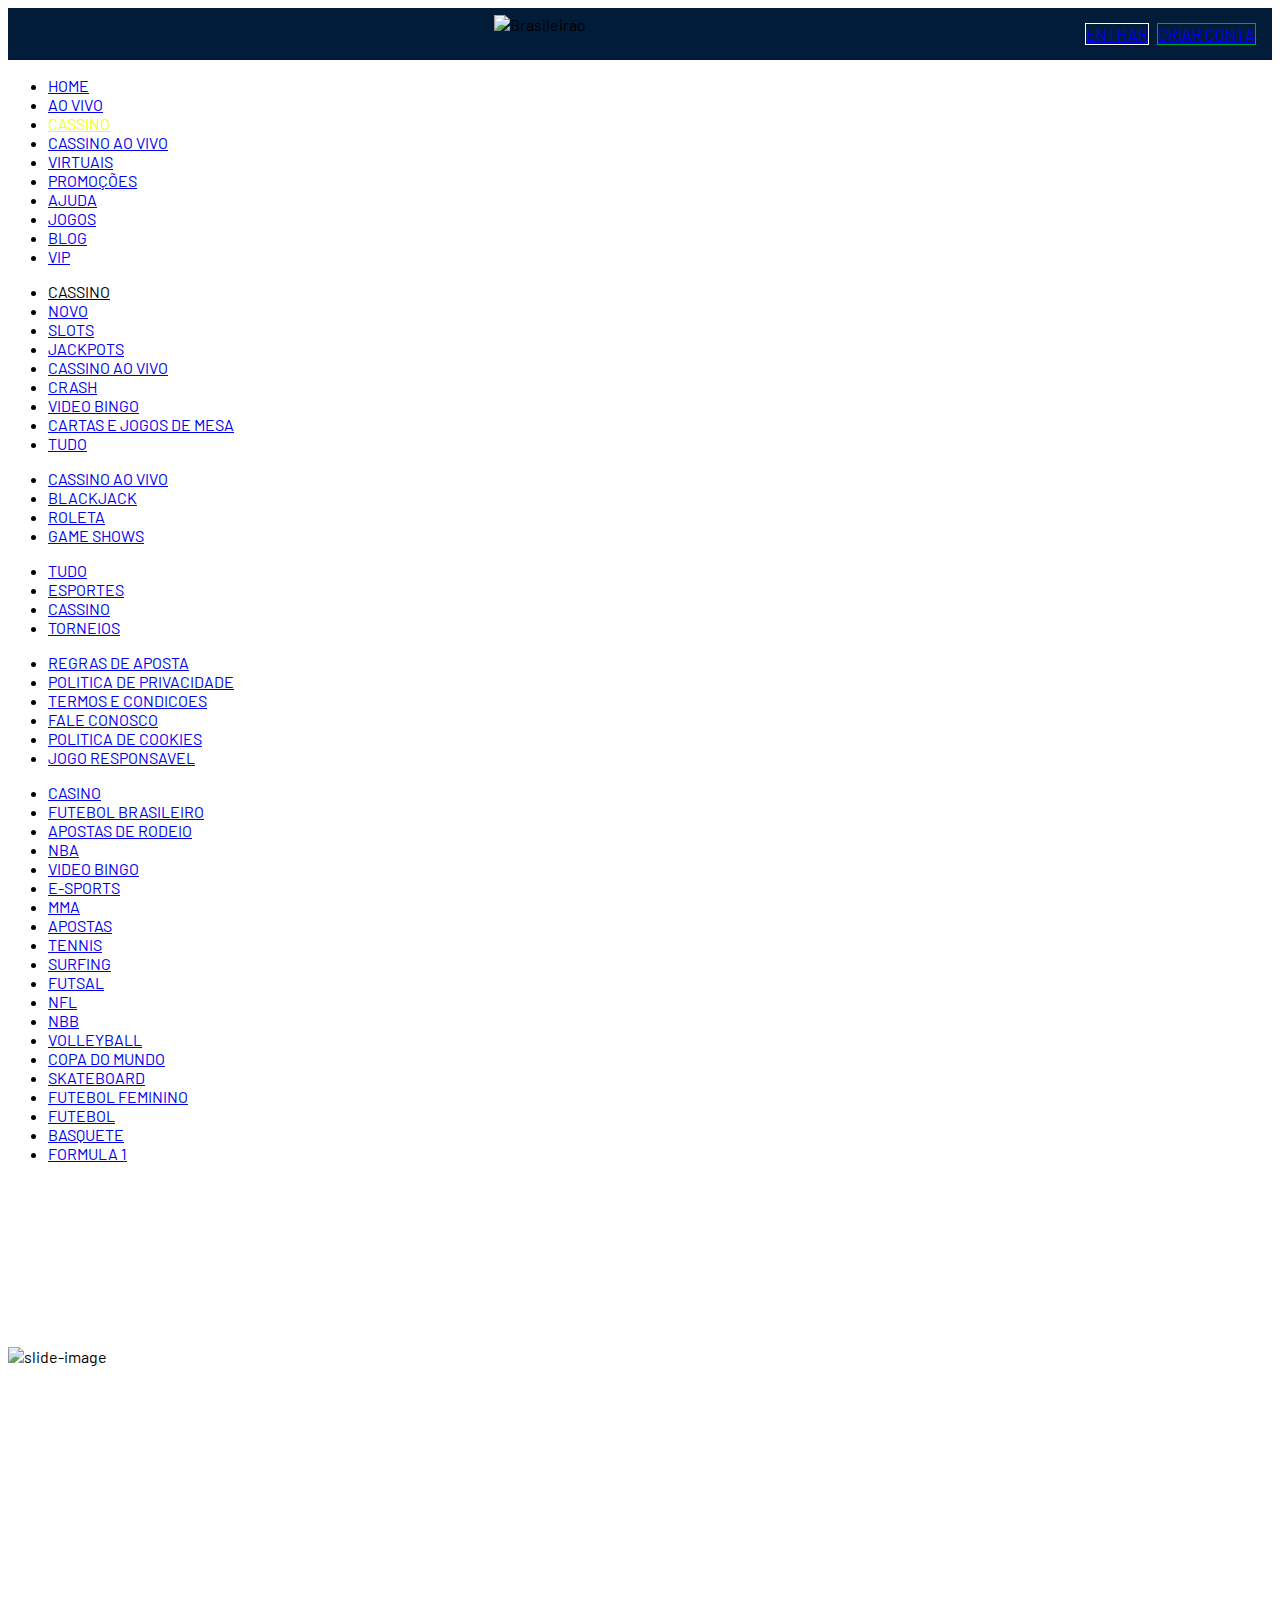
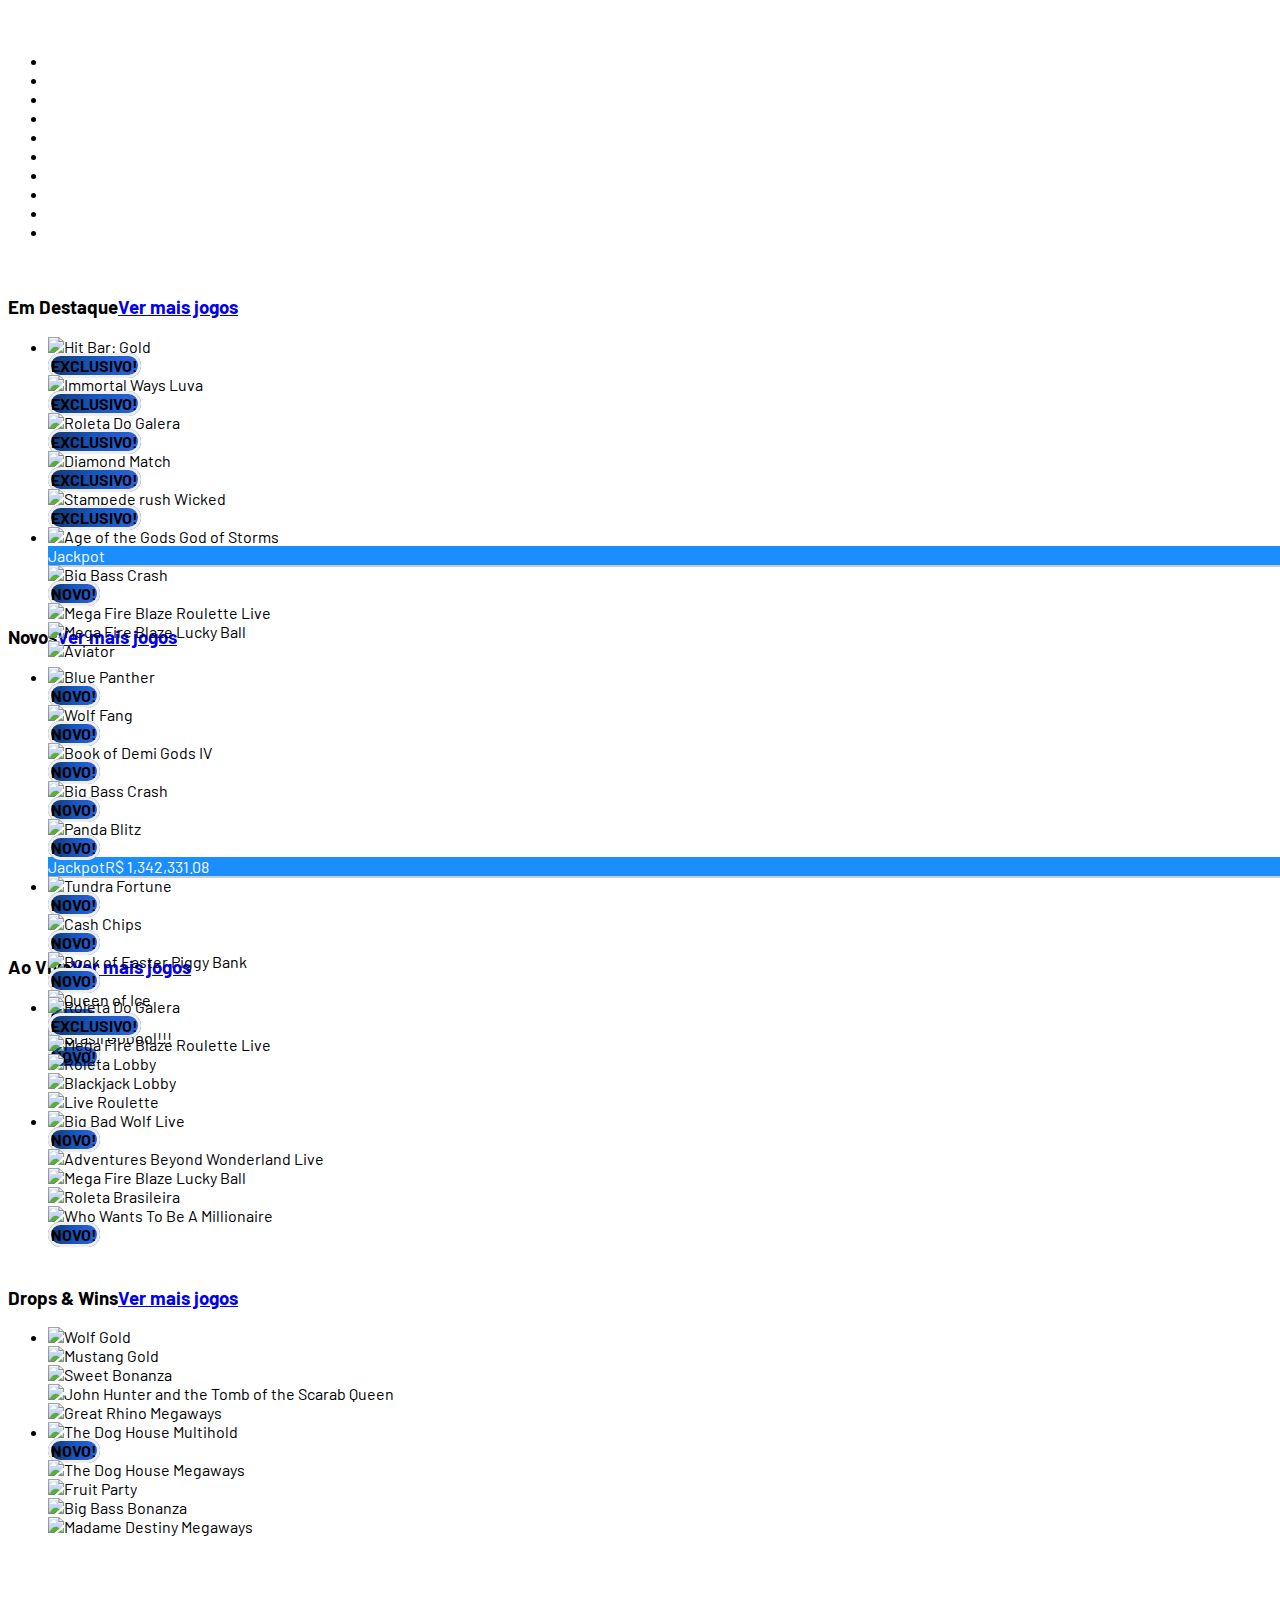
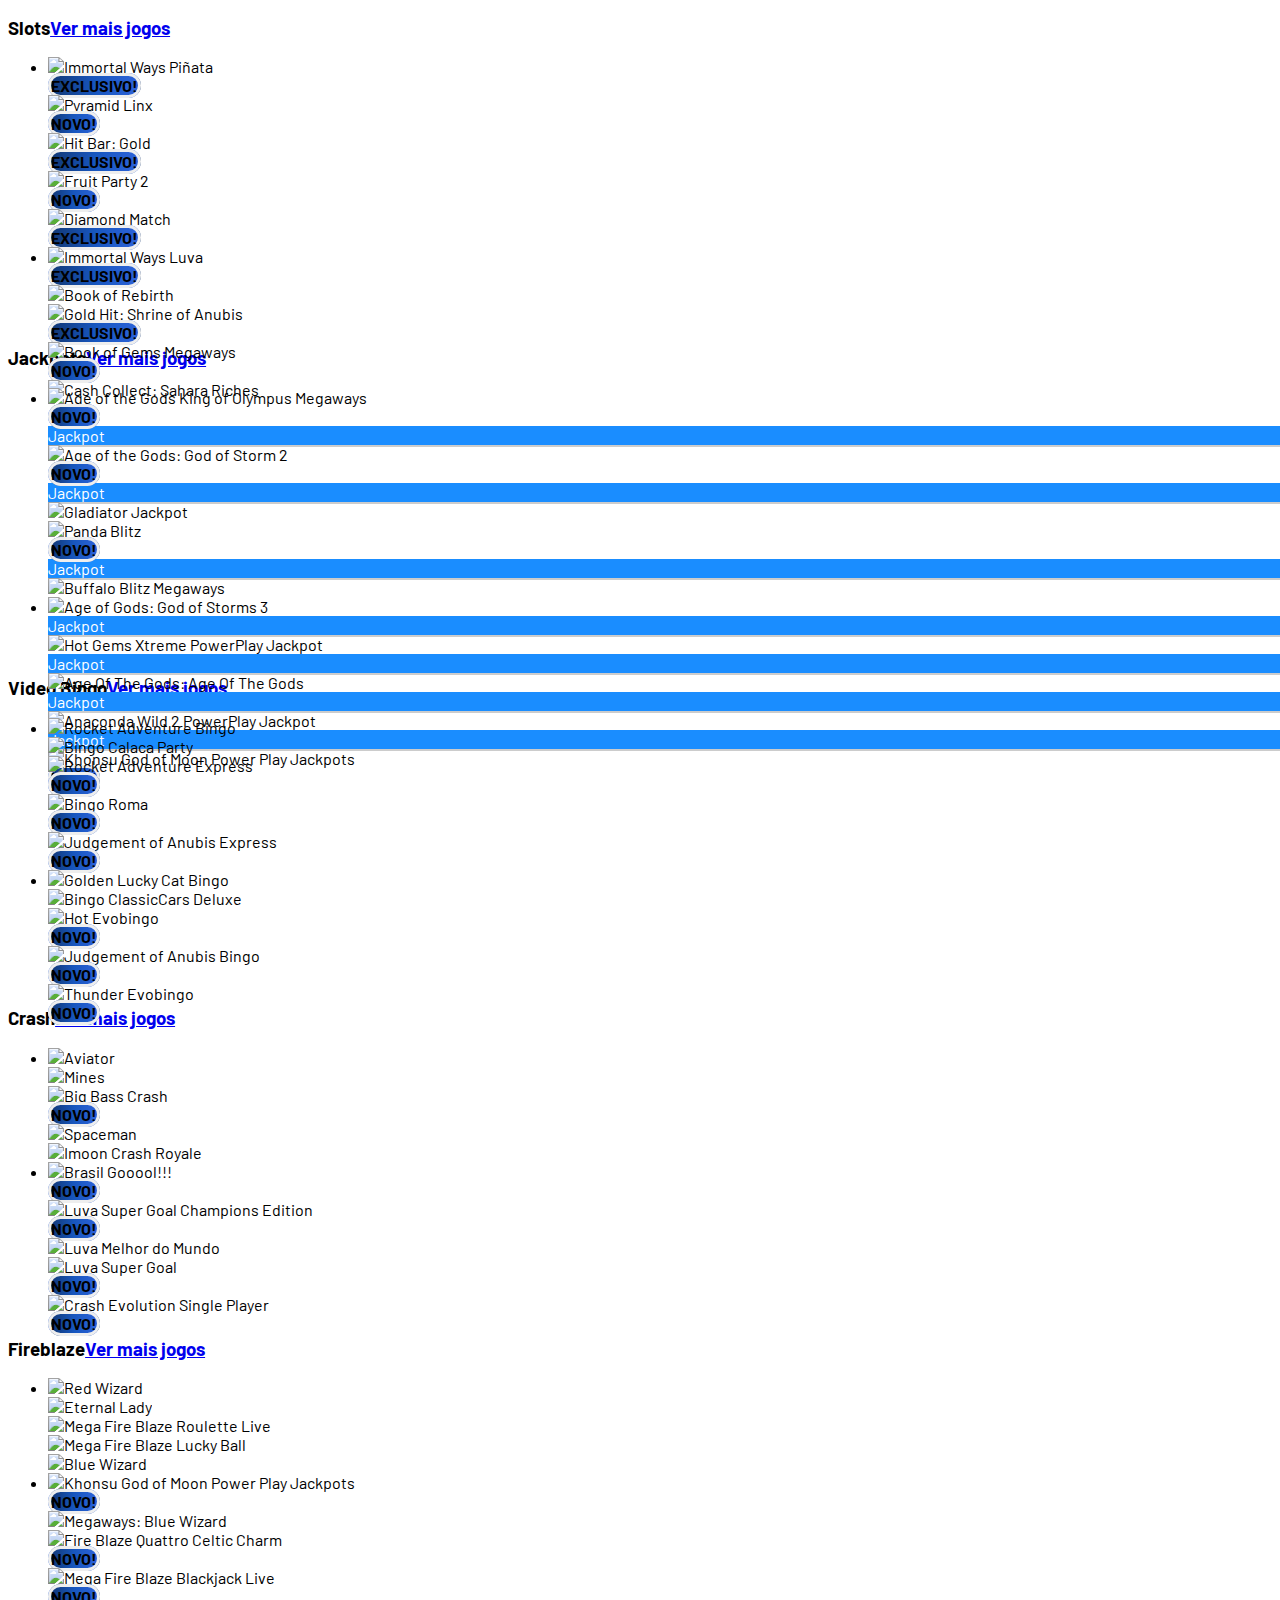
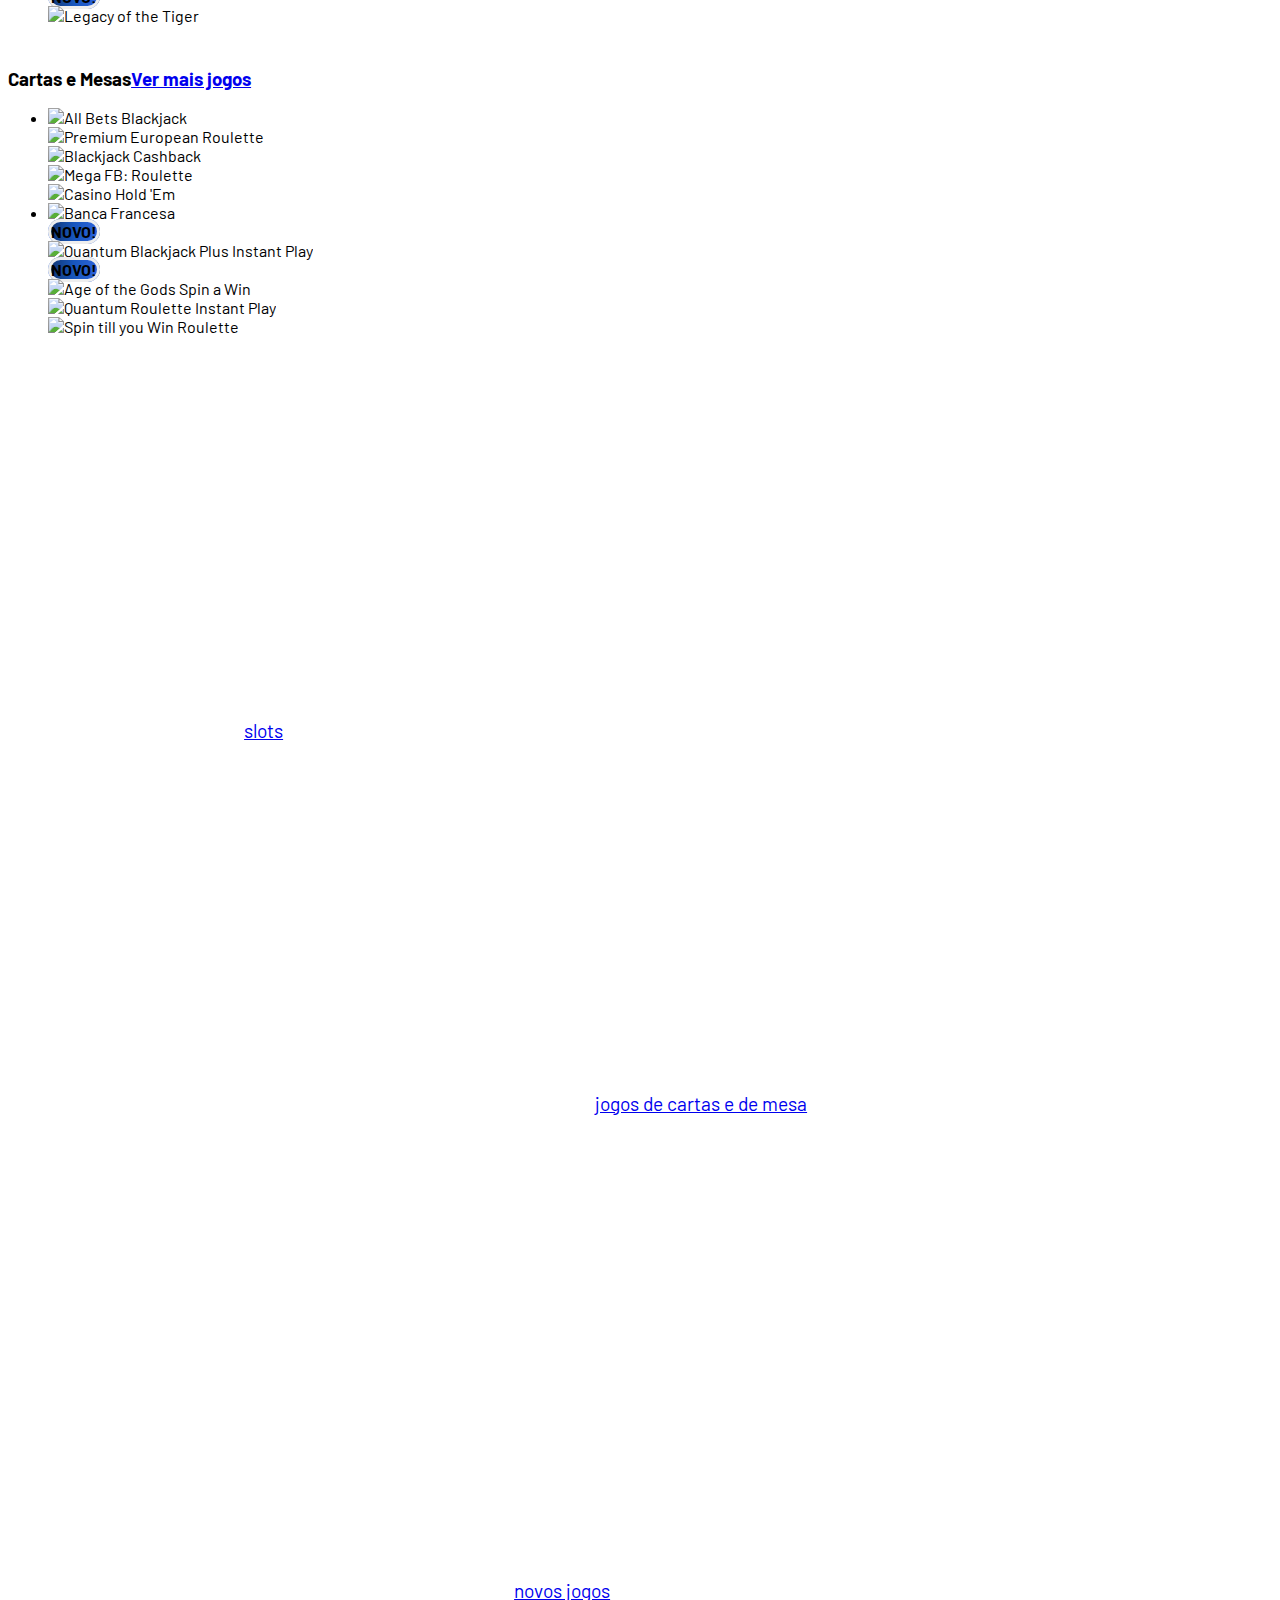
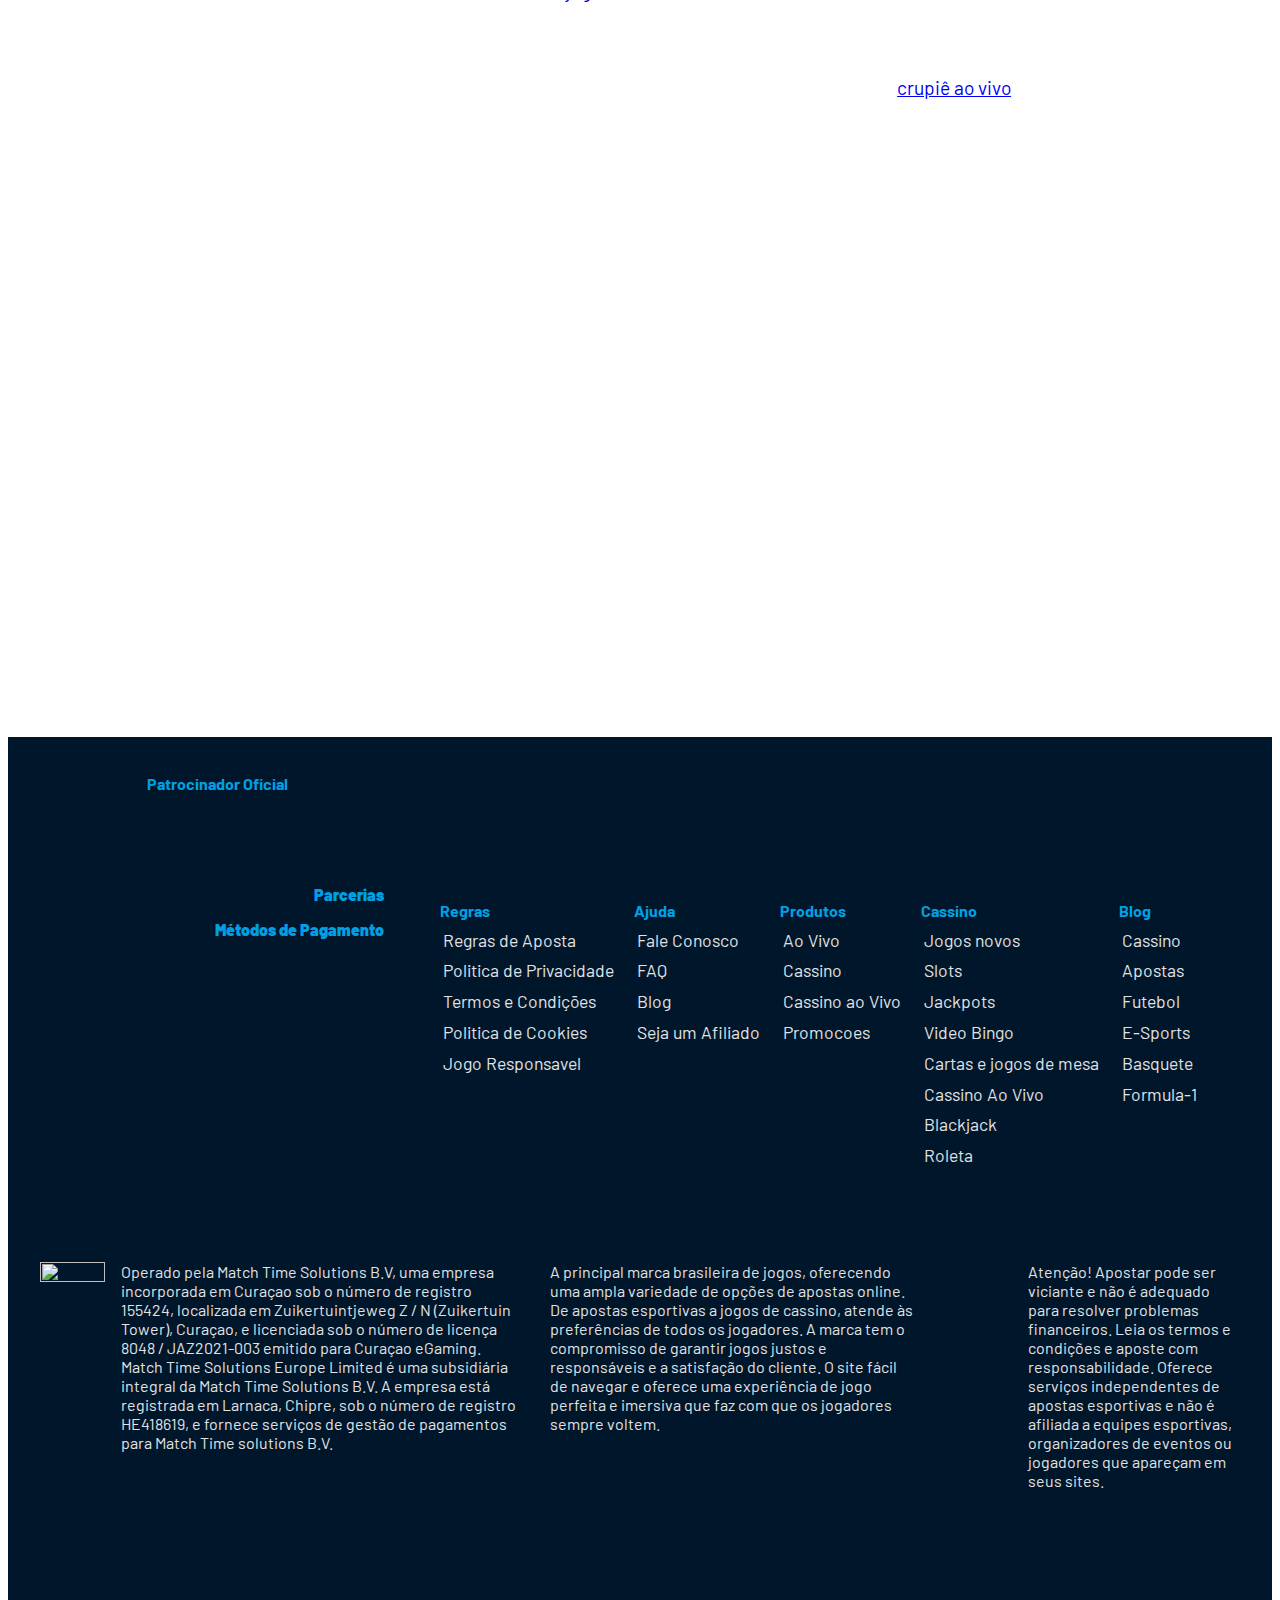
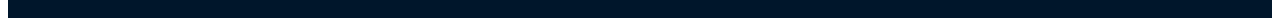
==== index.html @ c949b013 "Initial commit" ====
<html
  lang="pt-PT"
  translate="no"
  class="macintosh chrome macintosh other desktop landscape chrome117 macintosh_x root-casino root-gb-casino-page"
  data-rh="lang,class"
  data-date="2023-10-18"
  data-day-of-the-week="wednesday"
  data-vip-level="unlogged"
>
  <head>
    <script>
      Playtech = {
        Variables: {
          aliasLocaleMapping: {},
          allowedCountries: [{ code: "BR" }],
          allowedCurrencies: ["BRL"],
          allowedLocales: ["pt_PT"],
          allowedRedirectHostNames: "",
          animationConfig: {
            mobile: {
              animationEnabled: true,
              gamesinfoComingUp: true,
              gamesinfoRearrange: true,
              gamesinfoFavorites: false,
              gamesinfoSearch: false,
              listItemPress: true,
              inputPlaceholderTransition: false,
              navBarHover: false,
              buttonPress: true,
              accordionExpandCollapse: false,
              navBetweenPageLoader: true,
            },
            tablet: {
              animationEnabled: true,
              gamesinfoComingUp: true,
              gamesinfoRearrange: true,
              gamesinfoFavorites: false,
              gamesinfoSearch: false,
              listItemPress: true,
              inputPlaceholderTransition: false,
              navBarHover: false,
              buttonPress: true,
              accordionExpandCollapse: false,
              navBetweenPageLoader: true,
            },
            desktop: {
              animationEnabled: true,
              gamesinfoComingUp: true,
              gamesinfoRearrange: true,
              gamesinfoFavorites: false,
              gamesinfoSearch: true,
              listItemPress: true,
              inputPlaceholderTransition: false,
              navBarHover: true,
              buttonPress: true,
              accordionExpandCollapse: false,
              navBetweenPageLoader: true,
            },
          },
          bonusDeepLinkingUrl: "/bonuses",
          cashierUrlTemplates: [],
          casino: "",
          casinoName: "galera.bet",
          cdnUrl: "",
          chatJsUrl: "https://widgets.galera.bet/bundle.js",
          chatCssUrl: "https://widgets.galera.bet/styles.css",
          clientType: "sportsbook",
          clientSkin: "galera.bet",
          clientVersion: "",
          companyLogo: "https://www.galera.bet/library/Logos/LOGO.svg",
          cookiesConfiguration: {
            commonCookieName: "cookie_acknowledge",
            cookieSettingsPage: "/cookie-settings",
            cookiesInformationWC: "COOKIE_WC",
            enableCookiesAdmission: true,
            enablePresistentCookieLayer: true,
            cookieGroups: [
              { group: "system", names: "", enabled: true },
              { group: "marketing", names: "", enabled: true },
              { group: "preferences", names: "", enabled: true },
              {
                group: "statistics",
                names:
                  "data,ZD-suid,ZD-buid,gidd,gad,_GA,_ga_#,_gat,_gid,ai_user,_gat,_ga,_gid,_ga_WRZWPNMVPJ,_ga,portal_AI_buffer,portal_AI_buffer,portal_AI_sentBuffer",
                enabled: true,
              },
            ],
          },
          countryLocaleMapping: [{ countryCode: "BR", locale: "pt_BR" }],
          currencySeparator: "",
          azureConfiguration: { azureInstrumentationKey: "" },
          dateFormat: "",
          dataMapperEndpointURL: "",
          defaultBingoRegion: "BR",
          defaultCountry: "BR",
          defaultCurrency: "BRL",
          defaultLocale: "pt_PT",
          detailsRecovery: {
            isRequiredVerificationEnable: false,
            useEmailOnly: true,
            enableSmsNotifications: false,
          },
          dynamicCurrencyTags: { tags: {} },
          emailVerificationParam: "",
          enableGoogleAnalyticsOAPIEvent: false,
          endpointURL: "",
          forwardRootPage: true,
          galaxyClientType: "sportsbook",
          galaxyClientVersion: "",
          isAdminNode: false,
          isAutoLoginEnabled: false,
          isEnablePasswordSpy: true,
          isShowSidebar: false,
          isUsernameInUppercase: false,
          leaderboard: {
            page: "/leaderboard-details",
            displayPlayer: "username",
            networkType: "casino",
            networkId: "",
            enableDemoMode: false,
            scorePlaces: 0,
          },
          loginChangePassword: "",
          modifiedDate: 1697646422686,
          openApiDomain: "https://oapi-cur.techonlinecorp.com:443",
          paypalMerchantValue: "",
          realMode: 1,
          regulation: "",
          rememberMe: "pas",
          rootPage: "/sportsbook",
          sessionSubscriptionBalances:
            "casino_bonus_buyin_balance,withdrawable_balance,pending_withdrawals, real_gaming_balance, casino_gaming_balance, casino_table_real_balance, bonus_balance, bonus_pending_winnings, ringfenced_real_balance, broken_games_real_balance, broken_games_bonus_balance,total_bonus_balance,free_spin_balance,lifetime_loyalty_points_accrued,poker_loyalty_balance,sports,sportsbook_bonus_balance,sportsbook_gaming_balance",
          sessionSubscriptionTypes:
            "alert,bonus,bonus:2,rg-timer,rg:dep-cool-off,advanced-dialog-lobby",
          sessionSubscriptionTags: "",
          getPlayerInfo: "",
          showSessionTicker: true,
          ssoPasDomain: "login.galera.bet",
          ssoPasJsURLs: "",
          ssoPasExternalJsUrl: "",
          timeFlyingPeriod: "5",
          timeFormat: "",
          useIMSClientApi: false,
          userSegmentURLType: "Segmentation",
          pgg2: {
            endpointUrl: "",
            casino: "",
            guestsTracking: false,
            endpointTrackingUrl: "",
          },
          inboxWidget: {
            enabled: true,
            showIcon: false,
            showLaunchIcon: false,
            counterPage: "/inbox",
          },
          chatWidget: {
            enabled: false,
            showIcon: false,
            showLaunchIcon: false,
            counterPage: "/chat",
          },
          themeName: "galerabet_candy-theme-23-7-2-4",
          facebookClientID: "",
          facebookSuccessURL: "",
          facebookProxyURL: "",
          colorSchemeCSSClass: "",
          customization: {
            siteLogoPath:
              "https://www.galera.bet/library/.customization/logo.png",
          },
        },
      };
    </script>
    <script>
      Playtech.Events = {};
      Playtech._API = {
        on: [],
        once: [],
        eventsMapping: {
          TWO_FA_POPUP_CLOSED: "2fa-popup-closed",
          COOKIE_REGULATION: "cookie-settings-updated",
          LANGUAGE_CHANGED: "user:action:changeLanguage",
          LOGGED_IN: "auth:credentials:login",
          LOGGED_IN_FAIL: "auth:credentials:login:failed",
          LOGGED_OUT: "auth:logout",
          REGISTRATION_COMPLETED: "registration:success",
          REGISTRATION_FAIL: "registration:error",
          REGISTRATION_STEP_CHANGED: "registration:changeStep",
          DEPOSIT_COMPLETED: "deposit:success",
          DEPOSIT_FAIL: "deposit:fail",
          WITHDRAWAL_COMPLETED: "withdraw:success",
          WITHDRAWAL_FAIL: "withdraw:fail",
          FORGOT_USERNAME_SUCCESS: "forgotUsername:success",
          FORGOT_USERNAME_FAIL: "forgotUsername:fail",
          FORGOT_PASSWORD_SUCCESS: "forgotPassword:success",
          FORGOT_PASSWORD_FAIL: "forgotPassword:fail",
          SAFECHARGE_ANALYTICS: "safecharge:analytics",
          SAFECHARGE_PM_REGISTRATION_FAIL: "safecharge:failedRegistration",
          SAFECHARGE_PM_REGISTRATION_SUCCESS:
            "safecharge:successfulRegistration",
          SAFECHARGE_CONTACT_SUPPORT: "safecharge:contactSupport",
          SAFECHARGE_ALTERNATIVE_VERIFICATION:
            "safecharge:alternativeVerification",
          SAFECHARGE_WITHDRAWAL_SUCCESS:
            "safecharge:successfulWithdrawalRequest",
          SAFECHARGE_WITHDRAWAL_FAIL: "safecharge:failedWithdrawalRequest",
          WEB_CONTENT_RENDERED: "webContent:rendered",
          RESPONSIVE_GAME_PORTLET_DISPLAY: "games:mount",
          RESPONSIVE_GAME_PORTLET_CATEGORY_SWITCH: "game:category:switch",
          RESPONSIVE_GAME_PORTLET_CATEGORY_EXPAND: "game:category:expand",
          RESPONSIVE_GAME_PORTLET_CATEGORY_SCROLL:
            "game:category:activeSlide:change",
          RESPONSIVE_GAME_PORTLET_PERSONALIZED_GRID_2:
            "games:personalizedGrid:2",
          RESPONSIVE_GAME_PORTLET_SEARCH: "game:search:change",
          GAME_FAVORITES_HANDLER: "gameFavoritesChange",
          GAME_LAUNCH: "gameGameLaunch",
        },
      };
      Playtech.on = function (event, callback) {
        Playtech._API.on.push({ event: event, callback: callback });
      };
      Playtech.once = function (event, callback) {
        Playtech._API.once.push({ event: event, callback: callback });
      };
      (function () {
        for (var event in Playtech._API.eventsMapping)
          Playtech.Events[event] = event;
      })();
    </script>
    <link
      rel="preconnect"
      href="https://oapi-cur.techonlinecorp.com"
      crossorigin=""
    />
    <link rel="preconnect" href="https://sportswidget.galera.bet" />
    <link rel="preconnect" href="https://widgets.galera.bet" />
    <link rel="preconnect" href="https://login.galera.bet" />
    <meta name="googlebot" content="notranslate" />
    <meta name="google" content="notranslate" />
    <link rel="preconnect" href="https://fonts.googleapis.com" />
    <link rel="preconnect" href="https://fonts.gstatic.com" crossorigin="" />
    <link
      href="https://fonts.googleapis.com/css2?family=Barlow+Condensed:wght@200&amp;family=Barlow:ital,wght@0,400;0,500;0,600;0,700;1,400&amp;display=swap"
      rel="stylesheet"
    />
    <script>
      document.documentElement.translate = false;
    </script>
    <meta http-equiv="X-UA-Compatible" content="IE=edge,chrome=1" />
    <meta charset="UTF-8" />
    <title>Jogue jogos de cassino</title>
    <script>
      if (
        Playtech.Variables.azureConfiguration &&
        Playtech.Variables.azureConfiguration.azureInstrumentationKey
      )
        !(function (T, l, y) {
          var S = T.location,
            k = "script",
            D = "instrumentationKey",
            C = "ingestionendpoint",
            I = "disableExceptionTracking",
            E = "ai.device.",
            b = "toLowerCase",
            w = "crossOrigin",
            N = "POST",
            e = "appInsightsSDK",
            t = y.name || "appInsights";
          (y.name || T[e]) && (T[e] = t);
          var n =
            T[t] ||
            (function (d) {
              var g = !1,
                f = !1,
                m = {
                  initialize: !0,
                  queue: [],
                  sv: "5",
                  version: 2,
                  config: d,
                };
              function v(e, t) {
                var n = {},
                  a = "Browser";
                return (
                  (n[E + "id"] = a[b]()),
                  (n[E + "type"] = a),
                  (n["ai.operation.name"] = (S && S.pathname) || "_unknown_"),
                  (n["ai.internal.sdkVersion"] =
                    "javascript:snippet_" + (m.sv || m.version)),
                  {
                    time: (function () {
                      var e = new Date();
                      function t(e) {
                        var t = "" + e;
                        return 1 === t.length && (t = "0" + t), t;
                      }
                      return (
                        e.getUTCFullYear() +
                        "-" +
                        t(1 + e.getUTCMonth()) +
                        "-" +
                        t(e.getUTCDate()) +
                        "T" +
                        t(e.getUTCHours()) +
                        ":" +
                        t(e.getUTCMinutes()) +
                        ":" +
                        t(e.getUTCSeconds()) +
                        "." +
                        ((e.getUTCMilliseconds() / 1e3).toFixed(3) + "").slice(
                          2,
                          5
                        ) +
                        "Z"
                      );
                    })(),
                    iKey: e,
                    name:
                      "Microsoft.ApplicationInsights." +
                      e.replace(/-/g, "") +
                      "." +
                      t,
                    sampleRate: 100,
                    tags: n,
                    data: { baseData: { ver: 2 } },
                  }
                );
              }
              var h = d.url || y.src;
              if (h) {
                function a(e) {
                  var t, n, a, i, r, o, s, c, u, p, l;
                  (g = !0),
                    (m.queue = []),
                    f ||
                      ((f = !0),
                      (t = h),
                      (s = (function () {
                        var e = {},
                          t = d.connectionString;
                        if (t)
                          for (var n = t.split(";"), a = 0; a < n.length; a++) {
                            var i = n[a].split("=");
                            2 === i.length && (e[i[0][b]()] = i[1]);
                          }
                        if (!e[C]) {
                          var r = e.endpointsuffix,
                            o = r ? e.location : null;
                          e[C] =
                            "https://" +
                            (o ? o + "." : "") +
                            "dc." +
                            (r || "services.visualstudio.com");
                        }
                        return e;
                      })()),
                      (c = s[D] || d[D] || ""),
                      (u = s[C]),
                      (p = u ? u + "/v2/track" : d.endpointUrl),
                      (l = []).push(
                        ((n =
                          "SDK LOAD Failure: Failed to load Application Insights SDK script (See stack for details)"),
                        (a = t),
                        (i = p),
                        ((o = (r = v(c, "Exception")).data).baseType =
                          "ExceptionData"),
                        (o.baseData.exceptions = [
                          {
                            typeName: "SDKLoadFailed",
                            message: n.replace(/\./g, "-"),
                            hasFullStack: !1,
                            stack:
                              n +
                              "\nSnippet failed to load [" +
                              a +
                              "] -- Telemetry is disabled\nHelp Link: https://go.microsoft.com/fwlink/?linkid=2128109\nHost: " +
                              ((S && S.pathname) || "_unknown_") +
                              "\nEndpoint: " +
                              i,
                            parsedStack: [],
                          },
                        ]),
                        r)
                      ),
                      l.push(
                        (function (e, t, n, a) {
                          var i = v(c, "Message"),
                            r = i.data;
                          r.baseType = "MessageData";
                          var o = r.baseData;
                          return (
                            (o.message =
                              'AI (Internal): 99 message:"' +
                              (
                                "SDK LOAD Failure: Failed to load Application Insights SDK script (See stack for details) (" +
                                n +
                                ")"
                              ).replace(/\"/g, "") +
                              '"'),
                            (o.properties = { endpoint: a }),
                            i
                          );
                        })(0, 0, t, p)
                      ),
                      (function (e, t) {
                        if (JSON) {
                          var n = T.fetch;
                          if (n && !y.useXhr)
                            n(t, {
                              method: N,
                              body: JSON.stringify(e),
                              mode: "cors",
                            });
                          else if (XMLHttpRequest) {
                            var a = new XMLHttpRequest();
                            a.open(N, t),
                              a.setRequestHeader(
                                "Content-type",
                                "application/json"
                              ),
                              a.send(JSON.stringify(e));
                          }
                        }
                      })(l, p));
                }
                function i(e, t) {
                  f ||
                    setTimeout(function () {
                      (!t && m.core) || a();
                    }, 500);
                }
                var e = (function () {
                  var n = l.createElement(k);
                  n.src = h;
                  var e = y[w];
                  return (
                    (!e && "" !== e) || "undefined" == n[w] || (n[w] = e),
                    (n.onload = i),
                    (n.onerror = a),
                    (n.onreadystatechange = function (e, t) {
                      ("loaded" !== n.readyState &&
                        "complete" !== n.readyState) ||
                        i(0, t);
                    }),
                    n
                  );
                })();
                y.ld < 0
                  ? l.getElementsByTagName("head")[0].appendChild(e)
                  : setTimeout(function () {
                      l.getElementsByTagName(k)[0].parentNode.appendChild(e);
                    }, y.ld || 0);
              }
              try {
                m.cookie = l.cookie;
              } catch (p) {}
              function t(e) {
                for (; e.length; )
                  !(function (t) {
                    m[t] = function () {
                      var e = arguments;
                      g ||
                        m.queue.push(function () {
                          m[t].apply(m, e);
                        });
                    };
                  })(e.pop());
              }
              var n = "track",
                r = "TrackPage",
                o = "TrackEvent";
              t([
                n + "Event",
                n + "PageView",
                n + "Exception",
                n + "Trace",
                n + "DependencyData",
                n + "Metric",
                n + "PageViewPerformance",
                "start" + r,
                "stop" + r,
                "start" + o,
                "stop" + o,
                "addTelemetryInitializer",
                "setAuthenticatedUserContext",
                "clearAuthenticatedUserContext",
                "flush",
              ]),
                (m.SeverityLevel = {
                  Verbose: 0,
                  Information: 1,
                  Warning: 2,
                  Error: 3,
                  Critical: 4,
                });
              var s =
                (d.extensionConfig || {}).ApplicationInsightsAnalytics || {};
              if (!0 !== d[I] && !0 !== s[I]) {
                var c = "onerror";
                t(["_" + c]);
                var u = T[c];
                (T[c] = function (e, t, n, a, i) {
                  var r = u && u(e, t, n, a, i);
                  return (
                    !0 !== r &&
                      m["_" + c]({
                        message: e,
                        url: t,
                        lineNumber: n,
                        columnNumber: a,
                        error: i,
                      }),
                    r
                  );
                }),
                  (d.autoExceptionInstrumented = !0);
              }
              return m;
            })(y.cfg);
          function a() {
            y.onInit && y.onInit(n);
          }
          (T[t] = n).queue && 0 === n.queue.length
            ? (n.queue.push(a), n.trackPageView({}))
            : a();
        })(window, document, {
          src: "https://js.monitor.azure.com/scripts/b/ai.2.min.js",
          crossOrigin: "anonymous",
          cfg: {
            namePrefix: "portal",
            instrumentationKey:
              Playtech.Variables.azureConfiguration.azureInstrumentationKey,
            isStorageUseDisabled: true,
          },
        });
    </script>
    <meta name="msapplication-tap-highlight" content="no" />
    <meta name="apple-mobile-web-app-capable" content="no" />
    <meta
      name="apple-mobile-web-app-status-bar-style"
      content="black-translucent"
    />
    <meta name="apple-touch-fullscreen" content="no" />
    <script>
      var timeStamp = Playtech.Variables.modifiedDate || Date.now();
      var favIconsSizes = [32, 57, 76, 96, 128, 192, 228];
      favIconsSizes.forEach(function (size) {
        var link = document.createElement("link");
        link.href =
          "https://www.galera.bet/favicons/favicon-" +
          size +
          ".png?t=" +
          timeStamp;
        link.sizes = size + "x" + size;
        link.rel = "icon";
        document.querySelector("head").appendChild(link);
      });
      var link = document.createElement("link");
      link.href =
        "https://www.galera.bet/favicons/favicon-196.png?t=" + timeStamp;
      link.sizes = "196x196";
      link.rel = "shortcut icon";
      document.querySelector("head").appendChild(link);
      var favIconsIosSizes = [120, 152, 180];
      favIconsIosSizes.forEach(function (size) {
        var link = document.createElement("link");
        link.href =
          "https://www.galera.bet/favicons/favicon-" +
          size +
          ".png?t=" +
          timeStamp;
        link.sizes = size + "x" + size;
        link.rel = "apple-touch-icon";
        document.querySelector("head").appendChild(link);
      });
    </script>
    <link
      href="https://www.galera.bet/favicons/favicon-32.png?t=1697646422686"
      sizes="32x32"
      rel="icon"
    />
    <link
      href="https://www.galera.bet/favicons/favicon-57.png?t=1697646422686"
      sizes="57x57"
      rel="icon"
    />
    <link
      href="https://www.galera.bet/favicons/favicon-76.png?t=1697646422686"
      sizes="76x76"
      rel="icon"
    />
    <link
      href="https://www.galera.bet/favicons/favicon-96.png?t=1697646422686"
      sizes="96x96"
      rel="icon"
    />
    <link
      href="https://www.galera.bet/favicons/favicon-128.png?t=1697646422686"
      sizes="128x128"
      rel="icon"
    />
    <link
      href="https://www.galera.bet/favicons/favicon-192.png?t=1697646422686"
      sizes="192x192"
      rel="icon"
    />
    <link
      href="https://www.galera.bet/favicons/favicon-228.png?t=1697646422686"
      sizes="228x228"
      rel="icon"
    />
    <link
      href="https://www.galera.bet/favicons/favicon-196.png?t=1697646422686"
      sizes="196x196"
      rel="shortcut icon"
    />
    <link
      href="https://www.galera.bet/favicons/favicon-120.png?t=1697646422686"
      sizes="120x120"
      rel="apple-touch-icon"
    />
    <link
      href="https://www.galera.bet/favicons/favicon-152.png?t=1697646422686"
      sizes="152x152"
      rel="apple-touch-icon"
    />
    <link
      href="https://www.galera.bet/favicons/favicon-180.png?t=1697646422686"
      sizes="180x180"
      rel="apple-touch-icon"
    />
    <script>
      if (!window.console) {
        window.console = {};
        window.console.log =
          window.console.info =
          window.console.error =
            function () {};
      }
    </script>
    <meta
      name="viewport"
      content="width=device-width, initial-scale=1.0, minimum-scale=1.0, maximum-scale=1.0, user-scalable=no"
    />
    <script>
      function addIESupport(cssFile, hackName) {
        if (window[hackName]) return;
        window[hackName] = true;
        var needApplyUrlsHack = (function () {
          var ua = window.navigator.userAgent.toLowerCase();
          var isTouchDevice = "ontouchstart" in document.documentElement;
          var isIpadLikeDesktop =
            isTouchDevice && ua.indexOf("macintosh") !== -1;
          var isIos =
            isIpadLikeDesktop ||
            ["iphone", "ipod", "ipad"].filter(function (i) {
              return ua.indexOf(i) !== -1;
            }).length > 0;
          var browser =
            (ua.match(
              /(chrome|crios|firefox|safari|msie|trident(?=\/))\/?\s*(\d+)/
            ) || [])[1] || null;
          var isSafari = browser === "safari" || (!browser && isIos);
          var isEdge = ua.indexOf("edge") !== -1;
          return isIos || isSafari || isEdge;
        })();
        if (!needApplyUrlsHack) return;
        var root = getComputedStyle(document.documentElement);
        var newRoot = "";
        var bundleStyleSheet;
        for (var i = 0; i < document.styleSheets.length; i++) {
          var styleSheet = document.styleSheets[i];
          if (styleSheet.href && styleSheet.href.indexOf(cssFile.href) !== -1) {
            bundleStyleSheet = styleSheet;
            break;
          }
        }
        if (!bundleStyleSheet) return;
        var variables = [];
        var varNameRe = /--[\w\d-]+?(?=\:)/g;
        [].slice.call(bundleStyleSheet.cssRules).forEach(function (rule) {
          if (rule.selectorText !== ":root") return;
          var match = rule.cssText.match(varNameRe);
          if (match)
            match.forEach(function (varName) {
              variables.push(varName);
            });
        });
        variables.forEach(function (propName) {
          var value = root.getPropertyValue(propName);
          if (value.indexOf("url(") > -1)
            newRoot +=
              propName +
              ": " +
              value.replace(
                "url(",
                "url(/" + Playtech.Variables.themeName + "/js/app-out/"
              ) +
              ";\n";
        });
        if (newRoot) {
          var sheet = document.createElement("style");
          sheet.type = "text/css";
          sheet.id = "ios-custom-property-fix-" + Date.now();
          sheet.textContent = ":root{" + newRoot + "}";
          document.querySelector("head").appendChild(sheet);
        }
      }
    </script>
    <link
      rel="stylesheet"
      href="https://www.galera.bet/galerabet_candy-theme-23-7-2-4/css/style.raw.css?t=1696004396187"
    />
    <link
      rel="stylesheet"
      href="https://www.galera.bet/galerabet_candy-theme-23-7-2-4/js/app-out/bundle.css?t=1696004394083"
      onload="addIESupport(this, 'bundleHackApplied')"
    />
    <link
      rel="stylesheet"
      href="https://www.galera.bet/galerabet_candy-theme-23-7-2-4/css/custom-variables.css?t=1697646422682"
      onload="addIESupport(this, 'customVariablesHackApplied')"
    />
    <style>
      [data-filter-date],
      [data-filter-day-of-the-week],
      [data-filter-vip-levels] {
        display: none;
      }
      #sports .loader {
        min-height: 100vh;
      }
      .SportsbookApp__loadingContainer--k29 {
        height: auto;
      }
      .application-root {
        font-family: "Barlow", sans-serif;
      }
      .desktop .main-header__logo {
        height: 3.2em;
      }
      .main-header__common--desktop,
      .desktop .menu__nav-wrapper,
      .desktop
        [class*="Layout__layout-2-rows-100-1200--"]
        [class*="Layout__navigation--"],
      .desktop [class*="Layout__layoutWrapper"] .page-layout-width-1200,
      .desktop .menu__secondlevel-nav,
      html.root-games-layout-desktop.desktop
        [class*="Layout__layout-1_column-"] {
        max-width: 1400px;
      }
      [class*="Layout__layout-2-rows-100-1200-"]
        [class*="Layout__navigation--"],
      [class*="Layout__layout-1_column--"],
      [class*="Layout__layout-2_columns_ii--"] {
        box-shadow: none;
      }
      .navigation-container {
        box-shadow: none !important;
      }
      .desktop .application-root .menu__nav-link {
        text-transform: uppercase;
      }
      .portlet-wrapper {
        padding: 0.1px;
      }
      article a {
        text-decoration: underline;
      }
      article a:hover {
        text-decoration: none;
      }
      html.desktop [class*="Games__container--"] {
        padding-bottom: 6.2em;
      }
      [class*="Game__container--"] {
        --image-aspect-ratio: 1;
      }
      [class*="Game__flip--"] {
        padding-bottom: 90%;
      }
      [class*="Game__imageContainer--"] [class*="Game__background--"] {
        background: 0;
      }
      [class*="GameInfo__logoImage--"] {
        padding-bottom: 100%;
      }
      .mobile [class*="GamesInfoPopup__close--"] {
        background-image: url(/library/Icons/games/js__components__main__Games__GamesInfoPopup__assets__arrow_swipedown.svg?siteid=2);
      }
      [class*="Search__searchQuery--"],
      [class*="Search__counter--"] {
        color: #2cd100;
      }
      .root-gb-registration [class*="Popup__close--"] {
        right: 10px;
        top: 10px;
      }
      html:not(.desktop) #p_p_id_registration_WAR_accountportlet {
        padding: 0.5em 2em;
      }
      [class*="Popup__popup--"] {
        border-radius: 1.15em;
      }
      html.desktop
        [class*="Popup__popup--"]
        #p_p_id_registration_WAR_accountportlet {
        padding: 0.5em 3.5em 1em;
      }
      .main-site-loader {
        background-size: 22em auto;
      }
      [class*="NavigationBar__listItem--"] .micon-gb-my-balance {
        background: 0 0
          url(/library/my-account/default/new/MYBALANCE.svg?siteid=1) no-repeat;
        background-position: center;
        background-size: 30px;
      }
      [class*="NavigationBar__listItem--"] .micon-gb-account-details {
        background: 0 0
          url(/library/my-account/default/new/ACCOUNTDETAILS.svg?siteid=1)
          no-repeat;
        background-position: unset !important;
        background-position: center;
        background-size: 30px;
      }
      [class*="NavigationBar__listItem--"] .micon-gb-deposit {
        background: 0 0
          url(/library/my-account/default/new/DEPOSIT.svg?siteid=1) no-repeat;
        background-position: unset !important;
        background-position: center;
        background-size: 30px;
      }
      [class*="NavigationBar__listItem--"] .micon-gb-withdraw {
        background: 0 0
          url(/library/my-account/default/new/WITHDRAW.svg?siteid=1) no-repeat;
        background-position: unset !important;
        background-position: center;
        background-size: 30px;
      }
      [class*="NavigationBar__listItem--"] .micon-gb-transaction-history {
        background: 0 0
          url(/library/my-account/default/new/TRANSACTIONHISTORY.svg?siteid=1)
          no-repeat;
        background-position: unset !important;
        background-position: center;
        background-size: 30px;
      }
      [class*="NavigationBar__listItem--"] .micon-gb-bonus-history {
        background: 0 0
          url(/library/my-account/default/new/BONUSHISTORY.svg?siteid=1)
          no-repeat;
        background-position: unset !important;
        background-position: center;
        background-size: 30px;
      }
      [class*="NavigationBar__listItem--"] .micon-gb-game-history {
        background: 0 0
          url(/library/my-account/default/new/GAMINGHISTORY.svg?siteid=1)
          no-repeat;
        background-position: unset !important;
        background-position: center;
        background-size: 30px;
      }
      [class*="NavigationBar__listItem--"] .micon-gb-loyalty-points {
        background: 0 0
          url(/library/my-account/default/new/LOYALTYPOINTS.svg?siteid=1)
          no-repeat;
        background-position: unset !important;
        background-position: center;
        background-size: 30px;
      }
      [class*="NavigationBar__listItem--"] .micon-gb-change-password {
        background: 0 0
          url(/library/my-account/default/new/CHANGEPASSWORD.svg?siteid=1)
          no-repeat;
        background-position: unset !important;
        background-position: center;
        background-size: 30px;
      }
      [class*="NavigationBar__listItem--"] .micon-gb-responsible-gaming {
        background: 0 0
          url(/library/my-account/default/new/RESPONSIBLEGAMING.svg?siteid=1)
          no-repeat;
        background-position: unset !important;
        background-position: center;
        background-size: 30px;
      }
      [class*="NavigationBar__listItem--"] .micon-gb-contact-preferences {
        background: 0 0
          url(/library/my-account/default/new/CONTACTPREFERENCES.svg?siteid=1)
          no-repeat;
        background-position: unset !important;
        background-position: center;
        background-size: 30px;
      }
      [class*="NavigationBar__listItem--"] .micon-gb-sports-history {
        background: 0 0
          url(/library/my-account/default/new/SPORTS%20HISTORY.svg?siteid=2)
          no-repeat;
        background-position: unset !important;
        background-position: center;
        background-size: 30px;
      }
      [class*="NavigationBar__listItem--"] .micon-gb-sports-bonus-history {
        background: 0 0
          url(/library/my-account/default/new/BONUS%20HISTORY%20SPORTS.svg?siteid=2)
          no-repeat;
        background-position: unset !important;
        background-position: center;
        background-size: 24px;
      }
      [class*="NavigationBar__listItem--"] .micon-gb-sports-active-bonus {
        background: 0 0
          url(/library/my-account/default/new/BONUS%20ACTIVE%20SPORTS.svg?siteid=2)
          no-repeat;
        background-position: unset !important;
        background-position: center;
        background-size: 24px;
      }
      [class*="NavigationBar__listItem--"].active .micon-gb-my-balance {
        background: 0 0 url(/library/my-account/active/new/MYBALANCE.svg)
          no-repeat;
        background-position: center;
        background-size: 30px;
      }
      [class*="NavigationBar__listItem--"].active .micon-gb-account-details {
        background: 0 0
          url(/library/my-account/active/new/ACCOUNTDETAILS.svg?siteid=1)
          no-repeat;
        background-position: center;
        background-size: 30px;
      }
      [class*="NavigationBar__listItem--"].active .micon-gb-deposit {
        background: 0 0 url(/library/my-account/active/new/DEPOSIT.svg?siteid=1)
          no-repeat;
        background-position: center;
        background-size: 30px;
      }
      [class*="NavigationBar__listItem--"].active .micon-gb-withdraw {
        background: 0 0
          url(/library/my-account/active/new/WITHDRAW.svg?siteid=1) no-repeat;
        background-position: center;
        background-size: 30px;
      }
      [class*="NavigationBar__listItem--"].active
        .micon-gb-transaction-history {
        background: 0 0
          url(/library/my-account/active/new/TRANSACTIONHISTORY.svg?siteid=1)
          no-repeat;
        background-position: center;
        background-size: 30px;
      }
      [class*="NavigationBar__listItem--"].active .micon-gb-bonus-history {
        background: 0 0
          url(/library/my-account/active/new/BONUSHISTORY.svg?siteid=1)
          no-repeat;
        background-position: center;
        background-size: 30px;
      }
      [class*="NavigationBar__listItem--"].active .micon-gb-game-history {
        background: 0 0
          url(/library/my-account/active/new/GAMINGHISTORY.svg?siteid=1)
          no-repeat;
        background-position: center;
        background-size: 30px;
      }
      [class*="NavigationBar__listItem--"].active .micon-gb-loyalty-points {
        background: 0 0
          url(/library/my-account/active/new/LOYALTYPOINTS.svg?siteid=1)
          no-repeat;
        background-position: center;
        background-size: 30px;
      }
      [class*="NavigationBar__listItem--"].active .micon-gb-change-password {
        background: 0 0
          url(/library/my-account/active/new/CHANGEPASSWORD.svg?siteid=1)
          no-repeat;
        background-position: center;
        background-size: 30px;
      }
      [class*="NavigationBar__listItem--"].active .micon-gb-responsible-gaming {
        background: 0 0
          url(/library/sidebar/responsible-gaming-icons-cropped.svg?siteid=2)
          no-repeat;
        background-position: center;
        background-size: 26px;
      }
      [class*="NavigationBar__listItem--"].active
        .micon-gb-contact-preferences {
        background: 0 0
          url(/library/my-account/active/new/CONTACTPREFERENCES.svg?siteid=1)
          no-repeat;
        background-position: center;
        background-size: 30px;
      }
      [class*="NavigationBar__listItem--"].active .micon-gb-sports-history {
        background: 0 0
          url(/library/my-account/active/new/SPORTS%20HISTORY%20%20GREEN.svg?siteid=2)
          no-repeat;
        background-position: center;
        background-size: 30px;
      }
      [class*="NavigationBar__listItem--"].active
        .micon-gb-sports-bonus-history {
        background: 0 0
          url(/library/my-account/active/new/BONUS%20HISTORY%20SPORTS%20GREEN.svg?siteid=2)
          no-repeat;
        background-position: center;
        background-size: 24px;
      }
      [class*="NavigationBar__listItem--"].active
        .micon-gb-sports-active-bonus {
        background: 0 0
          url(/library/my-account/active/new/BONUS%20ACTIVE%20SPORTS%20GREEN.svg?siteid=2)
          no-repeat;
        background-position: center;
        background-size: 24px;
      }
      .slide-menu_wrapper .my-account-container > ul li [class*="micon-"] {
        background: 0;
      }
      #bcsportsbookiframe {
        border: 0;
      }
      [class*="Game__imageContainer"] [class*="Game__image"] {
        box-shadow: unset;
      }
      [class*="CookiesRegulationMessage__buttons--"]
        [class*="CookiesRegulationMessage__button--"] {
        text-transform: uppercase;
        font-size: 0.9rem;
      }
      [class*="Overlay__overlay--"] {
        opacity: 0.8;
      }
      [class*="LoginPopup__loginPopupContainer--"],
      .login-form .login-form__actions {
        padding-bottom: 0;
        margin-bottom: 0;
      }
      [class*="Popup__popup--"] [class*="Layout__layout-column-1--"] {
        padding: 0 2em;
      }
      input[type="email"],
      input[type="number"],
      input[type="password"],
      input[type="tel"],
      input[type="text"],
      textarea {
        border: 2px solid rgba(255, 255, 255, 0.6);
        border-radius: 0.5em;
        padding: 1em;
        height: 3.4em;
      }
      .field__label,
      .fieldset__legend {
        font-size: 1.2em;
        font-weight: bold;
        padding-bottom: 1em;
      }
      .js-select__display {
        border: 2px solid rgba(255, 255, 255, 0.6);
        border-radius: 0.5em;
        padding: 1em;
        height: 3.4em;
      }
      .js-select__display {
        line-height: inherit;
      }
      [class*="Select__select--"] {
        color: white;
      }
      [class*="CheckboxShallow__reverse--"]
        [class*="CheckboxShallow__label--"] {
        color: white;
      }
      fieldset .field__control-label {
        color: white;
      }
      fieldset .field {
        color: white;
      }
      ::-webkit-input-placeholder {
        color: white;
      }
      ::placeholder {
        color: white;
      }
      .js-select select.default + .js-select__display {
        color: white;
      }
      input:-webkit-autofill,
      input:-webkit-autofill:hover,
      input:-webkit-autofill:focus,
      textarea:-webkit-autofill,
      textarea:-webkit-autofill:hover,
      textarea:-webkit-autofill:focus,
      select:-webkit-autofill,
      select:-webkit-autofill:hover,
      select:-webkit-autofill:focus {
        -webkit-box-shadow: 0 0 0 1000px #122851 inset !important;
        -webkit-text-fill-color: white !important;
      }
      .js-select select option,
      select option {
        background: #2a4061;
        color: white !important;
      }
      .portlet__actions.fn-register-controls {
        padding: 0;
      }
      .btn-regb.fn-next-btn[data-name="backButton1"] {
        transition: box-shadow 300ms;
        box-shadow: none;
        border: 0.078em solid white;
        border-radius: 0.234em;
        color: white;
        background-color: transparent;
        cursor: pointer;
      }
      .btn-regb.fn-next-btn[data-name="backButton1"]:hover {
        background-color: rgba(255, 255, 255, 0.2);
      }
      [class*="CategoriesTabs__icon--"] {
        height: 11vw;
        margin-bottom: 0.5em;
      }
      [class*="CategoriesTabs__category--"] {
        width: 22%;
      }
      [class*="Games__header--"] {
        flex-direction: row-reverse;
      }
      [class*="FeatureIcons__volatility--"],
      [class*="GameInfo__volatility--"] {
        display: none;
      }
      .mobile .Games__header--Izv,
      .tablet .Games__header--Izv {
        margin-bottom: 2em;
      }
      .mobile .Games__header--Izv:after,
      .tablet .Games__header--Izv:after {
        display: none;
      }
      html.desktop
        [class*="Search__searchContainer--"][class*="Games__search--"] {
        padding-bottom: 0;
      }
      input[class*="Search__input--32K"] {
        border: 1px solid white;
        color: white;
      }
      input[class*="Search__input--32K"]::placeholder {
        color: white;
      }
      [class*="CategoriesTabs__container--"] {
        z-index: 11;
        background: #011c39;
        margin-top: -1px;
        padding: 0.5em 0;
      }
      [class*="CategoriesTabs__active--"][class*="CategoriesTabs__title--"] {
        font-weight: 700;
        color: #00a723;
      }
      [class*="Jackpot__jackpot--"] {
        background: #1a8dff;
        color: #fff;
        box-shadow: 0 2px 0 0 rgba(0 0 0 / 20%);
      }
      html.mobile [class*="Jackpot__jackpot--"] {
        font-size: 0.8em;
      }
      .btn_type_info,
      .btn_type_negative {
        box-shadow: none;
        background: transparent;
        border: 1px solid #fff;
      }
      .btn_type_info:hover,
      .btn_type_negative:hover {
        background-color: rgba(255, 255, 255, 0.2) !important;
      }
      ul.slide-menu__container li .micon-homenew {
        background: url(/library/Icons/mobile-navigation/ICON%20HOME.svg)
          no-repeat 0.6em 0.6em;
      }
      ul.slide-menu__container li .micon-prejogo {
        background: url(/library/Icons/mobile-navigation/ICON%20WHISTLE.svg)
          no-repeat 0.6em 0.6em;
      }
      ul.slide-menu__container li .micon-aovivo {
        background: url(/library/Icons/mobile-navigation/ICON%20LIVE.svg)
          no-repeat 0.6em 0.6em;
      }
      ul.slide-menu__container li .micon-cassino {
        background: url(/library/Icons/mobile-navigation/ICON%20CASINO.svg)
          no-repeat 0.6em 0.6em;
      }
      ul.slide-menu__container li .micon-cassinoaovivo {
        background: url(/library/Icons/mobile-navigation/ICON%20LIVE%20CASINO.svg)
          no-repeat 0.6em 0.6em;
      }
      ul.slide-menu__container li .micon-esports {
        background: url(/library/Icons/mobile-navigation/ICON%20E%20SPORTS.svg)
          no-repeat 0.6em 0.6em;
      }
      ul.slide-menu__container li .micon-promocoes {
        background: url(/library/Icons/mobile-navigation/ICON%20PROMOS.svg)
          no-repeat 0.6em 0.6em;
      }
      ul.slide-menu__container li .micon-ajuda {
        background: url(/library/Icons/mobile-navigation/ICON%20HELP.svg)
          no-repeat 0.6em 0.6em;
      }
      ul.slide-menu__container li .micon-blog {
        background: url(/library/Icons/mobile-navigation/ICON%20BLOG.svg)
          no-repeat 0.6em 0.6em;
      }
      ul.slide-menu__container li .micon-myaccount {
        background: url(/library/Icons/mobile-navigation/ICON%20MY%20ACCOUNT.svg?siteid=2)
          no-repeat 0.6em 0.6em;
      }
      ul.slide-menu__container li .micon-chute {
        background: url(/library/Icons/mobile-navigation/CHUTE_PREMIADO_WHITE1.svg?siteid=2)
          no-repeat 0.6em 0.8em;
        background-size: 80%;
      }
      ul.slide-menu__container li .micon-aviator {
        background: url(/library/Icons/mobile-navigation/ICON_AVIATOR_white.svg?siteid=2)
          no-repeat 0.6em 0.8em;
        background-size: 80%;
      }
      ul.slide-menu__container li .micon-virtuals {
        background: url(/library/Icons/mobile-navigation/virtuals.svg?siteid=2)
          no-repeat 0.6em 0.8em;
        background-size: 65%;
      }
      ul.slide-menu__container li .micon-spaceman {
        background: url(/library/Icons/mobile-navigation/ICON%20MINES.svg?siteid=2)
          no-repeat 0.6em 0.4em;
        background-size: 67%;
      }
      ul.slide-menu__container li .micon-vip-menu-icon {
        background: url(/library/my-account/default/new/LOYALTYPOINTS.svg?siteid=2)
          no-repeat 0.6em 0.4em;
        background-size: 67%;
      }
      .active .slide-menu__point-link {
        font-weight: 700;
      }
      ul.slide-menu__container li.slide-menu__point.active .micon-homenew {
        background: url(/library/Icons/mobile-navigation/dark/ICON%20HOME%20ACTIVE.svg)
          no-repeat 0.6em 0.6em;
      }
      ul.slide-menu__container li.slide-menu__point.active .micon-prejogo {
        background: url(/library/Icons/mobile-navigation/dark/ICON%20WHISTLE%20ACTIVE.svg)
          no-repeat 0.6em 0.6em;
      }
      ul.slide-menu__container li.slide-menu__point.active .micon-aovivo {
        background: url(/library/Icons/mobile-navigation/dark/ICON%20LIVE%20ACTIVE.svg)
          no-repeat 0.6em 0.6em;
      }
      ul.slide-menu__container li.slide-menu__point.active .micon-cassino {
        background: url(/library/Icons/mobile-navigation/dark/ICON%20CASINO%20ACTIVE.svg)
          no-repeat 0.6em 0.6em;
      }
      ul.slide-menu__container
        li.slide-menu__point.active
        .micon-cassinoaovivo {
        background: url(/library/Icons/mobile-navigation/dark/ICON%20LIVE%20CASINO%20ACTIVE.svg)
          no-repeat 0.6em 0.6em;
      }
      ul.slide-menu__container li.slide-menu__point.active .micon-esports {
        background: url(/library/Icons/mobile-navigation/dark/ICON%20E%20SPORTS%20ACTIVE.svg)
          no-repeat 0.6em 0.6em;
      }
      ul.slide-menu__container li.slide-menu__point.active .micon-promocoes {
        background: url(/library/Icons/mobile-navigation/dark/ICON%20PROMOS%20ACTIVE.svg)
          no-repeat 0.6em 0.6em;
      }
      ul.slide-menu__container li.slide-menu__point.active .micon-ajuda {
        background: url(/library/Icons/mobile-navigation/dark/ICON%20HELP%20ACTIVE.svg)
          no-repeat 0.6em 0.6em;
      }
      ul.slide-menu__container li.slide-menu__point.active .micon-blog {
        background: url(/library/Icons/mobile-navigation/dark/ICON%20BLOG%20ACTIVE.svg)
          no-repeat 0.6em 0.6em;
      }
      ul.slide-menu__container li.slide-menu__point.active .micon-myaccount {
        background: url(/library/Icons/mobile-navigation/dark/ICON%20MY%20ACCOUNT%20ACTIVE.svg?siteid=2)
          no-repeat 0.6em 0.6em;
      }
      ul.slide-menu__container li.slide-menu__point.active .micon-aviator {
        background: url(/library/Icons/mobile-navigation/dark/ICON_AVIATOR_green.svg?siteid=2)
          no-repeat 0.2em 0.8em;
      }
      ul.slide-menu__container li.slide-menu__point.active .micon-virtuals {
        background: url(/library/Icons/mobile-navigation/dark/virtuals-active.svg)
          no-repeat 0.2em 0.8em;
      }
      ul.slide-menu__container li.slide-menu__point.active .micon-chute {
        background: url(/library/Icons/mobile-navigation/CHUTE_PREMIADO_GREEN1.svg?siteid=2)
          no-repeat 0.2em 0.8em;
      }
      ul.slide-menu__container li.slide-menu__point.active .micon-spaceman {
        background: url(/library/Icons/mobile-navigation/ICON%20MINES.svg?siteid=2)
          no-repeat 0.6em 0.4em;
      }
      ul.slide-menu__container
        li.slide-menu__point.active
        .micon-vip-menu-icon {
        background: url(/library/my-account/active/new/LOYALTYPOINTS.svg?siteid=2)
          no-repeat 0.6em 0.4em;
        background-size: 67%;
      }
      ul.slide-menu__container li ul li [class*="micon-"] {
        opacity: 0;
      }
      .desktop .menu__secondlevel-link {
        text-transform: uppercase;
      }
      #ada-button-frame {
        z-index: 11 !important;
      }
      .mobile #ada-button-frame,
      .tablet #ada-button-frame {
        bottom: 65px !important;
      }
      [class*="PopupManager__popups"] .popup-modal__title {
        display: none;
      }
      [class*="PopupManager__popups"] .popup-modal__inner-content {
        padding-top: 1em;
      }
      .info-list {
        background: transparent;
        margin: 0;
      }
      [class*="NavigationBar__listItemPoint--"]:hover {
        color: inherit;
      }
      [class*="NavigationBar__listItem--"][class*="NavigationBar__isActive--"] {
        border-left-color: transparent;
      }
      [class*="NavigationBar__listItem--"]:not(.active)
        [class*="NavigationBar__listItemPoint--"]:hover {
        color: white !important;
      }
      .bonusdetailbalance-replacer .field__label {
        padding-left: 1em;
      }
      .portlet-title-text {
        font-weight: bold;
        font-size: 1.4em;
      }
      html.tablet
        .sports-mobile-banner
        [class*="Slider__slider--"][class*="Banner__slider--"],
      html.tablet
        .cassino-mobile-banner
        [class*="Slider__slider--"][class*="Banner__slider--"],
      html.tablet
        .cassinoaovivo-mobile-banner
        [class*="Slider__slider--"][class*="Banner__slider--"] {
        height: 300px !important;
      }
      .desktop [class*="Popup__inner--"] [class*="Layout__layout-1_column--"] {
        margin: 0;
      }
      .portlet-loyalty-points ul[class*="Comppoints__points--"] li:nth-child(2),
      .portlet-loyalty-points
        ul[class*="Comppoints__points--"]
        li:nth-child(4) {
        display: none;
      }
      .app-react-components-Inbox-layouts-Icon-index__icon {
        bottom: 8em !important;
        right: 1.5em !important;
      }
      html.desktop [class*="LoginPopup__layout--"] {
        min-height: 36em;
      }
      html.mobile #ada-button-frame,
      html.tablet #ada-button-frame {
        display: none;
      }
      .desktop
        body.color-scheme-darkblue
        .menu__nav-item.active
        .menu__nav-link {
        color: #f2ff12;
      }
      [class*="Card__cardName--"] [class*="Card__text--"] {
        font-weight: bold;
      }
      .terms-popup .content {
        height: 360px;
      }
      .terms-popup [class*="ConfirmationPopup__inner--"] {
        padding: 0.5em;
      }
      [class*="AdvancedPlayerMessage__popup--"] {
        max-width: 420px;
        padding: 1em 2em;
        font-size: 1.25em;
        background: #011c39;
      }
      [class*="AdvancedPlayerMessage__actionButtons--"] {
        padding-bottom: 0;
      }
      html.desktop .portlet-banners .portlet__content_type_banners {
        max-width: 2000px;
        margin: auto;
      }
      .tablet [class*="CategoriesTabs__icon--"] {
        width: 5em;
        height: 5em;
      }
      .root-gb-casino-page
        [class*="CategoriesTabs__container--"]
        [class*="CategoriesTabs__generic--"]:nth-child(1) {
        background-image: url(/library/Icons/mobile-navigation/ICON_DROPSWINS_WHITE.svg?siteid=2);
      }
      .root-gb-casino-page
        [class*="CategoriesTabs__container--"]
        [class*="CategoriesTabs__generic--"][class*="CategoriesTabs__active--"]:nth-child(
          1
        ) {
        background-image: url(/library/Icons/mobile-navigation/ICON_DROPSWINS_GREEN.svg?siteid=2);
      }
      [class*="CategoriesTabs__favorite--"] {
        background-size: 80%;
      }
      .mobile [class*="CategoriesTabs__icon--"] {
        height: 7.5vw;
        margin-bottom: 0.5em;
      }
      .mobile [class*="CategoriesTabs__title--"] {
        font-size: 0.8em;
        text-transform: uppercase;
        word-break: normal;
      }
      .mobile [class*="CategoriesTabs__category--"] {
        width: 16.5%;
      }
      .mobile [class*="Games__header--"] {
        margin-bottom: 1.2em;
      }
      .mobile [class*="GamesView__game--"]:first-child {
        margin-right: 1.2em;
      }
      .mobile [class*="GamesView__grid--"] [class*="GamesView__slide--"] {
        padding-top: 0.6em;
      }
      html.mobile .my-balance .info-list__field {
        line-height: 1em;
        padding: 0.6em 0.5em;
        white-space: pre-wrap;
        text-overflow: initial;
        overflow: initial;
        display: block;
        padding-left: 0 !important;
      }
      html.mobile .my-balance .info-list__row_type_link:after {
        top: 0;
      }
      .fn-bonus-history .info-list__row_tc {
        display: none;
      }
      html:not(.desktop) #bcsportsbookwrapper {
        margin-bottom: 60px;
      }
      [class*="CategoriesTabs__container--"] {
        padding: 0 0.75em;
      }
      [class*="CategoriesTabs__container--"].customStickyTab {
        padding: 0.5em 0.75em;
        overflow: scroll;
        right: 0;
      }
      [class*="CategoriesTabs__category--"] {
        background: #204792;
        margin: 0 0.2em;
        height: 5em;
        width: 5em !important;
        padding: 0.5em;
        border-radius: 10px;
      }
      [class*="CategoriesTabs__icon--"] {
        height: 2em !important;
        margin-bottom: 0.2em !important;
      }
      .tablet [class*="CategoriesTabs__icon--"] {
        width: 2em;
        height: 2em;
        margin-bottom: 0.2em;
      }
      [class*="CategoriesTabs__title--"] {
        font-size: 0.7em !important;
      }
      html.desktop .banner-desktop-max-width,
      html.desktop .banner-desktop-max-width [class*="Banner__slider--"] {
        max-width: 1800px;
        margin: 0 auto;
      }
      .w-50 {
        width: 50%;
      }
      .w-100 {
        width: 100%;
      }
      .h-100 {
        height: 100%;
      }
      .min-vh-100 {
        min-height: 100vh;
      }
      .d-flex {
        display: flex;
      }
      .justify-content-center {
        justify-content: center;
      }
      .flex-item-bottom {
        margin-top: auto;
        align-self: flex-end;
      }
      html.root-lp-page .portlet-column-content {
        display: contents;
      }
      .page-layout-row-h-100 .page-layout-row {
        height: 100%;
      }
      html.root-lp-page .gb-footer-bar-other {
        display: none;
      }
      html.root-lp-page [class*="CookiesRegulationMessage__container"] {
        position: fixed;
        background: rgba(37, 64, 100, 0.6);
        -webkit-backdrop-filter: blur(10px);
        backdrop-filter: blur(10px);
      }
      html.root-lp-page [data-portlet-type="registration"] {
        background: rgba(20, 39, 63, 0.4);
        backdrop-filter: blur(19px);
        padding: 25px;
      }
      html.root-lp-page
        [data-portlet-type="registration"]
        .fieldset_name_textLabel0 {
        font-weight: bold;
        font-size: 1.6em;
        margin-bottom: 15px;
      }
      html.root-lp-page .registration__regb-buttons .btn {
        font-size: 2.5rem;
      }
      @media only screen and (max-width: 640px) {
        .w-50-mobile {
          width: 50%;
        }
        html.root-lp-page .page-layout-row {
          flex-direction: column;
        }
        .layout-split-mobile100 {
          width: 100vw !important;
        }
      }
      @media screen and (min-device-width: 768px) and (max-device-width: 1024px) {
        .tablet-w-50 {
          width: 50%;
        }
        .layout-split-tablet100 {
          width: 100vw !important;
        }
        .tablet-flex-column {
          flex-direction: column;
        }
      }
      @media screen and (min-width: 1024px) {
        .w-50-desktop {
          width: 50%;
        }
        html.root-lp-page [data-portlet-type="registration"] {
          border-radius: 25px 25px 0 0;
        }
      }
      .desktop .menu__secondlevel-item.active .menu__secondlevel-link {
        background-color: var(--color-scheme-darkblue-sub-bar-selection);
        color: var(--color-scheme-darkblue-sub-bar-title);
      }
      .fn-limits-container .field__control[data-currency-symbol]:before {
        line-height: 3.1em;
        padding-left: 0.2em;
      }
      .portlet-responsiblegaminglosslimits,
      .self_exclusion__container,
      .timeout__container,
      .fn-limits-container {
        padding: 0 1.2em;
      }
      .timeout__container h3,
      .fn-exclude-form h2 {
        font-size: 1.4rem;
      }
      .fn-exclude-form h3 {
        display: none;
      }
    </style>

    <style>
      .video-js .vjs-big-play-button .vjs-icon-placeholder:before,
      .video-js .vjs-modal-dialog,
      .vjs-button > .vjs-icon-placeholder:before,
      .vjs-modal-dialog .vjs-modal-dialog-content {
        position: absolute;
        top: 0;
        left: 0;
        width: 100%;
        height: 100%;
      }
      .video-js .vjs-big-play-button .vjs-icon-placeholder:before,
      .vjs-button > .vjs-icon-placeholder:before {
        text-align: center;
      }
      @font-face {
        font-family: VideoJS;
        src: url([data-uri])
          format("woff");
        font-weight: 400;
        font-style: normal;
      }
      .video-js .vjs-big-play-button .vjs-icon-placeholder:before,
      .video-js .vjs-play-control .vjs-icon-placeholder,
      .vjs-icon-play {
        font-family: VideoJS;
        font-weight: 400;
        font-style: normal;
      }
      .video-js .vjs-big-play-button .vjs-icon-placeholder:before,
      .video-js .vjs-play-control .vjs-icon-placeholder:before,
      .vjs-icon-play:before {
        content: "\f101";
      }
      .vjs-icon-play-circle {
        font-family: VideoJS;
        font-weight: 400;
        font-style: normal;
      }
      .vjs-icon-play-circle:before {
        content: "\f102";
      }
      .video-js .vjs-play-control.vjs-playing .vjs-icon-placeholder,
      .vjs-icon-pause {
        font-family: VideoJS;
        font-weight: 400;
        font-style: normal;
      }
      .video-js .vjs-play-control.vjs-playing .vjs-icon-placeholder:before,
      .vjs-icon-pause:before {
        content: "\f103";
      }
      .video-js .vjs-mute-control.vjs-vol-0 .vjs-icon-placeholder,
      .vjs-icon-volume-mute {
        font-family: VideoJS;
        font-weight: 400;
        font-style: normal;
      }
      .video-js .vjs-mute-control.vjs-vol-0 .vjs-icon-placeholder:before,
      .vjs-icon-volume-mute:before {
        content: "\f104";
      }
      .video-js .vjs-mute-control.vjs-vol-1 .vjs-icon-placeholder,
      .vjs-icon-volume-low {
        font-family: VideoJS;
        font-weight: 400;
        font-style: normal;
      }
      .video-js .vjs-mute-control.vjs-vol-1 .vjs-icon-placeholder:before,
      .vjs-icon-volume-low:before {
        content: "\f105";
      }
      .video-js .vjs-mute-control.vjs-vol-2 .vjs-icon-placeholder,
      .vjs-icon-volume-mid {
        font-family: VideoJS;
        font-weight: 400;
        font-style: normal;
      }
      .video-js .vjs-mute-control.vjs-vol-2 .vjs-icon-placeholder:before,
      .vjs-icon-volume-mid:before {
        content: "\f106";
      }
      .video-js .vjs-mute-control .vjs-icon-placeholder,
      .vjs-icon-volume-high {
        font-family: VideoJS;
        font-weight: 400;
        font-style: normal;
      }
      .video-js .vjs-mute-control .vjs-icon-placeholder:before,
      .vjs-icon-volume-high:before {
        content: "\f107";
      }
      .video-js .vjs-fullscreen-control .vjs-icon-placeholder,
      .vjs-icon-fullscreen-enter {
        font-family: VideoJS;
        font-weight: 400;
        font-style: normal;
      }
      .video-js .vjs-fullscreen-control .vjs-icon-placeholder:before,
      .vjs-icon-fullscreen-enter:before {
        content: "\f108";
      }
      .video-js.vjs-fullscreen .vjs-fullscreen-control .vjs-icon-placeholder,
      .vjs-icon-fullscreen-exit {
        font-family: VideoJS;
        font-weight: 400;
        font-style: normal;
      }
      .video-js.vjs-fullscreen
        .vjs-fullscreen-control
        .vjs-icon-placeholder:before,
      .vjs-icon-fullscreen-exit:before {
        content: "\f109";
      }
      .vjs-icon-spinner {
        font-family: VideoJS;
        font-weight: 400;
        font-style: normal;
      }
      .vjs-icon-spinner:before {
        content: "\f10a";
      }
      .video-js .vjs-subs-caps-button .vjs-icon-placeholder,
      .video-js .vjs-subtitles-button .vjs-icon-placeholder,
      .video-js.video-js:lang(en-AU)
        .vjs-subs-caps-button
        .vjs-icon-placeholder,
      .video-js.video-js:lang(en-GB)
        .vjs-subs-caps-button
        .vjs-icon-placeholder,
      .video-js.video-js:lang(en-IE)
        .vjs-subs-caps-button
        .vjs-icon-placeholder,
      .video-js.video-js:lang(en-NZ)
        .vjs-subs-caps-button
        .vjs-icon-placeholder,
      .vjs-icon-subtitles {
        font-family: VideoJS;
        font-weight: 400;
        font-style: normal;
      }
      .video-js .vjs-subs-caps-button .vjs-icon-placeholder:before,
      .video-js .vjs-subtitles-button .vjs-icon-placeholder:before,
      .video-js.video-js:lang(en-AU)
        .vjs-subs-caps-button
        .vjs-icon-placeholder:before,
      .video-js.video-js:lang(en-GB)
        .vjs-subs-caps-button
        .vjs-icon-placeholder:before,
      .video-js.video-js:lang(en-IE)
        .vjs-subs-caps-button
        .vjs-icon-placeholder:before,
      .video-js.video-js:lang(en-NZ)
        .vjs-subs-caps-button
        .vjs-icon-placeholder:before,
      .vjs-icon-subtitles:before {
        content: "\f10b";
      }
      .video-js .vjs-captions-button .vjs-icon-placeholder,
      .video-js:lang(en) .vjs-subs-caps-button .vjs-icon-placeholder,
      .video-js:lang(fr-CA) .vjs-subs-caps-button .vjs-icon-placeholder,
      .vjs-icon-captions {
        font-family: VideoJS;
        font-weight: 400;
        font-style: normal;
      }
      .video-js .vjs-captions-button .vjs-icon-placeholder:before,
      .video-js:lang(en) .vjs-subs-caps-button .vjs-icon-placeholder:before,
      .video-js:lang(fr-CA) .vjs-subs-caps-button .vjs-icon-placeholder:before,
      .vjs-icon-captions:before {
        content: "\f10c";
      }
      .vjs-icon-hd {
        font-family: VideoJS;
        font-weight: 400;
        font-style: normal;
      }
      .vjs-icon-hd:before {
        content: "\f10d";
      }
      .video-js .vjs-chapters-button .vjs-icon-placeholder,
      .vjs-icon-chapters {
        font-family: VideoJS;
        font-weight: 400;
        font-style: normal;
      }
      .video-js .vjs-chapters-button .vjs-icon-placeholder:before,
      .vjs-icon-chapters:before {
        content: "\f10e";
      }
      .vjs-icon-downloading {
        font-family: VideoJS;
        font-weight: 400;
        font-style: normal;
      }
      .vjs-icon-downloading:before {
        content: "\f10f";
      }
      .vjs-icon-file-download {
        font-family: VideoJS;
        font-weight: 400;
        font-style: normal;
      }
      .vjs-icon-file-download:before {
        content: "\f110";
      }
      .vjs-icon-file-download-done {
        font-family: VideoJS;
        font-weight: 400;
        font-style: normal;
      }
      .vjs-icon-file-download-done:before {
        content: "\f111";
      }
      .vjs-icon-file-download-off {
        font-family: VideoJS;
        font-weight: 400;
        font-style: normal;
      }
      .vjs-icon-file-download-off:before {
        content: "\f112";
      }
      .vjs-icon-share {
        font-family: VideoJS;
        font-weight: 400;
        font-style: normal;
      }
      .vjs-icon-share:before {
        content: "\f113";
      }
      .vjs-icon-cog {
        font-family: VideoJS;
        font-weight: 400;
        font-style: normal;
      }
      .vjs-icon-cog:before {
        content: "\f114";
      }
      .vjs-icon-square {
        font-family: VideoJS;
        font-weight: 400;
        font-style: normal;
      }
      .vjs-icon-square:before {
        content: "\f115";
      }
      .video-js .vjs-play-progress,
      .video-js .vjs-volume-level,
      .vjs-icon-circle,
      .vjs-seek-to-live-control .vjs-icon-placeholder {
        font-family: VideoJS;
        font-weight: 400;
        font-style: normal;
      }
      .video-js .vjs-play-progress:before,
      .video-js .vjs-volume-level:before,
      .vjs-icon-circle:before,
      .vjs-seek-to-live-control .vjs-icon-placeholder:before {
        content: "\f116";
      }
      .vjs-icon-circle-outline {
        font-family: VideoJS;
        font-weight: 400;
        font-style: normal;
      }
      .vjs-icon-circle-outline:before {
        content: "\f117";
      }
      .vjs-icon-circle-inner-circle {
        font-family: VideoJS;
        font-weight: 400;
        font-style: normal;
      }
      .vjs-icon-circle-inner-circle:before {
        content: "\f118";
      }
      .video-js .vjs-control.vjs-close-button .vjs-icon-placeholder,
      .vjs-icon-cancel {
        font-family: VideoJS;
        font-weight: 400;
        font-style: normal;
      }
      .video-js .vjs-control.vjs-close-button .vjs-icon-placeholder:before,
      .vjs-icon-cancel:before {
        content: "\f119";
      }
      .vjs-icon-repeat {
        font-family: VideoJS;
        font-weight: 400;
        font-style: normal;
      }
      .vjs-icon-repeat:before {
        content: "\f11a";
      }
      .video-js .vjs-play-control.vjs-ended .vjs-icon-placeholder,
      .vjs-icon-replay {
        font-family: VideoJS;
        font-weight: 400;
        font-style: normal;
      }
      .video-js .vjs-play-control.vjs-ended .vjs-icon-placeholder:before,
      .vjs-icon-replay:before {
        content: "\f11b";
      }
      .video-js .vjs-skip-backward-5 .vjs-icon-placeholder,
      .vjs-icon-replay-5 {
        font-family: VideoJS;
        font-weight: 400;
        font-style: normal;
      }
      .video-js .vjs-skip-backward-5 .vjs-icon-placeholder:before,
      .vjs-icon-replay-5:before {
        content: "\f11c";
      }
      .video-js .vjs-skip-backward-10 .vjs-icon-placeholder,
      .vjs-icon-replay-10 {
        font-family: VideoJS;
        font-weight: 400;
        font-style: normal;
      }
      .video-js .vjs-skip-backward-10 .vjs-icon-placeholder:before,
      .vjs-icon-replay-10:before {
        content: "\f11d";
      }
      .video-js .vjs-skip-backward-30 .vjs-icon-placeholder,
      .vjs-icon-replay-30 {
        font-family: VideoJS;
        font-weight: 400;
        font-style: normal;
      }
      .video-js .vjs-skip-backward-30 .vjs-icon-placeholder:before,
      .vjs-icon-replay-30:before {
        content: "\f11e";
      }
      .video-js .vjs-skip-forward-5 .vjs-icon-placeholder,
      .vjs-icon-forward-5 {
        font-family: VideoJS;
        font-weight: 400;
        font-style: normal;
      }
      .video-js .vjs-skip-forward-5 .vjs-icon-placeholder:before,
      .vjs-icon-forward-5:before {
        content: "\f11f";
      }
      .video-js .vjs-skip-forward-10 .vjs-icon-placeholder,
      .vjs-icon-forward-10 {
        font-family: VideoJS;
        font-weight: 400;
        font-style: normal;
      }
      .video-js .vjs-skip-forward-10 .vjs-icon-placeholder:before,
      .vjs-icon-forward-10:before {
        content: "\f120";
      }
      .video-js .vjs-skip-forward-30 .vjs-icon-placeholder,
      .vjs-icon-forward-30 {
        font-family: VideoJS;
        font-weight: 400;
        font-style: normal;
      }
      .video-js .vjs-skip-forward-30 .vjs-icon-placeholder:before,
      .vjs-icon-forward-30:before {
        content: "\f121";
      }
      .video-js .vjs-audio-button .vjs-icon-placeholder,
      .vjs-icon-audio {
        font-family: VideoJS;
        font-weight: 400;
        font-style: normal;
      }
      .video-js .vjs-audio-button .vjs-icon-placeholder:before,
      .vjs-icon-audio:before {
        content: "\f122";
      }
      .vjs-icon-next-item {
        font-family: VideoJS;
        font-weight: 400;
        font-style: normal;
      }
      .vjs-icon-next-item:before {
        content: "\f123";
      }
      .vjs-icon-previous-item {
        font-family: VideoJS;
        font-weight: 400;
        font-style: normal;
      }
      .vjs-icon-previous-item:before {
        content: "\f124";
      }
      .vjs-icon-shuffle {
        font-family: VideoJS;
        font-weight: 400;
        font-style: normal;
      }
      .vjs-icon-shuffle:before {
        content: "\f125";
      }
      .vjs-icon-cast {
        font-family: VideoJS;
        font-weight: 400;
        font-style: normal;
      }
      .vjs-icon-cast:before {
        content: "\f126";
      }
      .video-js .vjs-picture-in-picture-control .vjs-icon-placeholder,
      .vjs-icon-picture-in-picture-enter {
        font-family: VideoJS;
        font-weight: 400;
        font-style: normal;
      }
      .video-js .vjs-picture-in-picture-control .vjs-icon-placeholder:before,
      .vjs-icon-picture-in-picture-enter:before {
        content: "\f127";
      }
      .video-js.vjs-picture-in-picture
        .vjs-picture-in-picture-control
        .vjs-icon-placeholder,
      .vjs-icon-picture-in-picture-exit {
        font-family: VideoJS;
        font-weight: 400;
        font-style: normal;
      }
      .video-js.vjs-picture-in-picture
        .vjs-picture-in-picture-control
        .vjs-icon-placeholder:before,
      .vjs-icon-picture-in-picture-exit:before {
        content: "\f128";
      }
      .vjs-icon-facebook {
        font-family: VideoJS;
        font-weight: 400;
        font-style: normal;
      }
      .vjs-icon-facebook:before {
        content: "\f129";
      }
      .vjs-icon-linkedin {
        font-family: VideoJS;
        font-weight: 400;
        font-style: normal;
      }
      .vjs-icon-linkedin:before {
        content: "\f12a";
      }
      .vjs-icon-twitter {
        font-family: VideoJS;
        font-weight: 400;
        font-style: normal;
      }
      .vjs-icon-twitter:before {
        content: "\f12b";
      }
      .vjs-icon-tumblr {
        font-family: VideoJS;
        font-weight: 400;
        font-style: normal;
      }
      .vjs-icon-tumblr:before {
        content: "\f12c";
      }
      .vjs-icon-pinterest {
        font-family: VideoJS;
        font-weight: 400;
        font-style: normal;
      }
      .vjs-icon-pinterest:before {
        content: "\f12d";
      }
      .video-js .vjs-descriptions-button .vjs-icon-placeholder,
      .vjs-icon-audio-description {
        font-family: VideoJS;
        font-weight: 400;
        font-style: normal;
      }
      .video-js .vjs-descriptions-button .vjs-icon-placeholder:before,
      .vjs-icon-audio-description:before {
        content: "\f12e";
      }
      .video-js {
        display: inline-block;
        vertical-align: top;
        box-sizing: border-box;
        color: #fff;
        background-color: #000;
        position: relative;
        padding: 0;
        font-size: 10px;
        line-height: 1;
        font-weight: 400;
        font-style: normal;
        font-family: Arial, Helvetica, sans-serif;
        word-break: initial;
      }
      .video-js:-moz-full-screen {
        position: absolute;
      }
      .video-js:-webkit-full-screen {
        width: 100% !important;
        height: 100% !important;
      }
      .video-js[tabindex="-1"] {
        outline: 0;
      }
      .video-js *,
      .video-js :after,
      .video-js :before {
        box-sizing: inherit;
      }
      .video-js ul {
        font-family: inherit;
        font-size: inherit;
        line-height: inherit;
        list-style-position: outside;
        margin-left: 0;
        margin-right: 0;
        margin-top: 0;
        margin-bottom: 0;
      }
      .video-js.vjs-1-1,
      .video-js.vjs-16-9,
      .video-js.vjs-4-3,
      .video-js.vjs-9-16,
      .video-js.vjs-fluid {
        width: 100%;
        max-width: 100%;
      }
      .video-js.vjs-1-1:not(.vjs-audio-only-mode),
      .video-js.vjs-16-9:not(.vjs-audio-only-mode),
      .video-js.vjs-4-3:not(.vjs-audio-only-mode),
      .video-js.vjs-9-16:not(.vjs-audio-only-mode),
      .video-js.vjs-fluid:not(.vjs-audio-only-mode) {
        height: 0;
      }
      .video-js.vjs-16-9:not(.vjs-audio-only-mode) {
        padding-top: 56.25%;
      }
      .video-js.vjs-4-3:not(.vjs-audio-only-mode) {
        padding-top: 75%;
      }
      .video-js.vjs-9-16:not(.vjs-audio-only-mode) {
        padding-top: 177.7777777778%;
      }
      .video-js.vjs-1-1:not(.vjs-audio-only-mode) {
        padding-top: 100%;
      }
      .video-js.vjs-fill:not(.vjs-audio-only-mode) {
        width: 100%;
        height: 100%;
      }
      .video-js .vjs-tech {
        position: absolute;
        top: 0;
        left: 0;
        width: 100%;
        height: 100%;
      }
      .video-js.vjs-audio-only-mode .vjs-tech {
        display: none;
      }
      body.vjs-full-window,
      body.vjs-pip-window {
        padding: 0;
        margin: 0;
        height: 100%;
      }
      .vjs-full-window .video-js.vjs-fullscreen,
      body.vjs-pip-window .video-js {
        position: fixed;
        overflow: hidden;
        z-index: 1000;
        left: 0;
        top: 0;
        bottom: 0;
        right: 0;
      }
      .video-js.vjs-fullscreen:not(.vjs-ios-native-fs),
      body.vjs-pip-window .video-js {
        width: 100% !important;
        height: 100% !important;
        padding-top: 0 !important;
      }
      .video-js.vjs-fullscreen.vjs-user-inactive {
        cursor: none;
      }
      .vjs-pip-container .vjs-pip-text {
        position: absolute;
        bottom: 10%;
        font-size: 2em;
        background-color: rgba(0, 0, 0, 0.7);
        padding: 0.5em;
        text-align: center;
        width: 100%;
      }
      .vjs-layout-small.vjs-pip-container .vjs-pip-text,
      .vjs-layout-tiny.vjs-pip-container .vjs-pip-text,
      .vjs-layout-x-small.vjs-pip-container .vjs-pip-text {
        bottom: 0;
        font-size: 1.4em;
      }
      .vjs-hidden {
        display: none !important;
      }
      .vjs-disabled {
        opacity: 0.5;
        cursor: default;
      }
      .video-js .vjs-offscreen {
        height: 1px;
        left: -9999px;
        position: absolute;
        top: 0;
        width: 1px;
      }
      .vjs-lock-showing {
        display: block !important;
        opacity: 1 !important;
        visibility: visible !important;
      }
      .vjs-no-js {
        padding: 20px;
        color: #fff;
        background-color: #000;
        font-size: 18px;
        font-family: Arial, Helvetica, sans-serif;
        text-align: center;
        width: 300px;
        height: 150px;
        margin: 0 auto;
      }
      .vjs-no-js a,
      .vjs-no-js a:visited {
        color: #66a8cc;
      }
      .video-js .vjs-big-play-button {
        font-size: 3em;
        line-height: 1.5em;
        height: 1.63332em;
        width: 3em;
        display: block;
        position: absolute;
        top: 50%;
        left: 50%;
        padding: 0;
        margin-top: -0.81666em;
        margin-left: -1.5em;
        cursor: pointer;
        opacity: 1;
        border: 0.06666em solid #fff;
        background-color: #2b333f;
        background-color: rgba(43, 51, 63, 0.7);
        border-radius: 0.3em;
        transition: all 0.4s;
      }
      .video-js .vjs-big-play-button:focus,
      .video-js:hover .vjs-big-play-button {
        border-color: #fff;
        background-color: #73859f;
        background-color: rgba(115, 133, 159, 0.5);
        transition: all 0s;
      }
      .vjs-controls-disabled .vjs-big-play-button,
      .vjs-error .vjs-big-play-button,
      .vjs-has-started .vjs-big-play-button,
      .vjs-using-native-controls .vjs-big-play-button {
        display: none;
      }
      .vjs-has-started.vjs-paused.vjs-show-big-play-button-on-pause
        .vjs-big-play-button {
        display: block;
      }
      .video-js button {
        background: 0 0;
        border: none;
        color: inherit;
        display: inline-block;
        font-size: inherit;
        line-height: inherit;
        text-transform: none;
        text-decoration: none;
        transition: none;
        -webkit-appearance: none;
        -moz-appearance: none;
        appearance: none;
      }
      .vjs-control .vjs-button {
        width: 100%;
        height: 100%;
      }
      .video-js .vjs-control.vjs-close-button {
        cursor: pointer;
        height: 3em;
        position: absolute;
        right: 0;
        top: 0.5em;
        z-index: 2;
      }
      .video-js .vjs-modal-dialog {
        background: rgba(0, 0, 0, 0.8);
        background: linear-gradient(
          180deg,
          rgba(0, 0, 0, 0.8),
          rgba(255, 255, 255, 0)
        );
        overflow: auto;
      }
      .video-js .vjs-modal-dialog > * {
        box-sizing: border-box;
      }
      .vjs-modal-dialog .vjs-modal-dialog-content {
        font-size: 1.2em;
        line-height: 1.5;
        padding: 20px 24px;
        z-index: 1;
      }
      .vjs-menu-button {
        cursor: pointer;
      }
      .vjs-menu-button.vjs-disabled {
        cursor: default;
      }
      .vjs-workinghover .vjs-menu-button.vjs-disabled:hover .vjs-menu {
        display: none;
      }
      .vjs-menu .vjs-menu-content {
        display: block;
        padding: 0;
        margin: 0;
        font-family: Arial, Helvetica, sans-serif;
        overflow: auto;
      }
      .vjs-menu .vjs-menu-content > * {
        box-sizing: border-box;
      }
      .vjs-scrubbing .vjs-control.vjs-menu-button:hover .vjs-menu {
        display: none;
      }
      .vjs-menu li {
        list-style: none;
        margin: 0;
        padding: 0.2em 0;
        line-height: 1.4em;
        font-size: 1.2em;
        text-align: center;
        text-transform: lowercase;
      }
      .js-focus-visible .vjs-menu li.vjs-menu-item:hover,
      .vjs-menu li.vjs-menu-item:focus,
      .vjs-menu li.vjs-menu-item:hover {
        background-color: #73859f;
        background-color: rgba(115, 133, 159, 0.5);
      }
      .js-focus-visible .vjs-menu li.vjs-selected:hover,
      .vjs-menu li.vjs-selected,
      .vjs-menu li.vjs-selected:focus,
      .vjs-menu li.vjs-selected:hover {
        background-color: #fff;
        color: #2b333f;
      }
      .js-focus-visible .vjs-menu :not(.vjs-selected):focus:not(.focus-visible),
      .video-js .vjs-menu :not(.vjs-selected):focus:not(:focus-visible) {
        background: 0 0;
      }
      .vjs-menu li.vjs-menu-title {
        text-align: center;
        text-transform: uppercase;
        font-size: 1em;
        line-height: 2em;
        padding: 0;
        margin: 0 0 0.3em 0;
        font-weight: 700;
        cursor: default;
      }
      .vjs-menu-button-popup .vjs-menu {
        display: none;
        position: absolute;
        bottom: 0;
        width: 10em;
        left: -3em;
        height: 0;
        margin-bottom: 1.5em;
        border-top-color: rgba(43, 51, 63, 0.7);
      }
      .vjs-pip-window .vjs-menu-button-popup .vjs-menu {
        left: unset;
        right: 1em;
      }
      .vjs-menu-button-popup .vjs-menu .vjs-menu-content {
        background-color: #2b333f;
        background-color: rgba(43, 51, 63, 0.7);
        position: absolute;
        width: 100%;
        bottom: 1.5em;
        max-height: 15em;
      }
      .vjs-layout-tiny .vjs-menu-button-popup .vjs-menu .vjs-menu-content,
      .vjs-layout-x-small .vjs-menu-button-popup .vjs-menu .vjs-menu-content {
        max-height: 5em;
      }
      .vjs-layout-small .vjs-menu-button-popup .vjs-menu .vjs-menu-content {
        max-height: 10em;
      }
      .vjs-layout-medium .vjs-menu-button-popup .vjs-menu .vjs-menu-content {
        max-height: 14em;
      }
      .vjs-layout-huge .vjs-menu-button-popup .vjs-menu .vjs-menu-content,
      .vjs-layout-large .vjs-menu-button-popup .vjs-menu .vjs-menu-content,
      .vjs-layout-x-large .vjs-menu-button-popup .vjs-menu .vjs-menu-content {
        max-height: 25em;
      }
      .vjs-menu-button-popup .vjs-menu.vjs-lock-showing,
      .vjs-workinghover .vjs-menu-button-popup.vjs-hover .vjs-menu {
        display: block;
      }
      .video-js .vjs-menu-button-inline {
        transition: all 0.4s;
        overflow: hidden;
      }
      .video-js .vjs-menu-button-inline:before {
        width: 2.222222222em;
      }
      .video-js .vjs-menu-button-inline.vjs-slider-active,
      .video-js .vjs-menu-button-inline:focus,
      .video-js .vjs-menu-button-inline:hover {
        width: 12em;
      }
      .vjs-menu-button-inline .vjs-menu {
        opacity: 0;
        height: 100%;
        width: auto;
        position: absolute;
        left: 4em;
        top: 0;
        padding: 0;
        margin: 0;
        transition: all 0.4s;
      }
      .vjs-menu-button-inline.vjs-slider-active .vjs-menu,
      .vjs-menu-button-inline:focus .vjs-menu,
      .vjs-menu-button-inline:hover .vjs-menu {
        display: block;
        opacity: 1;
      }
      .vjs-menu-button-inline .vjs-menu-content {
        width: auto;
        height: 100%;
        margin: 0;
        overflow: hidden;
      }
      .video-js .vjs-control-bar {
        display: none;
        width: 100%;
        position: absolute;
        bottom: 0;
        left: 0;
        right: 0;
        height: 3em;
        background-color: #2b333f;
        background-color: rgba(43, 51, 63, 0.7);
      }
      .vjs-audio-only-mode .vjs-control-bar,
      .vjs-has-started .vjs-control-bar {
        display: flex;
        visibility: visible;
        opacity: 1;
        transition: visibility 0.1s, opacity 0.1s;
      }
      .vjs-has-started.vjs-user-inactive.vjs-playing .vjs-control-bar {
        visibility: visible;
        opacity: 0;
        pointer-events: none;
        transition: visibility 1s, opacity 1s;
      }
      .vjs-controls-disabled .vjs-control-bar,
      .vjs-error .vjs-control-bar,
      .vjs-using-native-controls .vjs-control-bar {
        display: none !important;
      }
      .vjs-audio-only-mode.vjs-has-started.vjs-user-inactive.vjs-playing
        .vjs-control-bar,
      .vjs-audio.vjs-has-started.vjs-user-inactive.vjs-playing
        .vjs-control-bar {
        opacity: 1;
        visibility: visible;
        pointer-events: auto;
      }
      .video-js .vjs-control {
        position: relative;
        text-align: center;
        margin: 0;
        padding: 0;
        height: 100%;
        width: 4em;
        flex: none;
      }
      .video-js .vjs-control.vjs-visible-text {
        width: auto;
        padding-left: 1em;
        padding-right: 1em;
      }
      .vjs-button > .vjs-icon-placeholder:before {
        font-size: 1.8em;
        line-height: 1.67;
      }
      .vjs-button > .vjs-icon-placeholder {
        display: block;
      }
      .video-js .vjs-control:focus,
      .video-js .vjs-control:focus:before,
      .video-js .vjs-control:hover:before {
        text-shadow: 0 0 1em #fff;
      }
      .video-js :not(.vjs-visible-text) > .vjs-control-text {
        border: 0;
        clip: rect(0 0 0 0);
        height: 1px;
        overflow: hidden;
        padding: 0;
        position: absolute;
        width: 1px;
      }
      .video-js .vjs-custom-control-spacer {
        display: none;
      }
      .video-js .vjs-progress-control {
        cursor: pointer;
        flex: auto;
        display: flex;
        align-items: center;
        min-width: 4em;
        touch-action: none;
      }
      .video-js .vjs-progress-control.disabled {
        cursor: default;
      }
      .vjs-live .vjs-progress-control {
        display: none;
      }
      .vjs-liveui .vjs-progress-control {
        display: flex;
        align-items: center;
      }
      .video-js .vjs-progress-holder {
        flex: auto;
        transition: all 0.2s;
        height: 0.3em;
      }
      .video-js .vjs-progress-control .vjs-progress-holder {
        margin: 0 10px;
      }
      .video-js .vjs-progress-control:hover .vjs-progress-holder {
        font-size: 1.6666666667em;
      }
      .video-js .vjs-progress-control:hover .vjs-progress-holder.disabled {
        font-size: 1em;
      }
      .video-js .vjs-progress-holder .vjs-load-progress,
      .video-js .vjs-progress-holder .vjs-load-progress div,
      .video-js .vjs-progress-holder .vjs-play-progress {
        position: absolute;
        display: block;
        height: 100%;
        margin: 0;
        padding: 0;
        width: 0;
      }
      .video-js .vjs-play-progress {
        background-color: #fff;
      }
      .video-js .vjs-play-progress:before {
        font-size: 0.9em;
        position: absolute;
        right: -0.5em;
        line-height: 0.35em;
        z-index: 1;
      }
      .video-js .vjs-load-progress {
        background: rgba(115, 133, 159, 0.5);
      }
      .video-js .vjs-load-progress div {
        background: rgba(115, 133, 159, 0.75);
      }
      .video-js .vjs-time-tooltip {
        background-color: #fff;
        background-color: rgba(255, 255, 255, 0.8);
        border-radius: 0.3em;
        color: #000;
        float: right;
        font-family: Arial, Helvetica, sans-serif;
        font-size: 1em;
        padding: 6px 8px 8px 8px;
        pointer-events: none;
        position: absolute;
        top: -3.4em;
        visibility: hidden;
        z-index: 1;
      }
      .video-js .vjs-progress-holder:focus .vjs-time-tooltip {
        display: none;
      }
      .video-js
        .vjs-progress-control:hover
        .vjs-progress-holder:focus
        .vjs-time-tooltip,
      .video-js .vjs-progress-control:hover .vjs-time-tooltip {
        display: block;
        font-size: 0.6em;
        visibility: visible;
      }
      .video-js .vjs-progress-control.disabled:hover .vjs-time-tooltip {
        font-size: 1em;
      }
      .video-js .vjs-progress-control .vjs-mouse-display {
        display: none;
        position: absolute;
        width: 1px;
        height: 100%;
        background-color: #000;
        z-index: 1;
      }
      .video-js .vjs-progress-control:hover .vjs-mouse-display {
        display: block;
      }
      .video-js.vjs-user-inactive .vjs-progress-control .vjs-mouse-display {
        visibility: hidden;
        opacity: 0;
        transition: visibility 1s, opacity 1s;
      }
      .vjs-mouse-display .vjs-time-tooltip {
        color: #fff;
        background-color: #000;
        background-color: rgba(0, 0, 0, 0.8);
      }
      .video-js .vjs-slider {
        position: relative;
        cursor: pointer;
        padding: 0;
        margin: 0 0.45em 0 0.45em;
        -webkit-touch-callout: none;
        -webkit-user-select: none;
        -moz-user-select: none;
        user-select: none;
        background-color: #73859f;
        background-color: rgba(115, 133, 159, 0.5);
      }
      .video-js .vjs-slider.disabled {
        cursor: default;
      }
      .video-js .vjs-slider:focus {
        text-shadow: 0 0 1em #fff;
        box-shadow: 0 0 1em #fff;
      }
      .video-js .vjs-mute-control {
        cursor: pointer;
        flex: none;
      }
      .video-js .vjs-volume-control {
        cursor: pointer;
        margin-right: 1em;
        display: flex;
      }
      .video-js .vjs-volume-control.vjs-volume-horizontal {
        width: 5em;
      }
      .video-js .vjs-volume-panel .vjs-volume-control {
        visibility: visible;
        opacity: 0;
        width: 1px;
        height: 1px;
        margin-left: -1px;
      }
      .video-js .vjs-volume-panel {
        transition: width 1s;
      }
      .video-js .vjs-volume-panel .vjs-volume-control.vjs-slider-active,
      .video-js .vjs-volume-panel .vjs-volume-control:active,
      .video-js
        .vjs-volume-panel.vjs-hover
        .vjs-mute-control
        ~ .vjs-volume-control,
      .video-js .vjs-volume-panel.vjs-hover .vjs-volume-control,
      .video-js .vjs-volume-panel:active .vjs-volume-control,
      .video-js .vjs-volume-panel:focus .vjs-volume-control {
        visibility: visible;
        opacity: 1;
        position: relative;
        transition: visibility 0.1s, opacity 0.1s, height 0.1s, width 0.1s,
          left 0s, top 0s;
      }
      .video-js
        .vjs-volume-panel
        .vjs-volume-control.vjs-slider-active.vjs-volume-horizontal,
      .video-js
        .vjs-volume-panel
        .vjs-volume-control:active.vjs-volume-horizontal,
      .video-js
        .vjs-volume-panel.vjs-hover
        .vjs-mute-control
        ~ .vjs-volume-control.vjs-volume-horizontal,
      .video-js
        .vjs-volume-panel.vjs-hover
        .vjs-volume-control.vjs-volume-horizontal,
      .video-js
        .vjs-volume-panel:active
        .vjs-volume-control.vjs-volume-horizontal,
      .video-js
        .vjs-volume-panel:focus
        .vjs-volume-control.vjs-volume-horizontal {
        width: 5em;
        height: 3em;
        margin-right: 0;
      }
      .video-js
        .vjs-volume-panel
        .vjs-volume-control.vjs-slider-active.vjs-volume-vertical,
      .video-js
        .vjs-volume-panel
        .vjs-volume-control:active.vjs-volume-vertical,
      .video-js
        .vjs-volume-panel.vjs-hover
        .vjs-mute-control
        ~ .vjs-volume-control.vjs-volume-vertical,
      .video-js
        .vjs-volume-panel.vjs-hover
        .vjs-volume-control.vjs-volume-vertical,
      .video-js
        .vjs-volume-panel:active
        .vjs-volume-control.vjs-volume-vertical,
      .video-js
        .vjs-volume-panel:focus
        .vjs-volume-control.vjs-volume-vertical {
        left: -3.5em;
        transition: left 0s;
      }
      .video-js .vjs-volume-panel.vjs-volume-panel-horizontal.vjs-hover,
      .video-js .vjs-volume-panel.vjs-volume-panel-horizontal.vjs-slider-active,
      .video-js .vjs-volume-panel.vjs-volume-panel-horizontal:active {
        width: 10em;
        transition: width 0.1s;
      }
      .video-js
        .vjs-volume-panel.vjs-volume-panel-horizontal.vjs-mute-toggle-only {
        width: 4em;
      }
      .video-js .vjs-volume-panel .vjs-volume-control.vjs-volume-vertical {
        height: 8em;
        width: 3em;
        left: -3000em;
        transition: visibility 1s, opacity 1s, height 1s 1s, width 1s 1s,
          left 1s 1s, top 1s 1s;
      }
      .video-js .vjs-volume-panel .vjs-volume-control.vjs-volume-horizontal {
        transition: visibility 1s, opacity 1s, height 1s 1s, width 1s,
          left 1s 1s, top 1s 1s;
      }
      .video-js .vjs-volume-panel {
        display: flex;
      }
      .video-js .vjs-volume-bar {
        margin: 1.35em 0.45em;
      }
      .vjs-volume-bar.vjs-slider-horizontal {
        width: 5em;
        height: 0.3em;
      }
      .vjs-volume-bar.vjs-slider-vertical {
        width: 0.3em;
        height: 5em;
        margin: 1.35em auto;
      }
      .video-js .vjs-volume-level {
        position: absolute;
        bottom: 0;
        left: 0;
        background-color: #fff;
      }
      .video-js .vjs-volume-level:before {
        position: absolute;
        font-size: 0.9em;
        z-index: 1;
      }
      .vjs-slider-vertical .vjs-volume-level {
        width: 0.3em;
      }
      .vjs-slider-vertical .vjs-volume-level:before {
        top: -0.5em;
        left: -0.3em;
        z-index: 1;
      }
      .vjs-slider-horizontal .vjs-volume-level {
        height: 0.3em;
      }
      .vjs-slider-horizontal .vjs-volume-level:before {
        line-height: 0.35em;
        right: -0.5em;
      }
      .video-js .vjs-volume-panel.vjs-volume-panel-vertical {
        width: 4em;
      }
      .vjs-volume-bar.vjs-slider-vertical .vjs-volume-level {
        height: 100%;
      }
      .vjs-volume-bar.vjs-slider-horizontal .vjs-volume-level {
        width: 100%;
      }
      .video-js .vjs-volume-vertical {
        width: 3em;
        height: 8em;
        bottom: 8em;
        background-color: #2b333f;
        background-color: rgba(43, 51, 63, 0.7);
      }
      .video-js .vjs-volume-horizontal .vjs-menu {
        left: -2em;
      }
      .video-js .vjs-volume-tooltip {
        background-color: #fff;
        background-color: rgba(255, 255, 255, 0.8);
        border-radius: 0.3em;
        color: #000;
        float: right;
        font-family: Arial, Helvetica, sans-serif;
        font-size: 1em;
        padding: 6px 8px 8px 8px;
        pointer-events: none;
        position: absolute;
        top: -3.4em;
        visibility: hidden;
        z-index: 1;
      }
      .video-js
        .vjs-volume-control:hover
        .vjs-progress-holder:focus
        .vjs-volume-tooltip,
      .video-js .vjs-volume-control:hover .vjs-volume-tooltip {
        display: block;
        font-size: 1em;
        visibility: visible;
      }
      .video-js
        .vjs-volume-vertical:hover
        .vjs-progress-holder:focus
        .vjs-volume-tooltip,
      .video-js .vjs-volume-vertical:hover .vjs-volume-tooltip {
        left: 1em;
        top: -12px;
      }
      .video-js .vjs-volume-control.disabled:hover .vjs-volume-tooltip {
        font-size: 1em;
      }
      .video-js .vjs-volume-control .vjs-mouse-display {
        display: none;
        position: absolute;
        width: 100%;
        height: 1px;
        background-color: #000;
        z-index: 1;
      }
      .video-js .vjs-volume-horizontal .vjs-mouse-display {
        width: 1px;
        height: 100%;
      }
      .video-js .vjs-volume-control:hover .vjs-mouse-display {
        display: block;
      }
      .video-js.vjs-user-inactive .vjs-volume-control .vjs-mouse-display {
        visibility: hidden;
        opacity: 0;
        transition: visibility 1s, opacity 1s;
      }
      .vjs-mouse-display .vjs-volume-tooltip {
        color: #fff;
        background-color: #000;
        background-color: rgba(0, 0, 0, 0.8);
      }
      .vjs-poster {
        display: inline-block;
        vertical-align: middle;
        cursor: pointer;
        margin: 0;
        padding: 0;
        position: absolute;
        top: 0;
        right: 0;
        bottom: 0;
        left: 0;
        height: 100%;
      }
      .vjs-has-started .vjs-poster,
      .vjs-using-native-controls .vjs-poster {
        display: none;
      }
      .vjs-audio.vjs-has-started .vjs-poster,
      .vjs-has-started.vjs-audio-poster-mode .vjs-poster,
      .vjs-pip-container.vjs-has-started .vjs-poster {
        display: block;
      }
      .vjs-poster img {
        width: 100%;
        height: 100%;
        -o-object-fit: contain;
        object-fit: contain;
      }
      .video-js .vjs-live-control {
        display: flex;
        align-items: flex-start;
        flex: auto;
        font-size: 1em;
        line-height: 3em;
      }
      .video-js.vjs-liveui .vjs-live-control,
      .video-js:not(.vjs-live) .vjs-live-control {
        display: none;
      }
      .video-js .vjs-seek-to-live-control {
        align-items: center;
        cursor: pointer;
        flex: none;
        display: inline-flex;
        height: 100%;
        padding-left: 0.5em;
        padding-right: 0.5em;
        font-size: 1em;
        line-height: 3em;
        width: auto;
        min-width: 4em;
      }
      .video-js.vjs-live:not(.vjs-liveui) .vjs-seek-to-live-control,
      .video-js:not(.vjs-live) .vjs-seek-to-live-control {
        display: none;
      }
      .vjs-seek-to-live-control.vjs-control.vjs-at-live-edge {
        cursor: auto;
      }
      .vjs-seek-to-live-control .vjs-icon-placeholder {
        margin-right: 0.5em;
        color: #888;
      }
      .vjs-seek-to-live-control.vjs-control.vjs-at-live-edge
        .vjs-icon-placeholder {
        color: red;
      }
      .video-js .vjs-time-control {
        flex: none;
        font-size: 1em;
        line-height: 3em;
        min-width: 2em;
        width: auto;
        padding-left: 1em;
        padding-right: 1em;
      }
      .video-js .vjs-current-time,
      .video-js .vjs-duration,
      .vjs-live .vjs-time-control,
      .vjs-live .vjs-time-divider {
        display: none;
      }
      .vjs-time-divider {
        display: none;
        line-height: 3em;
      }
      .video-js .vjs-play-control {
        cursor: pointer;
      }
      .video-js .vjs-play-control .vjs-icon-placeholder {
        flex: none;
      }
      .vjs-text-track-display {
        position: absolute;
        bottom: 3em;
        left: 0;
        right: 0;
        top: 0;
        pointer-events: none;
      }
      .video-js.vjs-controls-disabled .vjs-text-track-display,
      .video-js.vjs-user-inactive.vjs-playing .vjs-text-track-display {
        bottom: 1em;
      }
      .video-js .vjs-text-track {
        font-size: 1.4em;
        text-align: center;
        margin-bottom: 0.1em;
      }
      .vjs-subtitles {
        color: #fff;
      }
      .vjs-captions {
        color: #fc6;
      }
      .vjs-tt-cue {
        display: block;
      }
      video::-webkit-media-text-track-display {
        transform: translateY(-3em);
      }
      .video-js.vjs-controls-disabled video::-webkit-media-text-track-display,
      .video-js.vjs-user-inactive.vjs-playing
        video::-webkit-media-text-track-display {
        transform: translateY(-1.5em);
      }
      .video-js .vjs-picture-in-picture-control {
        cursor: pointer;
        flex: none;
      }
      .video-js.vjs-audio-only-mode .vjs-picture-in-picture-control,
      .vjs-pip-window .vjs-picture-in-picture-control {
        display: none;
      }
      .video-js .vjs-fullscreen-control {
        cursor: pointer;
        flex: none;
      }
      .video-js.vjs-audio-only-mode .vjs-fullscreen-control,
      .vjs-pip-window .vjs-fullscreen-control {
        display: none;
      }
      .vjs-playback-rate .vjs-playback-rate-value,
      .vjs-playback-rate > .vjs-menu-button {
        position: absolute;
        top: 0;
        left: 0;
        width: 100%;
        height: 100%;
      }
      .vjs-playback-rate .vjs-playback-rate-value {
        pointer-events: none;
        font-size: 1.5em;
        line-height: 2;
        text-align: center;
      }
      .vjs-playback-rate .vjs-menu {
        width: 4em;
        left: 0;
      }
      .vjs-error .vjs-error-display .vjs-modal-dialog-content {
        font-size: 1.4em;
        text-align: center;
      }
      .vjs-error .vjs-error-display:before {
        color: #fff;
        content: "X";
        font-family: Arial, Helvetica, sans-serif;
        font-size: 4em;
        left: 0;
        line-height: 1;
        margin-top: -0.5em;
        position: absolute;
        text-shadow: 0.05em 0.05em 0.1em #000;
        text-align: center;
        top: 50%;
        vertical-align: middle;
        width: 100%;
      }
      .vjs-loading-spinner {
        display: none;
        position: absolute;
        top: 50%;
        left: 50%;
        margin: -25px 0 0 -25px;
        opacity: 0.85;
        text-align: left;
        border: 6px solid rgba(43, 51, 63, 0.7);
        box-sizing: border-box;
        background-clip: padding-box;
        width: 50px;
        height: 50px;
        border-radius: 25px;
        visibility: hidden;
      }
      .vjs-seeking .vjs-loading-spinner,
      .vjs-waiting .vjs-loading-spinner {
        display: block;
        animation: vjs-spinner-show 0s linear 0.3s forwards;
      }
      .vjs-loading-spinner:after,
      .vjs-loading-spinner:before {
        content: "";
        position: absolute;
        margin: -6px;
        box-sizing: inherit;
        width: inherit;
        height: inherit;
        border-radius: inherit;
        opacity: 1;
        border: inherit;
        border-color: transparent;
        border-top-color: #fff;
      }
      .vjs-seeking .vjs-loading-spinner:after,
      .vjs-seeking .vjs-loading-spinner:before,
      .vjs-waiting .vjs-loading-spinner:after,
      .vjs-waiting .vjs-loading-spinner:before {
        animation: vjs-spinner-spin 1.1s cubic-bezier(0.6, 0.2, 0, 0.8) infinite,
          vjs-spinner-fade 1.1s linear infinite;
      }
      .vjs-seeking .vjs-loading-spinner:before,
      .vjs-waiting .vjs-loading-spinner:before {
        border-top-color: #fff;
      }
      .vjs-seeking .vjs-loading-spinner:after,
      .vjs-waiting .vjs-loading-spinner:after {
        border-top-color: #fff;
        animation-delay: 0.44s;
      }
      @keyframes vjs-spinner-show {
        to {
          visibility: visible;
        }
      }
      @keyframes vjs-spinner-spin {
        100% {
          transform: rotate(360deg);
        }
      }
      @keyframes vjs-spinner-fade {
        0% {
          border-top-color: #73859f;
        }
        20% {
          border-top-color: #73859f;
        }
        35% {
          border-top-color: #fff;
        }
        60% {
          border-top-color: #73859f;
        }
        100% {
          border-top-color: #73859f;
        }
      }
      .video-js.vjs-audio-only-mode .vjs-captions-button {
        display: none;
      }
      .vjs-chapters-button .vjs-menu ul {
        width: 24em;
      }
      .video-js.vjs-audio-only-mode .vjs-descriptions-button {
        display: none;
      }
      .video-js
        .vjs-subs-caps-button
        + .vjs-menu
        .vjs-captions-menu-item
        .vjs-menu-item-text
        .vjs-icon-placeholder {
        vertical-align: middle;
        display: inline-block;
        margin-bottom: -0.1em;
      }
      .video-js
        .vjs-subs-caps-button
        + .vjs-menu
        .vjs-captions-menu-item
        .vjs-menu-item-text
        .vjs-icon-placeholder:before {
        font-family: VideoJS;
        content: "\f10c";
        font-size: 1.5em;
        line-height: inherit;
      }
      .video-js.vjs-audio-only-mode .vjs-subs-caps-button {
        display: none;
      }
      .video-js
        .vjs-audio-button
        + .vjs-menu
        .vjs-main-desc-menu-item
        .vjs-menu-item-text
        .vjs-icon-placeholder {
        vertical-align: middle;
        display: inline-block;
        margin-bottom: -0.1em;
      }
      .video-js
        .vjs-audio-button
        + .vjs-menu
        .vjs-main-desc-menu-item
        .vjs-menu-item-text
        .vjs-icon-placeholder:before {
        font-family: VideoJS;
        content: " \f12e";
        font-size: 1.5em;
        line-height: inherit;
      }
      .video-js.vjs-layout-small .vjs-current-time,
      .video-js.vjs-layout-small .vjs-duration,
      .video-js.vjs-layout-small .vjs-playback-rate,
      .video-js.vjs-layout-small .vjs-remaining-time,
      .video-js.vjs-layout-small .vjs-time-divider,
      .video-js.vjs-layout-small .vjs-volume-control,
      .video-js.vjs-layout-tiny .vjs-current-time,
      .video-js.vjs-layout-tiny .vjs-duration,
      .video-js.vjs-layout-tiny .vjs-playback-rate,
      .video-js.vjs-layout-tiny .vjs-remaining-time,
      .video-js.vjs-layout-tiny .vjs-time-divider,
      .video-js.vjs-layout-tiny .vjs-volume-control,
      .video-js.vjs-layout-x-small .vjs-current-time,
      .video-js.vjs-layout-x-small .vjs-duration,
      .video-js.vjs-layout-x-small .vjs-playback-rate,
      .video-js.vjs-layout-x-small .vjs-remaining-time,
      .video-js.vjs-layout-x-small .vjs-time-divider,
      .video-js.vjs-layout-x-small .vjs-volume-control {
        display: none;
      }
      .video-js.vjs-layout-small
        .vjs-volume-panel.vjs-volume-panel-horizontal.vjs-hover,
      .video-js.vjs-layout-small
        .vjs-volume-panel.vjs-volume-panel-horizontal.vjs-slider-active,
      .video-js.vjs-layout-small
        .vjs-volume-panel.vjs-volume-panel-horizontal:active,
      .video-js.vjs-layout-small
        .vjs-volume-panel.vjs-volume-panel-horizontal:hover,
      .video-js.vjs-layout-tiny
        .vjs-volume-panel.vjs-volume-panel-horizontal.vjs-hover,
      .video-js.vjs-layout-tiny
        .vjs-volume-panel.vjs-volume-panel-horizontal.vjs-slider-active,
      .video-js.vjs-layout-tiny
        .vjs-volume-panel.vjs-volume-panel-horizontal:active,
      .video-js.vjs-layout-tiny
        .vjs-volume-panel.vjs-volume-panel-horizontal:hover,
      .video-js.vjs-layout-x-small
        .vjs-volume-panel.vjs-volume-panel-horizontal.vjs-hover,
      .video-js.vjs-layout-x-small
        .vjs-volume-panel.vjs-volume-panel-horizontal.vjs-slider-active,
      .video-js.vjs-layout-x-small
        .vjs-volume-panel.vjs-volume-panel-horizontal:active,
      .video-js.vjs-layout-x-small
        .vjs-volume-panel.vjs-volume-panel-horizontal:hover {
        width: auto;
        width: initial;
      }
      .video-js.vjs-layout-tiny .vjs-progress-control,
      .video-js.vjs-layout-x-small .vjs-progress-control {
        display: none;
      }
      .video-js.vjs-layout-x-small .vjs-custom-control-spacer {
        flex: auto;
        display: block;
      }
      .vjs-modal-dialog.vjs-text-track-settings {
        background-color: #2b333f;
        background-color: rgba(43, 51, 63, 0.75);
        color: #fff;
        height: 70%;
      }
      .vjs-text-track-settings .vjs-modal-dialog-content {
        display: table;
      }
      .vjs-text-track-settings .vjs-track-settings-colors,
      .vjs-text-track-settings .vjs-track-settings-controls,
      .vjs-text-track-settings .vjs-track-settings-font {
        display: table-cell;
      }
      .vjs-text-track-settings .vjs-track-settings-controls {
        text-align: right;
        vertical-align: bottom;
      }
      @supports (display: grid) {
        .vjs-text-track-settings .vjs-modal-dialog-content {
          display: grid;
          grid-template-columns: 1fr 1fr;
          grid-template-rows: 1fr;
          padding: 20px 24px 0 24px;
        }
        .vjs-track-settings-controls .vjs-default-button {
          margin-bottom: 20px;
        }
        .vjs-text-track-settings .vjs-track-settings-controls {
          grid-column: 1/-1;
        }
        .vjs-layout-small .vjs-text-track-settings .vjs-modal-dialog-content,
        .vjs-layout-tiny .vjs-text-track-settings .vjs-modal-dialog-content,
        .vjs-layout-x-small .vjs-text-track-settings .vjs-modal-dialog-content {
          grid-template-columns: 1fr;
        }
      }
      .vjs-track-setting > select {
        margin-right: 1em;
        margin-bottom: 0.5em;
      }
      .vjs-text-track-settings fieldset {
        margin: 10px;
        border: none;
      }
      .vjs-text-track-settings fieldset span {
        display: inline-block;
        padding: 0 6px 8px;
      }
      .vjs-text-track-settings fieldset span > select {
        max-width: 7.3em;
      }
      .vjs-text-track-settings legend {
        color: #fff;
        font-weight: 700;
        font-size: 14px;
      }
      .vjs-text-track-settings .vjs-label {
        clip: rect(1px 1px 1px 1px);
        clip: rect(1px, 1px, 1px, 1px);
        margin: 0 5px 5px 0;
        border: 0;
        height: 1px;
        width: 1px;
        overflow: hidden;
      }
      .vjs-track-settings-controls button:active,
      .vjs-track-settings-controls button:focus {
        outline-style: solid;
        outline-width: medium;
        background-image: linear-gradient(0deg, #fff 88%, #73859f 100%);
      }
      .vjs-track-settings-controls button:hover {
        color: rgba(43, 51, 63, 0.75);
      }
      .vjs-track-settings-controls button {
        background-color: #fff;
        background-image: linear-gradient(-180deg, #fff 88%, #73859f 100%);
        color: #2b333f;
        cursor: pointer;
        border-radius: 2px;
      }
      .vjs-track-settings-controls .vjs-default-button {
        margin-right: 1em;
      }
      .vjs-title-bar {
        background: rgba(0, 0, 0, 0.9);
        background: linear-gradient(
          180deg,
          rgba(0, 0, 0, 0.9) 0,
          rgba(0, 0, 0, 0.7) 60%,
          rgba(0, 0, 0, 0) 100%
        );
        font-size: 1.2em;
        line-height: 1.5;
        transition: opacity 0.1s;
        padding: 0.666em 1.333em 4em;
        pointer-events: none;
        position: absolute;
        top: 0;
        width: 100%;
      }
      .vjs-title-bar-description,
      .vjs-title-bar-title {
        margin: 0;
        overflow: hidden;
        text-overflow: ellipsis;
        white-space: nowrap;
      }
      .vjs-title-bar-title {
        font-weight: 700;
        margin-bottom: 0.333em;
      }
      .vjs-playing.vjs-user-inactive .vjs-title-bar {
        opacity: 0;
        transition: opacity 1s;
      }
      .video-js .vjs-skip-forward-5 {
        cursor: pointer;
      }
      .video-js .vjs-skip-forward-10 {
        cursor: pointer;
      }
      .video-js .vjs-skip-forward-30 {
        cursor: pointer;
      }
      .video-js .vjs-skip-backward-5 {
        cursor: pointer;
      }
      .video-js .vjs-skip-backward-10 {
        cursor: pointer;
      }
      .video-js .vjs-skip-backward-30 {
        cursor: pointer;
      }
      @media print {
        .video-js > :not(.vjs-tech):not(.vjs-poster) {
          visibility: hidden;
        }
      }
      .vjs-resize-manager {
        position: absolute;
        top: 0;
        left: 0;
        width: 100%;
        height: 100%;
        border: none;
        z-index: -1000;
      }
      .js-focus-visible .video-js :focus:not(.focus-visible) {
        outline: 0;
      }
      .video-js :focus:not(:focus-visible) {
        outline: 0;
      }
    </style>
    <link
      rel="stylesheet"
      type="text/css"
      href="https://widgets.galera.bet/styles.css"
      media="all"
    />
    <link
      rel="alternate"
      href="https://www.galera.bet/cassino"
      hreflang="pt-PT"
      data-rh="true"
    />
    <link
      rel="canonical"
      href="https://www.galera.bet/cassino"
      data-rh="true"
    />
    <meta name="robots" content="" data-rh="true" />
    <meta name="keywords" content="" data-rh="true" />
    <meta
      name="description"
      content="Jogue contra os crupiers na roleta, blackjack, bacará, pôquer e muito mais no cassino ao vivo do galera.bet."
      data-rh="true"
    />
    <meta name="referrer" content="no-referrer-when-downgrade" data-rh="true" />
    <style type="text/css" data-rh="true">
      body {
        background-image: url("");
      }
    </style>
    <!-- Tag name is Game tag styling -->
    <style type="text/css">
      [class*="Game__sideLabels--"]
        [class*="Game__labels--"]
        [class*="Game__label--"] {
        border: 3px solid #eee;
        border-radius: 1em;
        font-weight: bold;
        font-size: 1em;
        text-transform: uppercase;
        background: rgb(18, 56, 116);
        background: linear-gradient(
          90deg,
          rgba(18, 56, 116, 1) 0%,
          rgba(23, 86, 190, 1) 50%,
          rgba(45, 99, 217, 1) 100%
        );
      }

      html.mobile
        [class*="Game__sideLabels--"]
        [class*="Game__labels--"]
        [class*="Game__label--"] {
        font-size: 0.8em;
      }
    </style>
    <!-- Tag name is Styling Game Grid Icons -->
    <style type="text/css">
      .mobile
        [class*="Game__container--"]
        [class*="Game__jackpot--"][class*="Game__medium--"],
      .mobile
        [class*="Game__container--"]
        [class*="Game__jackpot--"][class*="Game__small--"] {
        font-size: 0.8em;
      }
      [class*="Game__sideLabels--"] [class*="Game__label--"],
      [class*="Game__sideLabels--"] [class*="Game__liveLimits--"] {
        font-size: 0.7em;
      }
    </style>
  </head>
  <body class="theme-name-galerabet_candy-theme-23-7-2-4 color-scheme-darkblue">
    <div id="application" class="application-root loged-out">
      <div class="fn-slide-menu-container"></div>
      <div
        class="MyAccountSidebar__sidebar--1gI MyAccountSidebar__right--3TJ"
      ></div>
      <div class="AppRouter__header--3bT header">
        <div class="bb-app-root">
          <div class="fn-navigation-container navigation-container">
            <div data-web-content-id="HEADER" class="">
              <article>
                <div class="gb-header-wrapper">
                  <div class="gb-header">
                    <div class="gb-header-left">
                      <div class="gb-header-item gb-header-item-mobile">
                        <div class="gb-header-burger-menu">
                          <div class="main-header__menu fn-open-menu"></div>
                        </div>
                      </div>
                      <div class="gb-header-item">
                        <div class="gb-header-logo">
                          <!-- <a href="/" class="gb-header-logo-link" target="_self"
                            ><img
                              alt="galera.bet"
                              src="https://www.galera.bet/library/Header/logo-galera.svg"
                          /></a> -->
                        </div>
                      </div>
                    </div>
                    <div class="gb-header-right">
                      <div class="gb-header-item">
                        <div class="gb-header-login">
                          <a
                            href="javascript:Playtech.API.popup.showPopup('login')"
                            class="btn btn_size_small btn_type_info"
                            target="_self"
                            >Entrar</a
                          >
                        </div>
                      </div>
                      <div class="gb-header-item">
                        <div class="gb-header-register">
                          <a
                            href="/register"
                            class="btn btn_size_small"
                            target="_self"
                            >Criar Conta</a
                          >
                        </div>
                      </div>
                    </div>
                  </div>

                  <div class="gb-header-sponsor">
                    <img
                      alt="Brasileirao"
                      src="https://www.galera.bet/library/Header/assinatura-brasileirao-transparent-min.png"
                    />
                  </div>
                </div>
                <style type="text/css">
                  /* Layout */

                  .gb-header-wrapper {
                    background: #011c39;
                  }

                  /*Sponsor logo*/

                  .gb-header-wrapper .gb-header-sponsor {
                    text-align: center;
                    background: #122851;
                  }

                  .gb-header-sponsor img {
                    max-height: 38px;
                  }

                  html.mobile .gb-header-sponsor img {
                    max-height: 32px;
                  }

                  html.desktop .gb-header-wrapper .gb-header-sponsor img {
                    position: absolute;
                    left: calc(50% - 146px);
                    top: 15px;
                  }

                  @media (max-width: 968px) {
                    html.desktop .gb-header-wrapper .gb-header-sponsor img {
                      display: none;
                    }
                  }

                  /*End Sponsor logo*/

                  .gb-header-wrapper .gb-header {
                    display: flex;
                    justify-content: space-between;
                    max-width: 1400px;
                    margin: 0 auto;
                    padding: 1em 0.5em;
                  }

                  .gb-header .gb-header-left,
                  .gb-header .gb-header-right {
                    display: flex;
                    flex-direction: row;
                  }

                  .gb-header .gb-header-item {
                    color: white;
                    display: flex;
                    flex-direction: column;
                    justify-content: center;
                  }

                  .gb-header-item.gb-header-item-desktop {
                    display: none;
                  }

                  /* Components */

                  .gb-header-item .gb-header-burger-menu .main-header__menu {
                    margin-right: 0;
                  }
                  html.desktop .gb-header-item .gb-header-burger-menu {
                    display: none;
                  }

                  .gb-header-item .gb-header-logo {
                    padding-left: 0.75em;
                  }
                  .gb-header-item .gb-header-logo img {
                    padding-top: 0.2em;
                    width: 10em;
                  }

                  @media (max-width: 330px) {
                    .gb-header-item .gb-header-logo img {
                      width: 9em;
                    }
                  }

                  .gb-header-item .gb-header-balance-v2 {
                    padding-right: 0.5em;
                  }

                  .gb-header-item .gb-header-balance-v2 > div {
                    align-items: center;
                    background: #204792;
                    border-radius: 2em;
                    display: flex;
                    justify-content: center;
                    padding: 0 0 0 0.75em;
                  }

                  .gb-header-item .gb-header-balance-v2 > div a {
                    color: white;
                    text-decoration: none;
                  }

                  .gb-header-balance-v2 .balance-plus-icon {
                    display: block;
                    background-color: #00a723;
                    background-image: url(/library/Header/ICONPLUS.svg);
                    background-repeat: no-repeat;
                    background-position: center center;
                    background-size: 50%;
                    border-radius: 50%;
                    height: 2em;
                    text-decoration: none;
                    margin-left: 0.5em;
                    width: 2em;
                  }

                  .gb-header-balance-v2 .balance-sports {
                    display: flex;
                    flex-direction: column;
                    justify-content: center;
                  }

                  .gb-header-balance-v2 .balance-casino {
                    display: none;
                  }

                  html.root-casino .gb-header-balance-v2 .balance-sports,
                  html.root-livecasino .gb-header-balance-v2 .balance-sports {
                    display: none;
                  }

                  html.root-casino .gb-header-balance-v2 .balance-casino,
                  html.root-livecasino .gb-header-balance-v2 .balance-casino {
                    display: flex;
                    flex-direction: column;
                    justify-content: center;
                  }

                  .gb-header-item .gb-header-myaccount-v2 {
                    padding: 0 0.75em 0 0.5em;
                  }

                  @media (max-width: 330px) {
                    .gb-header-item .gb-header-myaccount-v2 {
                      padding: 0;
                    }
                  }

                  .gb-header-item .gb-header-myaccount-v2 a {
                    display: block;
                    background-image: url(/library/sidebar/ICON-MY-ACCOUNT.svg);
                    background-repeat: no-repeat;
                    background-position: center center;
                    background-size: 75%;
                    height: 2em;
                    text-decoration: none;
                    width: 2em;
                  }

                  .gb-header-item .gb-header-myaccount-v2 a.hasNotifications {
                    background-image: url(/library/sidebar/ICON-MY-ACCOUNT-NOTIFICATIONS.svg);
                    background-size: 100%;
                  }

                  .gb-header-item .gb-header-myaccount a {
                    color: white;
                    display: flex;
                    gap: 0.5em;
                    text-decoration: none;
                  }

                  .gb-header-item .gb-header-balance a {
                    color: white;
                    display: flex;
                    padding: 0 1.5em;
                    text-decoration: none;
                  }

                  .gb-header-balance .micon-header-user-balance {
                    background-position: -2.5em -117.5em;
                  }

                  .gb-header-balance .balance-sports {
                    display: flex;
                    flex-direction: column;
                    justify-content: center;
                  }

                  .gb-header-balance .balance-casino {
                    display: none;
                  }

                  html.root-casino .gb-header-balance .balance-sports,
                  html.root-livecasino .gb-header-balance .balance-sports {
                    display: none;
                  }

                  html.root-casino .gb-header-balance .balance-casino,
                  html.root-livecasino .gb-header-balance .balance-casino {
                    display: flex;
                    flex-direction: column;
                    justify-content: center;
                  }

                  .gb-header-item .gb-header-deposit .btn {
                    text-transform: uppercase;
                  }

                  .gb-header-item .gb-header-logout {
                    padding-left: 1em;
                  }

                  .gb-header-item .gb-header-login .btn {
                    font-size: 0.8em;
                    text-transform: uppercase;
                  }

                  .gb-header-item .gb-header-register {
                    padding: 0 0.5em;
                  }

                  .gb-header-item .gb-header-register .btn {
                    border: 1px solid #00a723;
                    font-size: 0.8em;
                    text-transform: uppercase;
                  }

                  html.mobile .gb-header-item .gb-header-register .btn {
                    max-width: 100px;
                    overflow: hidden;
                    display: inline-block;
                    text-overflow: ellipsis;
                    white-space: nowrap;
                  }

                  /* Media queries */

                  html.mobile .gb-header-item.gb-header-item-desktop,
                  html.tablet .gb-header-item.gb-header-item-desktop {
                    display: none;
                  }

                  html.desktop .gb-header-item.gb-header-item-desktop {
                    display: flex;
                  }

                  html.desktop .gb-header-item.gb-header-item-mobile {
                    display: none;
                  }

                  /* Small devices (portrait tablets and large phones, 600px and up) */
                  @media only screen and (min-width: 768px) {
                    .gb-header-item .gb-header-logo img {
                      width: 15em;
                    }

                    .gb-header-item .gb-header-login .btn,
                    .gb-header-item .gb-header-register .btn {
                      font-size: 1.05em;
                    }
                  }
                </style>
              </article>
            </div>
            <div class="bb-app-root">
              <div>
                <div
                  class="fn-navigation menu__navigation slide-line-menu"
                  data-hover="false"
                >
                  <div class="menu__nav-wrapper">
                    <ul class="menu__nav fn-nav">
                      <li
                        data-url="/sportsbook"
                        data-type="simple"
                        class="menu__nav-item fn-menu-nav-item"
                      >
                        <a
                          href="/sportsbook"
                          target=""
                          class="menu__nav-link animation-injected"
                          >Home</a
                        >
                      </li>
                      <li
                        data-url="/ao-vivo"
                        data-type="simple"
                        class="menu__nav-item fn-menu-nav-item"
                      >
                        <a
                          href="/ao-vivo"
                          target=""
                          class="menu__nav-link animation-injected"
                          >Ao Vivo</a
                        >
                      </li>
                      <li
                        data-url="/cassino-top"
                        data-type="simple"
                        class="menu__nav-item fn-menu-nav-item active"
                      >
                        <a
                          href="/cassino"
                          target=""
                          class="menu__nav-link animation-injected"
                          >Cassino</a
                        >
                      </li>
                      <li
                        data-url="/cassino-ao-vivo-top"
                        data-type="simple"
                        class="menu__nav-item fn-menu-nav-item"
                      >
                        <a
                          href="/cassino-ao-vivo"
                          target=""
                          class="menu__nav-link animation-injected"
                          >Cassino ao Vivo</a
                        >
                      </li>
                      <li
                        data-url="/virtuais"
                        data-type="simple"
                        class="menu__nav-item fn-menu-nav-item"
                      >
                        <a
                          href="/virtuais"
                          target=""
                          class="menu__nav-link animation-injected"
                          >Virtuais</a
                        >
                      </li>
                      <li
                        data-url="/promocoes"
                        data-type="simple"
                        class="menu__nav-item fn-menu-nav-item"
                      >
                        <a
                          href="/promocoes/tudo"
                          target=""
                          class="menu__nav-link animation-injected"
                          >Promoções</a
                        >
                      </li>
                      <li
                        data-url="/ajuda"
                        data-type="simple"
                        class="menu__nav-item fn-menu-nav-item"
                      >
                        <a
                          href="https://support.galera.bet/hc/pt-br"
                          target="_blank"
                          class="menu__nav-link animation-injected"
                          >Ajuda</a
                        >
                      </li>
                      <li
                        data-url="/jogos-container"
                        data-type="simple"
                        class="menu__nav-item fn-menu-nav-item"
                      >
                        <a
                          href="/jogos"
                          target=""
                          class="menu__nav-link animation-injected"
                          >Jogos</a
                        >
                      </li>
                      <li
                        data-url="/blog"
                        data-type="simple"
                        class="menu__nav-item fn-menu-nav-item"
                      >
                        <a
                          href="/blog"
                          target=""
                          class="menu__nav-link animation-injected"
                          >Blog</a
                        >
                      </li>
                      <li
                        data-url="/VIP"
                        data-type="simple"
                        class="menu__nav-item fn-menu-nav-item"
                      >
                        <a
                          href="/galerabet-torne-se-vip"
                          target=""
                          class="menu__nav-link animation-injected"
                          >VIP</a
                        >
                      </li>
                      <span
                        class="effect vanished"
                        style="
                          height: 6.4px;
                          top: 40.6px;
                          width: 118px;
                          left: 658.516px;
                        "
                      ></span>
                    </ul>
                  </div>
                  <div
                    class="menu__subnavigation fn-menu-subnavigation hidden fn-menu-hover"
                  ></div>
                  <div class="menu__secondlevel-wrapper fn-secondlevel-wrapper">
                    <div class="menu__secondlevel-nav">
                      <ul
                        data-parent-url="/cassino-top"
                        class="menu__secondlevel fn-secondlevel"
                      >
                        <li
                          data-url="/cassino"
                          class="menu__secondlevel-item active"
                        >
                          <a
                            href="/cassino"
                            target=""
                            class="menu__secondlevel-link animation-injected"
                            >Cassino</a
                          >
                        </li>
                        <li
                          data-url="/cassino/novo"
                          class="menu__secondlevel-item"
                        >
                          <a
                            href="/cassino/novo"
                            target=""
                            class="menu__secondlevel-link animation-injected"
                            >Novo</a
                          >
                        </li>
                        <li
                          data-url="/cassino/slots"
                          class="menu__secondlevel-item"
                        >
                          <a
                            href="/cassino/slots"
                            target=""
                            class="menu__secondlevel-link animation-injected"
                            >Slots</a
                          >
                        </li>
                        <li
                          data-url="/cassino/jackpots"
                          class="menu__secondlevel-item"
                        >
                          <a
                            href="/cassino/jackpots"
                            target=""
                            class="menu__secondlevel-link animation-injected"
                            >Jackpots</a
                          >
                        </li>
                        <li
                          data-url="/cassino-ao-vivo-tudo"
                          class="menu__secondlevel-item"
                        >
                          <a
                            href="/cassino-ao-vivo-tudo"
                            target=""
                            class="menu__secondlevel-link animation-injected"
                            >Cassino ao Vivo</a
                          >
                        </li>
                        <li
                          data-url="/cassino/crash"
                          class="menu__secondlevel-item"
                        >
                          <a
                            href="/cassino/crash"
                            target=""
                            class="menu__secondlevel-link animation-injected"
                            >Crash</a
                          >
                        </li>
                        <li
                          data-url="/cassino/video-bingo"
                          class="menu__secondlevel-item videobingomenu"
                        >
                          <a
                            href="/cassino/video-bingo"
                            target=""
                            class="menu__secondlevel-link animation-injected"
                            >Video Bingo</a
                          >
                        </li>
                        <li
                          data-url="/cassino/cartas-e-jogos-de-mesa"
                          class="menu__secondlevel-item"
                        >
                          <a
                            href="/cassino/cartas-e-jogos-de-mesa"
                            target=""
                            class="menu__secondlevel-link animation-injected"
                            >Cartas e Jogos de Mesa</a
                          >
                        </li>
                        <li
                          data-url="/cassino/all-casino"
                          class="menu__secondlevel-item"
                        >
                          <a
                            href="/cassino/all-casino"
                            target=""
                            class="menu__secondlevel-link animation-injected"
                            >Tudo</a
                          >
                        </li>
                        <span
                          class="effect vanished"
                          style="
                            height: 24px;
                            top: 60px;
                            width: 66px;
                            left: 650.875px;
                          "
                        ></span>
                      </ul>
                      <ul
                        data-parent-url="/cassino-ao-vivo-top"
                        class="menu__secondlevel hidden fn-secondlevel"
                      >
                        <li
                          data-url="/cassino-ao-vivo"
                          class="menu__secondlevel-item"
                        >
                          <a
                            href="/cassino-ao-vivo"
                            target=""
                            class="menu__secondlevel-link"
                            >Cassino ao Vivo</a
                          >
                        </li>
                        <li
                          data-url="/cassino-ao-vivo/blackjack"
                          class="menu__secondlevel-item"
                        >
                          <a
                            href="/cassino-ao-vivo/blackjack"
                            target=""
                            class="menu__secondlevel-link"
                            >Blackjack</a
                          >
                        </li>
                        <li
                          data-url="/cassino-ao-vivo/roleta"
                          class="menu__secondlevel-item"
                        >
                          <a
                            href="/cassino-ao-vivo/roleta"
                            target=""
                            class="menu__secondlevel-link"
                            >Roleta</a
                          >
                        </li>
                        <li
                          data-url="/cassino-ao-vivo/Game-Shows"
                          class="menu__secondlevel-item"
                        >
                          <a
                            href="/cassino-ao-vivo/Game-Shows"
                            target=""
                            class="menu__secondlevel-link"
                            >Game Shows</a
                          >
                        </li>
                      </ul>
                      <ul
                        data-parent-url="/promocoes"
                        class="menu__secondlevel hidden fn-secondlevel"
                      >
                        <li
                          data-url="/promocoes/tudo"
                          class="menu__secondlevel-item"
                        >
                          <a
                            href="/promocoes/tudo"
                            target=""
                            class="menu__secondlevel-link"
                            >Tudo</a
                          >
                        </li>
                        <li
                          data-url="/promocoes/esportes"
                          class="menu__secondlevel-item"
                        >
                          <a
                            href="/promocoes/esportes"
                            target=""
                            class="menu__secondlevel-link"
                            >Esportes</a
                          >
                        </li>
                        <li
                          data-url="/promocoes/cassino"
                          class="menu__secondlevel-item"
                        >
                          <a
                            href="/promocoes/cassino"
                            target=""
                            class="menu__secondlevel-link"
                            >Cassino</a
                          >
                        </li>
                        <li
                          data-url="/leaderboards"
                          class="menu__secondlevel-item"
                        >
                          <a
                            href="/leaderboards"
                            target=""
                            class="menu__secondlevel-link"
                            >Torneios</a
                          >
                        </li>
                      </ul>
                      <ul
                        data-parent-url="/ajuda"
                        class="menu__secondlevel hidden fn-secondlevel"
                      >
                        <li
                          data-url="/regras-de-aposta"
                          class="menu__secondlevel-item"
                        >
                          <a
                            href="/regras-de-aposta"
                            target=""
                            class="menu__secondlevel-link"
                            >Regras De Aposta</a
                          >
                        </li>
                        <li
                          data-url="/politica-de-privacidade"
                          class="menu__secondlevel-item"
                        >
                          <a
                            href="https://galera.bet/politica-de-privacidade"
                            target=""
                            class="menu__secondlevel-link"
                            >Politica de Privacidade</a
                          >
                        </li>
                        <li
                          data-url="/termos-e-condicoes"
                          class="menu__secondlevel-item"
                        >
                          <a
                            href="https://galera.bet/termos-e-condicoes"
                            target=""
                            class="menu__secondlevel-link"
                            >Termos e Condicoes</a
                          >
                        </li>
                        <li
                          data-url="/fale-conosco"
                          class="menu__secondlevel-item"
                        >
                          <a
                            href="/fale-conosco"
                            target=""
                            class="menu__secondlevel-link"
                            >Fale Conosco</a
                          >
                        </li>
                        <li
                          data-url="/politica-de-cookies"
                          class="menu__secondlevel-item"
                        >
                          <a
                            href="https://galera.bet/politica-de-cookies"
                            target=""
                            class="menu__secondlevel-link"
                            >Politica de Cookies</a
                          >
                        </li>
                        <li
                          data-url="/jogo-responsavel"
                          class="menu__secondlevel-item"
                        >
                          <a
                            href="https://galera.bet/jogo-responsavel"
                            target=""
                            class="menu__secondlevel-link"
                            >Jogo Responsavel</a
                          >
                        </li>
                      </ul>
                      <ul
                        data-parent-url="/blog"
                        class="menu__secondlevel hidden fn-secondlevel"
                      >
                        <li
                          data-url="/blog/casino"
                          class="menu__secondlevel-item"
                        >
                          <a
                            href="/blog/casino"
                            target=""
                            class="menu__secondlevel-link"
                            >Casino</a
                          >
                        </li>
                        <li
                          data-url="/blog/football-brasileiro"
                          class="menu__secondlevel-item"
                        >
                          <a
                            href="/blog/football-brasileiro"
                            target=""
                            class="menu__secondlevel-link"
                            >Futebol Brasileiro</a
                          >
                        </li>
                        <li
                          data-url="/blog/apostas-de-rodeio"
                          class="menu__secondlevel-item"
                        >
                          <a
                            href="/blog/apostas-de-rodeio"
                            target=""
                            class="menu__secondlevel-link"
                            >Apostas de rodeio</a
                          >
                        </li>
                        <li data-url="/blog/nba" class="menu__secondlevel-item">
                          <a
                            href="/blog/nba"
                            target=""
                            class="menu__secondlevel-link"
                            >NBA</a
                          >
                        </li>
                        <li
                          data-url="/blog/video-bingo"
                          class="menu__secondlevel-item"
                        >
                          <a
                            href="/blog/video-bingo"
                            target=""
                            class="menu__secondlevel-link"
                            >Video Bingo</a
                          >
                        </li>
                        <li
                          data-url="/blog/e-sports"
                          class="menu__secondlevel-item"
                        >
                          <a
                            href="/blog/e-sports"
                            target=""
                            class="menu__secondlevel-link"
                            >E-Sports</a
                          >
                        </li>
                        <li data-url="/blog/mma" class="menu__secondlevel-item">
                          <a
                            href="/blog/mma"
                            target=""
                            class="menu__secondlevel-link"
                            >MMA</a
                          >
                        </li>
                        <li
                          data-url="/blog/apostas"
                          class="menu__secondlevel-item"
                        >
                          <a
                            href="/blog/apostas"
                            target=""
                            class="menu__secondlevel-link"
                            >Apostas</a
                          >
                        </li>
                        <li
                          data-url="/blog/tennis"
                          class="menu__secondlevel-item"
                        >
                          <a
                            href="/blog/tennis"
                            target=""
                            class="menu__secondlevel-link"
                            >Tennis</a
                          >
                        </li>
                        <li
                          data-url="/blog/surfing"
                          class="menu__secondlevel-item"
                        >
                          <a
                            href="/blog/surfing"
                            target=""
                            class="menu__secondlevel-link"
                            >Surfing</a
                          >
                        </li>
                        <li
                          data-url="/blog/futsal"
                          class="menu__secondlevel-item"
                        >
                          <a
                            href="/blog/futsal"
                            target=""
                            class="menu__secondlevel-link"
                            >Futsal</a
                          >
                        </li>
                        <li data-url="/blog/nfl" class="menu__secondlevel-item">
                          <a
                            href="/blog/nfl"
                            target=""
                            class="menu__secondlevel-link"
                            >NFL</a
                          >
                        </li>
                        <li data-url="/blog/nbb" class="menu__secondlevel-item">
                          <a
                            href="/blog/nbb"
                            target=""
                            class="menu__secondlevel-link"
                            >NBB</a
                          >
                        </li>
                        <li
                          data-url="/blog/voleibol"
                          class="menu__secondlevel-item"
                        >
                          <a
                            href="/blog/voleibol"
                            target=""
                            class="menu__secondlevel-link"
                            >Volleyball</a
                          >
                        </li>
                        <li
                          data-url="/blog/copa-do-mundo"
                          class="menu__secondlevel-item"
                        >
                          <a
                            href="/blog/copa-do-mundo"
                            target=""
                            class="menu__secondlevel-link"
                            >Copa do Mundo</a
                          >
                        </li>
                        <li
                          data-url="/blog/skate"
                          class="menu__secondlevel-item"
                        >
                          <a
                            href="/blog/skate"
                            target=""
                            class="menu__secondlevel-link"
                            >Skateboard</a
                          >
                        </li>
                        <li
                          data-url="/blog/futebol-feminino"
                          class="menu__secondlevel-item"
                        >
                          <a
                            href="/blog/futebol-feminino"
                            target=""
                            class="menu__secondlevel-link"
                            >Futebol Feminino</a
                          >
                        </li>
                        <li
                          data-url="/blog/futebol"
                          class="menu__secondlevel-item"
                        >
                          <a
                            href="/blog/futebol"
                            target=""
                            class="menu__secondlevel-link"
                            >Futebol</a
                          >
                        </li>
                        <li
                          data-url="/blog/basquete"
                          class="menu__secondlevel-item"
                        >
                          <a
                            href="/blog/basquete"
                            target=""
                            class="menu__secondlevel-link"
                            >Basquete</a
                          >
                        </li>
                        <li
                          data-url="/blog/formula-1"
                          class="menu__secondlevel-item"
                        >
                          <a
                            href="/blog/formula-1"
                            target=""
                            class="menu__secondlevel-link"
                            >Formula 1</a
                          >
                        </li>
                      </ul>
                    </div>
                  </div>
                </div>
              </div>
            </div>
          </div>
        </div>
      </div>
      <div class="AppRouter__content--DEY" style="padding-top: 168px">
        <div
          id="main-content"
          class="layout-wrapper Layout__layoutWrapper--2Sx default-2-rows-100-1200"
        >
          <div
            id="b6daf4f0-07f9-54be-c6f1-48cb1f6e0f7f"
            class="Layout__column--3yl page-layout-column"
            style="width: 100%"
          >
            <div
              id="8f03f586-e099-7928-86c6-7e11d6bd5689"
              data-column-id="column-1"
              class="Layout__layout--hHb"
              style="width: 100%"
            >
              <div
                id="layout-column_column-1"
                class="portlet-dropzone portlet-column-content fn-portlet-container column-1"
              >
                <div
                  id="p_p_id_7"
                  data-portlet-title="Banner"
                  data-portlet-id="7"
                  data-portlet-column="column-1"
                  data-portlet-type="banner"
                  data-react-portlet-id="7"
                  class="portlet portlet_name_banner portlet-wrapper fn-portlet-wrapper portlet-boundary portlet-boundary_7_ portlet-banner banner portlet_type_no-border banner-desktop-max-width"
                >
                  <div
                    class="fn-portlet portlet__content portlet__content_border_none portlet__content_type_banner"
                  >
                    <div class="Banner__banner--14Y">
                      <div class="Slider__component--1n1">
                        <div class="Slide__slide--28b" style="height: 288px">
                          <img
                            alt="slide-image"
                            src="https://www.galera.bet/library/Promotion%20Images/cassino/welcome/Desktop_3240x506_BONUS_5000.webp?siteid=2"
                            class="Image__image--CkF Slide__image--2I1 Slide__link--1uo"
                          />
                        </div>
                        <ul
                          class="Slider__bullets--3Ex Banner__bullets--2d7"
                          style="
                            text-align: center;
                            vertical-align: bottom;
                            left: 0px;
                            bottom: 8px;
                          "
                        >
                          <li
                            tabindex="0"
                            class="Slider__bullet--29u Slider__active--1-H AccessibilityElement__wrapper--3x7"
                            aria-label="Bullet 1"
                          ></li>
                          <li
                            tabindex="0"
                            class="Slider__bullet--29u AccessibilityElement__wrapper--3x7"
                            aria-label="Bullet 2"
                          ></li>
                          <li
                            tabindex="0"
                            class="Slider__bullet--29u AccessibilityElement__wrapper--3x7"
                            aria-label="Bullet 3"
                          ></li>
                          <li
                            tabindex="0"
                            class="Slider__bullet--29u AccessibilityElement__wrapper--3x7"
                            aria-label="Bullet 4"
                          ></li>
                          <li
                            tabindex="0"
                            class="Slider__bullet--29u AccessibilityElement__wrapper--3x7"
                            aria-label="Bullet 5"
                          ></li>
                          <li
                            tabindex="0"
                            class="Slider__bullet--29u AccessibilityElement__wrapper--3x7"
                            aria-label="Bullet 6"
                          ></li>
                          <li
                            tabindex="0"
                            class="Slider__bullet--29u AccessibilityElement__wrapper--3x7"
                            aria-label="Bullet 7"
                          ></li>
                          <li
                            tabindex="0"
                            class="Slider__bullet--29u AccessibilityElement__wrapper--3x7"
                            aria-label="Bullet 8"
                          ></li>
                          <li
                            tabindex="0"
                            class="Slider__bullet--29u AccessibilityElement__wrapper--3x7"
                            aria-label="Bullet 9"
                          ></li>
                          <li
                            tabindex="0"
                            class="Slider__bullet--29u AccessibilityElement__wrapper--3x7"
                            aria-label="Bullet 10"
                          ></li>
                        </ul>
                      </div>
                    </div>
                  </div>
                </div>
              </div>
            </div>
            <div
              id="90f04e67-2738-6b49-5a66-69ec9dc6e7ca"
              data-column-id="column-2"
              class="Layout__layout--hHb page-layout-width-1200 two-rows-100-1200-width"
              style="width: 100%"
            >
              <div
                id="layout-column_column-2"
                class="portlet-dropzone portlet-column-content fn-portlet-container column-2"
              >
                <div
                  id="p_p_id_1"
                  data-portlet-title="Responsive Games"
                  data-portlet-id="1"
                  data-portlet-column="column-2"
                  data-portlet-type="responsivegames"
                  data-react-portlet-id="1"
                  class="portlet portlet_name_responsivegames portlet-wrapper fn-portlet-wrapper portlet-boundary portlet-boundary_1_ portlet-responsivegames responsivegames portlet_type_no-border"
                >
                  <div
                    class="fn-portlet portlet__content portlet__content_border_none portlet__content_type_responsivegames"
                  >
                    <div class="Games__container--2rT">
                      <div class="Games__header--Izv">
                        <div
                          class="Search__searchContainer--2De Games__search--rYk"
                        >
                          <div class="Search__inputWrapper--3vI">
                            <div class="Search__inputContainer--2PQ">
                              <div
                                tabindex="0"
                                class="Icon__common--18p Icon__icon--vOf Icon__search--3Qf Search__icon--WcS Search__search--2uA AccessibilityElement__wrapper--3x7 AccessibilityElement__inline--1Fk"
                              ></div>
                              <input
                                class="components__input--6hP Search__input--32K"
                                placeholder="Buscar"
                                aria-label="Buscar"
                                value=""
                              />
                            </div>
                          </div>
                          <ul class="Search__list--2Ub"></ul>
                        </div>
                      </div>
                      <div class="Category__category--e-A">
                        <h3 class="Category__heading--323">
                          Em Destaque<a
                            href="#"
                            class="Link__link--saE Category__toggleAllGames--1Ih"
                            target="_self"
                            >Ver mais jogos<span
                              class="Icon__common--18p Icon__icon--vOf Icon__showMoreArrow--2P- Category__icon--PFu"
                            ></span
                          ></a>
                        </h3>
                        <div class="Slider__component--1n1">
                          <div
                            class="Slider__container--3ik GamesView__sliderContainer--pQu"
                          >
                            <ul
                              class="Slider__slider---o- GamesView__innerSlider--3dL"
                              style="
                                transform: translateX(0%);
                                height: 269.758px;
                                width: 1400px;
                              "
                            >
                              <li
                                aria-hidden="false"
                                class="Slider__slide--2nK GamesView__slide--2Rr"
                              >
                                <div
                                  class="Game__container--1xA Game__hoverContainer--2Gb GamesView__game--39w"
                                >
                                  <div
                                    tabindex="0"
                                    class="Game__container--B0y Game__medium--3jc Game__game--2y7 AccessibilityElement__wrapper--3x7"
                                    data-game-code="gpas_hitbargl_pop"
                                    aria-label="Game Hit Bar: Gold"
                                  >
                                    <div
                                      aria-hidden="true"
                                      class="Game__imageContainer--3Sx"
                                    >
                                      <img
                                        alt="Hit Bar: Gold"
                                        src="https://www.galera.bet/library/Game%20Icons/Playtech/gpas_hitbargl1_pop.webp"
                                        class="Image__image--CkF Game__image--2rI"
                                      />
                                      <div class="Game__background--3ls"></div>
                                    </div>
                                    <div
                                      class="Game__sideLabels--2cT"
                                      aria-hidden="true"
                                    >
                                      <div class="Game__labels--3Hv">
                                        <span class="Game__label--1QL"
                                          >Exclusivo!</span
                                        >
                                      </div>
                                    </div>
                                    <div class="Game__sideIcons--2gf">
                                      <div
                                        tabindex="0"
                                        class="FeatureIcons__icon--3K1 FeatureIcons__volatility--3zi FeatureIcons__high--35q Game__featured--1IN AccessibilityElement__wrapper--3x7"
                                        aria-label="High game volatility"
                                      ></div>
                                    </div>
                                  </div>
                                </div>
                                <div
                                  class="Game__container--1xA Game__hoverContainer--2Gb GamesView__game--39w"
                                >
                                  <div
                                    tabindex="0"
                                    class="Game__container--B0y Game__medium--3jc Game__game--2y7 AccessibilityElement__wrapper--3x7"
                                    data-game-code="pop_d11e5263_rbp"
                                    aria-label="Game Immortal Ways Luva"
                                  >
                                    <div
                                      aria-hidden="true"
                                      class="Game__imageContainer--3Sx"
                                    >
                                      <img
                                        alt="Immortal Ways Luva"
                                        src="https://www.galera.bet/library/Game%20Icons/Rubyplay/pop_d11e5263_rbp.png"
                                        class="Image__image--CkF Game__image--2rI"
                                      />
                                      <div class="Game__background--3ls"></div>
                                    </div>
                                    <div
                                      class="Game__sideLabels--2cT"
                                      aria-hidden="true"
                                    >
                                      <div class="Game__labels--3Hv">
                                        <span class="Game__label--1QL"
                                          >Exclusivo!</span
                                        >
                                      </div>
                                    </div>
                                    <div class="Game__sideIcons--2gf"></div>
                                  </div>
                                </div>
                                <div
                                  class="Game__container--1xA Game__hoverContainer--2Gb GamesView__game--39w"
                                >
                                  <div
                                    tabindex="0"
                                    class="Game__container--B0y Game__medium--3jc Game__game--2y7 AccessibilityElement__wrapper--3x7"
                                    data-game-code="rol_roulettegalera"
                                    aria-label="Game Roleta Do Galera"
                                  >
                                    <div
                                      aria-hidden="true"
                                      class="Game__imageContainer--3Sx"
                                    >
                                      <img
                                        alt="Roleta Do Galera"
                                        src="https://www.galera.bet/library/Game%20Icons/Live%20Casino/roleta-do-galera.webp"
                                        class="Image__image--CkF Game__image--2rI"
                                      />
                                      <div class="Game__background--3ls"></div>
                                    </div>
                                    <div
                                      class="Game__sideLabels--2cT"
                                      aria-hidden="true"
                                    >
                                      <div class="Game__labels--3Hv">
                                        <span class="Game__label--1QL"
                                          >Exclusivo!</span
                                        >
                                      </div>
                                    </div>
                                    <div class="Game__sideIcons--2gf"></div>
                                  </div>
                                </div>
                                <div
                                  class="Game__container--1xA Game__hoverContainer--2Gb GamesView__game--39w"
                                >
                                  <div
                                    tabindex="0"
                                    class="Game__container--B0y Game__medium--3jc Game__game--2y7 AccessibilityElement__wrapper--3x7"
                                    data-game-code="gpas_dmatch_pop"
                                    aria-label="Game Diamond Match"
                                  >
                                    <div
                                      aria-hidden="true"
                                      class="Game__imageContainer--3Sx"
                                    >
                                      <img
                                        alt="Diamond Match"
                                        src="https://www.galera.bet/library/Game%20Icons/Playtech/gpas_dmatch_pop.webp"
                                        class="Image__image--CkF Game__image--2rI"
                                      />
                                      <div class="Game__background--3ls"></div>
                                    </div>
                                    <div
                                      class="Game__sideLabels--2cT"
                                      aria-hidden="true"
                                    >
                                      <div class="Game__labels--3Hv">
                                        <span class="Game__label--1QL"
                                          >Exclusivo!</span
                                        >
                                      </div>
                                    </div>
                                    <div class="Game__sideIcons--2gf"></div>
                                  </div>
                                </div>
                                <div
                                  class="Game__container--1xA Game__hoverContainer--2Gb GamesView__game--39w"
                                >
                                  <div
                                    tabindex="0"
                                    class="Game__container--B0y Game__medium--3jc Game__game--2y7 AccessibilityElement__wrapper--3x7"
                                    data-game-code="pop_2236f651_rbp"
                                    aria-label="Game Stampede rush Wicked"
                                  >
                                    <div
                                      aria-hidden="true"
                                      class="Game__imageContainer--3Sx"
                                    >
                                      <img
                                        alt="Stampede rush Wicked"
                                        src="https://www.galera.bet/library/Game%20Icons/Rubyplay/pop_2236f651_rbp.svg"
                                        class="Image__image--CkF Game__image--2rI"
                                      />
                                      <div class="Game__background--3ls"></div>
                                    </div>
                                    <div
                                      class="Game__sideLabels--2cT"
                                      aria-hidden="true"
                                    >
                                      <div class="Game__labels--3Hv">
                                        <span class="Game__label--1QL"
                                          >Exclusivo!</span
                                        >
                                      </div>
                                    </div>
                                    <div class="Game__sideIcons--2gf"></div>
                                  </div>
                                </div>
                              </li>
                              <li
                                aria-hidden="true"
                                class="Slider__slide--2nK GamesView__slide--2Rr Slider__visibilityHidden--3pj"
                              >
                                <div
                                  class="Game__container--1xA Game__hoverContainer--2Gb GamesView__game--39w"
                                >
                                  <div
                                    tabindex="0"
                                    class="Game__container--B0y Game__medium--3jc Game__game--2y7 AccessibilityElement__wrapper--3x7"
                                    data-game-code="aeolus"
                                    aria-label="Game Age of the Gods God of Storms"
                                  >
                                    <div
                                      aria-hidden="true"
                                      class="Game__imageContainer--3Sx"
                                    >
                                      <img
                                        alt="Age of the Gods God of Storms"
                                        src="https://www.galera.bet/library/Game%20Icons/compressed/220323/aeolus.webp?siteid=2"
                                        class="Image__image--CkF Game__image--2rI"
                                      />
                                      <div class="Game__background--3ls"></div>
                                    </div>
                                    <div
                                      class="Game__sideLabels--2cT"
                                      aria-hidden="true"
                                    >
                                      <div class="Game__labels--3Hv"></div>
                                    </div>
                                    <div class="Game__sideIcons--2gf">
                                      <div
                                        tabindex="0"
                                        class="FeatureIcons__icon--3K1 FeatureIcons__volatility--3zi FeatureIcons__low--2Lf Game__featured--1IN AccessibilityElement__wrapper--3x7"
                                        aria-label="Low game volatility"
                                      ></div>
                                    </div>
                                  </div>
                                  <div
                                    class="Jackpot__jackpot--3Ya Game__jackpot--31L Game__jackpot--31L Game__medium--3s5"
                                    data-jackpot-code="mrj-4"
                                  >
                                    <span class="Jackpot__title--oMC"
                                      >Jackpot</span
                                    ><span></span>
                                  </div>
                                </div>
                                <div
                                  class="Game__container--1xA Game__hoverContainer--2Gb GamesView__game--39w"
                                >
                                  <div
                                    tabindex="0"
                                    class="Game__container--B0y Game__medium--3jc Game__game--2y7 AccessibilityElement__wrapper--3x7"
                                    data-game-code="pop_6f76697a_prg"
                                    aria-label="Game Big Bass Crash"
                                  >
                                    <div
                                      aria-hidden="true"
                                      class="Game__imageContainer--3Sx"
                                    >
                                      <img
                                        alt="Big Bass Crash"
                                        src="https://www.galera.bet/library/Game%20Icons/Pragmatic/pop_6f76697a_prg.webp"
                                        class="Image__image--CkF Game__image--2rI"
                                      />
                                      <div class="Game__background--3ls"></div>
                                    </div>
                                    <div
                                      class="Game__sideLabels--2cT"
                                      aria-hidden="true"
                                    >
                                      <div class="Game__labels--3Hv">
                                        <span class="Game__label--1QL"
                                          >Novo!</span
                                        >
                                      </div>
                                    </div>
                                    <div class="Game__sideIcons--2gf"></div>
                                  </div>
                                </div>
                                <div
                                  class="Game__container--1xA Game__hoverContainer--2Gb GamesView__game--39w"
                                >
                                  <div
                                    tabindex="0"
                                    class="Game__container--B0y Game__medium--3jc Game__game--2y7 AccessibilityElement__wrapper--3x7"
                                    data-game-code="fbrol_fireblazerol"
                                    aria-label="Game Mega Fire Blaze Roulette Live"
                                  >
                                    <div
                                      aria-hidden="true"
                                      class="Game__imageContainer--3Sx"
                                    >
                                      <img
                                        alt="Mega Fire Blaze Roulette Live"
                                        src="https://www.galera.bet/library/Game%20Icons/Live%20Casino/Mega%20Fire%20Blaze%20Roulette%20Live.webp"
                                        class="Image__image--CkF Game__image--2rI"
                                      />
                                      <div class="Game__background--3ls"></div>
                                    </div>
                                    <div
                                      class="Game__sideLabels--2cT"
                                      aria-hidden="true"
                                    >
                                      <div class="Game__labels--3Hv"></div>
                                    </div>
                                    <div class="Game__sideIcons--2gf"></div>
                                  </div>
                                </div>
                                <div
                                  class="Game__container--1xA Game__hoverContainer--2Gb GamesView__game--39w"
                                >
                                  <div
                                    tabindex="0"
                                    class="Game__container--B0y Game__medium--3jc Game__game--2y7 AccessibilityElement__wrapper--3x7"
                                    data-game-code="fbbl_luckyballbr"
                                    aria-label="Game Mega Fire Blaze Lucky Ball"
                                  >
                                    <div
                                      aria-hidden="true"
                                      class="Game__imageContainer--3Sx"
                                    >
                                      <img
                                        alt="Mega Fire Blaze Lucky Ball"
                                        src="https://www.galera.bet/library/Game%20Icons/Live%20Casino/Mega%20Fire%20Blaze%20Lucky%20Ball%20Live%20Brasilero.webp"
                                        class="Image__image--CkF Game__image--2rI"
                                      />
                                      <div class="Game__background--3ls"></div>
                                    </div>
                                    <div
                                      class="Game__sideLabels--2cT"
                                      aria-hidden="true"
                                    >
                                      <div class="Game__labels--3Hv"></div>
                                    </div>
                                    <div class="Game__sideIcons--2gf"></div>
                                  </div>
                                </div>
                                <div
                                  class="Game__container--1xA Game__hoverContainer--2Gb GamesView__game--39w"
                                >
                                  <div
                                    tabindex="0"
                                    class="Game__container--B0y Game__medium--3jc Game__game--2y7 AccessibilityElement__wrapper--3x7"
                                    data-game-code="pop_5767cf5c_spr"
                                    aria-label="Game Aviator"
                                  >
                                    <div
                                      aria-hidden="true"
                                      class="Game__imageContainer--3Sx"
                                    >
                                      <img
                                        alt="Aviator"
                                        src="https://www.galera.bet/library/Game%20Icons/compressed/220323/Game_art_400x400.webp?siteid=2"
                                        class="Image__image--CkF Game__image--2rI"
                                      />
                                      <div class="Game__background--3ls"></div>
                                    </div>
                                    <div
                                      class="Game__sideLabels--2cT"
                                      aria-hidden="true"
                                    >
                                      <div class="Game__labels--3Hv"></div>
                                    </div>
                                    <div class="Game__sideIcons--2gf"></div>
                                  </div>
                                </div>
                              </li>
                            </ul>
                          </div>
                        </div>
                      </div>
                      <div class="Category__category--e-A">
                        <h3 class="Category__heading--323">
                          Novos<a
                            href="#"
                            class="Link__link--saE Category__toggleAllGames--1Ih"
                            target="_self"
                            >Ver mais jogos<span
                              class="Icon__common--18p Icon__icon--vOf Icon__showMoreArrow--2P- Category__icon--PFu"
                            ></span
                          ></a>
                        </h3>
                        <div class="Slider__component--1n1">
                          <div
                            class="Slider__container--3ik GamesView__sliderContainer--pQu"
                          >
                            <ul
                              class="Slider__slider---o- GamesView__innerSlider--3dL"
                              style="
                                transform: translateX(0%);
                                height: 269.758px;
                                width: 1400px;
                              "
                            >
                              <li
                                aria-hidden="false"
                                class="Slider__slide--2nK GamesView__slide--2Rr"
                              >
                                <div
                                  class="Game__container--1xA Game__hoverContainer--2Gb GamesView__game--39w"
                                >
                                  <div
                                    tabindex="0"
                                    class="Game__container--B0y Game__medium--3jc Game__game--2y7 AccessibilityElement__wrapper--3x7"
                                    data-game-code="pop_41d0a231_spl"
                                    aria-label="Game Blue Panther"
                                  >
                                    <div
                                      aria-hidden="true"
                                      class="Game__imageContainer--3Sx"
                                    >
                                      <img
                                        alt="Blue Panther"
                                        src="https://www.galera.bet/library/Game%20Icons/Spinomenal/500X500_BLUEPANTHER.webp"
                                        class="Image__image--CkF Game__image--2rI"
                                      />
                                      <div class="Game__background--3ls"></div>
                                    </div>
                                    <div
                                      class="Game__sideLabels--2cT"
                                      aria-hidden="true"
                                    >
                                      <div class="Game__labels--3Hv">
                                        <span class="Game__label--1QL"
                                          >Novo!</span
                                        >
                                      </div>
                                    </div>
                                    <div class="Game__sideIcons--2gf"></div>
                                  </div>
                                </div>
                                <div
                                  class="Game__container--1xA Game__hoverContainer--2Gb GamesView__game--39w"
                                >
                                  <div
                                    tabindex="0"
                                    class="Game__container--B0y Game__medium--3jc Game__game--2y7 AccessibilityElement__wrapper--3x7"
                                    data-game-code="pop_56cdb54f_spl"
                                    aria-label="Game Wolf Fang"
                                  >
                                    <div
                                      aria-hidden="true"
                                      class="Game__imageContainer--3Sx"
                                    >
                                      <img
                                        alt="Wolf Fang"
                                        src="https://www.galera.bet/library/Game%20Icons/Spinomenal/500x500_WolfFang.webp"
                                        class="Image__image--CkF Game__image--2rI"
                                      />
                                      <div class="Game__background--3ls"></div>
                                    </div>
                                    <div
                                      class="Game__sideLabels--2cT"
                                      aria-hidden="true"
                                    >
                                      <div class="Game__labels--3Hv">
                                        <span class="Game__label--1QL"
                                          >Novo!</span
                                        >
                                      </div>
                                    </div>
                                    <div class="Game__sideIcons--2gf"></div>
                                  </div>
                                </div>
                                <div
                                  class="Game__container--1xA Game__hoverContainer--2Gb GamesView__game--39w"
                                >
                                  <div
                                    tabindex="0"
                                    class="Game__container--B0y Game__medium--3jc Game__game--2y7 AccessibilityElement__wrapper--3x7"
                                    data-game-code="pop_1dc4b9cd_spl"
                                    aria-label="Game Book of Demi Gods IV"
                                  >
                                    <div
                                      aria-hidden="true"
                                      class="Game__imageContainer--3Sx"
                                    >
                                      <img
                                        alt="Book of Demi Gods IV"
                                        src="https://www.galera.bet/library/Game%20Icons/Spinomenal/pop_ff65fb2f_spl.webp"
                                        class="Image__image--CkF Game__image--2rI"
                                      />
                                      <div class="Game__background--3ls"></div>
                                    </div>
                                    <div
                                      class="Game__sideLabels--2cT"
                                      aria-hidden="true"
                                    >
                                      <div class="Game__labels--3Hv">
                                        <span class="Game__label--1QL"
                                          >Novo!</span
                                        >
                                      </div>
                                    </div>
                                    <div class="Game__sideIcons--2gf"></div>
                                  </div>
                                </div>
                                <div
                                  class="Game__container--1xA Game__hoverContainer--2Gb GamesView__game--39w"
                                >
                                  <div
                                    tabindex="0"
                                    class="Game__container--B0y Game__medium--3jc Game__game--2y7 AccessibilityElement__wrapper--3x7"
                                    data-game-code="pop_6f76697a_prg"
                                    aria-label="Game Big Bass Crash"
                                  >
                                    <div
                                      aria-hidden="true"
                                      class="Game__imageContainer--3Sx"
                                    >
                                      <img
                                        alt="Big Bass Crash"
                                        src="https://www.galera.bet/library/Game%20Icons/Pragmatic/pop_6f76697a_prg.webp"
                                        class="Image__image--CkF Game__image--2rI"
                                      />
                                      <div class="Game__background--3ls"></div>
                                    </div>
                                    <div
                                      class="Game__sideLabels--2cT"
                                      aria-hidden="true"
                                    >
                                      <div class="Game__labels--3Hv">
                                        <span class="Game__label--1QL"
                                          >Novo!</span
                                        >
                                      </div>
                                    </div>
                                    <div class="Game__sideIcons--2gf"></div>
                                  </div>
                                </div>
                                <div
                                  class="Game__container--1xA Game__hoverContainer--2Gb GamesView__game--39w"
                                >
                                  <div
                                    tabindex="0"
                                    class="Game__container--B0y Game__medium--3jc Game__game--2y7 AccessibilityElement__wrapper--3x7"
                                    data-game-code="gpas_pandabz_pop"
                                    aria-label="Game Panda Blitz"
                                  >
                                    <div
                                      aria-hidden="true"
                                      class="Game__imageContainer--3Sx"
                                    >
                                      <img
                                        alt="Panda Blitz"
                                        src="https://www.galera.bet/library/Game%20Icons/Playtech/gpas_pandabza1_pop.webp"
                                        class="Image__image--CkF Game__image--2rI"
                                      />
                                      <div class="Game__background--3ls"></div>
                                    </div>
                                    <div
                                      class="Game__sideLabels--2cT"
                                      aria-hidden="true"
                                    >
                                      <div class="Game__labels--3Hv">
                                        <span class="Game__label--1QL"
                                          >Novo!</span
                                        >
                                      </div>
                                    </div>
                                    <div class="Game__sideIcons--2gf"></div>
                                  </div>
                                  <div
                                    class="Jackpot__jackpot--3Ya Game__jackpot--31L Game__jackpot--31L Game__medium--3s5"
                                    data-jackpot-code="bjp-4"
                                  >
                                    <span class="Jackpot__title--oMC"
                                      >Jackpot</span
                                    ><span>R$ 1,342,331.08</span>
                                  </div>
                                </div>
                              </li>
                              <li
                                aria-hidden="true"
                                class="Slider__slide--2nK GamesView__slide--2Rr Slider__visibilityHidden--3pj"
                              >
                                <div
                                  class="Game__container--1xA Game__hoverContainer--2Gb GamesView__game--39w"
                                >
                                  <div
                                    tabindex="0"
                                    class="Game__container--B0y Game__medium--3jc Game__game--2y7 AccessibilityElement__wrapper--3x7"
                                    data-game-code="pop_dd233ab5_prg"
                                    aria-label="Game Tundra Fortune"
                                  >
                                    <div
                                      aria-hidden="true"
                                      class="Game__imageContainer--3Sx"
                                    >
                                      <img
                                        alt="Tundra Fortune"
                                        src="https://www.galera.bet/library/Game%20Icons/Pragmatic/pop_dd233ab5_prg.svg"
                                        class="Image__image--CkF Game__image--2rI"
                                      />
                                      <div class="Game__background--3ls"></div>
                                    </div>
                                    <div
                                      class="Game__sideLabels--2cT"
                                      aria-hidden="true"
                                    >
                                      <div class="Game__labels--3Hv">
                                        <span class="Game__label--1QL"
                                          >Novo!</span
                                        >
                                      </div>
                                    </div>
                                    <div class="Game__sideIcons--2gf"></div>
                                  </div>
                                </div>
                                <div
                                  class="Game__container--1xA Game__hoverContainer--2Gb GamesView__game--39w"
                                >
                                  <div
                                    tabindex="0"
                                    class="Game__container--B0y Game__medium--3jc Game__game--2y7 AccessibilityElement__wrapper--3x7"
                                    data-game-code="pop_81f5c641_prg"
                                    aria-label="Game Cash Chips"
                                  >
                                    <div
                                      aria-hidden="true"
                                      class="Game__imageContainer--3Sx"
                                    >
                                      <img
                                        alt="Cash Chips"
                                        src="https://www.galera.bet/library/Game%20Icons/Pragmatic/pop_dd233ab5_prg.webp"
                                        class="Image__image--CkF Game__image--2rI"
                                      />
                                      <div class="Game__background--3ls"></div>
                                    </div>
                                    <div
                                      class="Game__sideLabels--2cT"
                                      aria-hidden="true"
                                    >
                                      <div class="Game__labels--3Hv">
                                        <span class="Game__label--1QL"
                                          >Novo!</span
                                        >
                                      </div>
                                    </div>
                                    <div class="Game__sideIcons--2gf"></div>
                                  </div>
                                </div>
                                <div
                                  class="Game__container--1xA Game__hoverContainer--2Gb GamesView__game--39w"
                                >
                                  <div
                                    tabindex="0"
                                    class="Game__container--B0y Game__medium--3jc Game__game--2y7 AccessibilityElement__wrapper--3x7"
                                    data-game-code="pop_c789e8df_spl"
                                    aria-label="Game Book of Easter Piggy Bank"
                                  >
                                    <div
                                      aria-hidden="true"
                                      class="Game__imageContainer--3Sx"
                                    >
                                      <img
                                        alt="Book of Easter Piggy Bank"
                                        src="https://www.galera.bet/library/Game%20Icons/Spinomenal/pop_c789e8df_spl.webp"
                                        class="Image__image--CkF Game__image--2rI"
                                      />
                                      <div class="Game__background--3ls"></div>
                                    </div>
                                    <div
                                      class="Game__sideLabels--2cT"
                                      aria-hidden="true"
                                    >
                                      <div class="Game__labels--3Hv">
                                        <span class="Game__label--1QL"
                                          >Novo!</span
                                        >
                                      </div>
                                    </div>
                                    <div class="Game__sideIcons--2gf"></div>
                                  </div>
                                </div>
                                <div
                                  class="Game__container--1xA Game__hoverContainer--2Gb GamesView__game--39w"
                                >
                                  <div
                                    tabindex="0"
                                    class="Game__container--B0y Game__medium--3jc Game__game--2y7 AccessibilityElement__wrapper--3x7"
                                    data-game-code="pop_0e83548a_spl"
                                    aria-label="Game Queen of Ice"
                                  >
                                    <div
                                      aria-hidden="true"
                                      class="Game__imageContainer--3Sx"
                                    >
                                      <img
                                        alt="Queen of Ice"
                                        src="https://www.galera.bet/library/Game%20Icons/Spinomenal/pop_0e83548a_spl.webp"
                                        class="Image__image--CkF Game__image--2rI"
                                      />
                                      <div class="Game__background--3ls"></div>
                                    </div>
                                    <div
                                      class="Game__sideLabels--2cT"
                                      aria-hidden="true"
                                    >
                                      <div class="Game__labels--3Hv">
                                        <span class="Game__label--1QL"
                                          >Novo!</span
                                        >
                                      </div>
                                    </div>
                                    <div class="Game__sideIcons--2gf"></div>
                                  </div>
                                </div>
                                <div
                                  class="Game__container--1xA Game__hoverContainer--2Gb GamesView__game--39w"
                                >
                                  <div
                                    tabindex="0"
                                    class="Game__container--B0y Game__medium--3jc Game__game--2y7 AccessibilityElement__wrapper--3x7"
                                    data-game-code="pop_308bac74_dar"
                                    aria-label="Game Brasil Gooool!!!"
                                  >
                                    <div
                                      aria-hidden="true"
                                      class="Game__imageContainer--3Sx"
                                    >
                                      <img
                                        alt="Brasil Gooool!!!"
                                        src="https://www.galera.bet/library/Game%20Icons/Spinomenal/pop_308bac74_dar.webp"
                                        class="Image__image--CkF Game__image--2rI"
                                      />
                                      <div class="Game__background--3ls"></div>
                                    </div>
                                    <div
                                      class="Game__sideLabels--2cT"
                                      aria-hidden="true"
                                    >
                                      <div class="Game__labels--3Hv">
                                        <span class="Game__label--1QL"
                                          >Novo!</span
                                        >
                                      </div>
                                    </div>
                                    <div class="Game__sideIcons--2gf"></div>
                                  </div>
                                </div>
                              </li>
                            </ul>
                          </div>
                        </div>
                      </div>
                      <div class="Category__category--e-A">
                        <h3 class="Category__heading--323">
                          Ao Vivo<a
                            href="#"
                            class="Link__link--saE Category__toggleAllGames--1Ih"
                            target="_self"
                            >Ver mais jogos<span
                              class="Icon__common--18p Icon__icon--vOf Icon__showMoreArrow--2P- Category__icon--PFu"
                            ></span
                          ></a>
                        </h3>
                        <div class="Slider__component--1n1">
                          <div
                            class="Slider__container--3ik GamesView__sliderContainer--pQu"
                          >
                            <ul
                              class="Slider__slider---o- GamesView__innerSlider--3dL"
                              style="
                                transform: translateX(0%);
                                height: 269.758px;
                                width: 1400px;
                              "
                            >
                              <li
                                aria-hidden="false"
                                class="Slider__slide--2nK GamesView__slide--2Rr"
                              >
                                <div
                                  class="Game__container--1xA Game__hoverContainer--2Gb GamesView__game--39w"
                                >
                                  <div
                                    tabindex="0"
                                    class="Game__container--B0y Game__medium--3jc Game__game--2y7 AccessibilityElement__wrapper--3x7"
                                    data-game-code="rol_roulettegalera"
                                    aria-label="Game Roleta Do Galera"
                                  >
                                    <div
                                      aria-hidden="true"
                                      class="Game__imageContainer--3Sx"
                                    >
                                      <img
                                        alt="Roleta Do Galera"
                                        src="https://www.galera.bet/library/Game%20Icons/Live%20Casino/roleta-do-galera.webp"
                                        class="Image__image--CkF Game__image--2rI"
                                      />
                                      <div class="Game__background--3ls"></div>
                                    </div>
                                    <div
                                      class="Game__sideLabels--2cT"
                                      aria-hidden="true"
                                    >
                                      <div class="Game__labels--3Hv">
                                        <span class="Game__label--1QL"
                                          >Exclusivo!</span
                                        >
                                      </div>
                                    </div>
                                    <div class="Game__sideIcons--2gf"></div>
                                  </div>
                                </div>
                                <div
                                  class="Game__container--1xA Game__hoverContainer--2Gb GamesView__game--39w"
                                >
                                  <div
                                    tabindex="0"
                                    class="Game__container--B0y Game__medium--3jc Game__game--2y7 AccessibilityElement__wrapper--3x7"
                                    data-game-code="fbrol_fireblazerol"
                                    aria-label="Game Mega Fire Blaze Roulette Live"
                                  >
                                    <div
                                      aria-hidden="true"
                                      class="Game__imageContainer--3Sx"
                                    >
                                      <img
                                        alt="Mega Fire Blaze Roulette Live"
                                        src="https://www.galera.bet/library/Game%20Icons/Live%20Casino/Mega%20Fire%20Blaze%20Roulette%20Live.webp"
                                        class="Image__image--CkF Game__image--2rI"
                                      />
                                      <div class="Game__background--3ls"></div>
                                    </div>
                                    <div
                                      class="Game__sideLabels--2cT"
                                      aria-hidden="true"
                                    >
                                      <div class="Game__labels--3Hv"></div>
                                    </div>
                                    <div class="Game__sideIcons--2gf"></div>
                                  </div>
                                </div>
                                <div
                                  class="Game__container--1xA Game__hoverContainer--2Gb GamesView__game--39w"
                                >
                                  <div
                                    tabindex="0"
                                    class="Game__container--B0y Game__medium--3jc Game__game--2y7 AccessibilityElement__wrapper--3x7"
                                    data-game-code="roulette"
                                    aria-label="Game Roleta Lobby"
                                  >
                                    <div
                                      aria-hidden="true"
                                      class="Game__imageContainer--3Sx"
                                    >
                                      <img
                                        alt="Roleta Lobby"
                                        src="https://www.galera.bet/library/Game%20Icons/Playtech/roulette.webp"
                                        class="Image__image--CkF Game__image--2rI"
                                      />
                                      <div class="Game__background--3ls"></div>
                                    </div>
                                    <div
                                      class="Game__sideLabels--2cT"
                                      aria-hidden="true"
                                    >
                                      <div class="Game__labels--3Hv"></div>
                                    </div>
                                    <div class="Game__sideIcons--2gf"></div>
                                  </div>
                                </div>
                                <div
                                  class="Game__container--1xA Game__hoverContainer--2Gb GamesView__game--39w"
                                >
                                  <div
                                    tabindex="0"
                                    class="Game__container--B0y Game__medium--3jc Game__game--2y7 AccessibilityElement__wrapper--3x7"
                                    data-game-code="blackjack"
                                    aria-label="Game Blackjack Lobby"
                                  >
                                    <div
                                      aria-hidden="true"
                                      class="Game__imageContainer--3Sx"
                                    >
                                      <img
                                        alt="Blackjack Lobby"
                                        src="https://www.galera.bet/library/Game%20Icons/Playtech/blackjack.webp"
                                        class="Image__image--CkF Game__image--2rI"
                                      />
                                      <div class="Game__background--3ls"></div>
                                    </div>
                                    <div
                                      class="Game__sideLabels--2cT"
                                      aria-hidden="true"
                                    >
                                      <div class="Game__labels--3Hv"></div>
                                    </div>
                                    <div class="Game__sideIcons--2gf"></div>
                                  </div>
                                </div>
                                <div
                                  class="Game__container--1xA Game__hoverContainer--2Gb GamesView__game--39w"
                                >
                                  <div
                                    tabindex="0"
                                    class="Game__container--B0y Game__medium--3jc Game__game--2y7 AccessibilityElement__wrapper--3x7"
                                    data-game-code="rol_loungerol"
                                    aria-label="Game Live Roulette"
                                  >
                                    <div
                                      aria-hidden="true"
                                      class="Game__imageContainer--3Sx"
                                    >
                                      <img
                                        alt="Live Roulette"
                                        src="https://www.galera.bet/library/Game%20Icons/Live%20Casino/Roulette%20Live%20copy%202.webp"
                                        class="Image__image--CkF Game__image--2rI"
                                      />
                                      <div class="Game__background--3ls"></div>
                                    </div>
                                    <div
                                      class="Game__sideLabels--2cT"
                                      aria-hidden="true"
                                    >
                                      <div class="Game__labels--3Hv"></div>
                                    </div>
                                    <div class="Game__sideIcons--2gf"></div>
                                  </div>
                                </div>
                              </li>
                              <li
                                aria-hidden="true"
                                class="Slider__slide--2nK GamesView__slide--2Rr Slider__visibilityHidden--3pj"
                              >
                                <div
                                  class="Game__container--1xA Game__hoverContainer--2Gb GamesView__game--39w"
                                >
                                  <div
                                    tabindex="0"
                                    class="Game__container--B0y Game__medium--3jc Game__game--2y7 AccessibilityElement__wrapper--3x7"
                                    data-game-code="bbwl_bigbadwolf"
                                    aria-label="Game Big Bad Wolf Live"
                                  >
                                    <div
                                      aria-hidden="true"
                                      class="Game__imageContainer--3Sx"
                                    >
                                      <img
                                        alt="Big Bad Wolf Live"
                                        src="https://www.galera.bet/library/Game%20Icons/Live%20Casino/Big%20Bad%20Wolf%20Live.webp"
                                        class="Image__image--CkF Game__image--2rI"
                                      />
                                      <div class="Game__background--3ls"></div>
                                    </div>
                                    <div
                                      class="Game__sideLabels--2cT"
                                      aria-hidden="true"
                                    >
                                      <div class="Game__labels--3Hv">
                                        <span class="Game__label--1QL"
                                          >Novo!</span
                                        >
                                      </div>
                                    </div>
                                    <div class="Game__sideIcons--2gf"></div>
                                  </div>
                                </div>
                                <div
                                  class="Game__container--1xA Game__hoverContainer--2Gb GamesView__game--39w"
                                >
                                  <div
                                    tabindex="0"
                                    class="Game__container--B0y Game__medium--3jc Game__game--2y7 AccessibilityElement__wrapper--3x7"
                                    data-game-code="abwl_wonderland"
                                    aria-label="Game Adventures Beyond Wonderland Live"
                                  >
                                    <div
                                      aria-hidden="true"
                                      class="Game__imageContainer--3Sx"
                                    >
                                      <img
                                        alt="Adventures Beyond Wonderland Live"
                                        src="https://www.galera.bet/library/Game%20Icons/Live%20Casino/Adventures%20Beyond%20Wonderland%20Live.webp"
                                        class="Image__image--CkF Game__image--2rI"
                                      />
                                      <div class="Game__background--3ls"></div>
                                    </div>
                                    <div
                                      class="Game__sideLabels--2cT"
                                      aria-hidden="true"
                                    >
                                      <div class="Game__labels--3Hv"></div>
                                    </div>
                                    <div class="Game__sideIcons--2gf"></div>
                                  </div>
                                </div>
                                <div
                                  class="Game__container--1xA Game__hoverContainer--2Gb GamesView__game--39w"
                                >
                                  <div
                                    tabindex="0"
                                    class="Game__container--B0y Game__medium--3jc Game__game--2y7 AccessibilityElement__wrapper--3x7"
                                    data-game-code="fbbl_luckyballbr"
                                    aria-label="Game Mega Fire Blaze Lucky Ball"
                                  >
                                    <div
                                      aria-hidden="true"
                                      class="Game__imageContainer--3Sx"
                                    >
                                      <img
                                        alt="Mega Fire Blaze Lucky Ball"
                                        src="https://www.galera.bet/library/Game%20Icons/Live%20Casino/Mega%20Fire%20Blaze%20Lucky%20Ball%20Live%20Brasilero.webp"
                                        class="Image__image--CkF Game__image--2rI"
                                      />
                                      <div class="Game__background--3ls"></div>
                                    </div>
                                    <div
                                      class="Game__sideLabels--2cT"
                                      aria-hidden="true"
                                    >
                                      <div class="Game__labels--3Hv"></div>
                                    </div>
                                    <div class="Game__sideIcons--2gf"></div>
                                  </div>
                                </div>
                                <div
                                  class="Game__container--1xA Game__hoverContainer--2Gb GamesView__game--39w"
                                >
                                  <div
                                    tabindex="0"
                                    class="Game__container--B0y Game__medium--3jc Game__game--2y7 AccessibilityElement__wrapper--3x7"
                                    data-game-code="rol_brazilianrol"
                                    aria-label="Game Roleta Brasileira"
                                  >
                                    <div
                                      aria-hidden="true"
                                      class="Game__imageContainer--3Sx"
                                    >
                                      <img
                                        alt="Roleta Brasileira"
                                        src="https://www.galera.bet/library/Game%20Icons/Live%20Casino/Roleta%20Brasilera.webp"
                                        class="Image__image--CkF Game__image--2rI"
                                      />
                                      <div class="Game__background--3ls"></div>
                                    </div>
                                    <div
                                      class="Game__sideLabels--2cT"
                                      aria-hidden="true"
                                    >
                                      <div class="Game__labels--3Hv"></div>
                                    </div>
                                    <div class="Game__sideIcons--2gf"></div>
                                  </div>
                                </div>
                                <div
                                  class="Game__container--1xA Game__hoverContainer--2Gb GamesView__game--39w"
                                >
                                  <div
                                    tabindex="0"
                                    class="Game__container--B0y Game__medium--3jc Game__game--2y7 AccessibilityElement__wrapper--3x7"
                                    data-game-code="wwtbamrol_millrol"
                                    aria-label="Game Who Wants To Be A Millionaire"
                                  >
                                    <div
                                      aria-hidden="true"
                                      class="Game__imageContainer--3Sx"
                                    >
                                      <img
                                        alt="Who Wants To Be A Millionaire"
                                        src="https://www.galera.bet/library/Game%20Icons/Live%20Casino/Who%20Wants%20To%20Be%20A%20Millionaire%20Roulette%20Live.webp"
                                        class="Image__image--CkF Game__image--2rI"
                                      />
                                      <div class="Game__background--3ls"></div>
                                    </div>
                                    <div
                                      class="Game__sideLabels--2cT"
                                      aria-hidden="true"
                                    >
                                      <div class="Game__labels--3Hv">
                                        <span class="Game__label--1QL"
                                          >Novo!</span
                                        >
                                      </div>
                                    </div>
                                    <div class="Game__sideIcons--2gf"></div>
                                  </div>
                                </div>
                              </li>
                            </ul>
                          </div>
                        </div>
                      </div>
                      <div class="Category__category--e-A">
                        <h3 class="Category__heading--323">
                          Drops &amp; Wins<a
                            href="#"
                            class="Link__link--saE Category__toggleAllGames--1Ih"
                            target="_self"
                            >Ver mais jogos<span
                              class="Icon__common--18p Icon__icon--vOf Icon__showMoreArrow--2P- Category__icon--PFu"
                            ></span
                          ></a>
                        </h3>
                        <div class="Slider__component--1n1">
                          <div
                            class="Slider__container--3ik GamesView__sliderContainer--pQu"
                          >
                            <ul
                              class="Slider__slider---o- GamesView__innerSlider--3dL"
                              style="
                                transform: translateX(0%);
                                height: 269.758px;
                                width: 1400px;
                              "
                            >
                              <li
                                aria-hidden="false"
                                class="Slider__slide--2nK GamesView__slide--2Rr"
                              >
                                <div
                                  class="Game__container--1xA Game__hoverContainer--2Gb GamesView__game--39w"
                                >
                                  <div
                                    tabindex="0"
                                    class="Game__container--B0y Game__medium--3jc Game__game--2y7 AccessibilityElement__wrapper--3x7"
                                    data-game-code="pop_vs25wolfgold_prg"
                                    aria-label="Game Wolf Gold"
                                  >
                                    <div
                                      aria-hidden="true"
                                      class="Game__imageContainer--3Sx"
                                    >
                                      <img
                                        alt="Wolf Gold"
                                        src="https://www.galera.bet/library/Game%20Icons/Pragmatic/drops-wins/DROPS_WINS_TILES_wolfgold.webp?siteid=2"
                                        class="Image__image--CkF Game__image--2rI"
                                      />
                                      <div class="Game__background--3ls"></div>
                                    </div>
                                    <div
                                      class="Game__sideLabels--2cT"
                                      aria-hidden="true"
                                    >
                                      <div class="Game__labels--3Hv"></div>
                                    </div>
                                    <div class="Game__sideIcons--2gf"></div>
                                  </div>
                                </div>
                                <div
                                  class="Game__container--1xA Game__hoverContainer--2Gb GamesView__game--39w"
                                >
                                  <div
                                    tabindex="0"
                                    class="Game__container--B0y Game__medium--3jc Game__game--2y7 AccessibilityElement__wrapper--3x7"
                                    data-game-code="pop_vs25mustang_prg"
                                    aria-label="Game Mustang Gold"
                                  >
                                    <div
                                      aria-hidden="true"
                                      class="Game__imageContainer--3Sx"
                                    >
                                      <img
                                        alt="Mustang Gold"
                                        src="https://www.galera.bet/library/Game%20Icons/Pragmatic/drops-wins/DROPS_WINS_TILES_mustanggold.webp?siteid=2"
                                        class="Image__image--CkF Game__image--2rI"
                                      />
                                      <div class="Game__background--3ls"></div>
                                    </div>
                                    <div
                                      class="Game__sideLabels--2cT"
                                      aria-hidden="true"
                                    >
                                      <div class="Game__labels--3Hv"></div>
                                    </div>
                                    <div class="Game__sideIcons--2gf"></div>
                                  </div>
                                </div>
                                <div
                                  class="Game__container--1xA Game__hoverContainer--2Gb GamesView__game--39w"
                                >
                                  <div
                                    tabindex="0"
                                    class="Game__container--B0y Game__medium--3jc Game__game--2y7 AccessibilityElement__wrapper--3x7"
                                    data-game-code="pop_vs20fruitsw_prg"
                                    aria-label="Game Sweet Bonanza"
                                  >
                                    <div
                                      aria-hidden="true"
                                      class="Game__imageContainer--3Sx"
                                    >
                                      <img
                                        alt="Sweet Bonanza"
                                        src="https://www.galera.bet/library/Game%20Icons/Pragmatic/drops-wins/DROPS_WINS_TILES_sweetbonanza.webp?siteid=2"
                                        class="Image__image--CkF Game__image--2rI"
                                      />
                                      <div class="Game__background--3ls"></div>
                                    </div>
                                    <div
                                      class="Game__sideLabels--2cT"
                                      aria-hidden="true"
                                    >
                                      <div class="Game__labels--3Hv"></div>
                                    </div>
                                    <div class="Game__sideIcons--2gf"></div>
                                  </div>
                                </div>
                                <div
                                  class="Game__container--1xA Game__hoverContainer--2Gb GamesView__game--39w"
                                >
                                  <div
                                    tabindex="0"
                                    class="Game__container--B0y Game__medium--3jc Game__game--2y7 AccessibilityElement__wrapper--3x7"
                                    data-game-code="pop_vs25scarabqn_prg"
                                    aria-label="Game John Hunter and the Tomb of the Scarab Queen"
                                  >
                                    <div
                                      aria-hidden="true"
                                      class="Game__imageContainer--3Sx"
                                    >
                                      <img
                                        alt="John Hunter and the Tomb of the Scarab Queen"
                                        src="https://www.galera.bet/library/Game%20Icons/Drops%20%26%20Wins/pop_vs25scarabqn_prg.webp?siteid=2"
                                        class="Image__image--CkF Game__image--2rI"
                                      />
                                      <div class="Game__background--3ls"></div>
                                    </div>
                                    <div
                                      class="Game__sideLabels--2cT"
                                      aria-hidden="true"
                                    >
                                      <div class="Game__labels--3Hv"></div>
                                    </div>
                                    <div class="Game__sideIcons--2gf"></div>
                                  </div>
                                </div>
                                <div
                                  class="Game__container--1xA Game__hoverContainer--2Gb GamesView__game--39w"
                                >
                                  <div
                                    tabindex="0"
                                    class="Game__container--B0y Game__medium--3jc Game__game--2y7 AccessibilityElement__wrapper--3x7"
                                    data-game-code="pop_vswaysrhino_prg"
                                    aria-label="Game Great Rhino Megaways"
                                  >
                                    <div
                                      aria-hidden="true"
                                      class="Game__imageContainer--3Sx"
                                    >
                                      <img
                                        alt="Great Rhino Megaways"
                                        src="https://www.galera.bet/library/Game%20Icons/Pragmatic/drops-wins/DROPS_WINS_TILES_greatrhinomegaways.webp?siteid=2"
                                        class="Image__image--CkF Game__image--2rI"
                                      />
                                      <div class="Game__background--3ls"></div>
                                    </div>
                                    <div
                                      class="Game__sideLabels--2cT"
                                      aria-hidden="true"
                                    >
                                      <div class="Game__labels--3Hv"></div>
                                    </div>
                                    <div class="Game__sideIcons--2gf"></div>
                                  </div>
                                </div>
                              </li>
                              <li
                                aria-hidden="true"
                                class="Slider__slide--2nK GamesView__slide--2Rr Slider__visibilityHidden--3pj"
                              >
                                <div
                                  class="Game__container--1xA Game__hoverContainer--2Gb GamesView__game--39w"
                                >
                                  <div
                                    tabindex="0"
                                    class="Game__container--B0y Game__medium--3jc Game__game--2y7 AccessibilityElement__wrapper--3x7"
                                    data-game-code="pop_10e38615_prg"
                                    aria-label="Game The Dog House Multihold"
                                  >
                                    <div
                                      aria-hidden="true"
                                      class="Game__imageContainer--3Sx"
                                    >
                                      <img
                                        alt="The Dog House Multihold"
                                        src="https://www.galera.bet/library/Game%20Icons/Drops%20%26%20Wins/pop_10e38615_prg_dw.webp"
                                        class="Image__image--CkF Game__image--2rI"
                                      />
                                      <div class="Game__background--3ls"></div>
                                    </div>
                                    <div
                                      class="Game__sideLabels--2cT"
                                      aria-hidden="true"
                                    >
                                      <div class="Game__labels--3Hv">
                                        <span class="Game__label--1QL"
                                          >Novo!</span
                                        >
                                      </div>
                                    </div>
                                    <div class="Game__sideIcons--2gf"></div>
                                  </div>
                                </div>
                                <div
                                  class="Game__container--1xA Game__hoverContainer--2Gb GamesView__game--39w"
                                >
                                  <div
                                    tabindex="0"
                                    class="Game__container--B0y Game__medium--3jc Game__game--2y7 AccessibilityElement__wrapper--3x7"
                                    data-game-code="pop_3cb84eb4_prg"
                                    aria-label="Game The Dog House Megaways"
                                  >
                                    <div
                                      aria-hidden="true"
                                      class="Game__imageContainer--3Sx"
                                    >
                                      <img
                                        alt="The Dog House Megaways"
                                        src="https://www.galera.bet/library/Game%20Icons/Pragmatic/drops-wins/DROPS_WINS_TILES_thedoghousemegaways.webp?siteid=2"
                                        class="Image__image--CkF Game__image--2rI"
                                      />
                                      <div class="Game__background--3ls"></div>
                                    </div>
                                    <div
                                      class="Game__sideLabels--2cT"
                                      aria-hidden="true"
                                    >
                                      <div class="Game__labels--3Hv"></div>
                                    </div>
                                    <div class="Game__sideIcons--2gf"></div>
                                  </div>
                                </div>
                                <div
                                  class="Game__container--1xA Game__hoverContainer--2Gb GamesView__game--39w"
                                >
                                  <div
                                    tabindex="0"
                                    class="Game__container--B0y Game__medium--3jc Game__game--2y7 AccessibilityElement__wrapper--3x7"
                                    data-game-code="pop_5393075e_prg"
                                    aria-label="Game Fruit Party"
                                  >
                                    <div
                                      aria-hidden="true"
                                      class="Game__imageContainer--3Sx"
                                    >
                                      <img
                                        alt="Fruit Party"
                                        src="https://www.galera.bet/library/Game%20Icons/Pragmatic/drops-wins/DROPS_WINS_TILES_fruitparty.webp?siteid=2"
                                        class="Image__image--CkF Game__image--2rI"
                                      />
                                      <div class="Game__background--3ls"></div>
                                    </div>
                                    <div
                                      class="Game__sideLabels--2cT"
                                      aria-hidden="true"
                                    >
                                      <div class="Game__labels--3Hv"></div>
                                    </div>
                                    <div class="Game__sideIcons--2gf"></div>
                                  </div>
                                </div>
                                <div
                                  class="Game__container--1xA Game__hoverContainer--2Gb GamesView__game--39w"
                                >
                                  <div
                                    tabindex="0"
                                    class="Game__container--B0y Game__medium--3jc Game__game--2y7 AccessibilityElement__wrapper--3x7"
                                    data-game-code="pop_9d072825_prg"
                                    aria-label="Game Big Bass Bonanza"
                                  >
                                    <div
                                      aria-hidden="true"
                                      class="Game__imageContainer--3Sx"
                                    >
                                      <img
                                        alt="Big Bass Bonanza"
                                        src="https://www.galera.bet/library/Game%20Icons/Pragmatic/drops-wins/DROPS_WINS_TILES_bigbassbonanza.webp?siteid=2"
                                        class="Image__image--CkF Game__image--2rI"
                                      />
                                      <div class="Game__background--3ls"></div>
                                    </div>
                                    <div
                                      class="Game__sideLabels--2cT"
                                      aria-hidden="true"
                                    >
                                      <div class="Game__labels--3Hv"></div>
                                    </div>
                                    <div class="Game__sideIcons--2gf"></div>
                                  </div>
                                </div>
                                <div
                                  class="Game__container--1xA Game__hoverContainer--2Gb GamesView__game--39w"
                                >
                                  <div
                                    tabindex="0"
                                    class="Game__container--B0y Game__medium--3jc Game__game--2y7 AccessibilityElement__wrapper--3x7"
                                    data-game-code="pop_98870f36_prg"
                                    aria-label="Game Madame Destiny Megaways"
                                  >
                                    <div
                                      aria-hidden="true"
                                      class="Game__imageContainer--3Sx"
                                    >
                                      <img
                                        alt="Madame Destiny Megaways"
                                        src="https://www.galera.bet/library/Game%20Icons/Pragmatic/drops-wins/DROPS_WINS_TILES_madamedestinymegaways.webp?siteid=2"
                                        class="Image__image--CkF Game__image--2rI"
                                      />
                                      <div class="Game__background--3ls"></div>
                                    </div>
                                    <div
                                      class="Game__sideLabels--2cT"
                                      aria-hidden="true"
                                    >
                                      <div class="Game__labels--3Hv"></div>
                                    </div>
                                    <div class="Game__sideIcons--2gf"></div>
                                  </div>
                                </div>
                              </li>
                            </ul>
                          </div>
                        </div>
                      </div>
                      <div class="Category__category--e-A">
                        <h3 class="Category__heading--323">
                          Slots<a
                            href="#"
                            class="Link__link--saE Category__toggleAllGames--1Ih"
                            target="_self"
                            >Ver mais jogos<span
                              class="Icon__common--18p Icon__icon--vOf Icon__showMoreArrow--2P- Category__icon--PFu"
                            ></span
                          ></a>
                        </h3>
                        <div class="Slider__component--1n1">
                          <div
                            class="Slider__container--3ik GamesView__sliderContainer--pQu"
                          >
                            <ul
                              class="Slider__slider---o- GamesView__innerSlider--3dL"
                              style="
                                transform: translateX(0%);
                                height: 269.758px;
                                width: 1400px;
                              "
                            >
                              <li
                                aria-hidden="false"
                                class="Slider__slide--2nK GamesView__slide--2Rr"
                              >
                                <div
                                  class="Game__container--1xA Game__hoverContainer--2Gb GamesView__game--39w"
                                >
                                  <div
                                    tabindex="0"
                                    class="Game__container--B0y Game__medium--3jc Game__game--2y7 AccessibilityElement__wrapper--3x7"
                                    data-game-code="pop_0c0d5300_rbp"
                                    aria-label="Game Immortal Ways Piñata"
                                  >
                                    <div
                                      aria-hidden="true"
                                      class="Game__imageContainer--3Sx"
                                    >
                                      <img
                                        alt="Immortal Ways Piñata"
                                        src="https://www.galera.bet/library/Game%20Icons/Rubyplay/IWPinata_300x300_A.svg"
                                        class="Image__image--CkF Game__image--2rI"
                                      />
                                      <div class="Game__background--3ls"></div>
                                    </div>
                                    <div
                                      class="Game__sideLabels--2cT"
                                      aria-hidden="true"
                                    >
                                      <div class="Game__labels--3Hv">
                                        <span class="Game__label--1QL"
                                          >Exclusivo!</span
                                        >
                                      </div>
                                    </div>
                                    <div class="Game__sideIcons--2gf"></div>
                                  </div>
                                </div>
                                <div
                                  class="Game__container--1xA Game__hoverContainer--2Gb GamesView__game--39w"
                                >
                                  <div
                                    tabindex="0"
                                    class="Game__container--B0y Game__medium--3jc Game__game--2y7 AccessibilityElement__wrapper--3x7"
                                    data-game-code="gpas_plink_pop"
                                    aria-label="Game Pyramid Linx"
                                  >
                                    <div
                                      aria-hidden="true"
                                      class="Game__imageContainer--3Sx"
                                    >
                                      <img
                                        alt="Pyramid Linx"
                                        src="https://www.galera.bet/library/Game%20Icons/compressed/gpas_plink_pop.webp?siteid=2"
                                        class="Image__image--CkF Game__image--2rI"
                                      />
                                      <div class="Game__background--3ls"></div>
                                    </div>
                                    <div
                                      class="Game__sideLabels--2cT"
                                      aria-hidden="true"
                                    >
                                      <div class="Game__labels--3Hv">
                                        <span class="Game__label--1QL"
                                          >Novo!</span
                                        >
                                      </div>
                                    </div>
                                    <div class="Game__sideIcons--2gf">
                                      <div
                                        tabindex="0"
                                        class="FeatureIcons__icon--3K1 FeatureIcons__volatility--3zi FeatureIcons__high--35q Game__featured--1IN AccessibilityElement__wrapper--3x7"
                                        aria-label="High game volatility"
                                      ></div>
                                    </div>
                                  </div>
                                </div>
                                <div
                                  class="Game__container--1xA Game__hoverContainer--2Gb GamesView__game--39w"
                                >
                                  <div
                                    tabindex="0"
                                    class="Game__container--B0y Game__medium--3jc Game__game--2y7 AccessibilityElement__wrapper--3x7"
                                    data-game-code="gpas_hitbargl_pop"
                                    aria-label="Game Hit Bar: Gold"
                                  >
                                    <div
                                      aria-hidden="true"
                                      class="Game__imageContainer--3Sx"
                                    >
                                      <img
                                        alt="Hit Bar: Gold"
                                        src="https://www.galera.bet/library/Game%20Icons/Playtech/gpas_hitbargl1_pop.webp"
                                        class="Image__image--CkF Game__image--2rI"
                                      />
                                      <div class="Game__background--3ls"></div>
                                    </div>
                                    <div
                                      class="Game__sideLabels--2cT"
                                      aria-hidden="true"
                                    >
                                      <div class="Game__labels--3Hv">
                                        <span class="Game__label--1QL"
                                          >Exclusivo!</span
                                        >
                                      </div>
                                    </div>
                                    <div class="Game__sideIcons--2gf">
                                      <div
                                        tabindex="0"
                                        class="FeatureIcons__icon--3K1 FeatureIcons__volatility--3zi FeatureIcons__high--35q Game__featured--1IN AccessibilityElement__wrapper--3x7"
                                        aria-label="High game volatility"
                                      ></div>
                                    </div>
                                  </div>
                                </div>
                                <div
                                  class="Game__container--1xA Game__hoverContainer--2Gb GamesView__game--39w"
                                >
                                  <div
                                    tabindex="0"
                                    class="Game__container--B0y Game__medium--3jc Game__game--2y7 AccessibilityElement__wrapper--3x7"
                                    data-game-code="pop_054dddd4_prg"
                                    aria-label="Game Fruit Party 2"
                                  >
                                    <div
                                      aria-hidden="true"
                                      class="Game__imageContainer--3Sx"
                                    >
                                      <img
                                        alt="Fruit Party 2"
                                        src="https://www.galera.bet/library/Game%20Icons/Pragmatic/pop_054dddd4_prg.webp?siteid=2"
                                        class="Image__image--CkF Game__image--2rI"
                                      />
                                      <div class="Game__background--3ls"></div>
                                    </div>
                                    <div
                                      class="Game__sideLabels--2cT"
                                      aria-hidden="true"
                                    >
                                      <div class="Game__labels--3Hv">
                                        <span class="Game__label--1QL"
                                          >Novo!</span
                                        >
                                      </div>
                                    </div>
                                    <div class="Game__sideIcons--2gf"></div>
                                  </div>
                                </div>
                                <div
                                  class="Game__container--1xA Game__hoverContainer--2Gb GamesView__game--39w"
                                >
                                  <div
                                    tabindex="0"
                                    class="Game__container--B0y Game__medium--3jc Game__game--2y7 AccessibilityElement__wrapper--3x7"
                                    data-game-code="gpas_dmatch_pop"
                                    aria-label="Game Diamond Match"
                                  >
                                    <div
                                      aria-hidden="true"
                                      class="Game__imageContainer--3Sx"
                                    >
                                      <img
                                        alt="Diamond Match"
                                        src="https://www.galera.bet/library/Game%20Icons/Playtech/gpas_dmatch_pop.webp"
                                        class="Image__image--CkF Game__image--2rI"
                                      />
                                      <div class="Game__background--3ls"></div>
                                    </div>
                                    <div
                                      class="Game__sideLabels--2cT"
                                      aria-hidden="true"
                                    >
                                      <div class="Game__labels--3Hv">
                                        <span class="Game__label--1QL"
                                          >Exclusivo!</span
                                        >
                                      </div>
                                    </div>
                                    <div class="Game__sideIcons--2gf"></div>
                                  </div>
                                </div>
                              </li>
                              <li
                                aria-hidden="true"
                                class="Slider__slide--2nK GamesView__slide--2Rr Slider__visibilityHidden--3pj"
                              >
                                <div
                                  class="Game__container--1xA Game__hoverContainer--2Gb GamesView__game--39w"
                                >
                                  <div
                                    tabindex="0"
                                    class="Game__container--B0y Game__medium--3jc Game__game--2y7 AccessibilityElement__wrapper--3x7"
                                    data-game-code="pop_d11e5263_rbp"
                                    aria-label="Game Immortal Ways Luva"
                                  >
                                    <div
                                      aria-hidden="true"
                                      class="Game__imageContainer--3Sx"
                                    >
                                      <img
                                        alt="Immortal Ways Luva"
                                        src="https://www.galera.bet/library/Game%20Icons/Rubyplay/pop_d11e5263_rbp.png"
                                        class="Image__image--CkF Game__image--2rI"
                                      />
                                      <div class="Game__background--3ls"></div>
                                    </div>
                                    <div
                                      class="Game__sideLabels--2cT"
                                      aria-hidden="true"
                                    >
                                      <div class="Game__labels--3Hv">
                                        <span class="Game__label--1QL"
                                          >Exclusivo!</span
                                        >
                                      </div>
                                    </div>
                                    <div class="Game__sideIcons--2gf"></div>
                                  </div>
                                </div>
                                <div
                                  class="Game__container--1xA Game__hoverContainer--2Gb GamesView__game--39w"
                                >
                                  <div
                                    tabindex="0"
                                    class="Game__container--B0y Game__medium--3jc Game__game--2y7 AccessibilityElement__wrapper--3x7"
                                    data-game-code="pop_2d607d60_spl"
                                    aria-label="Game Book of Rebirth"
                                  >
                                    <div
                                      aria-hidden="true"
                                      class="Game__imageContainer--3Sx"
                                    >
                                      <img
                                        alt="Book of Rebirth"
                                        src="https://www.galera.bet/library/Game%20Icons/Spinomenal/pop_2d607d60_spl.webp"
                                        class="Image__image--CkF Game__image--2rI"
                                      />
                                      <div class="Game__background--3ls"></div>
                                    </div>
                                    <div
                                      class="Game__sideLabels--2cT"
                                      aria-hidden="true"
                                    >
                                      <div class="Game__labels--3Hv"></div>
                                    </div>
                                    <div class="Game__sideIcons--2gf"></div>
                                  </div>
                                </div>
                                <div
                                  class="Game__container--1xA Game__hoverContainer--2Gb GamesView__game--39w"
                                >
                                  <div
                                    tabindex="0"
                                    class="Game__container--B0y Game__medium--3jc Game__game--2y7 AccessibilityElement__wrapper--3x7"
                                    data-game-code="gpas_goldhit2_pop"
                                    aria-label="Game Gold Hit: Shrine of Anubis"
                                  >
                                    <div
                                      aria-hidden="true"
                                      class="Game__imageContainer--3Sx"
                                    >
                                      <img
                                        alt="Gold Hit: Shrine of Anubis"
                                        src="https://www.galera.bet/library/Game%20Icons/Playtech/gpas_goldhit2_pop.webp"
                                        class="Image__image--CkF Game__image--2rI"
                                      />
                                      <div class="Game__background--3ls"></div>
                                    </div>
                                    <div
                                      class="Game__sideLabels--2cT"
                                      aria-hidden="true"
                                    >
                                      <div class="Game__labels--3Hv">
                                        <span class="Game__label--1QL"
                                          >Exclusivo!</span
                                        >
                                      </div>
                                    </div>
                                    <div class="Game__sideIcons--2gf">
                                      <div
                                        tabindex="0"
                                        class="FeatureIcons__icon--3K1 FeatureIcons__volatility--3zi FeatureIcons__high--35q Game__featured--1IN AccessibilityElement__wrapper--3x7"
                                        aria-label="High game volatility"
                                      ></div>
                                    </div>
                                  </div>
                                </div>
                                <div
                                  class="Game__container--1xA Game__hoverContainer--2Gb GamesView__game--39w"
                                >
                                  <div
                                    tabindex="0"
                                    class="Game__container--B0y Game__medium--3jc Game__game--2y7 AccessibilityElement__wrapper--3x7"
                                    data-game-code="pop_70915a6f_skw"
                                    aria-label="Game Book of Gems Megaways"
                                  >
                                    <div
                                      aria-hidden="true"
                                      class="Game__imageContainer--3Sx"
                                    >
                                      <img
                                        alt="Book of Gems Megaways"
                                        src="https://www.galera.bet/library/Game%20Icons/Skywind/pop_70915a6f_skw.webp"
                                        class="Image__image--CkF Game__image--2rI"
                                      />
                                      <div class="Game__background--3ls"></div>
                                    </div>
                                    <div
                                      class="Game__sideLabels--2cT"
                                      aria-hidden="true"
                                    >
                                      <div class="Game__labels--3Hv">
                                        <span class="Game__label--1QL"
                                          >Novo!</span
                                        >
                                      </div>
                                    </div>
                                    <div class="Game__sideIcons--2gf"></div>
                                  </div>
                                </div>
                                <div
                                  class="Game__container--1xA Game__hoverContainer--2Gb GamesView__game--39w"
                                >
                                  <div
                                    tabindex="0"
                                    class="Game__container--B0y Game__medium--3jc Game__game--2y7 AccessibilityElement__wrapper--3x7"
                                    data-game-code="gpas_ccsahara_pop"
                                    aria-label="Game Cash Collect: Sahara Riches"
                                  >
                                    <div
                                      aria-hidden="true"
                                      class="Game__imageContainer--3Sx"
                                    >
                                      <img
                                        alt="Cash Collect: Sahara Riches"
                                        src="https://www.galera.bet/library/Game%20Icons/Playtech/gpas_ccsahara_pop.jpg?siteid=1"
                                        class="Image__image--CkF Game__image--2rI"
                                      />
                                      <div class="Game__background--3ls"></div>
                                    </div>
                                    <div
                                      class="Game__sideLabels--2cT"
                                      aria-hidden="true"
                                    >
                                      <div class="Game__labels--3Hv"></div>
                                    </div>
                                    <div class="Game__sideIcons--2gf">
                                      <div
                                        tabindex="0"
                                        class="FeatureIcons__icon--3K1 FeatureIcons__volatility--3zi FeatureIcons__high--35q Game__featured--1IN AccessibilityElement__wrapper--3x7"
                                        aria-label="High game volatility"
                                      ></div>
                                    </div>
                                  </div>
                                </div>
                              </li>
                            </ul>
                          </div>
                        </div>
                      </div>
                      <div class="Category__category--e-A">
                        <h3 class="Category__heading--323">
                          Jackpots<a
                            href="#"
                            class="Link__link--saE Category__toggleAllGames--1Ih"
                            target="_self"
                            >Ver mais jogos<span
                              class="Icon__common--18p Icon__icon--vOf Icon__showMoreArrow--2P- Category__icon--PFu"
                            ></span
                          ></a>
                        </h3>
                        <div class="Slider__component--1n1">
                          <div
                            class="Slider__container--3ik GamesView__sliderContainer--pQu"
                          >
                            <ul
                              class="Slider__slider---o- GamesView__innerSlider--3dL"
                              style="
                                transform: translateX(0%);
                                height: 269.758px;
                                width: 1400px;
                              "
                            >
                              <li
                                aria-hidden="false"
                                class="Slider__slide--2nK GamesView__slide--2Rr"
                              >
                                <div
                                  class="Game__container--1xA Game__hoverContainer--2Gb GamesView__game--39w"
                                >
                                  <div
                                    tabindex="0"
                                    class="Game__container--B0y Game__medium--3jc Game__game--2y7 AccessibilityElement__wrapper--3x7"
                                    data-game-code="gpas_mgaogkolbf_pop"
                                    aria-label="Game Age of the Gods King of Olympus Megaways"
                                  >
                                    <div
                                      aria-hidden="true"
                                      class="Game__imageContainer--3Sx"
                                    >
                                      <img
                                        alt="Age of the Gods King of Olympus Megaways"
                                        src="https://www.galera.bet/library/Game%20Icons/compressed/220323/gpas_mgaogkolbf_pop.webp?siteid=2"
                                        class="Image__image--CkF Game__image--2rI"
                                      />
                                      <div class="Game__background--3ls"></div>
                                    </div>
                                    <div
                                      class="Game__sideLabels--2cT"
                                      aria-hidden="true"
                                    >
                                      <div class="Game__labels--3Hv">
                                        <span class="Game__label--1QL"
                                          >Novo!</span
                                        >
                                      </div>
                                    </div>
                                    <div class="Game__sideIcons--2gf">
                                      <div
                                        tabindex="0"
                                        class="FeatureIcons__icon--3K1 FeatureIcons__volatility--3zi FeatureIcons__high--35q Game__featured--1IN AccessibilityElement__wrapper--3x7"
                                        aria-label="High game volatility"
                                      ></div>
                                    </div>
                                  </div>
                                  <div
                                    class="Jackpot__jackpot--3Ya Game__jackpot--31L Game__jackpot--31L Game__medium--3s5"
                                    data-jackpot-code="mrj-4"
                                  >
                                    <span class="Jackpot__title--oMC"
                                      >Jackpot</span
                                    ><span></span>
                                  </div>
                                </div>
                                <div
                                  class="Game__container--1xA Game__hoverContainer--2Gb GamesView__game--39w"
                                >
                                  <div
                                    tabindex="0"
                                    class="Game__container--B0y Game__medium--3jc Game__game--2y7 AccessibilityElement__wrapper--3x7"
                                    data-game-code="gpas_gstorm2_pop"
                                    aria-label="Game Age of the Gods: God of Storm 2"
                                  >
                                    <div
                                      aria-hidden="true"
                                      class="Game__imageContainer--3Sx"
                                    >
                                      <img
                                        alt="Age of the Gods: God of Storm 2"
                                        src="https://www.galera.bet/library/Game%20Icons/compressed/gpas_gstorm2_pop.webp?siteid=2"
                                        class="Image__image--CkF Game__image--2rI"
                                      />
                                      <div class="Game__background--3ls"></div>
                                    </div>
                                    <div
                                      class="Game__sideLabels--2cT"
                                      aria-hidden="true"
                                    >
                                      <div class="Game__labels--3Hv">
                                        <span class="Game__label--1QL"
                                          >Novo!</span
                                        >
                                      </div>
                                    </div>
                                    <div class="Game__sideIcons--2gf">
                                      <div
                                        tabindex="0"
                                        class="FeatureIcons__icon--3K1 FeatureIcons__volatility--3zi FeatureIcons__low--2Lf Game__featured--1IN AccessibilityElement__wrapper--3x7"
                                        aria-label="Low game volatility"
                                      ></div>
                                    </div>
                                  </div>
                                  <div
                                    class="Jackpot__jackpot--3Ya Game__jackpot--31L Game__jackpot--31L Game__medium--3s5"
                                    data-jackpot-code="mrj-4"
                                  >
                                    <span class="Jackpot__title--oMC"
                                      >Jackpot</span
                                    ><span></span>
                                  </div>
                                </div>
                                <div
                                  class="Game__container--1xA Game__hoverContainer--2Gb GamesView__game--39w"
                                >
                                  <div
                                    tabindex="0"
                                    class="Game__container--B0y Game__medium--3jc Game__game--2y7 AccessibilityElement__wrapper--3x7"
                                    data-game-code="glrj"
                                    aria-label="Game Gladiator Jackpot"
                                  >
                                    <div
                                      aria-hidden="true"
                                      class="Game__imageContainer--3Sx"
                                    >
                                      <img
                                        alt="Gladiator Jackpot"
                                        src="https://www.galera.bet/library/Game%20Icons/Playtech/glrj.jpg?siteid=1"
                                        class="Image__image--CkF Game__image--2rI"
                                      />
                                      <div class="Game__background--3ls"></div>
                                    </div>
                                    <div
                                      class="Game__sideLabels--2cT"
                                      aria-hidden="true"
                                    >
                                      <div class="Game__labels--3Hv"></div>
                                    </div>
                                    <div class="Game__sideIcons--2gf">
                                      <div
                                        tabindex="0"
                                        class="FeatureIcons__icon--3K1 FeatureIcons__volatility--3zi FeatureIcons__very-low--3K- Game__featured--1IN AccessibilityElement__wrapper--3x7"
                                        aria-label="Very low game volatility"
                                      ></div>
                                    </div>
                                  </div>
                                </div>
                                <div
                                  class="Game__container--1xA Game__hoverContainer--2Gb GamesView__game--39w"
                                >
                                  <div
                                    tabindex="0"
                                    class="Game__container--B0y Game__medium--3jc Game__game--2y7 AccessibilityElement__wrapper--3x7"
                                    data-game-code="gpas_pandabz_pop"
                                    aria-label="Game Panda Blitz"
                                  >
                                    <div
                                      aria-hidden="true"
                                      class="Game__imageContainer--3Sx"
                                    >
                                      <img
                                        alt="Panda Blitz"
                                        src="https://www.galera.bet/library/Game%20Icons/Playtech/gpas_pandabza1_pop.webp"
                                        class="Image__image--CkF Game__image--2rI"
                                      />
                                      <div class="Game__background--3ls"></div>
                                    </div>
                                    <div
                                      class="Game__sideLabels--2cT"
                                      aria-hidden="true"
                                    >
                                      <div class="Game__labels--3Hv">
                                        <span class="Game__label--1QL"
                                          >Novo!</span
                                        >
                                      </div>
                                    </div>
                                    <div class="Game__sideIcons--2gf"></div>
                                  </div>
                                  <div
                                    class="Jackpot__jackpot--3Ya Game__jackpot--31L Game__jackpot--31L Game__medium--3s5"
                                    data-jackpot-code="bjp-4"
                                  >
                                    <span class="Jackpot__title--oMC"
                                      >Jackpot</span
                                    ><span></span>
                                  </div>
                                </div>
                                <div
                                  class="Game__container--1xA Game__hoverContainer--2Gb GamesView__game--39w"
                                >
                                  <div
                                    tabindex="0"
                                    class="Game__container--B0y Game__medium--3jc Game__game--2y7 AccessibilityElement__wrapper--3x7"
                                    data-game-code="gpas_bbmways_pop"
                                    aria-label="Game Buffalo Blitz Megaways"
                                  >
                                    <div
                                      aria-hidden="true"
                                      class="Game__imageContainer--3Sx"
                                    >
                                      <img
                                        alt="Buffalo Blitz Megaways"
                                        src="https://www.galera.bet/library/Game%20Icons/compressed/220323/gpas_bbmways_pop.webp?siteid=2"
                                        class="Image__image--CkF Game__image--2rI"
                                      />
                                      <div class="Game__background--3ls"></div>
                                    </div>
                                    <div
                                      class="Game__sideLabels--2cT"
                                      aria-hidden="true"
                                    >
                                      <div class="Game__labels--3Hv"></div>
                                    </div>
                                    <div class="Game__sideIcons--2gf">
                                      <div
                                        tabindex="0"
                                        class="FeatureIcons__icon--3K1 FeatureIcons__volatility--3zi FeatureIcons__high--35q Game__featured--1IN AccessibilityElement__wrapper--3x7"
                                        aria-label="High game volatility"
                                      ></div>
                                    </div>
                                  </div>
                                </div>
                              </li>
                              <li
                                aria-hidden="true"
                                class="Slider__slide--2nK GamesView__slide--2Rr Slider__visibilityHidden--3pj"
                              >
                                <div
                                  class="Game__container--1xA Game__hoverContainer--2Gb GamesView__game--39w"
                                >
                                  <div
                                    tabindex="0"
                                    class="Game__container--B0y Game__medium--3jc Game__game--2y7 AccessibilityElement__wrapper--3x7"
                                    data-game-code="gpas_agstorm3_pop"
                                    aria-label="Game Age of Gods: God of Storms 3"
                                  >
                                    <div
                                      aria-hidden="true"
                                      class="Game__imageContainer--3Sx"
                                    >
                                      <img
                                        alt="Age of Gods: God of Storms 3"
                                        src="https://www.galera.bet/library/Game%20Icons/Playtech/gpas_agstorm3_pop.webp"
                                        class="Image__image--CkF Game__image--2rI"
                                      />
                                      <div class="Game__background--3ls"></div>
                                    </div>
                                    <div
                                      class="Game__sideLabels--2cT"
                                      aria-hidden="true"
                                    >
                                      <div class="Game__labels--3Hv"></div>
                                    </div>
                                    <div class="Game__sideIcons--2gf"></div>
                                  </div>
                                  <div
                                    class="Jackpot__jackpot--3Ya Game__jackpot--31L Game__jackpot--31L Game__medium--3s5"
                                    data-jackpot-code="mrj-4"
                                  >
                                    <span class="Jackpot__title--oMC"
                                      >Jackpot</span
                                    ><span></span>
                                  </div>
                                </div>
                                <div
                                  class="Game__container--1xA Game__hoverContainer--2Gb GamesView__game--39w"
                                >
                                  <div
                                    tabindex="0"
                                    class="Game__container--B0y Game__medium--3jc Game__game--2y7 AccessibilityElement__wrapper--3x7"
                                    data-game-code="gpas_hgextremepp_pop"
                                    aria-label="Game Hot Gems Xtreme PowerPlay Jackpot"
                                  >
                                    <div
                                      aria-hidden="true"
                                      class="Game__imageContainer--3Sx"
                                    >
                                      <img
                                        alt="Hot Gems Xtreme PowerPlay Jackpot"
                                        src="https://www.galera.bet/library/Game%20Icons/compressed/240223/2/gpas_hgextremepp_pop.jpg?siteid=2"
                                        class="Image__image--CkF Game__image--2rI"
                                      />
                                      <div class="Game__background--3ls"></div>
                                    </div>
                                    <div
                                      class="Game__sideLabels--2cT"
                                      aria-hidden="true"
                                    >
                                      <div class="Game__labels--3Hv"></div>
                                    </div>
                                    <div class="Game__sideIcons--2gf">
                                      <div
                                        tabindex="0"
                                        class="FeatureIcons__icon--3K1 FeatureIcons__volatility--3zi FeatureIcons__high--35q Game__featured--1IN AccessibilityElement__wrapper--3x7"
                                        aria-label="High game volatility"
                                      ></div>
                                    </div>
                                  </div>
                                  <div
                                    class="Jackpot__jackpot--3Ya Game__jackpot--31L Game__jackpot--31L Game__medium--3s5"
                                    data-jackpot-code="ptjp-1"
                                  >
                                    <span class="Jackpot__title--oMC"
                                      >Jackpot</span
                                    ><span></span>
                                  </div>
                                </div>
                                <div
                                  class="Game__container--1xA Game__hoverContainer--2Gb GamesView__game--39w"
                                >
                                  <div
                                    tabindex="0"
                                    class="Game__container--B0y Game__medium--3jc Game__game--2y7 AccessibilityElement__wrapper--3x7"
                                    data-game-code="aogs"
                                    aria-label="Game Age Of The Gods: Age Of The Gods"
                                  >
                                    <div
                                      aria-hidden="true"
                                      class="Game__imageContainer--3Sx"
                                    >
                                      <img
                                        alt="Age Of The Gods: Age Of The Gods"
                                        src="https://www.galera.bet/library/Game%20Icons/compressed/220323/aogs.webp?siteid=2"
                                        class="Image__image--CkF Game__image--2rI"
                                      />
                                      <div class="Game__background--3ls"></div>
                                    </div>
                                    <div
                                      class="Game__sideLabels--2cT"
                                      aria-hidden="true"
                                    >
                                      <div class="Game__labels--3Hv"></div>
                                    </div>
                                    <div class="Game__sideIcons--2gf">
                                      <div
                                        tabindex="0"
                                        class="FeatureIcons__icon--3K1 FeatureIcons__volatility--3zi FeatureIcons__medium--3PR Game__featured--1IN AccessibilityElement__wrapper--3x7"
                                        aria-label="Medium game volatility"
                                      ></div>
                                    </div>
                                  </div>
                                  <div
                                    class="Jackpot__jackpot--3Ya Game__jackpot--31L Game__jackpot--31L Game__medium--3s5"
                                    data-jackpot-code="mrj-4"
                                  >
                                    <span class="Jackpot__title--oMC"
                                      >Jackpot</span
                                    ><span></span>
                                  </div>
                                </div>
                                <div
                                  class="Game__container--1xA Game__hoverContainer--2Gb GamesView__game--39w"
                                >
                                  <div
                                    tabindex="0"
                                    class="Game__container--B0y Game__medium--3jc Game__game--2y7 AccessibilityElement__wrapper--3x7"
                                    data-game-code="gpas_awild2pp_pop"
                                    aria-label="Game Anaconda Wild 2 PowerPlay Jackpot"
                                  >
                                    <div
                                      aria-hidden="true"
                                      class="Game__imageContainer--3Sx"
                                    >
                                      <img
                                        alt="Anaconda Wild 2 PowerPlay Jackpot"
                                        src="https://www.galera.bet/library/Game%20Icons/compressed/gpas_awild2pp_pop.webp?siteid=2"
                                        class="Image__image--CkF Game__image--2rI"
                                      />
                                      <div class="Game__background--3ls"></div>
                                    </div>
                                    <div
                                      class="Game__sideLabels--2cT"
                                      aria-hidden="true"
                                    >
                                      <div class="Game__labels--3Hv"></div>
                                    </div>
                                    <div class="Game__sideIcons--2gf">
                                      <div
                                        tabindex="0"
                                        class="FeatureIcons__icon--3K1 FeatureIcons__volatility--3zi FeatureIcons__medium--3PR Game__featured--1IN AccessibilityElement__wrapper--3x7"
                                        aria-label="Medium game volatility"
                                      ></div>
                                    </div>
                                  </div>
                                  <div
                                    class="Jackpot__jackpot--3Ya Game__jackpot--31L Game__jackpot--31L Game__medium--3s5"
                                    data-jackpot-code="ptjp-1"
                                  >
                                    <span class="Jackpot__title--oMC"
                                      >Jackpot</span
                                    ><span></span>
                                  </div>
                                </div>
                                <div
                                  class="Game__container--1xA Game__hoverContainer--2Gb GamesView__game--39w"
                                >
                                  <div
                                    tabindex="0"
                                    class="Game__container--B0y Game__medium--3jc Game__game--2y7 AccessibilityElement__wrapper--3x7"
                                    data-game-code="gpas_kgomoonpp_pop"
                                    aria-label="Game Khonsu God of Moon Power Play Jackpots"
                                  >
                                    <div
                                      aria-hidden="true"
                                      class="Game__imageContainer--3Sx"
                                    >
                                      <img
                                        alt="Khonsu God of Moon Power Play Jackpots"
                                        src="https://www.galera.bet/library/Game%20Icons/Playtech/gpas_kgomoonpp_pop.webp?siteid=2"
                                        class="Image__image--CkF Game__image--2rI"
                                      />
                                      <div class="Game__background--3ls"></div>
                                    </div>
                                    <div
                                      class="Game__sideLabels--2cT"
                                      aria-hidden="true"
                                    >
                                      <div class="Game__labels--3Hv">
                                        <span class="Game__label--1QL"
                                          >Novo!</span
                                        >
                                      </div>
                                    </div>
                                    <div class="Game__sideIcons--2gf">
                                      <div
                                        tabindex="0"
                                        class="FeatureIcons__icon--3K1 FeatureIcons__volatility--3zi FeatureIcons__high--35q Game__featured--1IN AccessibilityElement__wrapper--3x7"
                                        aria-label="High game volatility"
                                      ></div>
                                    </div>
                                  </div>
                                </div>
                              </li>
                            </ul>
                          </div>
                        </div>
                      </div>
                      <div class="Category__category--e-A">
                        <h3 class="Category__heading--323">
                          Video Bingo<a
                            href="#"
                            class="Link__link--saE Category__toggleAllGames--1Ih"
                            target="_self"
                            >Ver mais jogos<span
                              class="Icon__common--18p Icon__icon--vOf Icon__showMoreArrow--2P- Category__icon--PFu"
                            ></span
                          ></a>
                        </h3>
                        <div class="Slider__component--1n1">
                          <div
                            class="Slider__container--3ik GamesView__sliderContainer--pQu"
                          >
                            <ul
                              class="Slider__slider---o- GamesView__innerSlider--3dL"
                              style="
                                transform: translateX(0%);
                                height: 269.758px;
                                width: 1400px;
                              "
                            >
                              <li
                                aria-hidden="false"
                                class="Slider__slide--2nK GamesView__slide--2Rr"
                              >
                                <div
                                  class="Game__container--1xA Game__hoverContainer--2Gb GamesView__game--39w"
                                >
                                  <div
                                    tabindex="0"
                                    class="Game__container--B0y Game__medium--3jc Game__game--2y7 AccessibilityElement__wrapper--3x7"
                                    data-game-code="pop_4ab63943_dar"
                                    aria-label="Game Rocket Adventure Bingo"
                                  >
                                    <div
                                      aria-hidden="true"
                                      class="Game__imageContainer--3Sx"
                                    >
                                      <img
                                        alt="Rocket Adventure Bingo"
                                        src="https://www.galera.bet/library/Game%20Icons/Darwin/pop_4ab63943_dar.webp"
                                        class="Image__image--CkF Game__image--2rI"
                                      />
                                      <div class="Game__background--3ls"></div>
                                    </div>
                                    <div
                                      class="Game__sideLabels--2cT"
                                      aria-hidden="true"
                                    >
                                      <div class="Game__labels--3Hv"></div>
                                    </div>
                                    <div class="Game__sideIcons--2gf"></div>
                                  </div>
                                </div>
                                <div
                                  class="Game__container--1xA Game__hoverContainer--2Gb GamesView__game--39w"
                                >
                                  <div
                                    tabindex="0"
                                    class="Game__container--B0y Game__medium--3jc Game__game--2y7 AccessibilityElement__wrapper--3x7"
                                    data-game-code="pop_1001062_mga"
                                    aria-label="Game Bingo Calaca Party"
                                  >
                                    <div
                                      aria-hidden="true"
                                      class="Game__imageContainer--3Sx"
                                    >
                                      <img
                                        alt="Bingo Calaca Party"
                                        src="https://www.galera.bet/library/Game%20Icons/MGA/pop_1001062_mga1.webp"
                                        class="Image__image--CkF Game__image--2rI"
                                      />
                                      <div class="Game__background--3ls"></div>
                                    </div>
                                    <div
                                      class="Game__sideLabels--2cT"
                                      aria-hidden="true"
                                    >
                                      <div class="Game__labels--3Hv"></div>
                                    </div>
                                    <div class="Game__sideIcons--2gf"></div>
                                  </div>
                                </div>
                                <div
                                  class="Game__container--1xA Game__hoverContainer--2Gb GamesView__game--39w"
                                >
                                  <div
                                    tabindex="0"
                                    class="Game__container--B0y Game__medium--3jc Game__game--2y7 AccessibilityElement__wrapper--3x7"
                                    data-game-code="pop_c3b6cec0_dar"
                                    aria-label="Game Rocket Adventure Express"
                                  >
                                    <div
                                      aria-hidden="true"
                                      class="Game__imageContainer--3Sx"
                                    >
                                      <img
                                        alt="Rocket Adventure Express"
                                        src="https://www.galera.bet/library/Game%20Icons/Darwin/pop_c3b6cec0_dar.webp?siteid=2"
                                        class="Image__image--CkF Game__image--2rI"
                                      />
                                      <div class="Game__background--3ls"></div>
                                    </div>
                                    <div
                                      class="Game__sideLabels--2cT"
                                      aria-hidden="true"
                                    >
                                      <div class="Game__labels--3Hv">
                                        <span class="Game__label--1QL"
                                          >Novo!</span
                                        >
                                      </div>
                                    </div>
                                    <div class="Game__sideIcons--2gf"></div>
                                  </div>
                                </div>
                                <div
                                  class="Game__container--1xA Game__hoverContainer--2Gb GamesView__game--39w"
                                >
                                  <div
                                    tabindex="0"
                                    class="Game__container--B0y Game__medium--3jc Game__game--2y7 AccessibilityElement__wrapper--3x7"
                                    data-game-code="pop_1001006_mga"
                                    aria-label="Game Bingo Roma"
                                  >
                                    <div
                                      aria-hidden="true"
                                      class="Game__imageContainer--3Sx"
                                    >
                                      <img
                                        alt="Bingo Roma"
                                        src="https://www.galera.bet/library/Game%20Icons/MGA/pop_1001006_mga.webp"
                                        class="Image__image--CkF Game__image--2rI"
                                      />
                                      <div class="Game__background--3ls"></div>
                                    </div>
                                    <div
                                      class="Game__sideLabels--2cT"
                                      aria-hidden="true"
                                    >
                                      <div class="Game__labels--3Hv">
                                        <span class="Game__label--1QL"
                                          >Novo!</span
                                        >
                                      </div>
                                    </div>
                                    <div class="Game__sideIcons--2gf"></div>
                                  </div>
                                </div>
                                <div
                                  class="Game__container--1xA Game__hoverContainer--2Gb GamesView__game--39w"
                                >
                                  <div
                                    tabindex="0"
                                    class="Game__container--B0y Game__medium--3jc Game__game--2y7 AccessibilityElement__wrapper--3x7"
                                    data-game-code="pop_55bf38f5_dar"
                                    aria-label="Game Judgement of Anubis Express"
                                  >
                                    <div
                                      aria-hidden="true"
                                      class="Game__imageContainer--3Sx"
                                    >
                                      <img
                                        alt="Judgement of Anubis Express"
                                        src="https://www.galera.bet/library/Game%20Icons/Darwin/pop_55bf38f5_dar.webp?siteid=2"
                                        class="Image__image--CkF Game__image--2rI"
                                      />
                                      <div class="Game__background--3ls"></div>
                                    </div>
                                    <div
                                      class="Game__sideLabels--2cT"
                                      aria-hidden="true"
                                    >
                                      <div class="Game__labels--3Hv">
                                        <span class="Game__label--1QL"
                                          >Novo!</span
                                        >
                                      </div>
                                    </div>
                                    <div class="Game__sideIcons--2gf"></div>
                                  </div>
                                </div>
                              </li>
                              <li
                                aria-hidden="true"
                                class="Slider__slide--2nK GamesView__slide--2Rr Slider__visibilityHidden--3pj"
                              >
                                <div
                                  class="Game__container--1xA Game__hoverContainer--2Gb GamesView__game--39w"
                                >
                                  <div
                                    tabindex="0"
                                    class="Game__container--B0y Game__medium--3jc Game__game--2y7 AccessibilityElement__wrapper--3x7"
                                    data-game-code="pop_98fc7c65_mga"
                                    aria-label="Game Golden Lucky Cat Bingo"
                                  >
                                    <div
                                      aria-hidden="true"
                                      class="Game__imageContainer--3Sx"
                                    >
                                      <img
                                        alt="Golden Lucky Cat Bingo"
                                        src="https://www.galera.bet/library/Game%20Icons/MGA/pop_98fc7c65_mga.webp"
                                        class="Image__image--CkF Game__image--2rI"
                                      />
                                      <div class="Game__background--3ls"></div>
                                    </div>
                                    <div
                                      class="Game__sideLabels--2cT"
                                      aria-hidden="true"
                                    >
                                      <div class="Game__labels--3Hv"></div>
                                    </div>
                                    <div class="Game__sideIcons--2gf"></div>
                                  </div>
                                </div>
                                <div
                                  class="Game__container--1xA Game__hoverContainer--2Gb GamesView__game--39w"
                                >
                                  <div
                                    tabindex="0"
                                    class="Game__container--B0y Game__medium--3jc Game__game--2y7 AccessibilityElement__wrapper--3x7"
                                    data-game-code="pop_1001001_mga"
                                    aria-label="Game Bingo ClassicCars Deluxe"
                                  >
                                    <div
                                      aria-hidden="true"
                                      class="Game__imageContainer--3Sx"
                                    >
                                      <img
                                        alt="Bingo ClassicCars Deluxe"
                                        src="https://www.galera.bet/library/Game%20Icons/MGA/pop_1001001_mga.webp"
                                        class="Image__image--CkF Game__image--2rI"
                                      />
                                      <div class="Game__background--3ls"></div>
                                    </div>
                                    <div
                                      class="Game__sideLabels--2cT"
                                      aria-hidden="true"
                                    >
                                      <div class="Game__labels--3Hv"></div>
                                    </div>
                                    <div class="Game__sideIcons--2gf"></div>
                                  </div>
                                </div>
                                <div
                                  class="Game__container--1xA Game__hoverContainer--2Gb GamesView__game--39w"
                                >
                                  <div
                                    tabindex="0"
                                    class="Game__container--B0y Game__medium--3jc Game__game--2y7 AccessibilityElement__wrapper--3x7"
                                    data-game-code="pop_543c01a8_dar"
                                    aria-label="Game Hot Evobingo"
                                  >
                                    <div
                                      aria-hidden="true"
                                      class="Game__imageContainer--3Sx"
                                    >
                                      <img
                                        alt="Hot Evobingo"
                                        src="https://www.galera.bet/library/Game%20Icons/Darwin/pop_543c01a8_dar.webp?siteid=2"
                                        class="Image__image--CkF Game__image--2rI"
                                      />
                                      <div class="Game__background--3ls"></div>
                                    </div>
                                    <div
                                      class="Game__sideLabels--2cT"
                                      aria-hidden="true"
                                    >
                                      <div class="Game__labels--3Hv">
                                        <span class="Game__label--1QL"
                                          >Novo!</span
                                        >
                                      </div>
                                    </div>
                                    <div class="Game__sideIcons--2gf"></div>
                                  </div>
                                </div>
                                <div
                                  class="Game__container--1xA Game__hoverContainer--2Gb GamesView__game--39w"
                                >
                                  <div
                                    tabindex="0"
                                    class="Game__container--B0y Game__medium--3jc Game__game--2y7 AccessibilityElement__wrapper--3x7"
                                    data-game-code="pop_a911f714_dar"
                                    aria-label="Game Judgement of Anubis Bingo"
                                  >
                                    <div
                                      aria-hidden="true"
                                      class="Game__imageContainer--3Sx"
                                    >
                                      <img
                                        alt="Judgement of Anubis Bingo"
                                        src="https://www.galera.bet/library/Game%20Icons/Darwin/pop_a911f714_dar.webp"
                                        class="Image__image--CkF Game__image--2rI"
                                      />
                                      <div class="Game__background--3ls"></div>
                                    </div>
                                    <div
                                      class="Game__sideLabels--2cT"
                                      aria-hidden="true"
                                    >
                                      <div class="Game__labels--3Hv">
                                        <span class="Game__label--1QL"
                                          >Novo!</span
                                        >
                                      </div>
                                    </div>
                                    <div class="Game__sideIcons--2gf"></div>
                                  </div>
                                </div>
                                <div
                                  class="Game__container--1xA Game__hoverContainer--2Gb GamesView__game--39w"
                                >
                                  <div
                                    tabindex="0"
                                    class="Game__container--B0y Game__medium--3jc Game__game--2y7 AccessibilityElement__wrapper--3x7"
                                    data-game-code="pop_0b4af127_dar"
                                    aria-label="Game Thunder Evobingo"
                                  >
                                    <div
                                      aria-hidden="true"
                                      class="Game__imageContainer--3Sx"
                                    >
                                      <img
                                        alt="Thunder Evobingo"
                                        src="https://www.galera.bet/library/Game%20Icons/Darwin/pop_0b4af127_dar.webp?siteid=2"
                                        class="Image__image--CkF Game__image--2rI"
                                      />
                                      <div class="Game__background--3ls"></div>
                                    </div>
                                    <div
                                      class="Game__sideLabels--2cT"
                                      aria-hidden="true"
                                    >
                                      <div class="Game__labels--3Hv">
                                        <span class="Game__label--1QL"
                                          >Novo!</span
                                        >
                                      </div>
                                    </div>
                                    <div class="Game__sideIcons--2gf"></div>
                                  </div>
                                </div>
                              </li>
                            </ul>
                          </div>
                        </div>
                      </div>
                      <div class="Category__category--e-A">
                        <h3 class="Category__heading--323">
                          Crash<a
                            href="#"
                            class="Link__link--saE Category__toggleAllGames--1Ih"
                            target="_self"
                            >Ver mais jogos<span
                              class="Icon__common--18p Icon__icon--vOf Icon__showMoreArrow--2P- Category__icon--PFu"
                            ></span
                          ></a>
                        </h3>
                        <div class="Slider__component--1n1">
                          <div
                            class="Slider__container--3ik GamesView__sliderContainer--pQu"
                          >
                            <ul
                              class="Slider__slider---o- GamesView__innerSlider--3dL"
                              style="
                                transform: translateX(0%);
                                height: 269.758px;
                                width: 1400px;
                              "
                            >
                              <li
                                aria-hidden="false"
                                class="Slider__slide--2nK GamesView__slide--2Rr"
                              >
                                <div
                                  class="Game__container--1xA Game__hoverContainer--2Gb GamesView__game--39w"
                                >
                                  <div
                                    tabindex="0"
                                    class="Game__container--B0y Game__medium--3jc Game__game--2y7 AccessibilityElement__wrapper--3x7"
                                    data-game-code="pop_5767cf5c_spr"
                                    aria-label="Game Aviator"
                                  >
                                    <div
                                      aria-hidden="true"
                                      class="Game__imageContainer--3Sx"
                                    >
                                      <img
                                        alt="Aviator"
                                        src="https://www.galera.bet/library/Game%20Icons/compressed/220323/Game_art_400x400.webp?siteid=2"
                                        class="Image__image--CkF Game__image--2rI"
                                      />
                                      <div class="Game__background--3ls"></div>
                                    </div>
                                    <div
                                      class="Game__sideLabels--2cT"
                                      aria-hidden="true"
                                    >
                                      <div class="Game__labels--3Hv"></div>
                                    </div>
                                    <div class="Game__sideIcons--2gf"></div>
                                  </div>
                                </div>
                                <div
                                  class="Game__container--1xA Game__hoverContainer--2Gb GamesView__game--39w"
                                >
                                  <div
                                    tabindex="0"
                                    class="Game__container--B0y Game__medium--3jc Game__game--2y7 AccessibilityElement__wrapper--3x7"
                                    data-game-code="pop_5bbdcadb_spr"
                                    aria-label="Game Mines"
                                  >
                                    <div
                                      aria-hidden="true"
                                      class="Game__imageContainer--3Sx"
                                    >
                                      <img
                                        alt="Mines"
                                        src="https://www.galera.bet/library/Game%20Icons/Spribe/MINES.webp?siteid=2"
                                        class="Image__image--CkF Game__image--2rI"
                                      />
                                      <div class="Game__background--3ls"></div>
                                    </div>
                                    <div
                                      class="Game__sideLabels--2cT"
                                      aria-hidden="true"
                                    >
                                      <div class="Game__labels--3Hv"></div>
                                    </div>
                                    <div class="Game__sideIcons--2gf"></div>
                                  </div>
                                </div>
                                <div
                                  class="Game__container--1xA Game__hoverContainer--2Gb GamesView__game--39w"
                                >
                                  <div
                                    tabindex="0"
                                    class="Game__container--B0y Game__medium--3jc Game__game--2y7 AccessibilityElement__wrapper--3x7"
                                    data-game-code="pop_6f76697a_prg"
                                    aria-label="Game Big Bass Crash"
                                  >
                                    <div
                                      aria-hidden="true"
                                      class="Game__imageContainer--3Sx"
                                    >
                                      <img
                                        alt="Big Bass Crash"
                                        src="https://www.galera.bet/library/Game%20Icons/Pragmatic/pop_6f76697a_prg.webp"
                                        class="Image__image--CkF Game__image--2rI"
                                      />
                                      <div class="Game__background--3ls"></div>
                                    </div>
                                    <div
                                      class="Game__sideLabels--2cT"
                                      aria-hidden="true"
                                    >
                                      <div class="Game__labels--3Hv">
                                        <span class="Game__label--1QL"
                                          >Novo!</span
                                        >
                                      </div>
                                    </div>
                                    <div class="Game__sideIcons--2gf"></div>
                                  </div>
                                </div>
                                <div
                                  class="Game__container--1xA Game__hoverContainer--2Gb GamesView__game--39w"
                                >
                                  <div
                                    tabindex="0"
                                    class="Game__container--B0y Game__medium--3jc Game__game--2y7 AccessibilityElement__wrapper--3x7"
                                    data-game-code="pop_0e9dee9e_prg"
                                    aria-label="Game Spaceman"
                                  >
                                    <div
                                      aria-hidden="true"
                                      class="Game__imageContainer--3Sx"
                                    >
                                      <img
                                        alt="Spaceman"
                                        src="https://www.galera.bet/library/Game%20Icons/Pragmatic/Spaceman_500x500_css.svg"
                                        class="Image__image--CkF Game__image--2rI"
                                      />
                                      <div class="Game__background--3ls"></div>
                                    </div>
                                    <div
                                      class="Game__sideLabels--2cT"
                                      aria-hidden="true"
                                    >
                                      <div class="Game__labels--3Hv"></div>
                                    </div>
                                    <div class="Game__sideIcons--2gf"></div>
                                  </div>
                                </div>
                                <div
                                  class="Game__container--1xA Game__hoverContainer--2Gb GamesView__game--39w"
                                >
                                  <div
                                    tabindex="0"
                                    class="Game__container--B0y Game__medium--3jc Game__game--2y7 AccessibilityElement__wrapper--3x7"
                                    data-game-code="pop_51ed4b44_skw"
                                    aria-label="Game Imoon Crash Royale"
                                  >
                                    <div
                                      aria-hidden="true"
                                      class="Game__imageContainer--3Sx"
                                    >
                                      <img
                                        alt="Imoon Crash Royale"
                                        src="https://www.galera.bet/library/Game%20Icons/Skywind/pop_51ed4b44_skw.webp"
                                        class="Image__image--CkF Game__image--2rI"
                                      />
                                      <div class="Game__background--3ls"></div>
                                    </div>
                                    <div
                                      class="Game__sideLabels--2cT"
                                      aria-hidden="true"
                                    >
                                      <div class="Game__labels--3Hv"></div>
                                    </div>
                                    <div class="Game__sideIcons--2gf"></div>
                                  </div>
                                </div>
                              </li>
                              <li
                                aria-hidden="true"
                                class="Slider__slide--2nK GamesView__slide--2Rr Slider__visibilityHidden--3pj"
                              >
                                <div
                                  class="Game__container--1xA Game__hoverContainer--2Gb GamesView__game--39w"
                                >
                                  <div
                                    tabindex="0"
                                    class="Game__container--B0y Game__medium--3jc Game__game--2y7 AccessibilityElement__wrapper--3x7"
                                    data-game-code="pop_308bac74_dar"
                                    aria-label="Game Brasil Gooool!!!"
                                  >
                                    <div
                                      aria-hidden="true"
                                      class="Game__imageContainer--3Sx"
                                    >
                                      <img
                                        alt="Brasil Gooool!!!"
                                        src="https://www.galera.bet/library/Game%20Icons/Spinomenal/pop_308bac74_dar.webp"
                                        class="Image__image--CkF Game__image--2rI"
                                      />
                                      <div class="Game__background--3ls"></div>
                                    </div>
                                    <div
                                      class="Game__sideLabels--2cT"
                                      aria-hidden="true"
                                    >
                                      <div class="Game__labels--3Hv">
                                        <span class="Game__label--1QL"
                                          >Novo!</span
                                        >
                                      </div>
                                    </div>
                                    <div class="Game__sideIcons--2gf"></div>
                                  </div>
                                </div>
                                <div
                                  class="Game__container--1xA Game__hoverContainer--2Gb GamesView__game--39w"
                                >
                                  <div
                                    tabindex="0"
                                    class="Game__container--B0y Game__medium--3jc Game__game--2y7 AccessibilityElement__wrapper--3x7"
                                    data-game-code="pop_1e923ef4_dar"
                                    aria-label="Game Luva Super Goal Champions Edition"
                                  >
                                    <div
                                      aria-hidden="true"
                                      class="Game__imageContainer--3Sx"
                                    >
                                      <img
                                        alt="Luva Super Goal Champions Edition"
                                        src="https://www.galera.bet/library/Game%20Icons/Darwin/pop_1e923ef4_dar.webp"
                                        class="Image__image--CkF Game__image--2rI"
                                      />
                                      <div class="Game__background--3ls"></div>
                                    </div>
                                    <div
                                      class="Game__sideLabels--2cT"
                                      aria-hidden="true"
                                    >
                                      <div class="Game__labels--3Hv">
                                        <span class="Game__label--1QL"
                                          >Novo!</span
                                        >
                                      </div>
                                    </div>
                                    <div class="Game__sideIcons--2gf"></div>
                                  </div>
                                </div>
                                <div
                                  class="Game__container--1xA Game__hoverContainer--2Gb GamesView__game--39w"
                                >
                                  <div
                                    tabindex="0"
                                    class="Game__container--B0y Game__medium--3jc Game__game--2y7 AccessibilityElement__wrapper--3x7"
                                    data-game-code="pop_ac1a3fc3_dar"
                                    aria-label="Game Luva Melhor do Mundo"
                                  >
                                    <div
                                      aria-hidden="true"
                                      class="Game__imageContainer--3Sx"
                                    >
                                      <img
                                        alt="Luva Melhor do Mundo"
                                        src="https://www.galera.bet/library/Game%20Icons/Darwin/pop_ac1a3fc3_dar.webp?siteid=2"
                                        class="Image__image--CkF Game__image--2rI"
                                      />
                                      <div class="Game__background--3ls"></div>
                                    </div>
                                    <div
                                      class="Game__sideLabels--2cT"
                                      aria-hidden="true"
                                    >
                                      <div class="Game__labels--3Hv"></div>
                                    </div>
                                    <div class="Game__sideIcons--2gf"></div>
                                  </div>
                                </div>
                                <div
                                  class="Game__container--1xA Game__hoverContainer--2Gb GamesView__game--39w"
                                >
                                  <div
                                    tabindex="0"
                                    class="Game__container--B0y Game__medium--3jc Game__game--2y7 AccessibilityElement__wrapper--3x7"
                                    data-game-code="pop_61b93537_dar"
                                    aria-label="Game Luva Super Goal"
                                  >
                                    <div
                                      aria-hidden="true"
                                      class="Game__imageContainer--3Sx"
                                    >
                                      <img
                                        alt="Luva Super Goal"
                                        src="https://www.galera.bet/library/Game%20Icons/Darwin/Luva%20Super%20Gol.webp?siteid=2"
                                        class="Image__image--CkF Game__image--2rI"
                                      />
                                      <div class="Game__background--3ls"></div>
                                    </div>
                                    <div
                                      class="Game__sideLabels--2cT"
                                      aria-hidden="true"
                                    >
                                      <div class="Game__labels--3Hv">
                                        <span class="Game__label--1QL"
                                          >Novo!</span
                                        >
                                      </div>
                                    </div>
                                    <div class="Game__sideIcons--2gf"></div>
                                  </div>
                                </div>
                                <div
                                  class="Game__container--1xA Game__hoverContainer--2Gb GamesView__game--39w"
                                >
                                  <div
                                    tabindex="0"
                                    class="Game__container--B0y Game__medium--3jc Game__game--2y7 AccessibilityElement__wrapper--3x7"
                                    data-game-code="pop_74d36494_dar"
                                    aria-label="Game Crash Evolution Single Player"
                                  >
                                    <div
                                      aria-hidden="true"
                                      class="Game__imageContainer--3Sx"
                                    >
                                      <img
                                        alt="Crash Evolution Single Player"
                                        src="https://www.galera.bet/library/Game%20Icons/Darwin/pop_74d36494_dar.webp?siteid=2"
                                        class="Image__image--CkF Game__image--2rI"
                                      />
                                      <div class="Game__background--3ls"></div>
                                    </div>
                                    <div
                                      class="Game__sideLabels--2cT"
                                      aria-hidden="true"
                                    >
                                      <div class="Game__labels--3Hv">
                                        <span class="Game__label--1QL"
                                          >Novo!</span
                                        >
                                      </div>
                                    </div>
                                    <div class="Game__sideIcons--2gf"></div>
                                  </div>
                                </div>
                              </li>
                            </ul>
                          </div>
                        </div>
                      </div>
                      <div class="Category__category--e-A">
                        <h3 class="Category__heading--323">
                          Fireblaze<a
                            href="#"
                            class="Link__link--saE Category__toggleAllGames--1Ih"
                            target="_self"
                            >Ver mais jogos<span
                              class="Icon__common--18p Icon__icon--vOf Icon__showMoreArrow--2P- Category__icon--PFu"
                            ></span
                          ></a>
                        </h3>
                        <div class="Slider__component--1n1">
                          <div
                            class="Slider__container--3ik GamesView__sliderContainer--pQu"
                          >
                            <ul
                              class="Slider__slider---o- GamesView__innerSlider--3dL"
                              style="
                                transform: translateX(0%);
                                height: 269.758px;
                                width: 1400px;
                              "
                            >
                              <li
                                aria-hidden="false"
                                class="Slider__slide--2nK GamesView__slide--2Rr"
                              >
                                <div
                                  class="Game__container--1xA Game__hoverContainer--2Gb GamesView__game--39w"
                                >
                                  <div
                                    tabindex="0"
                                    class="Game__container--B0y Game__medium--3jc Game__game--2y7 AccessibilityElement__wrapper--3x7"
                                    data-game-code="gpas_rwizard_pop"
                                    aria-label="Game Red Wizard"
                                  >
                                    <div
                                      aria-hidden="true"
                                      class="Game__imageContainer--3Sx"
                                    >
                                      <img
                                        alt="Red Wizard"
                                        src="https://www.galera.bet/library/Game%20Icons/compressed/220323/gpas_rwizard_pop.webp?siteid=2"
                                        class="Image__image--CkF Game__image--2rI"
                                      />
                                      <div class="Game__background--3ls"></div>
                                    </div>
                                    <div
                                      class="Game__sideLabels--2cT"
                                      aria-hidden="true"
                                    >
                                      <div class="Game__labels--3Hv"></div>
                                    </div>
                                    <div class="Game__sideIcons--2gf">
                                      <div
                                        tabindex="0"
                                        class="FeatureIcons__icon--3K1 FeatureIcons__volatility--3zi FeatureIcons__high--35q Game__featured--1IN AccessibilityElement__wrapper--3x7"
                                        aria-label="High game volatility"
                                      ></div>
                                    </div>
                                  </div>
                                </div>
                                <div
                                  class="Game__container--1xA Game__hoverContainer--2Gb GamesView__game--39w"
                                >
                                  <div
                                    tabindex="0"
                                    class="Game__container--B0y Game__medium--3jc Game__game--2y7 AccessibilityElement__wrapper--3x7"
                                    data-game-code="gpas_elady_pop"
                                    aria-label="Game Eternal Lady"
                                  >
                                    <div
                                      aria-hidden="true"
                                      class="Game__imageContainer--3Sx"
                                    >
                                      <img
                                        alt="Eternal Lady"
                                        src="https://www.galera.bet/library/Game%20Icons/compressed/220323/gpas_elady_pop.webp?siteid=2"
                                        class="Image__image--CkF Game__image--2rI"
                                      />
                                      <div class="Game__background--3ls"></div>
                                    </div>
                                    <div
                                      class="Game__sideLabels--2cT"
                                      aria-hidden="true"
                                    >
                                      <div class="Game__labels--3Hv"></div>
                                    </div>
                                    <div class="Game__sideIcons--2gf">
                                      <div
                                        tabindex="0"
                                        class="FeatureIcons__icon--3K1 FeatureIcons__volatility--3zi FeatureIcons__high--35q Game__featured--1IN AccessibilityElement__wrapper--3x7"
                                        aria-label="High game volatility"
                                      ></div>
                                    </div>
                                  </div>
                                </div>
                                <div
                                  class="Game__container--1xA Game__hoverContainer--2Gb GamesView__game--39w"
                                >
                                  <div
                                    tabindex="0"
                                    class="Game__container--B0y Game__medium--3jc Game__game--2y7 AccessibilityElement__wrapper--3x7"
                                    data-game-code="fbrol_fireblazerol"
                                    aria-label="Game Mega Fire Blaze Roulette Live"
                                  >
                                    <div
                                      aria-hidden="true"
                                      class="Game__imageContainer--3Sx"
                                    >
                                      <img
                                        alt="Mega Fire Blaze Roulette Live"
                                        src="https://www.galera.bet/library/Game%20Icons/Live%20Casino/Mega%20Fire%20Blaze%20Roulette%20Live.webp"
                                        class="Image__image--CkF Game__image--2rI"
                                      />
                                      <div class="Game__background--3ls"></div>
                                    </div>
                                    <div
                                      class="Game__sideLabels--2cT"
                                      aria-hidden="true"
                                    >
                                      <div class="Game__labels--3Hv"></div>
                                    </div>
                                    <div class="Game__sideIcons--2gf"></div>
                                  </div>
                                </div>
                                <div
                                  class="Game__container--1xA Game__hoverContainer--2Gb GamesView__game--39w"
                                >
                                  <div
                                    tabindex="0"
                                    class="Game__container--B0y Game__medium--3jc Game__game--2y7 AccessibilityElement__wrapper--3x7"
                                    data-game-code="fbbl_luckyballbr"
                                    aria-label="Game Mega Fire Blaze Lucky Ball"
                                  >
                                    <div
                                      aria-hidden="true"
                                      class="Game__imageContainer--3Sx"
                                    >
                                      <img
                                        alt="Mega Fire Blaze Lucky Ball"
                                        src="https://www.galera.bet/library/Game%20Icons/Live%20Casino/Mega%20Fire%20Blaze%20Lucky%20Ball%20Live%20Brasilero.webp"
                                        class="Image__image--CkF Game__image--2rI"
                                      />
                                      <div class="Game__background--3ls"></div>
                                    </div>
                                    <div
                                      class="Game__sideLabels--2cT"
                                      aria-hidden="true"
                                    >
                                      <div class="Game__labels--3Hv"></div>
                                    </div>
                                    <div class="Game__sideIcons--2gf"></div>
                                  </div>
                                </div>
                                <div
                                  class="Game__container--1xA Game__hoverContainer--2Gb GamesView__game--39w"
                                >
                                  <div
                                    tabindex="0"
                                    class="Game__container--B0y Game__medium--3jc Game__game--2y7 AccessibilityElement__wrapper--3x7"
                                    data-game-code="gpas_bwizard_pop"
                                    aria-label="Game Blue Wizard"
                                  >
                                    <div
                                      aria-hidden="true"
                                      class="Game__imageContainer--3Sx"
                                    >
                                      <img
                                        alt="Blue Wizard"
                                        src="https://www.galera.bet/library/Game%20Icons/compressed/220323/gpas_bwizard_pop.webp?siteid=2"
                                        class="Image__image--CkF Game__image--2rI"
                                      />
                                      <div class="Game__background--3ls"></div>
                                    </div>
                                    <div
                                      class="Game__sideLabels--2cT"
                                      aria-hidden="true"
                                    >
                                      <div class="Game__labels--3Hv"></div>
                                    </div>
                                    <div class="Game__sideIcons--2gf">
                                      <div
                                        tabindex="0"
                                        class="FeatureIcons__icon--3K1 FeatureIcons__volatility--3zi FeatureIcons__high--35q Game__featured--1IN AccessibilityElement__wrapper--3x7"
                                        aria-label="High game volatility"
                                      ></div>
                                    </div>
                                  </div>
                                </div>
                              </li>
                              <li
                                aria-hidden="true"
                                class="Slider__slide--2nK GamesView__slide--2Rr Slider__visibilityHidden--3pj"
                              >
                                <div
                                  class="Game__container--1xA Game__hoverContainer--2Gb GamesView__game--39w"
                                >
                                  <div
                                    tabindex="0"
                                    class="Game__container--B0y Game__medium--3jc Game__game--2y7 AccessibilityElement__wrapper--3x7"
                                    data-game-code="gpas_kgomoonpp_pop"
                                    aria-label="Game Khonsu God of Moon Power Play Jackpots"
                                  >
                                    <div
                                      aria-hidden="true"
                                      class="Game__imageContainer--3Sx"
                                    >
                                      <img
                                        alt="Khonsu God of Moon Power Play Jackpots"
                                        src="https://www.galera.bet/library/Game%20Icons/Playtech/gpas_kgomoonpp_pop.webp?siteid=2"
                                        class="Image__image--CkF Game__image--2rI"
                                      />
                                      <div class="Game__background--3ls"></div>
                                    </div>
                                    <div
                                      class="Game__sideLabels--2cT"
                                      aria-hidden="true"
                                    >
                                      <div class="Game__labels--3Hv">
                                        <span class="Game__label--1QL"
                                          >Novo!</span
                                        >
                                      </div>
                                    </div>
                                    <div class="Game__sideIcons--2gf">
                                      <div
                                        tabindex="0"
                                        class="FeatureIcons__icon--3K1 FeatureIcons__volatility--3zi FeatureIcons__high--35q Game__featured--1IN AccessibilityElement__wrapper--3x7"
                                        aria-label="High game volatility"
                                      ></div>
                                    </div>
                                  </div>
                                </div>
                                <div
                                  class="Game__container--1xA Game__hoverContainer--2Gb GamesView__game--39w"
                                >
                                  <div
                                    tabindex="0"
                                    class="Game__container--B0y Game__medium--3jc Game__game--2y7 AccessibilityElement__wrapper--3x7"
                                    data-game-code="gpas_mgbwizard_pop"
                                    aria-label="Game Megaways: Blue Wizard"
                                  >
                                    <div
                                      aria-hidden="true"
                                      class="Game__imageContainer--3Sx"
                                    >
                                      <img
                                        alt="Megaways: Blue Wizard"
                                        src="https://www.galera.bet/library/Game%20Icons/Playtech/gpas_mgbwizard_pop.jpg?siteid=1"
                                        class="Image__image--CkF Game__image--2rI"
                                      />
                                      <div class="Game__background--3ls"></div>
                                    </div>
                                    <div
                                      class="Game__sideLabels--2cT"
                                      aria-hidden="true"
                                    >
                                      <div class="Game__labels--3Hv"></div>
                                    </div>
                                    <div class="Game__sideIcons--2gf">
                                      <div
                                        tabindex="0"
                                        class="FeatureIcons__icon--3K1 FeatureIcons__volatility--3zi FeatureIcons__high--35q Game__featured--1IN AccessibilityElement__wrapper--3x7"
                                        aria-label="High game volatility"
                                      ></div>
                                    </div>
                                  </div>
                                </div>
                                <div
                                  class="Game__container--1xA Game__hoverContainer--2Gb GamesView__game--39w"
                                >
                                  <div
                                    tabindex="0"
                                    class="Game__container--B0y Game__medium--3jc Game__game--2y7 AccessibilityElement__wrapper--3x7"
                                    data-game-code="gpas_qccharm_pop"
                                    aria-label="Game Fire Blaze Quattro Celtic Charm"
                                  >
                                    <div
                                      aria-hidden="true"
                                      class="Game__imageContainer--3Sx"
                                    >
                                      <img
                                        alt="Fire Blaze Quattro Celtic Charm"
                                        src="https://www.galera.bet/library/Game%20Icons/compressed/gpas_qccharm_pop.webp?siteid=2"
                                        class="Image__image--CkF Game__image--2rI"
                                      />
                                      <div class="Game__background--3ls"></div>
                                    </div>
                                    <div
                                      class="Game__sideLabels--2cT"
                                      aria-hidden="true"
                                    >
                                      <div class="Game__labels--3Hv">
                                        <span class="Game__label--1QL"
                                          >Novo!</span
                                        >
                                      </div>
                                    </div>
                                    <div class="Game__sideIcons--2gf">
                                      <div
                                        tabindex="0"
                                        class="FeatureIcons__icon--3K1 FeatureIcons__volatility--3zi FeatureIcons__high--35q Game__featured--1IN AccessibilityElement__wrapper--3x7"
                                        aria-label="High game volatility"
                                      ></div>
                                    </div>
                                  </div>
                                </div>
                                <div
                                  class="Game__container--1xA Game__hoverContainer--2Gb GamesView__game--39w"
                                >
                                  <div
                                    tabindex="0"
                                    class="Game__container--B0y Game__medium--3jc Game__game--2y7 AccessibilityElement__wrapper--3x7"
                                    data-game-code="fbbjl_fireblazebj"
                                    aria-label="Game Mega Fire Blaze Blackjack Live"
                                  >
                                    <div
                                      aria-hidden="true"
                                      class="Game__imageContainer--3Sx"
                                    >
                                      <img
                                        alt="Mega Fire Blaze Blackjack Live"
                                        src="https://www.galera.bet/library/Game%20Icons/Live%20Casino/Mega%20Fire%20Blaze%20Blackjack%20Live.webp"
                                        class="Image__image--CkF Game__image--2rI"
                                      />
                                      <div class="Game__background--3ls"></div>
                                    </div>
                                    <div
                                      class="Game__sideLabels--2cT"
                                      aria-hidden="true"
                                    >
                                      <div class="Game__labels--3Hv">
                                        <span class="Game__label--1QL"
                                          >Novo!</span
                                        >
                                      </div>
                                    </div>
                                    <div class="Game__sideIcons--2gf"></div>
                                  </div>
                                </div>
                                <div
                                  class="Game__container--1xA Game__hoverContainer--2Gb GamesView__game--39w"
                                >
                                  <div
                                    tabindex="0"
                                    class="Game__container--B0y Game__medium--3jc Game__game--2y7 AccessibilityElement__wrapper--3x7"
                                    data-game-code="gpas_lottiger_pop"
                                    aria-label="Game Legacy of the Tiger"
                                  >
                                    <div
                                      aria-hidden="true"
                                      class="Game__imageContainer--3Sx"
                                    >
                                      <img
                                        alt="Legacy of the Tiger"
                                        src="https://www.galera.bet/library/Game%20Icons/Playtech/gpas_lottiger_pop.jpg?siteid=1"
                                        class="Image__image--CkF Game__image--2rI"
                                      />
                                      <div class="Game__background--3ls"></div>
                                    </div>
                                    <div
                                      class="Game__sideLabels--2cT"
                                      aria-hidden="true"
                                    >
                                      <div class="Game__labels--3Hv"></div>
                                    </div>
                                    <div class="Game__sideIcons--2gf">
                                      <div
                                        tabindex="0"
                                        class="FeatureIcons__icon--3K1 FeatureIcons__volatility--3zi FeatureIcons__high--35q Game__featured--1IN AccessibilityElement__wrapper--3x7"
                                        aria-label="High game volatility"
                                      ></div>
                                    </div>
                                  </div>
                                </div>
                              </li>
                            </ul>
                          </div>
                        </div>
                      </div>
                      <div class="Category__category--e-A">
                        <h3 class="Category__heading--323">
                          Cartas e Mesas<a
                            href="#"
                            class="Link__link--saE Category__toggleAllGames--1Ih"
                            target="_self"
                            >Ver mais jogos<span
                              class="Icon__common--18p Icon__icon--vOf Icon__showMoreArrow--2P- Category__icon--PFu"
                            ></span
                          ></a>
                        </h3>
                        <div class="Slider__component--1n1">
                          <div
                            class="Slider__container--3ik GamesView__sliderContainer--pQu"
                          >
                            <ul
                              class="Slider__slider---o- GamesView__innerSlider--3dL"
                              style="
                                transform: translateX(0%);
                                height: 269.758px;
                                width: 1400px;
                              "
                            >
                              <li
                                aria-hidden="false"
                                class="Slider__slide--2nK GamesView__slide--2Rr"
                              >
                                <div
                                  class="Game__container--1xA Game__hoverContainer--2Gb GamesView__game--39w"
                                >
                                  <div
                                    tabindex="0"
                                    class="Game__container--B0y Game__medium--3jc Game__game--2y7 AccessibilityElement__wrapper--3x7"
                                    data-game-code="abbj"
                                    aria-label="Game All Bets Blackjack"
                                  >
                                    <div
                                      aria-hidden="true"
                                      class="Game__imageContainer--3Sx"
                                    >
                                      <img
                                        alt="All Bets Blackjack"
                                        src="https://www.galera.bet/library/Game%20Icons/compressed/220323/abbj.webp?siteid=2"
                                        class="Image__image--CkF Game__image--2rI"
                                      />
                                      <div class="Game__background--3ls"></div>
                                    </div>
                                    <div
                                      class="Game__sideLabels--2cT"
                                      aria-hidden="true"
                                    >
                                      <div class="Game__labels--3Hv"></div>
                                    </div>
                                    <div class="Game__sideIcons--2gf"></div>
                                  </div>
                                </div>
                                <div
                                  class="Game__container--1xA Game__hoverContainer--2Gb GamesView__game--39w"
                                >
                                  <div
                                    tabindex="0"
                                    class="Game__container--B0y Game__medium--3jc Game__game--2y7 AccessibilityElement__wrapper--3x7"
                                    data-game-code="ro_g"
                                    aria-label="Game Premium European Roulette"
                                  >
                                    <div
                                      aria-hidden="true"
                                      class="Game__imageContainer--3Sx"
                                    >
                                      <img
                                        alt="Premium European Roulette"
                                        src="https://www.galera.bet/library/Game%20Icons/compressed/220323/ro_g-comp.webp?siteid=2"
                                        class="Image__image--CkF Game__image--2rI"
                                      />
                                      <div class="Game__background--3ls"></div>
                                    </div>
                                    <div
                                      class="Game__sideLabels--2cT"
                                      aria-hidden="true"
                                    >
                                      <div class="Game__labels--3Hv"></div>
                                    </div>
                                    <div class="Game__sideIcons--2gf"></div>
                                  </div>
                                </div>
                                <div
                                  class="Game__container--1xA Game__hoverContainer--2Gb GamesView__game--39w"
                                >
                                  <div
                                    tabindex="0"
                                    class="Game__container--B0y Game__medium--3jc Game__game--2y7 AccessibilityElement__wrapper--3x7"
                                    data-game-code="bjcb"
                                    aria-label="Game Blackjack Cashback"
                                  >
                                    <div
                                      aria-hidden="true"
                                      class="Game__imageContainer--3Sx"
                                    >
                                      <img
                                        alt="Blackjack Cashback"
                                        src="https://www.galera.bet/library/Game%20Icons/Live%20Casino/CashBack%20Blackjack.webp"
                                        class="Image__image--CkF Game__image--2rI"
                                      />
                                      <div class="Game__background--3ls"></div>
                                    </div>
                                    <div
                                      class="Game__sideLabels--2cT"
                                      aria-hidden="true"
                                    >
                                      <div class="Game__labels--3Hv"></div>
                                    </div>
                                    <div class="Game__sideIcons--2gf"></div>
                                  </div>
                                </div>
                                <div
                                  class="Game__container--1xA Game__hoverContainer--2Gb GamesView__game--39w"
                                >
                                  <div
                                    tabindex="0"
                                    class="Game__container--B0y Game__medium--3jc Game__game--2y7 AccessibilityElement__wrapper--3x7"
                                    data-game-code="mfbro"
                                    aria-label="Game Mega FB: Roulette"
                                  >
                                    <div
                                      aria-hidden="true"
                                      class="Game__imageContainer--3Sx"
                                    >
                                      <img
                                        alt="Mega FB: Roulette"
                                        src="https://www.galera.bet/library/Game%20Icons/compressed/220323/mfbro.webp?siteid=2"
                                        class="Image__image--CkF Game__image--2rI"
                                      />
                                      <div class="Game__background--3ls"></div>
                                    </div>
                                    <div
                                      class="Game__sideLabels--2cT"
                                      aria-hidden="true"
                                    >
                                      <div class="Game__labels--3Hv"></div>
                                    </div>
                                    <div class="Game__sideIcons--2gf"></div>
                                  </div>
                                </div>
                                <div
                                  class="Game__container--1xA Game__hoverContainer--2Gb GamesView__game--39w"
                                >
                                  <div
                                    tabindex="0"
                                    class="Game__container--B0y Game__medium--3jc Game__game--2y7 AccessibilityElement__wrapper--3x7"
                                    data-game-code="cheaa"
                                    aria-label="Game Casino Hold 'Em"
                                  >
                                    <div
                                      aria-hidden="true"
                                      class="Game__imageContainer--3Sx"
                                    >
                                      <img
                                        alt="Casino Hold 'Em"
                                        src="https://www.galera.bet/library/Game%20Icons/compressed/220323/cheaa.webp?siteid=2"
                                        class="Image__image--CkF Game__image--2rI"
                                      />
                                      <div class="Game__background--3ls"></div>
                                    </div>
                                    <div
                                      class="Game__sideLabels--2cT"
                                      aria-hidden="true"
                                    >
                                      <div class="Game__labels--3Hv"></div>
                                    </div>
                                    <div class="Game__sideIcons--2gf"></div>
                                  </div>
                                </div>
                              </li>
                              <li
                                aria-hidden="true"
                                class="Slider__slide--2nK GamesView__slide--2Rr Slider__visibilityHidden--3pj"
                              >
                                <div
                                  class="Game__container--1xA Game__hoverContainer--2Gb GamesView__game--39w"
                                >
                                  <div
                                    tabindex="0"
                                    class="Game__container--B0y Game__medium--3jc Game__game--2y7 AccessibilityElement__wrapper--3x7"
                                    data-game-code="bafr"
                                    aria-label="Game Banca Francesa"
                                  >
                                    <div
                                      aria-hidden="true"
                                      class="Game__imageContainer--3Sx"
                                    >
                                      <img
                                        alt="Banca Francesa"
                                        src="https://www.galera.bet/library/Game%20Icons/compressed/220323/bafr.webp?siteid=2"
                                        class="Image__image--CkF Game__image--2rI"
                                      />
                                      <div class="Game__background--3ls"></div>
                                    </div>
                                    <div
                                      class="Game__sideLabels--2cT"
                                      aria-hidden="true"
                                    >
                                      <div class="Game__labels--3Hv">
                                        <span class="Game__label--1QL"
                                          >Novo!</span
                                        >
                                      </div>
                                    </div>
                                    <div class="Game__sideIcons--2gf"></div>
                                  </div>
                                </div>
                                <div
                                  class="Game__container--1xA Game__hoverContainer--2Gb GamesView__game--39w"
                                >
                                  <div
                                    tabindex="0"
                                    class="Game__container--B0y Game__medium--3jc Game__game--2y7 AccessibilityElement__wrapper--3x7"
                                    data-game-code="qbjp"
                                    aria-label="Game Quantum Blackjack Plus Instant Play"
                                  >
                                    <div
                                      aria-hidden="true"
                                      class="Game__imageContainer--3Sx"
                                    >
                                      <img
                                        alt="Quantum Blackjack Plus Instant Play"
                                        src="https://www.galera.bet/library/Game%20Icons/Playtech/qbjp.jpg?siteid=1"
                                        class="Image__image--CkF Game__image--2rI"
                                      />
                                      <div class="Game__background--3ls"></div>
                                    </div>
                                    <div
                                      class="Game__sideLabels--2cT"
                                      aria-hidden="true"
                                    >
                                      <div class="Game__labels--3Hv">
                                        <span class="Game__label--1QL"
                                          >Novo!</span
                                        >
                                      </div>
                                    </div>
                                    <div class="Game__sideIcons--2gf"></div>
                                  </div>
                                </div>
                                <div
                                  class="Game__container--1xA Game__hoverContainer--2Gb GamesView__game--39w"
                                >
                                  <div
                                    tabindex="0"
                                    class="Game__container--B0y Game__medium--3jc Game__game--2y7 AccessibilityElement__wrapper--3x7"
                                    data-game-code="wop"
                                    aria-label="Game Age of the Gods Spin a Win"
                                  >
                                    <div
                                      aria-hidden="true"
                                      class="Game__imageContainer--3Sx"
                                    >
                                      <img
                                        alt="Age of the Gods Spin a Win"
                                        src="https://www.galera.bet/library/Game%20Icons/Playtech/wop.png?siteid=1"
                                        class="Image__image--CkF Game__image--2rI"
                                      />
                                      <div class="Game__background--3ls"></div>
                                    </div>
                                    <div
                                      class="Game__sideLabels--2cT"
                                      aria-hidden="true"
                                    >
                                      <div class="Game__labels--3Hv"></div>
                                    </div>
                                    <div class="Game__sideIcons--2gf"></div>
                                  </div>
                                </div>
                                <div
                                  class="Game__container--1xA Game__hoverContainer--2Gb GamesView__game--39w"
                                >
                                  <div
                                    tabindex="0"
                                    class="Game__container--B0y Game__medium--3jc Game__game--2y7 AccessibilityElement__wrapper--3x7"
                                    data-game-code="qro"
                                    aria-label="Game Quantum Roulette Instant Play"
                                  >
                                    <div
                                      aria-hidden="true"
                                      class="Game__imageContainer--3Sx"
                                    >
                                      <img
                                        alt="Quantum Roulette Instant Play"
                                        src="https://www.galera.bet/library/Game%20Icons/Playtech/qro.jpg?siteid=1"
                                        class="Image__image--CkF Game__image--2rI"
                                      />
                                      <div class="Game__background--3ls"></div>
                                    </div>
                                    <div
                                      class="Game__sideLabels--2cT"
                                      aria-hidden="true"
                                    >
                                      <div class="Game__labels--3Hv"></div>
                                    </div>
                                    <div class="Game__sideIcons--2gf"></div>
                                  </div>
                                </div>
                                <div
                                  class="Game__container--1xA Game__hoverContainer--2Gb GamesView__game--39w"
                                >
                                  <div
                                    tabindex="0"
                                    class="Game__container--B0y Game__medium--3jc Game__game--2y7 AccessibilityElement__wrapper--3x7"
                                    data-game-code="stywro"
                                    aria-label="Game Spin till you Win Roulette"
                                  >
                                    <div
                                      aria-hidden="true"
                                      class="Game__imageContainer--3Sx"
                                    >
                                      <img
                                        alt="Spin till you Win Roulette"
                                        src="https://www.galera.bet/library/Game%20Icons/Playtech/stywro.png?siteid=1"
                                        class="Image__image--CkF Game__image--2rI"
                                      />
                                      <div class="Game__background--3ls"></div>
                                    </div>
                                    <div
                                      class="Game__sideLabels--2cT"
                                      aria-hidden="true"
                                    >
                                      <div class="Game__labels--3Hv"></div>
                                    </div>
                                    <div class="Game__sideIcons--2gf"></div>
                                  </div>
                                </div>
                              </li>
                            </ul>
                          </div>
                        </div>
                      </div>
                    </div>
                  </div>
                </div>
                <div
                  id="p_p_id_3"
                  data-portlet-title="Web Content"
                  data-portlet-id="3"
                  data-portlet-column="column-2"
                  data-portlet-type="56"
                  data-react-portlet-id="3"
                  class="portlet portlet_name_56 portlet-wrapper fn-portlet-wrapper portlet-boundary portlet-boundary_3_ portlet-56 56 portlet_type_no-border"
                >
                  <div
                    class="fn-portlet portlet__content portlet__content_border_none portlet__content_type_56"
                  >
                    <div data-web-content-id="CASSINOBELOWTEXT" class="">
                      <article>
                        <style type="text/css">
                          .gb-c-text {
                            color: white;
                            padding: 0 1em 3em 1em;
                          }

                          .gb-c-text h1 {
                            font-weight: bold;
                            font-size: 2em;
                            padding: 0;
                            margin: 0;
                            line-height: 2;
                          }

                          .gb-c-text h2 {
                            font-size: 1.6em;
                          }

                          .gb-c-text p,
                          .gb-c-text li {
                            font-size: 1.2em;
                          }
                        </style>
                        <div class="gb-c-text">
                          <h1>Cassino on-line - Slots e Jogos de Mesa</h1>
                          <p>
                            Boas-vindas ao cassino online. Aqui você pode
                            desfrutar de uma grande variedade de jogos de
                            cassino de alta qualidade que vão manter você
                            entretido por muitas horas. Temos algo para todos os
                            tipos de jogadores. Gire os slots, tente a sorte nos
                            jogos de cartas, aposte na roleta e muito mais.
                            Nossa coleção de jogos está sempre crescendo e temos
                            certeza de que você se vai se divertir sem parar
                            assim que criar a sua conta.
                          </p>
                          <h2>Centenas de slots emocionantes online</h2>
                          <p>
                            O nosso grande número de
                            <a href="/cassino/slots" class=" " target="_self"
                              >slots</a
                            >
                            à sua disposição com certeza vai impressionar você.
                            Eles incluem desde os slots clássicos retrô até os
                            mais recentes slots de vídeo. Os jogos têm uma
                            enorme variedade de temas, como natureza, esportes,
                            fantasia, mitologia, viagens e muito mais, para
                            garantir que todos encontrem algo que lhes
                            agrade.<br />
                            Se você gosta de slots clássicos, não vai se
                            decepcionar. Encontre muitos jogos no estilo máquina
                            de frutas. Eles geralmente têm apenas três cilindros
                            e poucas linhas de pagamento e, embora não ofereçam
                            muitos recursos, com certeza proporcionam horas de
                            entretenimento e alguns prêmios enormes. Além disso,
                            embora os jogos costumem ser mais básicos, isso não
                            significa que não ofereçam recursos
                            interessantes.<br />
                            No entanto, a maioria dos nossos slots são slots em
                            vídeo. Eles não só têm uma incrível variedade de
                            temas, mas também são repletos de recursos. Você
                            encontra jogos que oferecem rodadas grátis, grandes
                            multiplicadores de pagamento, símbolos que se
                            expandem, cilindros em cascata, jogos de seleção e
                            muito mais. Com tantos recursos, cada giro é um
                            evento verdadeiramente emocionante e, com um pouco
                            de sorte, você receberá um pagamento enorme.<br />
                            Não se esqueça de dar uma olhada nos nossos slots
                            com jackpot. Toda vez que você gira os cilindros de
                            um desses jogos, uma parte da sua aposta vai para o
                            jackpot. Isso significa que os jackpots podem
                            alcançar somas insanas e, com um pouco de sorte,
                            você pode ganhar um deles com apenas alguns giros.
                          </p>
                          <h2>Muitos jogos de cartas e de mesa</h2>
                          <p>
                            Não se preocupe se você não gosta de slots, temos
                            uma infinidade de
                            <a
                              href="/cassino/cartas-e-jogos-de-mesa"
                              class=" "
                              target="_self"
                              >jogos de cartas e de mesa</a
                            >
                            para você se entreter por horas a fio. Oferecemos
                            todos os jogos clássicos de cassino, como blackjack,
                            roleta e bacará, assim como diversas variações
                            interessantes.<br />
                            Por exemplo, se você gosta de apostar na roleta, vai
                            amar a nossa Roleta Europeia, Francesa e Americana.
                            Os jogos oferecem todos os recursos de que você pode
                            precisar, como áreas de apostas na racetrack e
                            análise estatística. Além disso, você também
                            encontra diversas variações exclusivas que
                            introduzem coisas como multiplicadores de prêmio,
                            apostas em spread e, até mesmo, jackpots
                            progressivos. Em outras palavras, você tem uma
                            enorme quantidade de opções e muita coisa para
                            descobrir.<br />
                            O mesmo vale para os jogadores de blackjack. Você
                            vai ver que pode se divertir com jogos multi-hand ou
                            de baralho único, com a possibilidade de
                            desistência, apostas paralelas recompensadoras e
                            muito mais. Você também pode encontrar algumas
                            variações que nunca tinha visto, ou seja, até mesmo
                            os jogadores mais experientes podem se
                            surpreender.<br />
                            Você encontra muito mais na nossa coleção de jogos
                            de cartas e de mesa. Por exemplo, você pode testar
                            as suas habilidades no poker em um dos nossos vários
                            jogos de poker de cassino. Você também encontra
                            jogos como bacará e várias versões de poker em
                            vídeo. Explore a nossa coleção com calma e vai
                            encontrar muitos jogos do seu interesse.
                          </p>
                          <h2>Novos lançamentos sempre</h2>
                          <p>
                            Nós nunca paramos de tentar encontrar os melhores
                            jogos de cassino para nossos membros. Nossa coleção
                            cresce o tempo todo e você vai ver que há novos
                            lançamentos quase toda semana.<br />
                            Embora seja verdade que a maioria dos nossos novos
                            lançamentos sejam de slots, também nos empenhamos
                            para trazer a você novas versões dos jogos clássicos
                            de cassino. Nós não temos como saber qual será a
                            próxima novidade, mas você pode ter certeza de que
                            quase sempre vai ter algo novo para descobrir.
                            Independentemente do tipo de jogo que você gosta,
                            pode ter certeza de que vamos trazer novas versões
                            empolgantes assim que estiverem disponíveis.
                            Queremos garantir que, juntamente com os seus jogos
                            favoritos, você vai encontrar coisas novas para
                            experimentar e, assim, descobrir novos favoritos.
                            Fique de olho na nossa página de
                            <a href="/cassino/novo" class=" " target="_self"
                              >novos jogos</a
                            >, pois você nunca sabe o que pode aparecer.
                          </p>
                          <h2>Jogos imersivos com crupiês ao vivo</h2>
                          <p>
                            Se você está em busca da experiência de jogo mais
                            realista possível, não deixe de testar nossos jogos
                            com
                            <a href="/cassino-ao-vivo" class=" " target="_self"
                              >crupiê ao vivo</a
                            >. Divirta-se com uma grande variedade de jogos,
                            como roleta, blackjack e até slots, com um crupiê
                            profissional ao vivo transmitido para você em alta
                            definição diretamente do cassino. Enquanto você
                            joga, pode conversar com seus colegas jogadores e
                            com os crupiês, o que torna esta uma verdadeira
                            experiência social, como se estivesse jogando em um
                            cassino real.<br />
                            Nossos jogos com crupiê ao vivo são repletos de
                            recursos como apostas paralelas, scorecards,
                            estatísticas e muito mais. Temos mesas para todos os
                            bolsos, então não importa se quer apostar pouco ou
                            procura uma experiência VIP, você vai encontrar
                            exatamente o que precisa. As mesas estão abertas 24
                            horas e os crupiês estão sempre felizes em ver você.
                          </p>
                          <h3>Perguntas Frequentes:</h3>
                          <p>
                            <b
                              >Posso aproveitar os jogos de cassino no meu
                              celular?</b
                            >
                          </p>
                          <p>
                            Sim. Todos os nossos jogos são totalmente
                            compatíveis com dispositivos móveis. Você pode
                            reproduzi-los diretamente em um navegador no seu
                            smartphone ou tablet. Isso significa que você só
                            precisa de uma conexão com a Internet para desfrutar
                            de todos os seus jogos favoritos com a maior
                            facilidade.
                          </p>
                          <p>
                            <b>Existem jogos com jackpot progressivo?</b>
                          </p>
                          <p>
                            Sim! Temos uma enorme coleção de jogos com jackpot
                            progressivo. A maioria deles são slots e alguns dos
                            jackpots atingem somas de dinheiro que podem mudar a
                            sua vida. Além disso, você também encontra alguns
                            jogos de cartas e de mesa com jackpots progressivos,
                            assim todos têm a chance de competir por grandes
                            prêmios.
                          </p>
                          <p>
                            <b>Quais tipos de jogos de cassino posso jogar?</b>
                          </p>
                          <p>
                            Oferecemos uma enorme variedade de jogos de casino
                            para você desfrutar. Temos uma grande quantidade de
                            slots, incluindo clássicos, em vídeo e progressivos.
                            Também temos uma ampla coleção de jogos de cartas e
                            de mesa, incluindo blackjack, roleta, bacará e poker
                            de cassino. Você também pode jogar no nosso cassino
                            com um crupiê ao vivo e vai encontrar muitos outros
                            títulos para se divertir.
                          </p>
                        </div>
                      </article>
                    </div>
                  </div>
                </div>
              </div>
            </div>
          </div>
        </div>
        <div class="Notifications__notifications--1Hr"></div>
      </div>
      <footer class="Footer__footer--LxN">
        <div data-web-content-id="FOOTER-CUSTOM" class="">
          <article>
            <style type="text/css">
              #gb-footer-wrapper {
                background: #00162b;
              }

              #gb-footer {
                max-width: 1400px;
                margin: 0 auto;
                color: #e1e2e4;
                padding: 2em 1em;
                text-align: center;
              }

              #gb-footer li,
              #gb-footer p {
                font-size: 1.1em;
              }

              #gb-footer h4 {
                color: #00a1e4;
                margin: 0;
                padding: 0;
                font-weight: 700;
              }

              #gb-footer ul {
                padding: 0;
                margin-top: 0;
              }

              #gb-footer ul li {
                list-style-type: none;
                margin: 0em 0.2em;
              }

              #gb-footer .gb-footer-links ul li {
                margin: 0.5em 0.2em;
              }

              #gb-footer a {
                color: #e1e2e4;
                text-decoration: none;
              }

              #gb-footer a:hover {
                text-decoration: underline;
              }

              #gb-footer hr {
                max-width: 200px;
                border: 0;
                border-top: 1px solid rgba(0, 161, 228, 0.5);
                margin: 0em auto 2em auto;
              }

              #gb-footer .gb-footer-logo img {
                max-width: 220px;
              }

              #gb-footer .gb-footer-logo .galera-footer-logo {
                max-width: 170px;
              }

              #gb-footer .gb-footer-links {
                display: flex;
                flex-direction: row;
                justify-content: center;
                /* max-width: 420px;
        margin: 0 auto 1em auto; */
                text-align: left;
                flex-wrap: wrap;
              }

              #gb-footer .gb-footer-links > div {
                padding: 1em 0.5em;
                max-width: 30%;
              }

              #gb-footer .gb-footer-logos-row ul li {
                display: inline-block;
              }

              #gb-footer .gb-footer-logos-row ul li img {
                height: 55px;
                margin-bottom: 0.2em;
              }

              #gb-footer .gb-footer-social .gb-footer-logos-row ul li img {
                height: 40px;
              }

              #gb-footer .gb-footer-social .gb-footer-logos-row ul li {
                padding: 0em 0.6em 0em 0.6em;
              }

              #gb-footer
                .gb-footer-logos:first-child
                .gb-footer-logos-row
                ul
                li
                img {
                height: 65px;
                margin-bottom: 0.2em;
              }

              /* html.desktop #gb-footer .gb-footer-logo-mobile,
    html.mobile #gb-footer .gb-footer-logo-desktop,
    html.tablet #gb-footer .gb-footer-logo-desktop {
        display: none;
    } */

              #gb-footer .gb-footer-disclaimer:first-child {
                padding-bottom: 1em;
              }

              #gb-footer .gb-footer-disclaimer {
                display: flex;
                flex-direction: row;
                justify-content: space-between;
                align-items: flex-start;
                margin: 1em;
              }

              #gb-footer .gb-footer-disclaimer .gb-footer-disclaimer-logo {
                min-width: 65px;
                padding-right: 1em;
                text-align: center;
              }

              #gb-footer .gb-footer-disclaimer .gb-footer-disclaimer-text {
                text-align: left;
              }

              #gb-footer .gb-footer-seo-text {
                text-align: left;
              }

              #gb-footer .gb-footer-column-3 {
                padding-bottom: 1em;
              }

              #gb-footer .gb-footer-section-1 {
                display: flex;
                flex-direction: column;
              }

              #gb-footer .gb-footer-section-1 .gb-footer-column-1 {
                order: 1;
                margin-bottom: 2em;
              }

              #gb-footer .gb-footer-section-1 .gb-footer-column-2 {
                order: 3;
              }

              #gb-footer .gb-footer-section-1 .gb-footer-column-3 {
                order: 2;
              }

              #gb-footer .gb-footer-section-2 .gb-footer-column-1 {
                display: flex;
                flex-direction: column;
              }

              #gb-footer .gb-footer-logos:nth-child(1) {
                order: 2;
              }

              #gb-footer .gb-footer-logos:nth-child(2) {
                order: 1;
                padding-bottom: 1em;
              }

              #gb-footer .gb-footer-section-3 {
                padding-bottom: 4em;
              }

              @media only screen and (min-width: 1145px) {
                /* For desktop: */
                /* #gb-footer {
            display: flex;
            flex-direction: row;
            justify-content: space-between;
        } */

                .gb-footer-section-1 {
                  flex-direction: row !important;
                  width: 80%;
                  align-items: center;
                  justify-content: space-between;
                  margin: 0em auto;
                }

                .gb-footer-section-2 {
                  display: flex;
                  flex-direction: row;
                  justify-content: space-evenly;
                  padding: 0em 0em 0em 9em;
                }

                .gb-footer-section-3 {
                  display: flex;
                  flex-direction: row;
                  justify-content: space-between;
                  padding: 3em 0em;
                }

                .gb-footer-section-3 .gb-footer-disclaimer:nth-of-type(1) {
                  order: 3;
                }

                .gb-footer-section-3 .gb-footer-disclaimer:nth-of-type(2) {
                  order: 1;
                }

                .gb-footer-section-3 .gb-footer-disclaimer:nth-of-type(3) {
                  order: 2;
                }

                /* #gb-footer .gb-footer-column {
            width: 32%;
        } */

                #gb-footer .gb-footer-column:nth-of-type(1) {
                  order: 2;
                }

                #gb-footer .gb-footer-column:nth-of-type(2) {
                  order: 1;
                }

                #gb-footer .gb-footer-column:nth-of-type(3) {
                  order: 3;
                }

                #gb-footer hr {
                  display: none;
                }

                #gb-footer .gb-footer-logos {
                  text-align: right;
                }

                #gb-footer .gb-footer-disclaimer-logo {
                  display: flex;
                  flex-direction: column;
                  justify-content: center;
                }

                .gb-footer-column-3 {
                  padding: 35px 0 60px 0;
                }

                #gb-footer .gb-footer-logo .galera-footer-logo {
                  max-width: 220px;
                }

                #gb-footer .gb-footer-section-1 .gb-footer-column-2 {
                  order: 1;
                }

                #gb-footer .gb-footer-section-1 .gb-footer-column-3 {
                  order: 3;
                }
              }
            </style>

            <style type="text/css">
              .gb-footer-bar {
                position: fixed;
                bottom: 0;
                left: 0;
                right: 0;
                /* z-index: 98; */
                z-index: 13;
                /*13 so shows behind mobile sidebar*/
                min-height: 55px;
                display: flex;
                text-align: center;
                transform: translateX(0px);
                background-color: rgba(1, 28, 57, 0.9);
              }

              .iphone .gb-footer-bar {
                padding-bottom: 7px;
              }

              .gb-footer-bar a {
                color: rgb(255, 255, 255);
                text-decoration: none;
                padding: 10px 0;
                position: relative;
                flex: 1 1 auto;
                text-transform: uppercase;
                max-width: 20%;
              }

              .gb-footer-bar a:hover {
                color: rgb(255, 255, 255);
              }

              .gb-footer-bar .gb-footer-active {
                background-color: rgba(0, 169, 30, 0.9);
              }

              .gb-footer-bar a span {
                position: relative;
                z-index: 2;
                display: block;
                font-size: 10px;
                font-weight: 500;
                margin-top: 5px;
              }

              .gb-footer-bar a i {
                position: relative;
                z-index: 2;
                height: 20px;
                background-size: 20px;
                display: block;
                background-repeat: no-repeat;
                background-position: 50% 50%;
              }

              .gb-footer-bar i.gb-icon-home {
                background-image: url("https://www.galera.bet/library/Footer/Sticky%20Footer/ICONHOMESPORTS.svg?siteid=1");
              }

              .gb-footer-bar i.gb-icon-aovivo {
                background-image: url("https://www.galera.bet/library/Footer/Sticky%20Footer/ICONLIVE.svg?siteid=1");
              }

              .gb-footer-bar i.gb-icon-entrar {
                background-image: url("https://www.galera.bet/library/Footer/Sticky%20Footer/ICONLOGIN.svg?siteid=1");
                background-size: 16px;
              }

              .gb-footer-bar i.gb-icon-apostas {
                background-image: url("https://www.galera.bet/library/Footer/Sticky%20Footer/ICONBETS.svg?siteid=1");
              }

              .gb-footer-bar i.gb-icon-cassino {
                background-image: url("https://www.galera.bet/library/Footer/Sticky%20Footer/ICONCASSINO.svg?siteid=1");
              }

              .gb-footer-bar i.gb-icon-livecasino {
                background-image: url("https://www.galera.bet/library/Footer/Sticky%20Footer/ICONLIVECASINO.svg?siteid=1");
              }

              .gb-footer-bar i.gb-icon-promotions {
                background-image: url("https://www.galera.bet/library/Footer/Sticky%20Footer/ICONPROMO.svg?siteid=1");
              }

              .gb-footer-bar i.gb-icon-deposit {
                background-image: url("https://www.galera.bet/library/Footer/Sticky%20Footer/ICONDEPOSIT.svg?siteid=1");
              }

              /*Active states*/

              html.root-gb-home-page .gb-footer-bar i.gb-icon-home {
                background-image: url("https://www.galera.bet/library/Footer/Sticky%20Footer/active/dark/ICONHOMESPORTS.svg?siteid=1");
              }

              html.root-gb-aovivo-page .gb-footer-bar i.gb-icon-aovivo {
                background-image: url("https://www.galera.bet/library/Footer/Sticky%20Footer/active/dark/ICONLIVE.svg?siteid=1");
              }

              html.root-gb-login-page .gb-footer-bar i.gb-icon-entrar {
                background-image: url("https://www.galera.bet/library/Footer/Sticky%20Footer/active/dark/ICONLOGIN.svg?siteid=1");
                background-size: 16px;
              }

              html.root-gb-bethistory-page .gb-footer-bar i.gb-icon-apostas {
                background-image: url("https://www.galera.bet/library/Footer/Sticky%20Footer/active/dark/ICONBETS.svg?siteid=1");
              }

              html.root-gb-casino-page .gb-footer-bar i.gb-icon-cassino {
                background-image: url("https://www.galera.bet/library/Footer/Sticky%20Footer/active/dark/ICONCASSINO.svg?siteid=1");
              }

              html.root-gb-livecasino-page .gb-footer-bar i.gb-icon-livecasino {
                background-image: url("https://www.galera.bet/library/Footer/Sticky%20Footer/active/dark/ICONLIVECASINO.svg?siteid=1");
              }

              html.root-gb-promotions-page .gb-footer-bar i.gb-icon-promotions {
                background-image: url("https://www.galera.bet/library/Footer/Sticky%20Footer/active/dark/ICONPROMO.svg?siteid=1");
              }

              html.root-gb-deposit-page .gb-footer-bar i.gb-icon-deposit {
                background-image: url("https://www.galera.bet/library/Footer/Sticky%20Footer/active/dark/ICONDEPOSIT.svg?siteid=1");
              }

              html.root-gb-home-page .gb-footer-bar .gb-text-home,
              html.root-gb-aovivo-page .gb-footer-bar .gb-text-aovivo,
              html.root-gb-login-page .gb-footer-bar .gb-text-entrar,
              html.root-gb-bethistory-page .gb-footer-bar .gb-text-apostas,
              html.root-gb-casino-page .gb-footer-bar .gb-text-cassino,
              html.root-gb-livecasino-page .gb-footer-bar .gb-text-livecasino,
              html.root-gb-promotions-page .gb-footer-bar .gb-text-promotions,
              html.root-gb-deposit-page .gb-footer-bar .gb-text-deposit {
                color: #00a723;
              }

              /* Configurations */

              html.desktop .gb-footer-bar {
                display: none;
              }

              .root-gb-home-page .gb-footer-bar-other,
              .root-gb-prejogo-page .gb-footer-bar-other,
              .root-gb-aovivo-page .gb-footer-bar-other,
              .root-gb-esports-page .gb-footer-bar-other,
              .root-gb-bethistory-page .gb-footer-bar-other {
                display: none;
              }

              .root-sportsbook .gb-footer-bar {
                display: none;
              }

              #application.logged .gb-sticky-entrar {
                display: none;
              }

              #application.loged-out .gb-sticky-deposit {
                display: none;
              }

              html:not(.root-gb-sports-sticky) .gb-footer-bar-sports {
                display: none;
              }
            </style>

            <div id="gb-footer-wrapper">
              <div id="gb-footer">
                <div class="gb-footer-section-1">
                  <div class="gb-footer-column gb-footer-column-1">
                    <div class="gb-footer-logo">
                      <a href="/" class=" " target="_self"
                        ><img
                          alt="Galera.bet"
                          class="galera-footer-logo"
                          loading="lazy"
                          src="https://www.galera.bet/library/Footer/logo-vert.png?siteid=1"
                      /></a>
                    </div>
                    <div
                      class="gb-footer-regulation"
                      style="text-align: center"
                    >
                      <a href="https://ibia.bet/" class=" " target="_blank"
                        ><img
                          alt="IBIA"
                          class="galera-footer-ibia"
                          loading="lazy"
                          src="https://www.galera.bet/library/Footer/2020-LOGO-IBIA-COLOR.webp?siteid=2"
                          style="max-width: 80px; margin-top: 1em"
                      /></a>
                    </div>
                  </div>
                  <div class="gb-footer-column gb-footer-column-2">
                    <div class="gb-footer-logos">
                      <h4>Patrocinador Oficial</h4>
                      <div class="gb-footer-logos-row">
                        <ul>
                          <li>
                            <img
                              alt="Brazileiro"
                              loading="lazy"
                              src="https://www.galera.bet/library/Footer/New%20Webp%20Icons/brasileirao.webp?siteid=2"
                            />
                          </li>
                          <li>
                            <img
                              alt="AFE"
                              loading="lazy"
                              src="https://www.galera.bet/library/Footer/New%20Webp%20Icons/ferroviaria.webp?siteid=2"
                            />
                          </li>
                          <li>
                            <img
                              alt="Circuito"
                              loading="lazy"
                              src="https://www.galera.bet/library/Footer/New%20Webp%20Icons/circuito.webp?siteid=2"
                            />
                          </li>
                          <li>
                            <img
                              alt="CBB"
                              loading="lazy"
                              src="https://www.galera.bet/library/Footer/New%20Webp%20Icons/cbb.webp?siteid=2"
                            />
                          </li>
                        </ul>
                      </div>
                    </div>
                  </div>
                  <div
                    class="gb-footer-column gb-footer-column-3 gb-footer-social"
                  >
                    <div class="gb-footer-logos-row">
                      <ul>
                        <li>
                          <a
                            href="https://twitter.com/galerabet"
                            class=" "
                            target="_blank"
                            ><img
                              alt="Twitter"
                              loading="lazy"
                              src="https://www.galera.bet/library/Footer/New%20Webp%20Icons/twitter-x.webp?siteid=2"
                              style="height: 35px; padding: 0em 0em 0.4em"
                          /></a>
                        </li>
                        <li>
                          <a
                            href="https://www.instagram.com/galera.bet/"
                            class=" "
                            target="_blank"
                            ><img
                              alt="Instagram"
                              loading="lazy"
                              src="https://www.galera.bet/library/Footer/New%20Webp%20Icons/instagram.webp?siteid=2"
                          /></a>
                        </li>
                        <li>
                          <a
                            href="https://kwai-video.com/u/@galera.bet/CgIC0M8I"
                            class=" "
                            target="_blank"
                            ><img
                              alt="YouTube"
                              loading="lazy"
                              src="https://www.galera.bet/library/Footer/New%20Webp%20Icons/kwai.webp?siteid=2"
                          /></a>
                        </li>
                        <li>
                          <a
                            href="https://www.tiktok.com/@galera.bet"
                            class=" "
                            target="_blank"
                            ><img
                              alt="TikTok"
                              loading="lazy"
                              src="https://www.galera.bet/library/Footer/New%20Webp%20Icons/tiktok.webp?siteid=2"
                          /></a>
                        </li>
                      </ul>
                    </div>
                  </div>
                </div>

                <div class="gb-footer-section-2">
                  <div class="gb-footer-column-1">
                    <div class="gb-footer-logos">
                      <h4>
                        <strong>Métodos de Pagamento</strong>
                      </h4>
                      <div class="gb-footer-logos-row">
                        <ul>
                          <li>
                            <img
                              alt="Pix"
                              loading="lazy"
                              src="https://www.galera.bet/library/Footer/payment-methods/pix-logo-trans.png?siteid=1"
                              style="max-height: 60px"
                            />
                          </li>
                        </ul>
                      </div>
                    </div>
                    <div class="gb-footer-logos">
                      <h4>
                        <strong>Parcerias</strong>
                      </h4>
                      <div class="gb-footer-logos-row">
                        <img
                          alt="Fanclubs"
                          class="gb-footer-logo-fanclub"
                          loading="lazy"
                          src="https://www.galera.bet/library/Footer/New%20Webp%20Icons/anatorg.webp?siteid=2"
                          style="width: 100%; max-width: 100px"
                        />
                        <img
                          alt="Fanclubs"
                          class="gb-footer-logo-fanclub"
                          loading="lazy"
                          src="https://www.galera.bet/library/Footer/New%20Webp%20Icons/lgbt.webp?siteid=2"
                          style="width: 100%; max-width: 100px"
                        />
                      </div>
                    </div>
                  </div>
                  <hr />
                  <div class="gb-footer-links gb-footer-column-2">
                    <div class="gb-footer-links-column">
                      <h4>Regras</h4>
                      <ul>
                        <li>
                          <a href="/regras-de-aposta" class=" " target="_self"
                            >Regras de Aposta</a
                          >
                        </li>
                        <li>
                          <a
                            href="https://galera.bet/politica-de-privacidade"
                            class=" "
                            target="_self"
                            >Politica de Privacidade</a
                          >
                        </li>
                        <li>
                          <a
                            href="https://galera.bet/termos-e-condicoes"
                            class=" "
                            target="_self"
                            >Termos e Condiçōes</a
                          >
                        </li>
                        <li>
                          <a
                            href="https://galera.bet/politica-de-cookies"
                            class=" "
                            target="_self"
                            >Politica de Cookies</a
                          >
                        </li>
                        <li>
                          <a
                            href="https://galera.bet/jogo-responsavel"
                            class=" "
                            target="_self"
                            >Jogo Responsavel</a
                          >
                        </li>
                      </ul>
                    </div>
                    <div class="gb-footer-links-column">
                      <h4>Ajuda</h4>
                      <ul>
                        <li>
                          <a href="/fale-conosco" class=" " target="_self"
                            >Fale Conosco</a
                          >
                        </li>
                        <li>
                          <a
                            href="https://support.galera.bet/hc/pt-br"
                            class=" "
                            target="_blank"
                            >FAQ</a
                          >
                        </li>
                        <li>
                          <a href="/blog" class=" " target="_self">Blog</a>
                        </li>
                        <li>
                          <a
                            href="https://www.glraff.net/"
                            class=" "
                            target="_blank"
                            >Seja um Afiliado</a
                          >
                        </li>
                      </ul>
                    </div>
                    <div class="gb-footer-links-column">
                      <h4>Produtos</h4>
                      <ul>
                        <li>
                          <a href="/ao-vivo" class=" " target="_self"
                            >Ao Vivo</a
                          >
                        </li>
                        <li>
                          <a href="/cassino" class=" " target="_self"
                            >Cassino</a
                          >
                        </li>
                        <li>
                          <a href="/cassino-ao-vivo" class=" " target="_self"
                            >Cassino ao Vivo</a
                          >
                        </li>
                        <li>
                          <a href="/promocoes" class=" " target="_self"
                            >Promocoes</a
                          >
                        </li>
                      </ul>
                    </div>
                    <div class="gb-footer-links-column">
                      <h4>Cassino</h4>
                      <ul>
                        <li>
                          <a href="/cassino/novo" class=" " target="_self"
                            >Jogos novos</a
                          >
                        </li>
                        <li>
                          <a href="/cassino/slots" class=" " target="_self"
                            >Slots</a
                          >
                        </li>
                        <li>
                          <a href="/cassino/jackpots" class=" " target="_self"
                            >Jackpots</a
                          >
                        </li>
                        <li>
                          <a
                            href="/cassino/video-bingo"
                            class=" "
                            target="_self"
                            >Video Bingo</a
                          >
                        </li>
                        <li>
                          <a
                            href="/cassino/cartas-e-jogos-de-mesa"
                            class=" "
                            target="_self"
                            >Cartas e jogos de mesa</a
                          >
                        </li>
                        <li>
                          <a href="/cassino-ao-vivo" class=" " target="_self"
                            >Cassino Ao Vivo</a
                          >
                        </li>
                        <li>
                          <a
                            href="/cassino-ao-vivo/blackjack"
                            class=" "
                            target="_self"
                            >Blackjack</a
                          >
                        </li>
                        <li>
                          <a
                            href="/cassino-ao-vivo/roleta"
                            class=" "
                            target="_self"
                            >Roleta</a
                          >
                        </li>
                      </ul>
                    </div>
                    <div class="gb-footer-links-column">
                      <h4>Blog</h4>
                      <ul>
                        <li>
                          <a href="/blog/casino" class=" " target="_self"
                            >Cassino</a
                          >
                        </li>
                        <li>
                          <a href="/blog/apostas" class=" " target="_self"
                            >Apostas</a
                          >
                        </li>
                        <li>
                          <a href="/blog/futebol" class=" " target="_self"
                            >Futebol</a
                          >
                        </li>
                        <li>
                          <a href="/blog/e-sports" class=" " target="_self"
                            >E-Sports</a
                          >
                        </li>
                        <li>
                          <a href="/blog/basquete" class=" " target="_self"
                            >Basquete</a
                          >
                        </li>
                        <li>
                          <a href="/blog/formula-1" class=" " target="_self"
                            >Formula-1</a
                          >
                        </li>
                      </ul>
                    </div>
                  </div>
                </div>

                <hr />

                <div class="gb-footer-section-3">
                  <div class="gb-footer-disclaimer">
                    <div class="gb-footer-disclaimer-logo">
                      <img
                        alt="18+"
                        loading="lazy"
                        src="https://www.galera.bet/library/Footer/00575758-limit.png?siteid=2"
                      />
                    </div>
                    <div class="gb-footer-disclaimer-text">
                      Atenção! Apostar pode ser viciante e não é adequado para
                      resolver problemas financeiros. Leia os termos e condições
                      e aposte com responsabilidade. Oferece serviços
                      independentes de apostas esportivas e não é afiliada a
                      equipes esportivas, organizadores de eventos ou jogadores
                      que apareçam em seus sites.
                    </div>
                  </div>
                  <div class="gb-footer-disclaimer">
                    <div class="gb-footer-disclaimer-logo">
                      <div
                        data-apg-image-size="128"
                        data-apg-image-type="basic-small"
                        data-apg-seal-id="95490a17-85bd-442a-90a1-245153092f51"
                        id="apg-95490a17-85bd-442a-90a1-245153092f51"
                      >
                        <div
                          style="
                            display: block;
                            position: relative;
                            overflow: hidden;
                            max-width: 128px;
                            min-width: 32px;
                            background-image: url(https://95490a17-85bd-442a-90a1-245153092f51.snippet.antillephone.com/54f396e0-b046-49b1-9cb3-0c69281d7ea9-beacon.png);
                          "
                        >
                          <a
                            target="_blank"
                            rel="nonoopener"
                            href="https://validator.antillephone.com/validate?domain=www.galera.bet&amp;seal_id=d2cc940eb8c4343fa7cbb5fba8fe2a972a7e2e4d11da24988e6e617e31352c00722252813c30f48cf57f02dc58c9b142&amp;stamp=5c2bd54b8aa8df3d7b0681aa645e010c"
                            ><img
                              alt=""
                              style="width: 100%; height: auto"
                              src="https://95490a17-85bd-442a-90a1-245153092f51.snippet.antillephone.com/sealassets/5c2bd54b8aa8df3d7b0681aa645e010c-www.galera.bet-d2cc940eb8c4343fa7cbb5fba8fe2a972a7e2e4d11da24988e6e617e31352c00722252813c30f48cf57f02dc58c9b142-c2VhbC5wbmc%3D?status=valid"
                          /></a>
                        </div>
                      </div>
                      <script
                        type="text/javascript"
                        src="https://95490a17-85bd-442a-90a1-245153092f51.snippet.antillephone.com/apg-seal.js"
                      ></script>
                    </div>
                    <div class="gb-footer-disclaimer-text">
                      Operado pela Match Time Solutions B.V, uma empresa
                      incorporada em Curaçao sob o número de registro 155424,
                      localizada em Zuikertuintjeweg Z / N (Zuikertuin Tower),
                      Curaçao, e licenciada sob o número de licença 8048 /
                      JAZ2021-003 emitido para Curaçao eGaming. Match Time
                      Solutions Europe Limited é uma subsidiária integral da
                      Match Time Solutions B.V. A empresa está registrada em
                      Larnaca, Chipre, sob o número de registro HE418619, e
                      fornece serviços de gestão de pagamentos para Match Time
                      solutions B.V.
                    </div>
                  </div>
                  <div class="gb-footer-disclaimer gb-footer-seo-text">
                    A principal marca brasileira de jogos, oferecendo uma ampla
                    variedade de opções de apostas online. De apostas esportivas
                    a jogos de cassino, atende às preferências de todos os
                    jogadores. A marca tem o compromisso de garantir jogos
                    justos e responsáveis e a satisfação do cliente. O site
                    fácil de navegar e oferece uma experiência de jogo perfeita
                    e imersiva que faz com que os jogadores sempre voltem.
                  </div>
                </div>
              </div>
            </div>

            <div class="gb-footer-bar gb-footer-bar-sports galeraStickyFooter">
              <a href="/" class=" " target="_self"
                ><i class="gb-icon-home">&nbsp;</i
                ><span class="gb-text-home">Home</span></a
              >
              <a href="/ao-vivo" class="aovivo" target="_self"
                ><i class="gb-icon-aovivo">&nbsp;</i
                ><span class="gb-text-aovivo">Ao Vivo</span></a
              >
              <a
                href="javascript:Playtech.API.popup.showPopup('login')"
                class="gb-sticky-entrar"
                target="_self"
                ><i class="gb-icon-entrar">&nbsp;</i
                ><span class="gb-text-entrar">Entrar</span></a
              >
              <a href="/deposit" class="gb-sticky-deposit" target="_self"
                ><i class="gb-icon-deposit">&nbsp;</i
                ><span class="gb-text-deposit">Deposito</span></a
              >
              <a href="/sports-bonus-history" class=" " target="_self"
                ><i class="gb-icon-apostas">&nbsp;</i
                ><span class="gb-text-apostas">Apostas</span></a
              >
              <a href="/cassino" class=" " target="_self"
                ><i class="gb-icon-cassino">&nbsp;</i
                ><span class="gb-text-cassino">Cassino</span></a
              >
            </div>

            <div class="gb-footer-bar gb-footer-bar-other galeraStickyFooter">
              <a href="/" class=" " target="_self"
                ><i class="gb-icon-home">&nbsp;</i
                ><span class="gb-text-home">Home</span></a
              >
              <a href="/cassino" class=" " target="_self"
                ><i class="gb-icon-cassino">&nbsp;</i
                ><span class="gb-text-cassino">Cassino</span></a
              >
              <a
                href="javascript:Playtech.API.popup.showPopup('login')"
                class="gb-sticky-entrar"
                target="_self"
                ><i class="gb-icon-entrar">&nbsp;</i
                ><span class="gb-text-entrar">Entrar</span></a
              >
              <a href="/deposit" class="gb-sticky-deposit" target="_self"
                ><i class="gb-icon-deposit">&nbsp;</i
                ><span class="gb-text-deposit">Deposito</span></a
              >
              <a href="/cassino-ao-vivo" class=" " target="_self"
                ><i class="gb-icon-livecasino">&nbsp;</i
                ><span class="gb-text-livecasino">Live Cassino</span></a
              >
              <a href="/promocoes/tudo" class=" " target="_self"
                ><i class="gb-icon-promotions">&nbsp;</i
                ><span class="gb-text-promotions">Promocoes</span></a
              >
            </div>
          </article>
        </div>
      </footer>
    </div>
    <style>
      /* LEVEL 1 */
      [data-filter-date],
      [data-filter-day-of-the-week],
      [data-filter-vip-levels] {
        display: none;
      }

      html[data-date="2023-10-18"] [data-filter-date~="2023-10-18"],
      html[data-day-of-the-week="wednesday"]
        [data-filter-day-of-the-week~="wednesday"],
      html[data-vip-level="unlogged"] [data-filter-vip-levels~="unlogged"] {
        display: block;
      }

      html[data-date="2023-10-18"]
        [data-filter-date~="2023-10-18"][data-style-display="flex"],
      html[data-day-of-the-week="wednesday"]
        [data-filter-day-of-the-week~="wednesday"][data-style-display="flex"],
      html[data-vip-level="unlogged"]
        [data-filter-vip-levels~="unlogged"][data-style-display="flex"] {
        display: flex;
      }

      /* LEVEL 2 */
      html [data-filter-date][data-filter-day-of-the-week],
      html [data-filter-date][data-filter-vip-levels],
      html [data-filter-day-of-the-week][data-filter-vip-levels] {
        display: none;
      }

      html[data-date="2023-10-18"][data-day-of-the-week="wednesday"]
        [data-filter-date~="2023-10-18"][data-filter-day-of-the-week~="wednesday"],
      html[data-date="2023-10-18"][data-vip-level="unlogged"]
        [data-filter-date~="2023-10-18"][data-filter-vip-levels~="unlogged"],
      html[data-day-of-the-week="wednesday"][data-vip-level="unlogged"]
        [data-filter-day-of-the-week][data-filter-vip-levels~="unlogged"] {
        display: block;
      }

      html[data-date="2023-10-18"][data-day-of-the-week="wednesday"]
        [data-filter-date~="2023-10-18"][data-filter-day-of-the-week~="wednesday"][data-style-display="flex"],
      html[data-date="2023-10-18"][data-vip-level="unlogged"]
        [data-filter-date~="2023-10-18"][data-filter-vip-levels~="unlogged"][data-style-display="flex"],
      html[data-day-of-the-week="wednesday"][data-vip-level="unlogged"]
        [data-filter-day-of-the-week][data-filter-vip-levels~="unlogged"][data-style-display="flex"] {
        display: flex;
      }

      /* LEVEL 3 */
      html
        [data-filter-date][data-filter-vip-levels][data-filter-day-of-the-week] {
        display: none;
      }

      html[data-date="2023-10-18"][data-day-of-the-week="wednesday"][data-vip-level="unlogged"]
        [data-filter-date~="2023-10-18"][data-filter-day-of-the-week~="wednesday"][data-filter-vip-levels~="unlogged"] {
        display: block;
      }

      html[data-date="2023-10-18"][data-day-of-the-week="wednesday"][data-vip-level="unlogged"]
        [data-filter-date~="2023-10-18"][data-filter-day-of-the-week~="wednesday"][data-filter-vip-levels~="unlogged"][data-style-display="flex"] {
        display: flex;
      }

      @media (min-width: 640px) {
        html [data-filter-date][data-desktop-style-display],
        html [data-filter-day-of-the-week][data-desktop-style-display],
        html [data-filter-vip-levels][data-desktop-style-display] {
          display: none;
        }

        html[data-date="2023-10-18"]
          [data-filter-date~="2023-10-18"][data-desktop-style-display],
        html[data-vip-level="unlogged"]
          [data-filter-vip-levels~="unlogged"][data-desktop-style-display],
        html[data-day-of-the-week="wednesday"]
          [data-filter-day-of-the-week~="wednesday"][data-desktop-style-display] {
          display: attr(data-desktop-style-display);
        }

        /* LEVEL 2 */
        html
          [data-filter-date][data-filter-day-of-the-week][data-desktop-style-display],
        html
          [data-filter-date][data-filter-vip-levels][data-desktop-style-display],
        html
          [data-filter-day-of-the-week][data-filter-vip-levels][data-desktop-style-display] {
          display: none;
        }

        html[data-date="2023-10-18"][data-day-of-the-week="wednesday"]
          [data-filter-date~="2023-10-18"][data-filter-day-of-the-week~="wednesday"][data-desktop-style-display],
        html[data-date="2023-10-18"][data-vip-level="unlogged"]
          [data-filter-date~="2023-10-18"][data-filter-vip-levels~="unlogged"][data-desktop-style-display],
        html[data-day-of-the-week="wednesday"][data-vip-level="unlogged"]
          [data-filter-day-of-the-week][data-filter-vip-levels~="unlogged"][data-desktop-style-display] {
          display: attr(data-desktop-style-display);
        }

        /* LEVEL 3 */
        html
          [data-filter-date][data-filter-vip-levels][data-filter-day-of-the-week][data-desktop-style-display] {
          display: none;
        }

        html[data-date="2023-10-18"][data-day-of-the-week="wednesday"][data-vip-level="unlogged"]
          [data-filter-date~="2023-10-18"][data-filter-day-of-the-week~="wednesday"][data-filter-vip-levels~="unlogged"][data-desktop-style-display] {
          display: attr(data-desktop-style-display);
        }
      }
    </style>

    <script type="text/javascript" id="">
      Playtech.on("REGISTRATION_COMPLETED", function () {
        dataLayer.push({ event: "REGISTRATION_COMPLETED" });
      });
      Playtech.on("REGISTRATION_FAIL", function () {
        dataLayer.push({ event: "REGISTRATION_FAIL" });
      });
      Playtech.on("DEPOSIT_COMPLETED", function () {
        dataLayer.push({
          event: "DEPOSIT_COMPLETED",
          user_id: Playtech.fetchUserDetails().userId,
        });
      });
      Playtech.on(Playtech.Events.SAFECHARGE_ANALYTICS, function (b) {
        switch (b.action) {
          case "failed  deposit":
            var a = "DEPOSIT_FAIL";
            break;
          case "failed  first deposit":
            a = "FIRST_DEPOSIT_FAIL";
            break;
          case "made first deposit":
            a = "FIRST_DEPOSIT_COMPLETED";
            break;
          case "made deposit":
            a = "DEPOSIT_COMPLETED";
            break;
          default:
            return;
        }
        dataLayer.push({
          event: a,
          user_id: Playtech.fetchUserDetails().userId,
          currency: b.currency,
          value: b.deposit_amount,
        });
      });
    </script>
    <style type="text/css">
      /*Sidebar styling*/

      [class*="MyAccountSidebar__opened"]
        ~ [class*="AppRouter__content--"]
        #sportsbook-modals {
        display: none;
      }

      [class*="MyAccountSidebar__sidebar--"] {
        background-color: #083476;
      }

      [class*="MyAccountSidebar__sidebar--"] [class*="Content__content--"] {
        padding-left: 0;
        padding-right: 0;
      }

      [class*="MyAccountSidebar__sidebar--"] [class*="Header__header--"] {
        border: 0;
        background-color: #083476;
      }

      [class*="MyAccountSidebar__sidebar--"] [class*="Header__title--"] {
        display: none;
      }

      .desktop
        [class*="MyAccountSidebar__sidebar--"]
        [class*="Menu__menuListItem--"]:hover,
      [class*="MyAccountSidebar__sidebar--"] [class*="Menu__menuListItem--"],
      [class*="MyAccountSidebar__sidebar--"]
        .mobile
        [class*="Menu__menuListItem--"]:visited,
      .tablet
        [class*="MyAccountSidebar__sidebar--"]
        [class*="Menu__menuListItem--"]:active {
        color: white !important;
        text-transform: uppercase;
        padding: 0;
        border-bottom: 1px solid rgba(255, 255, 255, 0.3);
        margin: 0 2rem 0 2rem;
      }

      [class*="MyAccountSidebar__sidebar--"]
        [class*="Menu__menuListItem--"]:hover {
        background-color: transparent;
      }

      [class*="MyAccountSidebar__sidebar--"]
        [class*="Menu__menuListItem--"]:last-child {
        border-bottom: 0 !important;
      }

      [class*="MyAccountSidebar__sidebar--"]
        [class*="Menu__menuListItem--"]
        [class*="Menu__title--"] {
        padding: 1.5rem 0;
      }

      [class*="MyAccountSidebar__sidebar--"]
        [class*="Menu__menuListItem--"]
        [class*="Menu__rightArrow--"] {
        right: 0;
      }

      [class*="MyAccountSidebar__sidebar--"]
        [class*="Menu__menuListItem--"]
        [class*="Menu__icon--"] {
        width: 2rem;
        height: 2rem;
      }

      [class*="MyAccountSidebar__sidebar--"] .updatedetailsusernamewrapper p,
      [class*="MyAccountSidebar__sidebar--"]
        [class*="ContactPreferences__container--"],
      [class*="MyAccountSidebar__sidebar--"] .my-balance {
        padding: 0 1.25em;
      }
      [class*="MyAccountSidebar__sidebar--"] .my-balance {
        margin-top: 1em;
      }

      /*END Sidebar styling*/

      /*Mobile slide menu styling*/
      .slide-menu__point,
      .slide-menu__list__header,
      .slide-menu__list__header_nonexpandable_expanded,
      .slide-menu__point.active {
        background-color: transparent;
      }
      .slide-menu__point__name,
      .slide-menu__list__header {
        text-transform: uppercase;
        font-size: 1.1rem;
        border-bottom: 1px solid rgba(255, 255, 255, 0.3);
        line-height: 3.8em;
      }

      .slide-menu__list__body_expanded .slide-menu__point__name {
        text-transform: none;
        padding: 0 1.5em;
      }
      .slide-menu__point,
      .slide-menu__list {
        padding: 0 2em;
      }

      .slide-menu__icon {
        margin-left: 0;
      }
      .slide-menu__point_nested {
        padding: 0;
      }
      .slide-menu__point_nested .slide-menu__icon_nested {
        display: none;
      }

      /*END Mobile slide menu styling*/

      /*Inbox styling*/
      .app-react-components-Inbox-common-Header-index__header {
        color: white;
        background-color: #254064;
      }

      .app-react-components-Inbox-common-Button-Button__inbox-button.app-react-components-Inbox-common-Button-Button__primary {
        background: #2cd100;
        color: #fff;
        -webkit-box-shadow: none;
        box-shadow: none;
      }

      .app-react-components-Inbox-common-Button-Button__inbox-button.app-react-components-Inbox-common-Button-Button__primary.app-react-components-Inbox-common-Button-Button__empty {
        border: 0.1em solid #2cd100;
        background: transparent;
        -webkit-box-shadow: none;
        box-shadow: none;
        color: #2cd100;
      }
      .app-react-components-Inbox-common-Tabs-index__tabs
        > .app-react-components-Inbox-common-Tabs-index__tab.app-react-components-Inbox-common-Tabs-index__active {
        color: #00a1e4;
        border-bottom: 0.3em solid #00a1e4;
        font-weight: bold;
        padding: 1em 0 0.8em;
      }
      .mobile
        .app-react-components-Inbox-common-Button-Button__inbox-button.app-react-components-Inbox-common-Button-Button__primary.app-react-components-Inbox-common-Button-Button__empty:active,
      .tablet
        .app-react-components-Inbox-common-Button-Button__inbox-button.app-react-components-Inbox-common-Button-Button__primary.app-react-components-Inbox-common-Button-Button__empty:active {
        background: rgb(110 205 141 / 50%);
      }
      .app-react-components-Inbox-common-Button-Button__inbox-button.app-react-components-Inbox-common-Button-Button__footer.app-react-components-Inbox-common-Button-Button__create {
        display: none;
      }
      /*END Inbox styling */
    </style>
    <div
      id="seon-container-dis"
      class="disconnect-highlighted"
      style="
        position: absolute !important;
        visibility: hidden !important;
        top: 0px !important;
        left: -9999px !important;
        width: auto !important;
      "
    ></div>

    <div id="inboxContainer" class="hide-icon">
      <div
        class="app-react-components-common-Root-index__container app-react-components-Inbox-index__container mws-inbox-layout--icon mws-inbox-container js-inbox-container macintosh chrome other desktop landscape chrome117 macintosh_x"
      ></div>
    </div>
    <!-- <script type="module" src="./index.js"></script> -->
  </body>
</html>
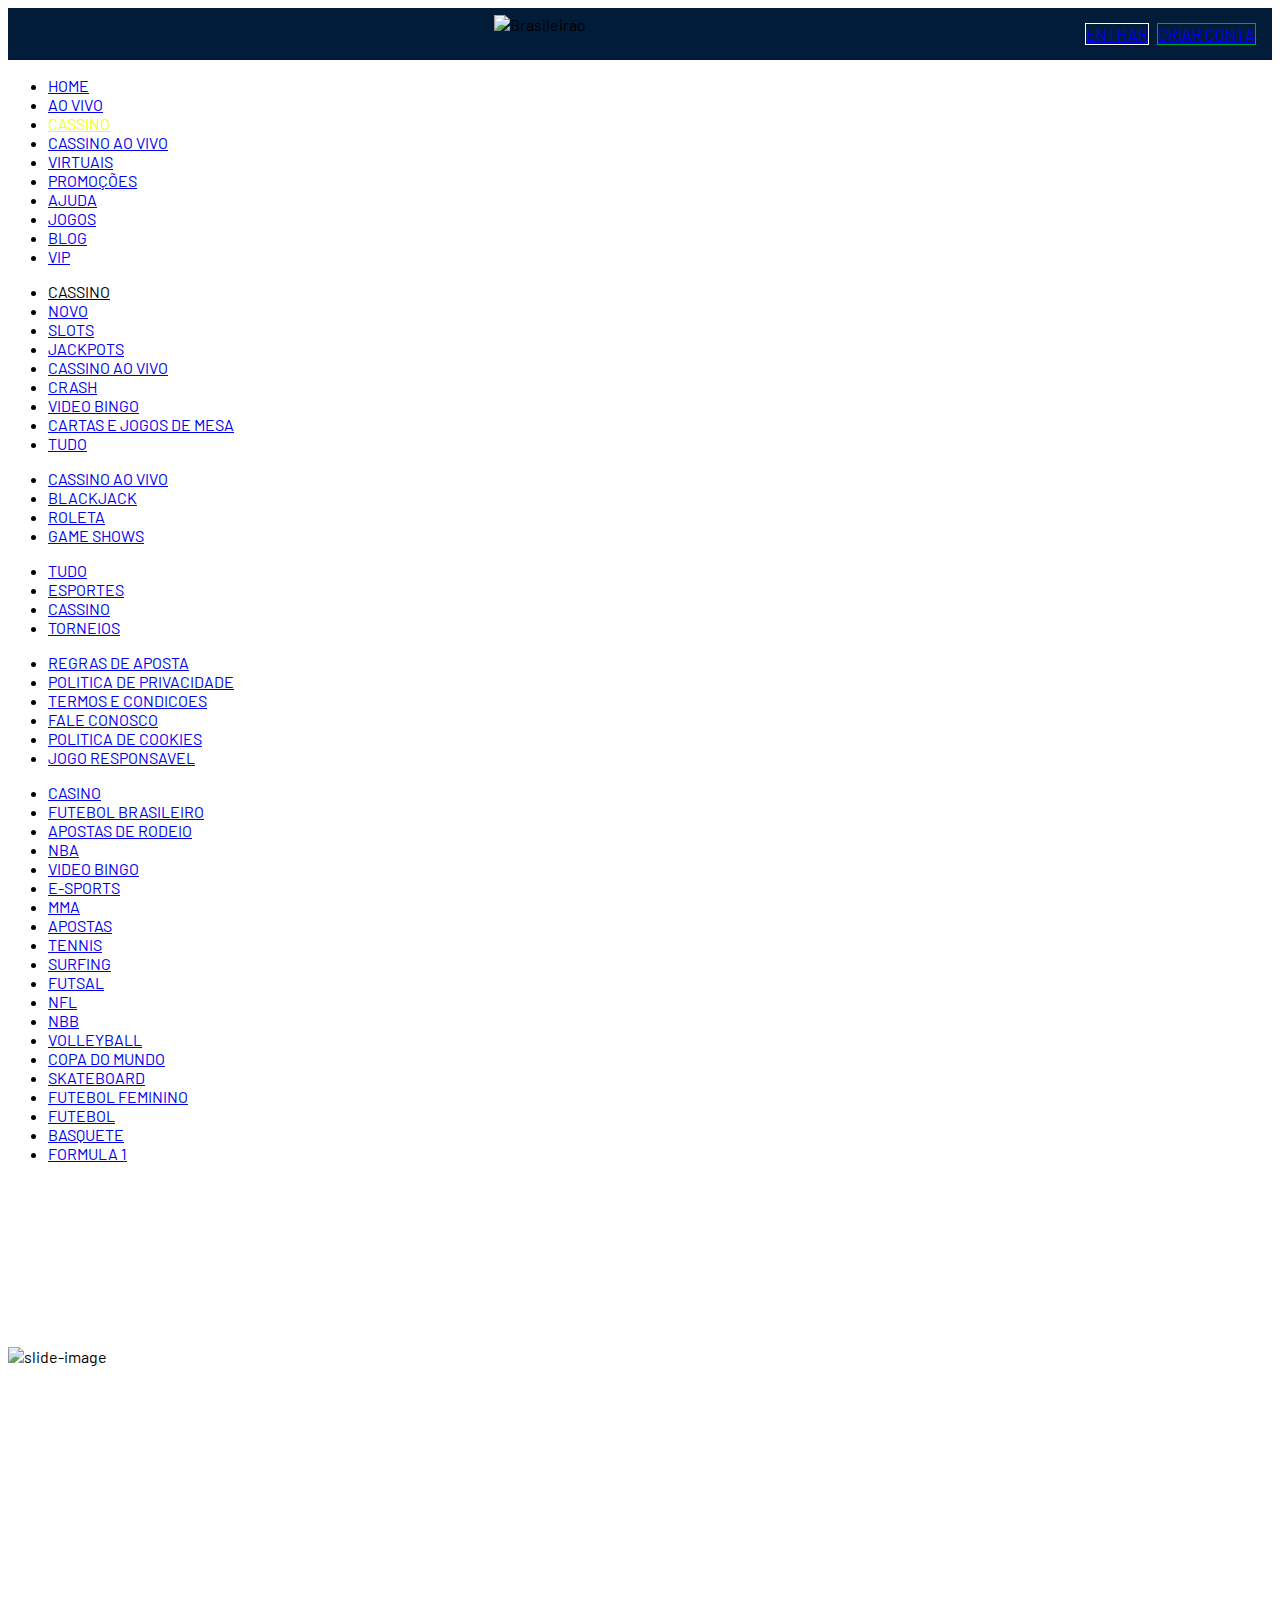
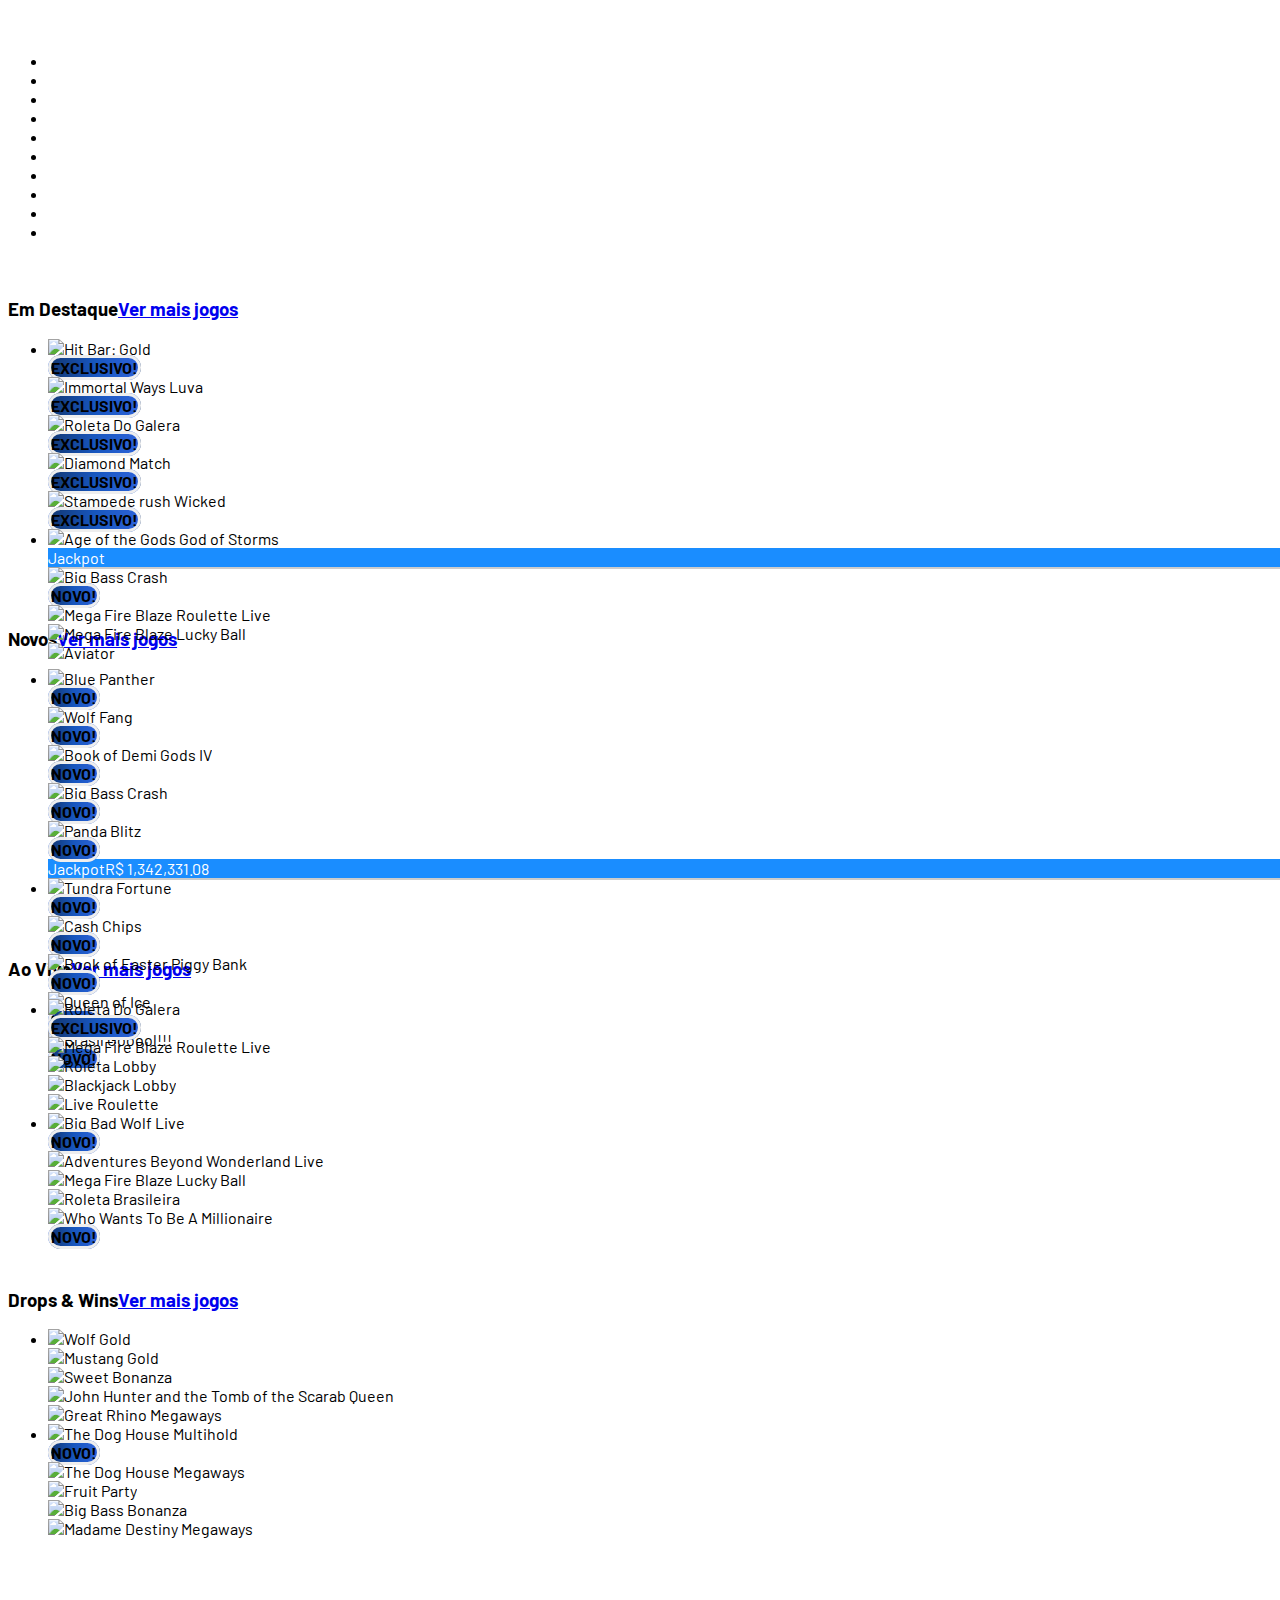
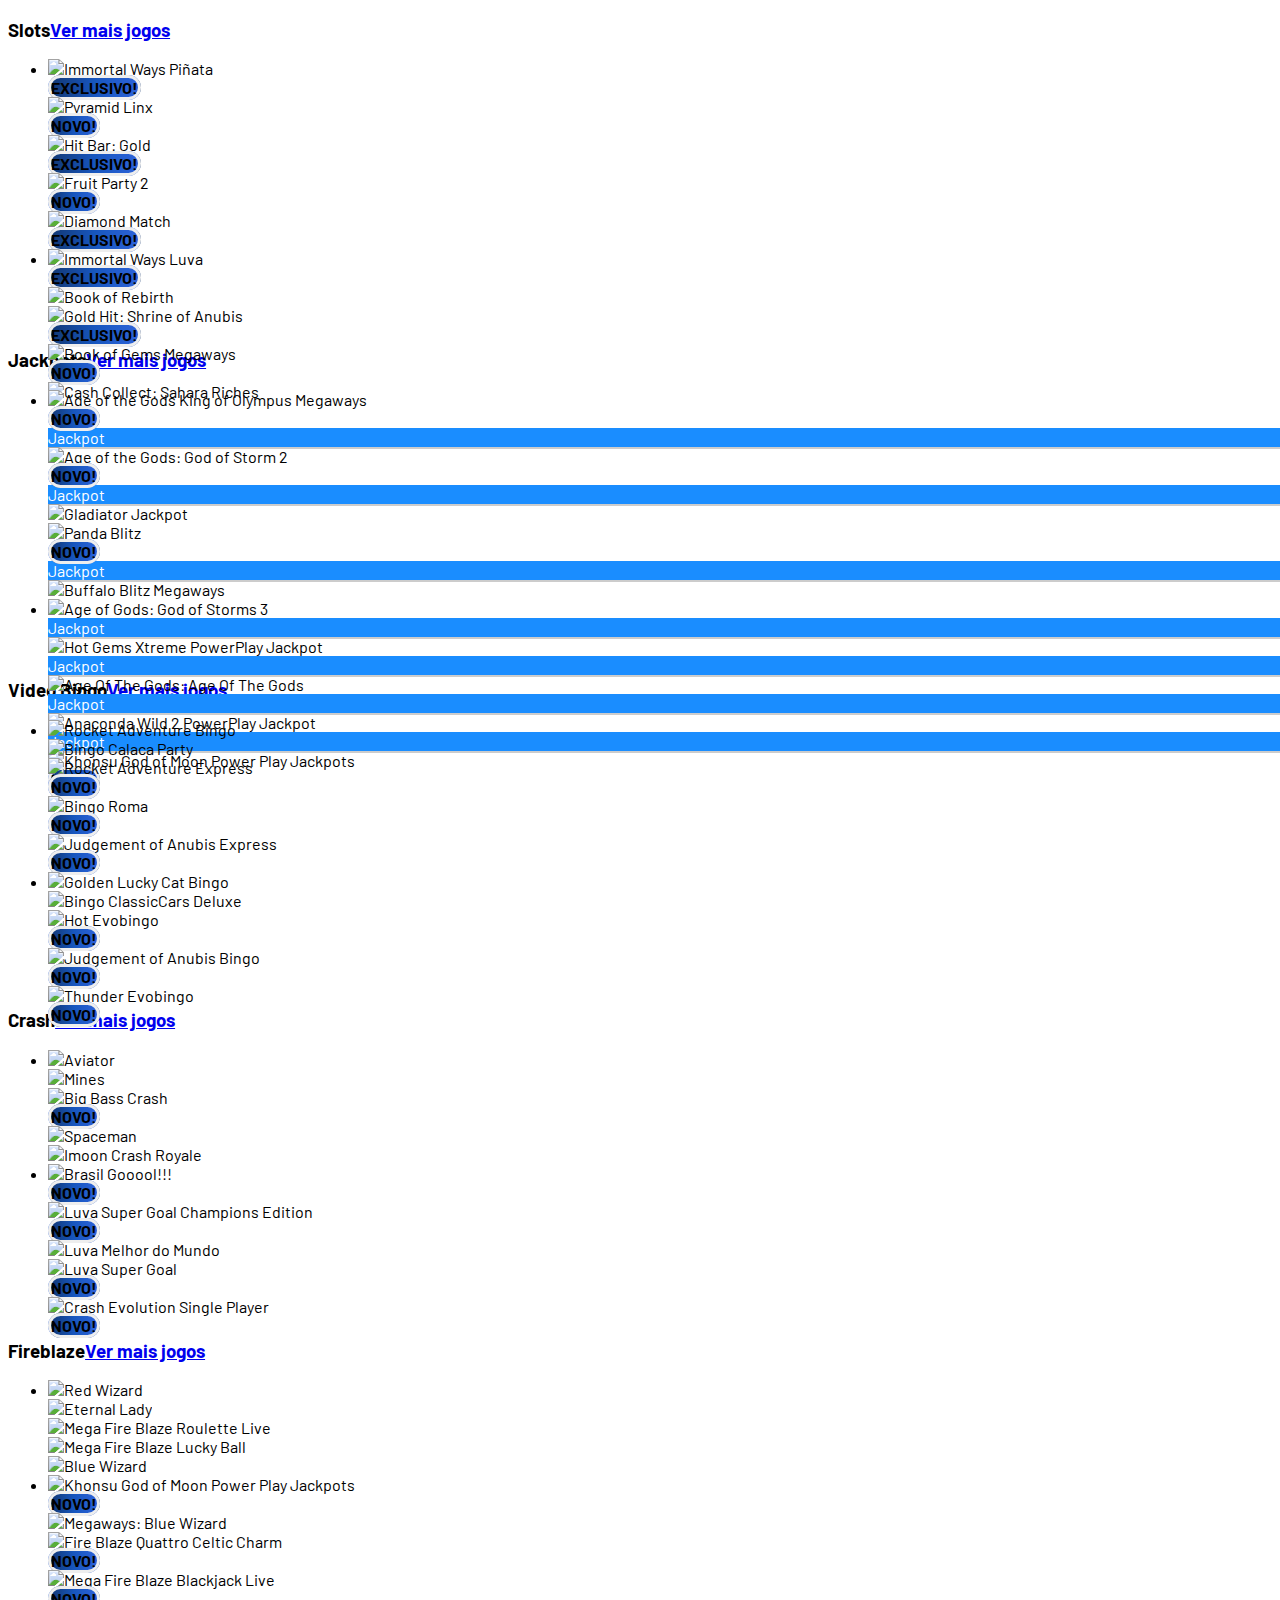
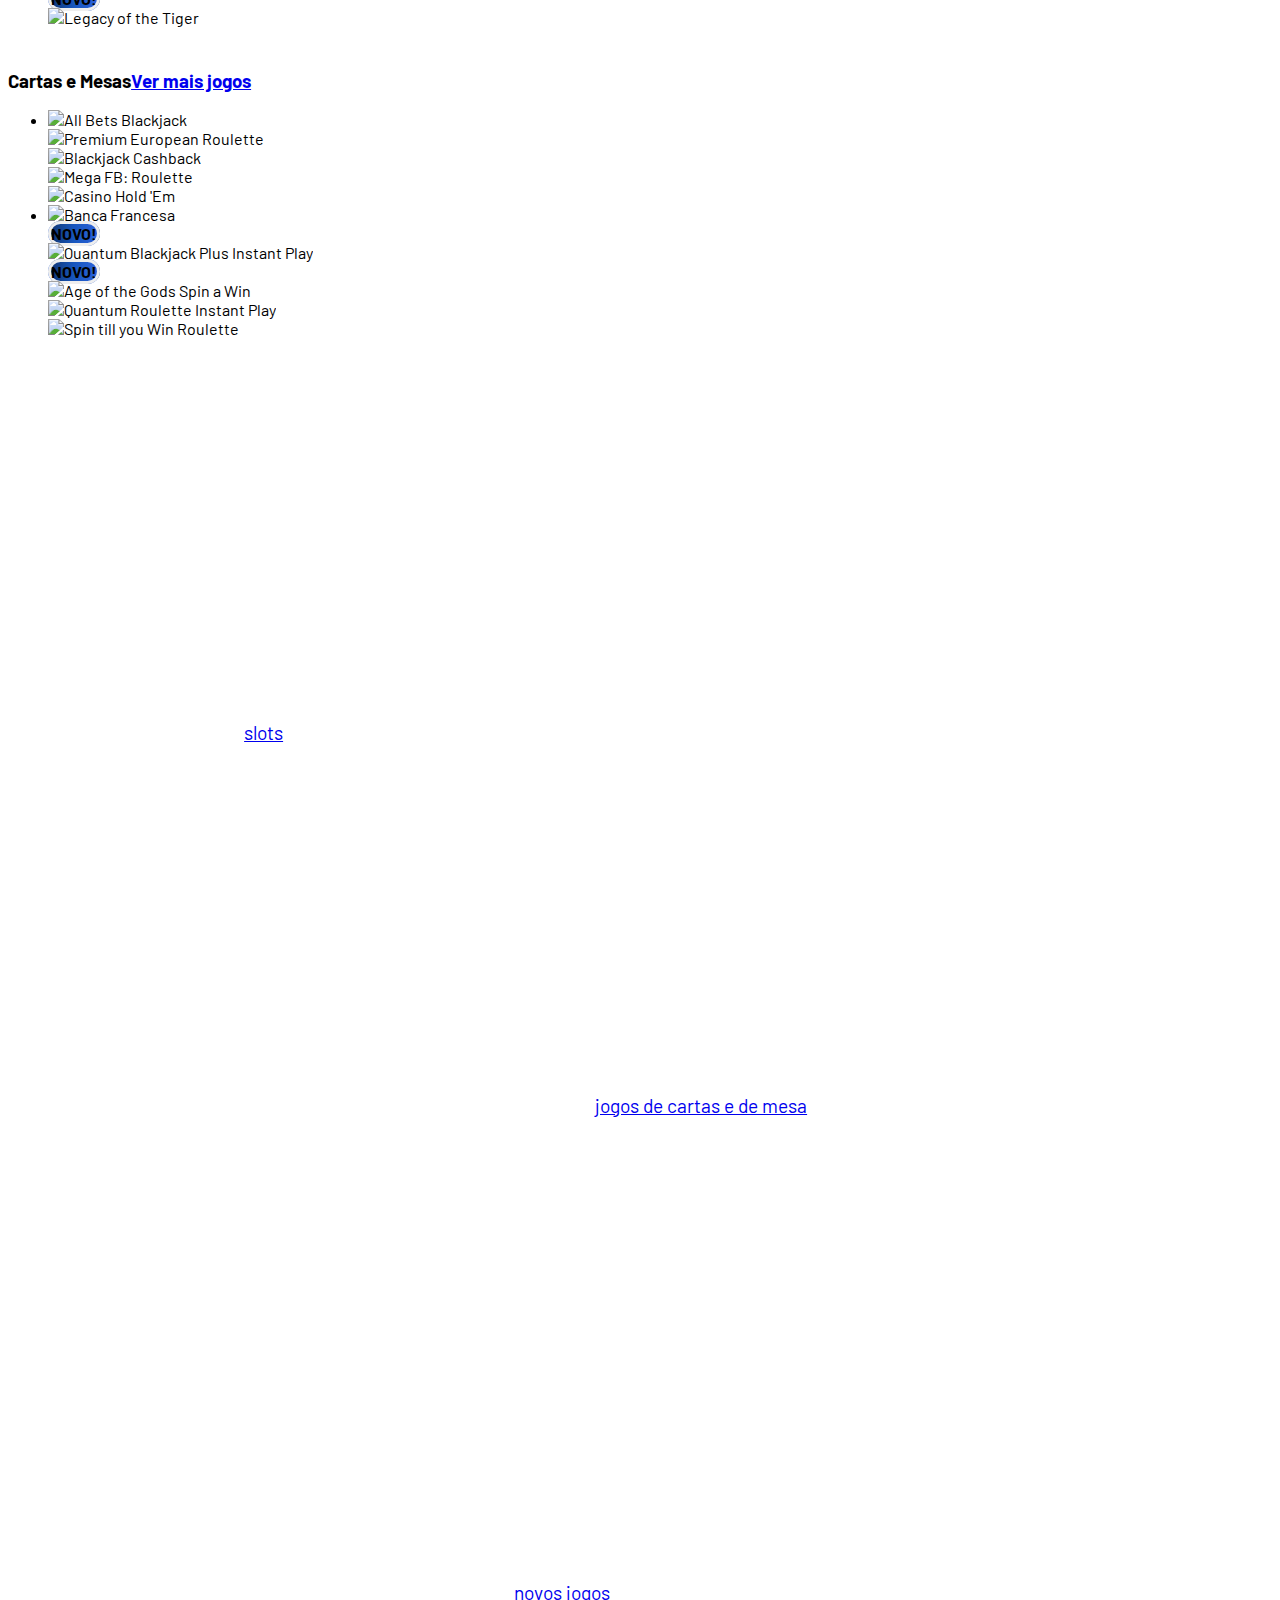
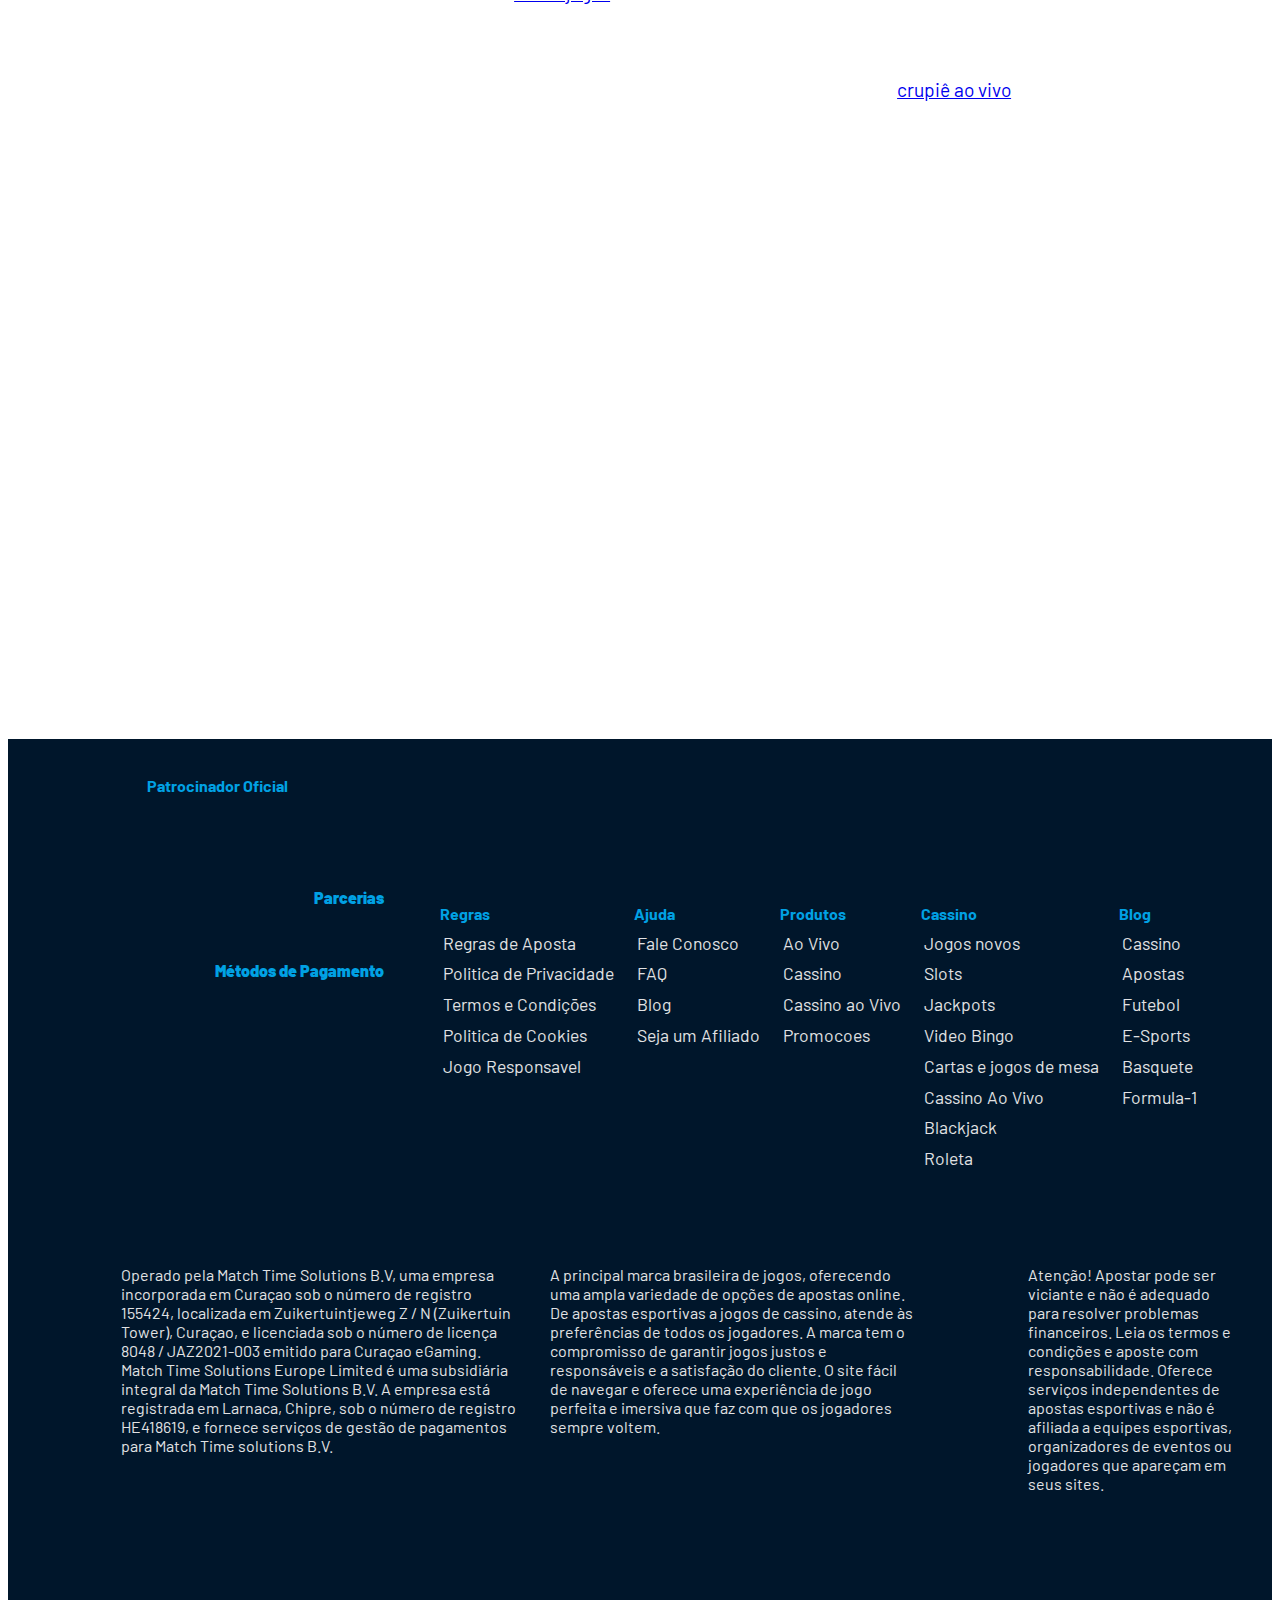
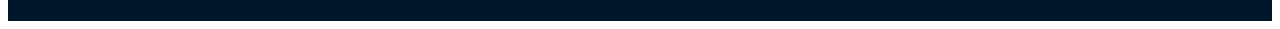
==== commit cacb5552: "added mobile, netlify deploy" ====
--- a/index.html
+++ b/index.html
@@ -1,9762 +1,15 @@
-<html
-  lang="pt-PT"
-  translate="no"
-  class="macintosh chrome macintosh other desktop landscape chrome117 macintosh_x root-casino root-gb-casino-page"
-  data-rh="lang,class"
-  data-date="2023-10-18"
-  data-day-of-the-week="wednesday"
-  data-vip-level="unlogged"
->
+<!DOCTYPE html>
+<html lang="en">
   <head>
-    <script>
-      Playtech = {
-        Variables: {
-          aliasLocaleMapping: {},
-          allowedCountries: [{ code: "BR" }],
-          allowedCurrencies: ["BRL"],
-          allowedLocales: ["pt_PT"],
-          allowedRedirectHostNames: "",
-          animationConfig: {
-            mobile: {
-              animationEnabled: true,
-              gamesinfoComingUp: true,
-              gamesinfoRearrange: true,
-              gamesinfoFavorites: false,
-              gamesinfoSearch: false,
-              listItemPress: true,
-              inputPlaceholderTransition: false,
-              navBarHover: false,
-              buttonPress: true,
-              accordionExpandCollapse: false,
-              navBetweenPageLoader: true,
-            },
-            tablet: {
-              animationEnabled: true,
-              gamesinfoComingUp: true,
-              gamesinfoRearrange: true,
-              gamesinfoFavorites: false,
-              gamesinfoSearch: false,
-              listItemPress: true,
-              inputPlaceholderTransition: false,
-              navBarHover: false,
-              buttonPress: true,
-              accordionExpandCollapse: false,
-              navBetweenPageLoader: true,
-            },
-            desktop: {
-              animationEnabled: true,
-              gamesinfoComingUp: true,
-              gamesinfoRearrange: true,
-              gamesinfoFavorites: false,
-              gamesinfoSearch: true,
-              listItemPress: true,
-              inputPlaceholderTransition: false,
-              navBarHover: true,
-              buttonPress: true,
-              accordionExpandCollapse: false,
-              navBetweenPageLoader: true,
-            },
-          },
-          bonusDeepLinkingUrl: "/bonuses",
-          cashierUrlTemplates: [],
-          casino: "",
-          casinoName: "galera.bet",
-          cdnUrl: "",
-          chatJsUrl: "https://widgets.galera.bet/bundle.js",
-          chatCssUrl: "https://widgets.galera.bet/styles.css",
-          clientType: "sportsbook",
-          clientSkin: "galera.bet",
-          clientVersion: "",
-          companyLogo: "https://www.galera.bet/library/Logos/LOGO.svg",
-          cookiesConfiguration: {
-            commonCookieName: "cookie_acknowledge",
-            cookieSettingsPage: "/cookie-settings",
-            cookiesInformationWC: "COOKIE_WC",
-            enableCookiesAdmission: true,
-            enablePresistentCookieLayer: true,
-            cookieGroups: [
-              { group: "system", names: "", enabled: true },
-              { group: "marketing", names: "", enabled: true },
-              { group: "preferences", names: "", enabled: true },
-              {
-                group: "statistics",
-                names:
-                  "data,ZD-suid,ZD-buid,gidd,gad,_GA,_ga_#,_gat,_gid,ai_user,_gat,_ga,_gid,_ga_WRZWPNMVPJ,_ga,portal_AI_buffer,portal_AI_buffer,portal_AI_sentBuffer",
-                enabled: true,
-              },
-            ],
-          },
-          countryLocaleMapping: [{ countryCode: "BR", locale: "pt_BR" }],
-          currencySeparator: "",
-          azureConfiguration: { azureInstrumentationKey: "" },
-          dateFormat: "",
-          dataMapperEndpointURL: "",
-          defaultBingoRegion: "BR",
-          defaultCountry: "BR",
-          defaultCurrency: "BRL",
-          defaultLocale: "pt_PT",
-          detailsRecovery: {
-            isRequiredVerificationEnable: false,
-            useEmailOnly: true,
-            enableSmsNotifications: false,
-          },
-          dynamicCurrencyTags: { tags: {} },
-          emailVerificationParam: "",
-          enableGoogleAnalyticsOAPIEvent: false,
-          endpointURL: "",
-          forwardRootPage: true,
-          galaxyClientType: "sportsbook",
-          galaxyClientVersion: "",
-          isAdminNode: false,
-          isAutoLoginEnabled: false,
-          isEnablePasswordSpy: true,
-          isShowSidebar: false,
-          isUsernameInUppercase: false,
-          leaderboard: {
-            page: "/leaderboard-details",
-            displayPlayer: "username",
-            networkType: "casino",
-            networkId: "",
-            enableDemoMode: false,
-            scorePlaces: 0,
-          },
-          loginChangePassword: "",
-          modifiedDate: 1697646422686,
-          openApiDomain: "https://oapi-cur.techonlinecorp.com:443",
-          paypalMerchantValue: "",
-          realMode: 1,
-          regulation: "",
-          rememberMe: "pas",
-          rootPage: "/sportsbook",
-          sessionSubscriptionBalances:
-            "casino_bonus_buyin_balance,withdrawable_balance,pending_withdrawals, real_gaming_balance, casino_gaming_balance, casino_table_real_balance, bonus_balance, bonus_pending_winnings, ringfenced_real_balance, broken_games_real_balance, broken_games_bonus_balance,total_bonus_balance,free_spin_balance,lifetime_loyalty_points_accrued,poker_loyalty_balance,sports,sportsbook_bonus_balance,sportsbook_gaming_balance",
-          sessionSubscriptionTypes:
-            "alert,bonus,bonus:2,rg-timer,rg:dep-cool-off,advanced-dialog-lobby",
-          sessionSubscriptionTags: "",
-          getPlayerInfo: "",
-          showSessionTicker: true,
-          ssoPasDomain: "login.galera.bet",
-          ssoPasJsURLs: "",
-          ssoPasExternalJsUrl: "",
-          timeFlyingPeriod: "5",
-          timeFormat: "",
-          useIMSClientApi: false,
-          userSegmentURLType: "Segmentation",
-          pgg2: {
-            endpointUrl: "",
-            casino: "",
-            guestsTracking: false,
-            endpointTrackingUrl: "",
-          },
-          inboxWidget: {
-            enabled: true,
-            showIcon: false,
-            showLaunchIcon: false,
-            counterPage: "/inbox",
-          },
-          chatWidget: {
-            enabled: false,
-            showIcon: false,
-            showLaunchIcon: false,
-            counterPage: "/chat",
-          },
-          themeName: "galerabet_candy-theme-23-7-2-4",
-          facebookClientID: "",
-          facebookSuccessURL: "",
-          facebookProxyURL: "",
-          colorSchemeCSSClass: "",
-          customization: {
-            siteLogoPath:
-              "https://www.galera.bet/library/.customization/logo.png",
-          },
-        },
-      };
-    </script>
-    <script>
-      Playtech.Events = {};
-      Playtech._API = {
-        on: [],
-        once: [],
-        eventsMapping: {
-          TWO_FA_POPUP_CLOSED: "2fa-popup-closed",
-          COOKIE_REGULATION: "cookie-settings-updated",
-          LANGUAGE_CHANGED: "user:action:changeLanguage",
-          LOGGED_IN: "auth:credentials:login",
-          LOGGED_IN_FAIL: "auth:credentials:login:failed",
-          LOGGED_OUT: "auth:logout",
-          REGISTRATION_COMPLETED: "registration:success",
-          REGISTRATION_FAIL: "registration:error",
-          REGISTRATION_STEP_CHANGED: "registration:changeStep",
-          DEPOSIT_COMPLETED: "deposit:success",
-          DEPOSIT_FAIL: "deposit:fail",
-          WITHDRAWAL_COMPLETED: "withdraw:success",
-          WITHDRAWAL_FAIL: "withdraw:fail",
-          FORGOT_USERNAME_SUCCESS: "forgotUsername:success",
-          FORGOT_USERNAME_FAIL: "forgotUsername:fail",
-          FORGOT_PASSWORD_SUCCESS: "forgotPassword:success",
-          FORGOT_PASSWORD_FAIL: "forgotPassword:fail",
-          SAFECHARGE_ANALYTICS: "safecharge:analytics",
-          SAFECHARGE_PM_REGISTRATION_FAIL: "safecharge:failedRegistration",
-          SAFECHARGE_PM_REGISTRATION_SUCCESS:
-            "safecharge:successfulRegistration",
-          SAFECHARGE_CONTACT_SUPPORT: "safecharge:contactSupport",
-          SAFECHARGE_ALTERNATIVE_VERIFICATION:
-            "safecharge:alternativeVerification",
-          SAFECHARGE_WITHDRAWAL_SUCCESS:
-            "safecharge:successfulWithdrawalRequest",
-          SAFECHARGE_WITHDRAWAL_FAIL: "safecharge:failedWithdrawalRequest",
-          WEB_CONTENT_RENDERED: "webContent:rendered",
-          RESPONSIVE_GAME_PORTLET_DISPLAY: "games:mount",
-          RESPONSIVE_GAME_PORTLET_CATEGORY_SWITCH: "game:category:switch",
-          RESPONSIVE_GAME_PORTLET_CATEGORY_EXPAND: "game:category:expand",
-          RESPONSIVE_GAME_PORTLET_CATEGORY_SCROLL:
-            "game:category:activeSlide:change",
-          RESPONSIVE_GAME_PORTLET_PERSONALIZED_GRID_2:
-            "games:personalizedGrid:2",
-          RESPONSIVE_GAME_PORTLET_SEARCH: "game:search:change",
-          GAME_FAVORITES_HANDLER: "gameFavoritesChange",
-          GAME_LAUNCH: "gameGameLaunch",
-        },
-      };
-      Playtech.on = function (event, callback) {
-        Playtech._API.on.push({ event: event, callback: callback });
-      };
-      Playtech.once = function (event, callback) {
-        Playtech._API.once.push({ event: event, callback: callback });
-      };
-      (function () {
-        for (var event in Playtech._API.eventsMapping)
-          Playtech.Events[event] = event;
-      })();
-    </script>
-    <link
-      rel="preconnect"
-      href="https://oapi-cur.techonlinecorp.com"
-      crossorigin=""
-    />
-    <link rel="preconnect" href="https://sportswidget.galera.bet" />
-    <link rel="preconnect" href="https://widgets.galera.bet" />
-    <link rel="preconnect" href="https://login.galera.bet" />
-    <meta name="googlebot" content="notranslate" />
-    <meta name="google" content="notranslate" />
-    <link rel="preconnect" href="https://fonts.googleapis.com" />
-    <link rel="preconnect" href="https://fonts.gstatic.com" crossorigin="" />
-    <link
-      href="https://fonts.googleapis.com/css2?family=Barlow+Condensed:wght@200&amp;family=Barlow:ital,wght@0,400;0,500;0,600;0,700;1,400&amp;display=swap"
-      rel="stylesheet"
-    />
-    <script>
-      document.documentElement.translate = false;
-    </script>
-    <meta http-equiv="X-UA-Compatible" content="IE=edge,chrome=1" />
+    <script type="module" src="./redirect.js"></script>
     <meta charset="UTF-8" />
-    <title>Jogue jogos de cassino</title>
-    <script>
-      if (
-        Playtech.Variables.azureConfiguration &&
-        Playtech.Variables.azureConfiguration.azureInstrumentationKey
-      )
-        !(function (T, l, y) {
-          var S = T.location,
-            k = "script",
-            D = "instrumentationKey",
-            C = "ingestionendpoint",
-            I = "disableExceptionTracking",
-            E = "ai.device.",
-            b = "toLowerCase",
-            w = "crossOrigin",
-            N = "POST",
-            e = "appInsightsSDK",
-            t = y.name || "appInsights";
-          (y.name || T[e]) && (T[e] = t);
-          var n =
-            T[t] ||
-            (function (d) {
-              var g = !1,
-                f = !1,
-                m = {
-                  initialize: !0,
-                  queue: [],
-                  sv: "5",
-                  version: 2,
-                  config: d,
-                };
-              function v(e, t) {
-                var n = {},
-                  a = "Browser";
-                return (
-                  (n[E + "id"] = a[b]()),
-                  (n[E + "type"] = a),
-                  (n["ai.operation.name"] = (S && S.pathname) || "_unknown_"),
-                  (n["ai.internal.sdkVersion"] =
-                    "javascript:snippet_" + (m.sv || m.version)),
-                  {
-                    time: (function () {
-                      var e = new Date();
-                      function t(e) {
-                        var t = "" + e;
-                        return 1 === t.length && (t = "0" + t), t;
-                      }
-                      return (
-                        e.getUTCFullYear() +
-                        "-" +
-                        t(1 + e.getUTCMonth()) +
-                        "-" +
-                        t(e.getUTCDate()) +
-                        "T" +
-                        t(e.getUTCHours()) +
-                        ":" +
-                        t(e.getUTCMinutes()) +
-                        ":" +
-                        t(e.getUTCSeconds()) +
-                        "." +
-                        ((e.getUTCMilliseconds() / 1e3).toFixed(3) + "").slice(
-                          2,
-                          5
-                        ) +
-                        "Z"
-                      );
-                    })(),
-                    iKey: e,
-                    name:
-                      "Microsoft.ApplicationInsights." +
-                      e.replace(/-/g, "") +
-                      "." +
-                      t,
-                    sampleRate: 100,
-                    tags: n,
-                    data: { baseData: { ver: 2 } },
-                  }
-                );
-              }
-              var h = d.url || y.src;
-              if (h) {
-                function a(e) {
-                  var t, n, a, i, r, o, s, c, u, p, l;
-                  (g = !0),
-                    (m.queue = []),
-                    f ||
-                      ((f = !0),
-                      (t = h),
-                      (s = (function () {
-                        var e = {},
-                          t = d.connectionString;
-                        if (t)
-                          for (var n = t.split(";"), a = 0; a < n.length; a++) {
-                            var i = n[a].split("=");
-                            2 === i.length && (e[i[0][b]()] = i[1]);
-                          }
-                        if (!e[C]) {
-                          var r = e.endpointsuffix,
-                            o = r ? e.location : null;
-                          e[C] =
-                            "https://" +
-                            (o ? o + "." : "") +
-                            "dc." +
-                            (r || "services.visualstudio.com");
-                        }
-                        return e;
-                      })()),
-                      (c = s[D] || d[D] || ""),
-                      (u = s[C]),
-                      (p = u ? u + "/v2/track" : d.endpointUrl),
-                      (l = []).push(
-                        ((n =
-                          "SDK LOAD Failure: Failed to load Application Insights SDK script (See stack for details)"),
-                        (a = t),
-                        (i = p),
-                        ((o = (r = v(c, "Exception")).data).baseType =
-                          "ExceptionData"),
-                        (o.baseData.exceptions = [
-                          {
-                            typeName: "SDKLoadFailed",
-                            message: n.replace(/\./g, "-"),
-                            hasFullStack: !1,
-                            stack:
-                              n +
-                              "\nSnippet failed to load [" +
-                              a +
-                              "] -- Telemetry is disabled\nHelp Link: https://go.microsoft.com/fwlink/?linkid=2128109\nHost: " +
-                              ((S && S.pathname) || "_unknown_") +
-                              "\nEndpoint: " +
-                              i,
-                            parsedStack: [],
-                          },
-                        ]),
-                        r)
-                      ),
-                      l.push(
-                        (function (e, t, n, a) {
-                          var i = v(c, "Message"),
-                            r = i.data;
-                          r.baseType = "MessageData";
-                          var o = r.baseData;
-                          return (
-                            (o.message =
-                              'AI (Internal): 99 message:"' +
-                              (
-                                "SDK LOAD Failure: Failed to load Application Insights SDK script (See stack for details) (" +
-                                n +
-                                ")"
-                              ).replace(/\"/g, "") +
-                              '"'),
-                            (o.properties = { endpoint: a }),
-                            i
-                          );
-                        })(0, 0, t, p)
-                      ),
-                      (function (e, t) {
-                        if (JSON) {
-                          var n = T.fetch;
-                          if (n && !y.useXhr)
-                            n(t, {
-                              method: N,
-                              body: JSON.stringify(e),
-                              mode: "cors",
-                            });
-                          else if (XMLHttpRequest) {
-                            var a = new XMLHttpRequest();
-                            a.open(N, t),
-                              a.setRequestHeader(
-                                "Content-type",
-                                "application/json"
-                              ),
-                              a.send(JSON.stringify(e));
-                          }
-                        }
-                      })(l, p));
-                }
-                function i(e, t) {
-                  f ||
-                    setTimeout(function () {
-                      (!t && m.core) || a();
-                    }, 500);
-                }
-                var e = (function () {
-                  var n = l.createElement(k);
-                  n.src = h;
-                  var e = y[w];
-                  return (
-                    (!e && "" !== e) || "undefined" == n[w] || (n[w] = e),
-                    (n.onload = i),
-                    (n.onerror = a),
-                    (n.onreadystatechange = function (e, t) {
-                      ("loaded" !== n.readyState &&
-                        "complete" !== n.readyState) ||
-                        i(0, t);
-                    }),
-                    n
-                  );
-                })();
-                y.ld < 0
-                  ? l.getElementsByTagName("head")[0].appendChild(e)
-                  : setTimeout(function () {
-                      l.getElementsByTagName(k)[0].parentNode.appendChild(e);
-                    }, y.ld || 0);
-              }
-              try {
-                m.cookie = l.cookie;
-              } catch (p) {}
-              function t(e) {
-                for (; e.length; )
-                  !(function (t) {
-                    m[t] = function () {
-                      var e = arguments;
-                      g ||
-                        m.queue.push(function () {
-                          m[t].apply(m, e);
-                        });
-                    };
-                  })(e.pop());
-              }
-              var n = "track",
-                r = "TrackPage",
-                o = "TrackEvent";
-              t([
-                n + "Event",
-                n + "PageView",
-                n + "Exception",
-                n + "Trace",
-                n + "DependencyData",
-                n + "Metric",
-                n + "PageViewPerformance",
-                "start" + r,
-                "stop" + r,
-                "start" + o,
-                "stop" + o,
-                "addTelemetryInitializer",
-                "setAuthenticatedUserContext",
-                "clearAuthenticatedUserContext",
-                "flush",
-              ]),
-                (m.SeverityLevel = {
-                  Verbose: 0,
-                  Information: 1,
-                  Warning: 2,
-                  Error: 3,
-                  Critical: 4,
-                });
-              var s =
-                (d.extensionConfig || {}).ApplicationInsightsAnalytics || {};
-              if (!0 !== d[I] && !0 !== s[I]) {
-                var c = "onerror";
-                t(["_" + c]);
-                var u = T[c];
-                (T[c] = function (e, t, n, a, i) {
-                  var r = u && u(e, t, n, a, i);
-                  return (
-                    !0 !== r &&
-                      m["_" + c]({
-                        message: e,
-                        url: t,
-                        lineNumber: n,
-                        columnNumber: a,
-                        error: i,
-                      }),
-                    r
-                  );
-                }),
-                  (d.autoExceptionInstrumented = !0);
-              }
-              return m;
-            })(y.cfg);
-          function a() {
-            y.onInit && y.onInit(n);
-          }
-          (T[t] = n).queue && 0 === n.queue.length
-            ? (n.queue.push(a), n.trackPageView({}))
-            : a();
-        })(window, document, {
-          src: "https://js.monitor.azure.com/scripts/b/ai.2.min.js",
-          crossOrigin: "anonymous",
-          cfg: {
-            namePrefix: "portal",
-            instrumentationKey:
-              Playtech.Variables.azureConfiguration.azureInstrumentationKey,
-            isStorageUseDisabled: true,
-          },
-        });
-    </script>
-    <meta name="msapplication-tap-highlight" content="no" />
-    <meta name="apple-mobile-web-app-capable" content="no" />
-    <meta
-      name="apple-mobile-web-app-status-bar-style"
-      content="black-translucent"
-    />
-    <meta name="apple-touch-fullscreen" content="no" />
-    <script>
-      var timeStamp = Playtech.Variables.modifiedDate || Date.now();
-      var favIconsSizes = [32, 57, 76, 96, 128, 192, 228];
-      favIconsSizes.forEach(function (size) {
-        var link = document.createElement("link");
-        link.href =
-          "https://www.galera.bet/favicons/favicon-" +
-          size +
-          ".png?t=" +
-          timeStamp;
-        link.sizes = size + "x" + size;
-        link.rel = "icon";
-        document.querySelector("head").appendChild(link);
-      });
-      var link = document.createElement("link");
-      link.href =
-        "https://www.galera.bet/favicons/favicon-196.png?t=" + timeStamp;
-      link.sizes = "196x196";
-      link.rel = "shortcut icon";
-      document.querySelector("head").appendChild(link);
-      var favIconsIosSizes = [120, 152, 180];
-      favIconsIosSizes.forEach(function (size) {
-        var link = document.createElement("link");
-        link.href =
-          "https://www.galera.bet/favicons/favicon-" +
-          size +
-          ".png?t=" +
-          timeStamp;
-        link.sizes = size + "x" + size;
-        link.rel = "apple-touch-icon";
-        document.querySelector("head").appendChild(link);
-      });
-    </script>
-    <link
-      href="https://www.galera.bet/favicons/favicon-32.png?t=1697646422686"
-      sizes="32x32"
-      rel="icon"
-    />
-    <link
-      href="https://www.galera.bet/favicons/favicon-57.png?t=1697646422686"
-      sizes="57x57"
-      rel="icon"
-    />
-    <link
-      href="https://www.galera.bet/favicons/favicon-76.png?t=1697646422686"
-      sizes="76x76"
-      rel="icon"
-    />
-    <link
-      href="https://www.galera.bet/favicons/favicon-96.png?t=1697646422686"
-      sizes="96x96"
-      rel="icon"
-    />
-    <link
-      href="https://www.galera.bet/favicons/favicon-128.png?t=1697646422686"
-      sizes="128x128"
-      rel="icon"
-    />
-    <link
-      href="https://www.galera.bet/favicons/favicon-192.png?t=1697646422686"
-      sizes="192x192"
-      rel="icon"
-    />
-    <link
-      href="https://www.galera.bet/favicons/favicon-228.png?t=1697646422686"
-      sizes="228x228"
-      rel="icon"
-    />
-    <link
-      href="https://www.galera.bet/favicons/favicon-196.png?t=1697646422686"
-      sizes="196x196"
-      rel="shortcut icon"
-    />
-    <link
-      href="https://www.galera.bet/favicons/favicon-120.png?t=1697646422686"
-      sizes="120x120"
-      rel="apple-touch-icon"
-    />
-    <link
-      href="https://www.galera.bet/favicons/favicon-152.png?t=1697646422686"
-      sizes="152x152"
-      rel="apple-touch-icon"
-    />
-    <link
-      href="https://www.galera.bet/favicons/favicon-180.png?t=1697646422686"
-      sizes="180x180"
-      rel="apple-touch-icon"
-    />
-    <script>
-      if (!window.console) {
-        window.console = {};
-        window.console.log =
-          window.console.info =
-          window.console.error =
-            function () {};
-      }
-    </script>
-    <meta
-      name="viewport"
-      content="width=device-width, initial-scale=1.0, minimum-scale=1.0, maximum-scale=1.0, user-scalable=no"
-    />
-    <script>
-      function addIESupport(cssFile, hackName) {
-        if (window[hackName]) return;
-        window[hackName] = true;
-        var needApplyUrlsHack = (function () {
-          var ua = window.navigator.userAgent.toLowerCase();
-          var isTouchDevice = "ontouchstart" in document.documentElement;
-          var isIpadLikeDesktop =
-            isTouchDevice && ua.indexOf("macintosh") !== -1;
-          var isIos =
-            isIpadLikeDesktop ||
-            ["iphone", "ipod", "ipad"].filter(function (i) {
-              return ua.indexOf(i) !== -1;
-            }).length > 0;
-          var browser =
-            (ua.match(
-              /(chrome|crios|firefox|safari|msie|trident(?=\/))\/?\s*(\d+)/
-            ) || [])[1] || null;
-          var isSafari = browser === "safari" || (!browser && isIos);
-          var isEdge = ua.indexOf("edge") !== -1;
-          return isIos || isSafari || isEdge;
-        })();
-        if (!needApplyUrlsHack) return;
-        var root = getComputedStyle(document.documentElement);
-        var newRoot = "";
-        var bundleStyleSheet;
-        for (var i = 0; i < document.styleSheets.length; i++) {
-          var styleSheet = document.styleSheets[i];
-          if (styleSheet.href && styleSheet.href.indexOf(cssFile.href) !== -1) {
-            bundleStyleSheet = styleSheet;
-            break;
-          }
-        }
-        if (!bundleStyleSheet) return;
-        var variables = [];
-        var varNameRe = /--[\w\d-]+?(?=\:)/g;
-        [].slice.call(bundleStyleSheet.cssRules).forEach(function (rule) {
-          if (rule.selectorText !== ":root") return;
-          var match = rule.cssText.match(varNameRe);
-          if (match)
-            match.forEach(function (varName) {
-              variables.push(varName);
-            });
-        });
-        variables.forEach(function (propName) {
-          var value = root.getPropertyValue(propName);
-          if (value.indexOf("url(") > -1)
-            newRoot +=
-              propName +
-              ": " +
-              value.replace(
-                "url(",
-                "url(/" + Playtech.Variables.themeName + "/js/app-out/"
-              ) +
-              ";\n";
-        });
-        if (newRoot) {
-          var sheet = document.createElement("style");
-          sheet.type = "text/css";
-          sheet.id = "ios-custom-property-fix-" + Date.now();
-          sheet.textContent = ":root{" + newRoot + "}";
-          document.querySelector("head").appendChild(sheet);
-        }
-      }
-    </script>
-    <link
-      rel="stylesheet"
-      href="https://www.galera.bet/galerabet_candy-theme-23-7-2-4/css/style.raw.css?t=1696004396187"
-    />
-    <link
-      rel="stylesheet"
-      href="https://www.galera.bet/galerabet_candy-theme-23-7-2-4/js/app-out/bundle.css?t=1696004394083"
-      onload="addIESupport(this, 'bundleHackApplied')"
-    />
-    <link
-      rel="stylesheet"
-      href="https://www.galera.bet/galerabet_candy-theme-23-7-2-4/css/custom-variables.css?t=1697646422682"
-      onload="addIESupport(this, 'customVariablesHackApplied')"
-    />
-    <style>
-      [data-filter-date],
-      [data-filter-day-of-the-week],
-      [data-filter-vip-levels] {
-        display: none;
-      }
-      #sports .loader {
-        min-height: 100vh;
-      }
-      .SportsbookApp__loadingContainer--k29 {
-        height: auto;
-      }
-      .application-root {
-        font-family: "Barlow", sans-serif;
-      }
-      .desktop .main-header__logo {
-        height: 3.2em;
-      }
-      .main-header__common--desktop,
-      .desktop .menu__nav-wrapper,
-      .desktop
-        [class*="Layout__layout-2-rows-100-1200--"]
-        [class*="Layout__navigation--"],
-      .desktop [class*="Layout__layoutWrapper"] .page-layout-width-1200,
-      .desktop .menu__secondlevel-nav,
-      html.root-games-layout-desktop.desktop
-        [class*="Layout__layout-1_column-"] {
-        max-width: 1400px;
-      }
-      [class*="Layout__layout-2-rows-100-1200-"]
-        [class*="Layout__navigation--"],
-      [class*="Layout__layout-1_column--"],
-      [class*="Layout__layout-2_columns_ii--"] {
-        box-shadow: none;
-      }
-      .navigation-container {
-        box-shadow: none !important;
-      }
-      .desktop .application-root .menu__nav-link {
-        text-transform: uppercase;
-      }
-      .portlet-wrapper {
-        padding: 0.1px;
-      }
-      article a {
-        text-decoration: underline;
-      }
-      article a:hover {
-        text-decoration: none;
-      }
-      html.desktop [class*="Games__container--"] {
-        padding-bottom: 6.2em;
-      }
-      [class*="Game__container--"] {
-        --image-aspect-ratio: 1;
-      }
-      [class*="Game__flip--"] {
-        padding-bottom: 90%;
-      }
-      [class*="Game__imageContainer--"] [class*="Game__background--"] {
-        background: 0;
-      }
-      [class*="GameInfo__logoImage--"] {
-        padding-bottom: 100%;
-      }
-      .mobile [class*="GamesInfoPopup__close--"] {
-        background-image: url(/library/Icons/games/js__components__main__Games__GamesInfoPopup__assets__arrow_swipedown.svg?siteid=2);
-      }
-      [class*="Search__searchQuery--"],
-      [class*="Search__counter--"] {
-        color: #2cd100;
-      }
-      .root-gb-registration [class*="Popup__close--"] {
-        right: 10px;
-        top: 10px;
-      }
-      html:not(.desktop) #p_p_id_registration_WAR_accountportlet {
-        padding: 0.5em 2em;
-      }
-      [class*="Popup__popup--"] {
-        border-radius: 1.15em;
-      }
-      html.desktop
-        [class*="Popup__popup--"]
-        #p_p_id_registration_WAR_accountportlet {
-        padding: 0.5em 3.5em 1em;
-      }
-      .main-site-loader {
-        background-size: 22em auto;
-      }
-      [class*="NavigationBar__listItem--"] .micon-gb-my-balance {
-        background: 0 0
-          url(/library/my-account/default/new/MYBALANCE.svg?siteid=1) no-repeat;
-        background-position: center;
-        background-size: 30px;
-      }
-      [class*="NavigationBar__listItem--"] .micon-gb-account-details {
-        background: 0 0
-          url(/library/my-account/default/new/ACCOUNTDETAILS.svg?siteid=1)
-          no-repeat;
-        background-position: unset !important;
-        background-position: center;
-        background-size: 30px;
-      }
-      [class*="NavigationBar__listItem--"] .micon-gb-deposit {
-        background: 0 0
-          url(/library/my-account/default/new/DEPOSIT.svg?siteid=1) no-repeat;
-        background-position: unset !important;
-        background-position: center;
-        background-size: 30px;
-      }
-      [class*="NavigationBar__listItem--"] .micon-gb-withdraw {
-        background: 0 0
-          url(/library/my-account/default/new/WITHDRAW.svg?siteid=1) no-repeat;
-        background-position: unset !important;
-        background-position: center;
-        background-size: 30px;
-      }
-      [class*="NavigationBar__listItem--"] .micon-gb-transaction-history {
-        background: 0 0
-          url(/library/my-account/default/new/TRANSACTIONHISTORY.svg?siteid=1)
-          no-repeat;
-        background-position: unset !important;
-        background-position: center;
-        background-size: 30px;
-      }
-      [class*="NavigationBar__listItem--"] .micon-gb-bonus-history {
-        background: 0 0
-          url(/library/my-account/default/new/BONUSHISTORY.svg?siteid=1)
-          no-repeat;
-        background-position: unset !important;
-        background-position: center;
-        background-size: 30px;
-      }
-      [class*="NavigationBar__listItem--"] .micon-gb-game-history {
-        background: 0 0
-          url(/library/my-account/default/new/GAMINGHISTORY.svg?siteid=1)
-          no-repeat;
-        background-position: unset !important;
-        background-position: center;
-        background-size: 30px;
-      }
-      [class*="NavigationBar__listItem--"] .micon-gb-loyalty-points {
-        background: 0 0
-          url(/library/my-account/default/new/LOYALTYPOINTS.svg?siteid=1)
-          no-repeat;
-        background-position: unset !important;
-        background-position: center;
-        background-size: 30px;
-      }
-      [class*="NavigationBar__listItem--"] .micon-gb-change-password {
-        background: 0 0
-          url(/library/my-account/default/new/CHANGEPASSWORD.svg?siteid=1)
-          no-repeat;
-        background-position: unset !important;
-        background-position: center;
-        background-size: 30px;
-      }
-      [class*="NavigationBar__listItem--"] .micon-gb-responsible-gaming {
-        background: 0 0
-          url(/library/my-account/default/new/RESPONSIBLEGAMING.svg?siteid=1)
-          no-repeat;
-        background-position: unset !important;
-        background-position: center;
-        background-size: 30px;
-      }
-      [class*="NavigationBar__listItem--"] .micon-gb-contact-preferences {
-        background: 0 0
-          url(/library/my-account/default/new/CONTACTPREFERENCES.svg?siteid=1)
-          no-repeat;
-        background-position: unset !important;
-        background-position: center;
-        background-size: 30px;
-      }
-      [class*="NavigationBar__listItem--"] .micon-gb-sports-history {
-        background: 0 0
-          url(/library/my-account/default/new/SPORTS%20HISTORY.svg?siteid=2)
-          no-repeat;
-        background-position: unset !important;
-        background-position: center;
-        background-size: 30px;
-      }
-      [class*="NavigationBar__listItem--"] .micon-gb-sports-bonus-history {
-        background: 0 0
-          url(/library/my-account/default/new/BONUS%20HISTORY%20SPORTS.svg?siteid=2)
-          no-repeat;
-        background-position: unset !important;
-        background-position: center;
-        background-size: 24px;
-      }
-      [class*="NavigationBar__listItem--"] .micon-gb-sports-active-bonus {
-        background: 0 0
-          url(/library/my-account/default/new/BONUS%20ACTIVE%20SPORTS.svg?siteid=2)
-          no-repeat;
-        background-position: unset !important;
-        background-position: center;
-        background-size: 24px;
-      }
-      [class*="NavigationBar__listItem--"].active .micon-gb-my-balance {
-        background: 0 0 url(/library/my-account/active/new/MYBALANCE.svg)
-          no-repeat;
-        background-position: center;
-        background-size: 30px;
-      }
-      [class*="NavigationBar__listItem--"].active .micon-gb-account-details {
-        background: 0 0
-          url(/library/my-account/active/new/ACCOUNTDETAILS.svg?siteid=1)
-          no-repeat;
-        background-position: center;
-        background-size: 30px;
-      }
-      [class*="NavigationBar__listItem--"].active .micon-gb-deposit {
-        background: 0 0 url(/library/my-account/active/new/DEPOSIT.svg?siteid=1)
-          no-repeat;
-        background-position: center;
-        background-size: 30px;
-      }
-      [class*="NavigationBar__listItem--"].active .micon-gb-withdraw {
-        background: 0 0
-          url(/library/my-account/active/new/WITHDRAW.svg?siteid=1) no-repeat;
-        background-position: center;
-        background-size: 30px;
-      }
-      [class*="NavigationBar__listItem--"].active
-        .micon-gb-transaction-history {
-        background: 0 0
-          url(/library/my-account/active/new/TRANSACTIONHISTORY.svg?siteid=1)
-          no-repeat;
-        background-position: center;
-        background-size: 30px;
-      }
-      [class*="NavigationBar__listItem--"].active .micon-gb-bonus-history {
-        background: 0 0
-          url(/library/my-account/active/new/BONUSHISTORY.svg?siteid=1)
-          no-repeat;
-        background-position: center;
-        background-size: 30px;
-      }
-      [class*="NavigationBar__listItem--"].active .micon-gb-game-history {
-        background: 0 0
-          url(/library/my-account/active/new/GAMINGHISTORY.svg?siteid=1)
-          no-repeat;
-        background-position: center;
-        background-size: 30px;
-      }
-      [class*="NavigationBar__listItem--"].active .micon-gb-loyalty-points {
-        background: 0 0
-          url(/library/my-account/active/new/LOYALTYPOINTS.svg?siteid=1)
-          no-repeat;
-        background-position: center;
-        background-size: 30px;
-      }
-      [class*="NavigationBar__listItem--"].active .micon-gb-change-password {
-        background: 0 0
-          url(/library/my-account/active/new/CHANGEPASSWORD.svg?siteid=1)
-          no-repeat;
-        background-position: center;
-        background-size: 30px;
-      }
-      [class*="NavigationBar__listItem--"].active .micon-gb-responsible-gaming {
-        background: 0 0
-          url(/library/sidebar/responsible-gaming-icons-cropped.svg?siteid=2)
-          no-repeat;
-        background-position: center;
-        background-size: 26px;
-      }
-      [class*="NavigationBar__listItem--"].active
-        .micon-gb-contact-preferences {
-        background: 0 0
-          url(/library/my-account/active/new/CONTACTPREFERENCES.svg?siteid=1)
-          no-repeat;
-        background-position: center;
-        background-size: 30px;
-      }
-      [class*="NavigationBar__listItem--"].active .micon-gb-sports-history {
-        background: 0 0
-          url(/library/my-account/active/new/SPORTS%20HISTORY%20%20GREEN.svg?siteid=2)
-          no-repeat;
-        background-position: center;
-        background-size: 30px;
-      }
-      [class*="NavigationBar__listItem--"].active
-        .micon-gb-sports-bonus-history {
-        background: 0 0
-          url(/library/my-account/active/new/BONUS%20HISTORY%20SPORTS%20GREEN.svg?siteid=2)
-          no-repeat;
-        background-position: center;
-        background-size: 24px;
-      }
-      [class*="NavigationBar__listItem--"].active
-        .micon-gb-sports-active-bonus {
-        background: 0 0
-          url(/library/my-account/active/new/BONUS%20ACTIVE%20SPORTS%20GREEN.svg?siteid=2)
-          no-repeat;
-        background-position: center;
-        background-size: 24px;
-      }
-      .slide-menu_wrapper .my-account-container > ul li [class*="micon-"] {
-        background: 0;
-      }
-      #bcsportsbookiframe {
-        border: 0;
-      }
-      [class*="Game__imageContainer"] [class*="Game__image"] {
-        box-shadow: unset;
-      }
-      [class*="CookiesRegulationMessage__buttons--"]
-        [class*="CookiesRegulationMessage__button--"] {
-        text-transform: uppercase;
-        font-size: 0.9rem;
-      }
-      [class*="Overlay__overlay--"] {
-        opacity: 0.8;
-      }
-      [class*="LoginPopup__loginPopupContainer--"],
-      .login-form .login-form__actions {
-        padding-bottom: 0;
-        margin-bottom: 0;
-      }
-      [class*="Popup__popup--"] [class*="Layout__layout-column-1--"] {
-        padding: 0 2em;
-      }
-      input[type="email"],
-      input[type="number"],
-      input[type="password"],
-      input[type="tel"],
-      input[type="text"],
-      textarea {
-        border: 2px solid rgba(255, 255, 255, 0.6);
-        border-radius: 0.5em;
-        padding: 1em;
-        height: 3.4em;
-      }
-      .field__label,
-      .fieldset__legend {
-        font-size: 1.2em;
-        font-weight: bold;
-        padding-bottom: 1em;
-      }
-      .js-select__display {
-        border: 2px solid rgba(255, 255, 255, 0.6);
-        border-radius: 0.5em;
-        padding: 1em;
-        height: 3.4em;
-      }
-      .js-select__display {
-        line-height: inherit;
-      }
-      [class*="Select__select--"] {
-        color: white;
-      }
-      [class*="CheckboxShallow__reverse--"]
-        [class*="CheckboxShallow__label--"] {
-        color: white;
-      }
-      fieldset .field__control-label {
-        color: white;
-      }
-      fieldset .field {
-        color: white;
-      }
-      ::-webkit-input-placeholder {
-        color: white;
-      }
-      ::placeholder {
-        color: white;
-      }
-      .js-select select.default + .js-select__display {
-        color: white;
-      }
-      input:-webkit-autofill,
-      input:-webkit-autofill:hover,
-      input:-webkit-autofill:focus,
-      textarea:-webkit-autofill,
-      textarea:-webkit-autofill:hover,
-      textarea:-webkit-autofill:focus,
-      select:-webkit-autofill,
-      select:-webkit-autofill:hover,
-      select:-webkit-autofill:focus {
-        -webkit-box-shadow: 0 0 0 1000px #122851 inset !important;
-        -webkit-text-fill-color: white !important;
-      }
-      .js-select select option,
-      select option {
-        background: #2a4061;
-        color: white !important;
-      }
-      .portlet__actions.fn-register-controls {
-        padding: 0;
-      }
-      .btn-regb.fn-next-btn[data-name="backButton1"] {
-        transition: box-shadow 300ms;
-        box-shadow: none;
-        border: 0.078em solid white;
-        border-radius: 0.234em;
-        color: white;
-        background-color: transparent;
-        cursor: pointer;
-      }
-      .btn-regb.fn-next-btn[data-name="backButton1"]:hover {
-        background-color: rgba(255, 255, 255, 0.2);
-      }
-      [class*="CategoriesTabs__icon--"] {
-        height: 11vw;
-        margin-bottom: 0.5em;
-      }
-      [class*="CategoriesTabs__category--"] {
-        width: 22%;
-      }
-      [class*="Games__header--"] {
-        flex-direction: row-reverse;
-      }
-      [class*="FeatureIcons__volatility--"],
-      [class*="GameInfo__volatility--"] {
-        display: none;
-      }
-      .mobile .Games__header--Izv,
-      .tablet .Games__header--Izv {
-        margin-bottom: 2em;
-      }
-      .mobile .Games__header--Izv:after,
-      .tablet .Games__header--Izv:after {
-        display: none;
-      }
-      html.desktop
-        [class*="Search__searchContainer--"][class*="Games__search--"] {
-        padding-bottom: 0;
-      }
-      input[class*="Search__input--32K"] {
-        border: 1px solid white;
-        color: white;
-      }
-      input[class*="Search__input--32K"]::placeholder {
-        color: white;
-      }
-      [class*="CategoriesTabs__container--"] {
-        z-index: 11;
-        background: #011c39;
-        margin-top: -1px;
-        padding: 0.5em 0;
-      }
-      [class*="CategoriesTabs__active--"][class*="CategoriesTabs__title--"] {
-        font-weight: 700;
-        color: #00a723;
-      }
-      [class*="Jackpot__jackpot--"] {
-        background: #1a8dff;
-        color: #fff;
-        box-shadow: 0 2px 0 0 rgba(0 0 0 / 20%);
-      }
-      html.mobile [class*="Jackpot__jackpot--"] {
-        font-size: 0.8em;
-      }
-      .btn_type_info,
-      .btn_type_negative {
-        box-shadow: none;
-        background: transparent;
-        border: 1px solid #fff;
-      }
-      .btn_type_info:hover,
-      .btn_type_negative:hover {
-        background-color: rgba(255, 255, 255, 0.2) !important;
-      }
-      ul.slide-menu__container li .micon-homenew {
-        background: url(/library/Icons/mobile-navigation/ICON%20HOME.svg)
-          no-repeat 0.6em 0.6em;
-      }
-      ul.slide-menu__container li .micon-prejogo {
-        background: url(/library/Icons/mobile-navigation/ICON%20WHISTLE.svg)
-          no-repeat 0.6em 0.6em;
-      }
-      ul.slide-menu__container li .micon-aovivo {
-        background: url(/library/Icons/mobile-navigation/ICON%20LIVE.svg)
-          no-repeat 0.6em 0.6em;
-      }
-      ul.slide-menu__container li .micon-cassino {
-        background: url(/library/Icons/mobile-navigation/ICON%20CASINO.svg)
-          no-repeat 0.6em 0.6em;
-      }
-      ul.slide-menu__container li .micon-cassinoaovivo {
-        background: url(/library/Icons/mobile-navigation/ICON%20LIVE%20CASINO.svg)
-          no-repeat 0.6em 0.6em;
-      }
-      ul.slide-menu__container li .micon-esports {
-        background: url(/library/Icons/mobile-navigation/ICON%20E%20SPORTS.svg)
-          no-repeat 0.6em 0.6em;
-      }
-      ul.slide-menu__container li .micon-promocoes {
-        background: url(/library/Icons/mobile-navigation/ICON%20PROMOS.svg)
-          no-repeat 0.6em 0.6em;
-      }
-      ul.slide-menu__container li .micon-ajuda {
-        background: url(/library/Icons/mobile-navigation/ICON%20HELP.svg)
-          no-repeat 0.6em 0.6em;
-      }
-      ul.slide-menu__container li .micon-blog {
-        background: url(/library/Icons/mobile-navigation/ICON%20BLOG.svg)
-          no-repeat 0.6em 0.6em;
-      }
-      ul.slide-menu__container li .micon-myaccount {
-        background: url(/library/Icons/mobile-navigation/ICON%20MY%20ACCOUNT.svg?siteid=2)
-          no-repeat 0.6em 0.6em;
-      }
-      ul.slide-menu__container li .micon-chute {
-        background: url(/library/Icons/mobile-navigation/CHUTE_PREMIADO_WHITE1.svg?siteid=2)
-          no-repeat 0.6em 0.8em;
-        background-size: 80%;
-      }
-      ul.slide-menu__container li .micon-aviator {
-        background: url(/library/Icons/mobile-navigation/ICON_AVIATOR_white.svg?siteid=2)
-          no-repeat 0.6em 0.8em;
-        background-size: 80%;
-      }
-      ul.slide-menu__container li .micon-virtuals {
-        background: url(/library/Icons/mobile-navigation/virtuals.svg?siteid=2)
-          no-repeat 0.6em 0.8em;
-        background-size: 65%;
-      }
-      ul.slide-menu__container li .micon-spaceman {
-        background: url(/library/Icons/mobile-navigation/ICON%20MINES.svg?siteid=2)
-          no-repeat 0.6em 0.4em;
-        background-size: 67%;
-      }
-      ul.slide-menu__container li .micon-vip-menu-icon {
-        background: url(/library/my-account/default/new/LOYALTYPOINTS.svg?siteid=2)
-          no-repeat 0.6em 0.4em;
-        background-size: 67%;
-      }
-      .active .slide-menu__point-link {
-        font-weight: 700;
-      }
-      ul.slide-menu__container li.slide-menu__point.active .micon-homenew {
-        background: url(/library/Icons/mobile-navigation/dark/ICON%20HOME%20ACTIVE.svg)
-          no-repeat 0.6em 0.6em;
-      }
-      ul.slide-menu__container li.slide-menu__point.active .micon-prejogo {
-        background: url(/library/Icons/mobile-navigation/dark/ICON%20WHISTLE%20ACTIVE.svg)
-          no-repeat 0.6em 0.6em;
-      }
-      ul.slide-menu__container li.slide-menu__point.active .micon-aovivo {
-        background: url(/library/Icons/mobile-navigation/dark/ICON%20LIVE%20ACTIVE.svg)
-          no-repeat 0.6em 0.6em;
-      }
-      ul.slide-menu__container li.slide-menu__point.active .micon-cassino {
-        background: url(/library/Icons/mobile-navigation/dark/ICON%20CASINO%20ACTIVE.svg)
-          no-repeat 0.6em 0.6em;
-      }
-      ul.slide-menu__container
-        li.slide-menu__point.active
-        .micon-cassinoaovivo {
-        background: url(/library/Icons/mobile-navigation/dark/ICON%20LIVE%20CASINO%20ACTIVE.svg)
-          no-repeat 0.6em 0.6em;
-      }
-      ul.slide-menu__container li.slide-menu__point.active .micon-esports {
-        background: url(/library/Icons/mobile-navigation/dark/ICON%20E%20SPORTS%20ACTIVE.svg)
-          no-repeat 0.6em 0.6em;
-      }
-      ul.slide-menu__container li.slide-menu__point.active .micon-promocoes {
-        background: url(/library/Icons/mobile-navigation/dark/ICON%20PROMOS%20ACTIVE.svg)
-          no-repeat 0.6em 0.6em;
-      }
-      ul.slide-menu__container li.slide-menu__point.active .micon-ajuda {
-        background: url(/library/Icons/mobile-navigation/dark/ICON%20HELP%20ACTIVE.svg)
-          no-repeat 0.6em 0.6em;
-      }
-      ul.slide-menu__container li.slide-menu__point.active .micon-blog {
-        background: url(/library/Icons/mobile-navigation/dark/ICON%20BLOG%20ACTIVE.svg)
-          no-repeat 0.6em 0.6em;
-      }
-      ul.slide-menu__container li.slide-menu__point.active .micon-myaccount {
-        background: url(/library/Icons/mobile-navigation/dark/ICON%20MY%20ACCOUNT%20ACTIVE.svg?siteid=2)
-          no-repeat 0.6em 0.6em;
-      }
-      ul.slide-menu__container li.slide-menu__point.active .micon-aviator {
-        background: url(/library/Icons/mobile-navigation/dark/ICON_AVIATOR_green.svg?siteid=2)
-          no-repeat 0.2em 0.8em;
-      }
-      ul.slide-menu__container li.slide-menu__point.active .micon-virtuals {
-        background: url(/library/Icons/mobile-navigation/dark/virtuals-active.svg)
-          no-repeat 0.2em 0.8em;
-      }
-      ul.slide-menu__container li.slide-menu__point.active .micon-chute {
-        background: url(/library/Icons/mobile-navigation/CHUTE_PREMIADO_GREEN1.svg?siteid=2)
-          no-repeat 0.2em 0.8em;
-      }
-      ul.slide-menu__container li.slide-menu__point.active .micon-spaceman {
-        background: url(/library/Icons/mobile-navigation/ICON%20MINES.svg?siteid=2)
-          no-repeat 0.6em 0.4em;
-      }
-      ul.slide-menu__container
-        li.slide-menu__point.active
-        .micon-vip-menu-icon {
-        background: url(/library/my-account/active/new/LOYALTYPOINTS.svg?siteid=2)
-          no-repeat 0.6em 0.4em;
-        background-size: 67%;
-      }
-      ul.slide-menu__container li ul li [class*="micon-"] {
-        opacity: 0;
-      }
-      .desktop .menu__secondlevel-link {
-        text-transform: uppercase;
-      }
-      #ada-button-frame {
-        z-index: 11 !important;
-      }
-      .mobile #ada-button-frame,
-      .tablet #ada-button-frame {
-        bottom: 65px !important;
-      }
-      [class*="PopupManager__popups"] .popup-modal__title {
-        display: none;
-      }
-      [class*="PopupManager__popups"] .popup-modal__inner-content {
-        padding-top: 1em;
-      }
-      .info-list {
-        background: transparent;
-        margin: 0;
-      }
-      [class*="NavigationBar__listItemPoint--"]:hover {
-        color: inherit;
-      }
-      [class*="NavigationBar__listItem--"][class*="NavigationBar__isActive--"] {
-        border-left-color: transparent;
-      }
-      [class*="NavigationBar__listItem--"]:not(.active)
-        [class*="NavigationBar__listItemPoint--"]:hover {
-        color: white !important;
-      }
-      .bonusdetailbalance-replacer .field__label {
-        padding-left: 1em;
-      }
-      .portlet-title-text {
-        font-weight: bold;
-        font-size: 1.4em;
-      }
-      html.tablet
-        .sports-mobile-banner
-        [class*="Slider__slider--"][class*="Banner__slider--"],
-      html.tablet
-        .cassino-mobile-banner
-        [class*="Slider__slider--"][class*="Banner__slider--"],
-      html.tablet
-        .cassinoaovivo-mobile-banner
-        [class*="Slider__slider--"][class*="Banner__slider--"] {
-        height: 300px !important;
-      }
-      .desktop [class*="Popup__inner--"] [class*="Layout__layout-1_column--"] {
-        margin: 0;
-      }
-      .portlet-loyalty-points ul[class*="Comppoints__points--"] li:nth-child(2),
-      .portlet-loyalty-points
-        ul[class*="Comppoints__points--"]
-        li:nth-child(4) {
-        display: none;
-      }
-      .app-react-components-Inbox-layouts-Icon-index__icon {
-        bottom: 8em !important;
-        right: 1.5em !important;
-      }
-      html.desktop [class*="LoginPopup__layout--"] {
-        min-height: 36em;
-      }
-      html.mobile #ada-button-frame,
-      html.tablet #ada-button-frame {
-        display: none;
-      }
-      .desktop
-        body.color-scheme-darkblue
-        .menu__nav-item.active
-        .menu__nav-link {
-        color: #f2ff12;
-      }
-      [class*="Card__cardName--"] [class*="Card__text--"] {
-        font-weight: bold;
-      }
-      .terms-popup .content {
-        height: 360px;
-      }
-      .terms-popup [class*="ConfirmationPopup__inner--"] {
-        padding: 0.5em;
-      }
-      [class*="AdvancedPlayerMessage__popup--"] {
-        max-width: 420px;
-        padding: 1em 2em;
-        font-size: 1.25em;
-        background: #011c39;
-      }
-      [class*="AdvancedPlayerMessage__actionButtons--"] {
-        padding-bottom: 0;
-      }
-      html.desktop .portlet-banners .portlet__content_type_banners {
-        max-width: 2000px;
-        margin: auto;
-      }
-      .tablet [class*="CategoriesTabs__icon--"] {
-        width: 5em;
-        height: 5em;
-      }
-      .root-gb-casino-page
-        [class*="CategoriesTabs__container--"]
-        [class*="CategoriesTabs__generic--"]:nth-child(1) {
-        background-image: url(/library/Icons/mobile-navigation/ICON_DROPSWINS_WHITE.svg?siteid=2);
-      }
-      .root-gb-casino-page
-        [class*="CategoriesTabs__container--"]
-        [class*="CategoriesTabs__generic--"][class*="CategoriesTabs__active--"]:nth-child(
-          1
-        ) {
-        background-image: url(/library/Icons/mobile-navigation/ICON_DROPSWINS_GREEN.svg?siteid=2);
-      }
-      [class*="CategoriesTabs__favorite--"] {
-        background-size: 80%;
-      }
-      .mobile [class*="CategoriesTabs__icon--"] {
-        height: 7.5vw;
-        margin-bottom: 0.5em;
-      }
-      .mobile [class*="CategoriesTabs__title--"] {
-        font-size: 0.8em;
-        text-transform: uppercase;
-        word-break: normal;
-      }
-      .mobile [class*="CategoriesTabs__category--"] {
-        width: 16.5%;
-      }
-      .mobile [class*="Games__header--"] {
-        margin-bottom: 1.2em;
-      }
-      .mobile [class*="GamesView__game--"]:first-child {
-        margin-right: 1.2em;
-      }
-      .mobile [class*="GamesView__grid--"] [class*="GamesView__slide--"] {
-        padding-top: 0.6em;
-      }
-      html.mobile .my-balance .info-list__field {
-        line-height: 1em;
-        padding: 0.6em 0.5em;
-        white-space: pre-wrap;
-        text-overflow: initial;
-        overflow: initial;
-        display: block;
-        padding-left: 0 !important;
-      }
-      html.mobile .my-balance .info-list__row_type_link:after {
-        top: 0;
-      }
-      .fn-bonus-history .info-list__row_tc {
-        display: none;
-      }
-      html:not(.desktop) #bcsportsbookwrapper {
-        margin-bottom: 60px;
-      }
-      [class*="CategoriesTabs__container--"] {
-        padding: 0 0.75em;
-      }
-      [class*="CategoriesTabs__container--"].customStickyTab {
-        padding: 0.5em 0.75em;
-        overflow: scroll;
-        right: 0;
-      }
-      [class*="CategoriesTabs__category--"] {
-        background: #204792;
-        margin: 0 0.2em;
-        height: 5em;
-        width: 5em !important;
-        padding: 0.5em;
-        border-radius: 10px;
-      }
-      [class*="CategoriesTabs__icon--"] {
-        height: 2em !important;
-        margin-bottom: 0.2em !important;
-      }
-      .tablet [class*="CategoriesTabs__icon--"] {
-        width: 2em;
-        height: 2em;
-        margin-bottom: 0.2em;
-      }
-      [class*="CategoriesTabs__title--"] {
-        font-size: 0.7em !important;
-      }
-      html.desktop .banner-desktop-max-width,
-      html.desktop .banner-desktop-max-width [class*="Banner__slider--"] {
-        max-width: 1800px;
-        margin: 0 auto;
-      }
-      .w-50 {
-        width: 50%;
-      }
-      .w-100 {
-        width: 100%;
-      }
-      .h-100 {
-        height: 100%;
-      }
-      .min-vh-100 {
-        min-height: 100vh;
-      }
-      .d-flex {
-        display: flex;
-      }
-      .justify-content-center {
-        justify-content: center;
-      }
-      .flex-item-bottom {
-        margin-top: auto;
-        align-self: flex-end;
-      }
-      html.root-lp-page .portlet-column-content {
-        display: contents;
-      }
-      .page-layout-row-h-100 .page-layout-row {
-        height: 100%;
-      }
-      html.root-lp-page .gb-footer-bar-other {
-        display: none;
-      }
-      html.root-lp-page [class*="CookiesRegulationMessage__container"] {
-        position: fixed;
-        background: rgba(37, 64, 100, 0.6);
-        -webkit-backdrop-filter: blur(10px);
-        backdrop-filter: blur(10px);
-      }
-      html.root-lp-page [data-portlet-type="registration"] {
-        background: rgba(20, 39, 63, 0.4);
-        backdrop-filter: blur(19px);
-        padding: 25px;
-      }
-      html.root-lp-page
-        [data-portlet-type="registration"]
-        .fieldset_name_textLabel0 {
-        font-weight: bold;
-        font-size: 1.6em;
-        margin-bottom: 15px;
-      }
-      html.root-lp-page .registration__regb-buttons .btn {
-        font-size: 2.5rem;
-      }
-      @media only screen and (max-width: 640px) {
-        .w-50-mobile {
-          width: 50%;
-        }
-        html.root-lp-page .page-layout-row {
-          flex-direction: column;
-        }
-        .layout-split-mobile100 {
-          width: 100vw !important;
-        }
-      }
-      @media screen and (min-device-width: 768px) and (max-device-width: 1024px) {
-        .tablet-w-50 {
-          width: 50%;
-        }
-        .layout-split-tablet100 {
-          width: 100vw !important;
-        }
-        .tablet-flex-column {
-          flex-direction: column;
-        }
-      }
-      @media screen and (min-width: 1024px) {
-        .w-50-desktop {
-          width: 50%;
-        }
-        html.root-lp-page [data-portlet-type="registration"] {
-          border-radius: 25px 25px 0 0;
-        }
-      }
-      .desktop .menu__secondlevel-item.active .menu__secondlevel-link {
-        background-color: var(--color-scheme-darkblue-sub-bar-selection);
-        color: var(--color-scheme-darkblue-sub-bar-title);
-      }
-      .fn-limits-container .field__control[data-currency-symbol]:before {
-        line-height: 3.1em;
-        padding-left: 0.2em;
-      }
-      .portlet-responsiblegaminglosslimits,
-      .self_exclusion__container,
-      .timeout__container,
-      .fn-limits-container {
-        padding: 0 1.2em;
-      }
-      .timeout__container h3,
-      .fn-exclude-form h2 {
-        font-size: 1.4rem;
-      }
-      .fn-exclude-form h3 {
-        display: none;
-      }
-    </style>
-
-    <style>
-      .video-js .vjs-big-play-button .vjs-icon-placeholder:before,
-      .video-js .vjs-modal-dialog,
-      .vjs-button > .vjs-icon-placeholder:before,
-      .vjs-modal-dialog .vjs-modal-dialog-content {
-        position: absolute;
-        top: 0;
-        left: 0;
-        width: 100%;
-        height: 100%;
-      }
-      .video-js .vjs-big-play-button .vjs-icon-placeholder:before,
-      .vjs-button > .vjs-icon-placeholder:before {
-        text-align: center;
-      }
-      @font-face {
-        font-family: VideoJS;
-        src: url([data-uri])
-          format("woff");
-        font-weight: 400;
-        font-style: normal;
-      }
-      .video-js .vjs-big-play-button .vjs-icon-placeholder:before,
-      .video-js .vjs-play-control .vjs-icon-placeholder,
-      .vjs-icon-play {
-        font-family: VideoJS;
-        font-weight: 400;
-        font-style: normal;
-      }
-      .video-js .vjs-big-play-button .vjs-icon-placeholder:before,
-      .video-js .vjs-play-control .vjs-icon-placeholder:before,
-      .vjs-icon-play:before {
-        content: "\f101";
-      }
-      .vjs-icon-play-circle {
-        font-family: VideoJS;
-        font-weight: 400;
-        font-style: normal;
-      }
-      .vjs-icon-play-circle:before {
-        content: "\f102";
-      }
-      .video-js .vjs-play-control.vjs-playing .vjs-icon-placeholder,
-      .vjs-icon-pause {
-        font-family: VideoJS;
-        font-weight: 400;
-        font-style: normal;
-      }
-      .video-js .vjs-play-control.vjs-playing .vjs-icon-placeholder:before,
-      .vjs-icon-pause:before {
-        content: "\f103";
-      }
-      .video-js .vjs-mute-control.vjs-vol-0 .vjs-icon-placeholder,
-      .vjs-icon-volume-mute {
-        font-family: VideoJS;
-        font-weight: 400;
-        font-style: normal;
-      }
-      .video-js .vjs-mute-control.vjs-vol-0 .vjs-icon-placeholder:before,
-      .vjs-icon-volume-mute:before {
-        content: "\f104";
-      }
-      .video-js .vjs-mute-control.vjs-vol-1 .vjs-icon-placeholder,
-      .vjs-icon-volume-low {
-        font-family: VideoJS;
-        font-weight: 400;
-        font-style: normal;
-      }
-      .video-js .vjs-mute-control.vjs-vol-1 .vjs-icon-placeholder:before,
-      .vjs-icon-volume-low:before {
-        content: "\f105";
-      }
-      .video-js .vjs-mute-control.vjs-vol-2 .vjs-icon-placeholder,
-      .vjs-icon-volume-mid {
-        font-family: VideoJS;
-        font-weight: 400;
-        font-style: normal;
-      }
-      .video-js .vjs-mute-control.vjs-vol-2 .vjs-icon-placeholder:before,
-      .vjs-icon-volume-mid:before {
-        content: "\f106";
-      }
-      .video-js .vjs-mute-control .vjs-icon-placeholder,
-      .vjs-icon-volume-high {
-        font-family: VideoJS;
-        font-weight: 400;
-        font-style: normal;
-      }
-      .video-js .vjs-mute-control .vjs-icon-placeholder:before,
-      .vjs-icon-volume-high:before {
-        content: "\f107";
-      }
-      .video-js .vjs-fullscreen-control .vjs-icon-placeholder,
-      .vjs-icon-fullscreen-enter {
-        font-family: VideoJS;
-        font-weight: 400;
-        font-style: normal;
-      }
-      .video-js .vjs-fullscreen-control .vjs-icon-placeholder:before,
-      .vjs-icon-fullscreen-enter:before {
-        content: "\f108";
-      }
-      .video-js.vjs-fullscreen .vjs-fullscreen-control .vjs-icon-placeholder,
-      .vjs-icon-fullscreen-exit {
-        font-family: VideoJS;
-        font-weight: 400;
-        font-style: normal;
-      }
-      .video-js.vjs-fullscreen
-        .vjs-fullscreen-control
-        .vjs-icon-placeholder:before,
-      .vjs-icon-fullscreen-exit:before {
-        content: "\f109";
-      }
-      .vjs-icon-spinner {
-        font-family: VideoJS;
-        font-weight: 400;
-        font-style: normal;
-      }
-      .vjs-icon-spinner:before {
-        content: "\f10a";
-      }
-      .video-js .vjs-subs-caps-button .vjs-icon-placeholder,
-      .video-js .vjs-subtitles-button .vjs-icon-placeholder,
-      .video-js.video-js:lang(en-AU)
-        .vjs-subs-caps-button
-        .vjs-icon-placeholder,
-      .video-js.video-js:lang(en-GB)
-        .vjs-subs-caps-button
-        .vjs-icon-placeholder,
-      .video-js.video-js:lang(en-IE)
-        .vjs-subs-caps-button
-        .vjs-icon-placeholder,
-      .video-js.video-js:lang(en-NZ)
-        .vjs-subs-caps-button
-        .vjs-icon-placeholder,
-      .vjs-icon-subtitles {
-        font-family: VideoJS;
-        font-weight: 400;
-        font-style: normal;
-      }
-      .video-js .vjs-subs-caps-button .vjs-icon-placeholder:before,
-      .video-js .vjs-subtitles-button .vjs-icon-placeholder:before,
-      .video-js.video-js:lang(en-AU)
-        .vjs-subs-caps-button
-        .vjs-icon-placeholder:before,
-      .video-js.video-js:lang(en-GB)
-        .vjs-subs-caps-button
-        .vjs-icon-placeholder:before,
-      .video-js.video-js:lang(en-IE)
-        .vjs-subs-caps-button
-        .vjs-icon-placeholder:before,
-      .video-js.video-js:lang(en-NZ)
-        .vjs-subs-caps-button
-        .vjs-icon-placeholder:before,
-      .vjs-icon-subtitles:before {
-        content: "\f10b";
-      }
-      .video-js .vjs-captions-button .vjs-icon-placeholder,
-      .video-js:lang(en) .vjs-subs-caps-button .vjs-icon-placeholder,
-      .video-js:lang(fr-CA) .vjs-subs-caps-button .vjs-icon-placeholder,
-      .vjs-icon-captions {
-        font-family: VideoJS;
-        font-weight: 400;
-        font-style: normal;
-      }
-      .video-js .vjs-captions-button .vjs-icon-placeholder:before,
-      .video-js:lang(en) .vjs-subs-caps-button .vjs-icon-placeholder:before,
-      .video-js:lang(fr-CA) .vjs-subs-caps-button .vjs-icon-placeholder:before,
-      .vjs-icon-captions:before {
-        content: "\f10c";
-      }
-      .vjs-icon-hd {
-        font-family: VideoJS;
-        font-weight: 400;
-        font-style: normal;
-      }
-      .vjs-icon-hd:before {
-        content: "\f10d";
-      }
-      .video-js .vjs-chapters-button .vjs-icon-placeholder,
-      .vjs-icon-chapters {
-        font-family: VideoJS;
-        font-weight: 400;
-        font-style: normal;
-      }
-      .video-js .vjs-chapters-button .vjs-icon-placeholder:before,
-      .vjs-icon-chapters:before {
-        content: "\f10e";
-      }
-      .vjs-icon-downloading {
-        font-family: VideoJS;
-        font-weight: 400;
-        font-style: normal;
-      }
-      .vjs-icon-downloading:before {
-        content: "\f10f";
-      }
-      .vjs-icon-file-download {
-        font-family: VideoJS;
-        font-weight: 400;
-        font-style: normal;
-      }
-      .vjs-icon-file-download:before {
-        content: "\f110";
-      }
-      .vjs-icon-file-download-done {
-        font-family: VideoJS;
-        font-weight: 400;
-        font-style: normal;
-      }
-      .vjs-icon-file-download-done:before {
-        content: "\f111";
-      }
-      .vjs-icon-file-download-off {
-        font-family: VideoJS;
-        font-weight: 400;
-        font-style: normal;
-      }
-      .vjs-icon-file-download-off:before {
-        content: "\f112";
-      }
-      .vjs-icon-share {
-        font-family: VideoJS;
-        font-weight: 400;
-        font-style: normal;
-      }
-      .vjs-icon-share:before {
-        content: "\f113";
-      }
-      .vjs-icon-cog {
-        font-family: VideoJS;
-        font-weight: 400;
-        font-style: normal;
-      }
-      .vjs-icon-cog:before {
-        content: "\f114";
-      }
-      .vjs-icon-square {
-        font-family: VideoJS;
-        font-weight: 400;
-        font-style: normal;
-      }
-      .vjs-icon-square:before {
-        content: "\f115";
-      }
-      .video-js .vjs-play-progress,
-      .video-js .vjs-volume-level,
-      .vjs-icon-circle,
-      .vjs-seek-to-live-control .vjs-icon-placeholder {
-        font-family: VideoJS;
-        font-weight: 400;
-        font-style: normal;
-      }
-      .video-js .vjs-play-progress:before,
-      .video-js .vjs-volume-level:before,
-      .vjs-icon-circle:before,
-      .vjs-seek-to-live-control .vjs-icon-placeholder:before {
-        content: "\f116";
-      }
-      .vjs-icon-circle-outline {
-        font-family: VideoJS;
-        font-weight: 400;
-        font-style: normal;
-      }
-      .vjs-icon-circle-outline:before {
-        content: "\f117";
-      }
-      .vjs-icon-circle-inner-circle {
-        font-family: VideoJS;
-        font-weight: 400;
-        font-style: normal;
-      }
-      .vjs-icon-circle-inner-circle:before {
-        content: "\f118";
-      }
-      .video-js .vjs-control.vjs-close-button .vjs-icon-placeholder,
-      .vjs-icon-cancel {
-        font-family: VideoJS;
-        font-weight: 400;
-        font-style: normal;
-      }
-      .video-js .vjs-control.vjs-close-button .vjs-icon-placeholder:before,
-      .vjs-icon-cancel:before {
-        content: "\f119";
-      }
-      .vjs-icon-repeat {
-        font-family: VideoJS;
-        font-weight: 400;
-        font-style: normal;
-      }
-      .vjs-icon-repeat:before {
-        content: "\f11a";
-      }
-      .video-js .vjs-play-control.vjs-ended .vjs-icon-placeholder,
-      .vjs-icon-replay {
-        font-family: VideoJS;
-        font-weight: 400;
-        font-style: normal;
-      }
-      .video-js .vjs-play-control.vjs-ended .vjs-icon-placeholder:before,
-      .vjs-icon-replay:before {
-        content: "\f11b";
-      }
-      .video-js .vjs-skip-backward-5 .vjs-icon-placeholder,
-      .vjs-icon-replay-5 {
-        font-family: VideoJS;
-        font-weight: 400;
-        font-style: normal;
-      }
-      .video-js .vjs-skip-backward-5 .vjs-icon-placeholder:before,
-      .vjs-icon-replay-5:before {
-        content: "\f11c";
-      }
-      .video-js .vjs-skip-backward-10 .vjs-icon-placeholder,
-      .vjs-icon-replay-10 {
-        font-family: VideoJS;
-        font-weight: 400;
-        font-style: normal;
-      }
-      .video-js .vjs-skip-backward-10 .vjs-icon-placeholder:before,
-      .vjs-icon-replay-10:before {
-        content: "\f11d";
-      }
-      .video-js .vjs-skip-backward-30 .vjs-icon-placeholder,
-      .vjs-icon-replay-30 {
-        font-family: VideoJS;
-        font-weight: 400;
-        font-style: normal;
-      }
-      .video-js .vjs-skip-backward-30 .vjs-icon-placeholder:before,
-      .vjs-icon-replay-30:before {
-        content: "\f11e";
-      }
-      .video-js .vjs-skip-forward-5 .vjs-icon-placeholder,
-      .vjs-icon-forward-5 {
-        font-family: VideoJS;
-        font-weight: 400;
-        font-style: normal;
-      }
-      .video-js .vjs-skip-forward-5 .vjs-icon-placeholder:before,
-      .vjs-icon-forward-5:before {
-        content: "\f11f";
-      }
-      .video-js .vjs-skip-forward-10 .vjs-icon-placeholder,
-      .vjs-icon-forward-10 {
-        font-family: VideoJS;
-        font-weight: 400;
-        font-style: normal;
-      }
-      .video-js .vjs-skip-forward-10 .vjs-icon-placeholder:before,
-      .vjs-icon-forward-10:before {
-        content: "\f120";
-      }
-      .video-js .vjs-skip-forward-30 .vjs-icon-placeholder,
-      .vjs-icon-forward-30 {
-        font-family: VideoJS;
-        font-weight: 400;
-        font-style: normal;
-      }
-      .video-js .vjs-skip-forward-30 .vjs-icon-placeholder:before,
-      .vjs-icon-forward-30:before {
-        content: "\f121";
-      }
-      .video-js .vjs-audio-button .vjs-icon-placeholder,
-      .vjs-icon-audio {
-        font-family: VideoJS;
-        font-weight: 400;
-        font-style: normal;
-      }
-      .video-js .vjs-audio-button .vjs-icon-placeholder:before,
-      .vjs-icon-audio:before {
-        content: "\f122";
-      }
-      .vjs-icon-next-item {
-        font-family: VideoJS;
-        font-weight: 400;
-        font-style: normal;
-      }
-      .vjs-icon-next-item:before {
-        content: "\f123";
-      }
-      .vjs-icon-previous-item {
-        font-family: VideoJS;
-        font-weight: 400;
-        font-style: normal;
-      }
-      .vjs-icon-previous-item:before {
-        content: "\f124";
-      }
-      .vjs-icon-shuffle {
-        font-family: VideoJS;
-        font-weight: 400;
-        font-style: normal;
-      }
-      .vjs-icon-shuffle:before {
-        content: "\f125";
-      }
-      .vjs-icon-cast {
-        font-family: VideoJS;
-        font-weight: 400;
-        font-style: normal;
-      }
-      .vjs-icon-cast:before {
-        content: "\f126";
-      }
-      .video-js .vjs-picture-in-picture-control .vjs-icon-placeholder,
-      .vjs-icon-picture-in-picture-enter {
-        font-family: VideoJS;
-        font-weight: 400;
-        font-style: normal;
-      }
-      .video-js .vjs-picture-in-picture-control .vjs-icon-placeholder:before,
-      .vjs-icon-picture-in-picture-enter:before {
-        content: "\f127";
-      }
-      .video-js.vjs-picture-in-picture
-        .vjs-picture-in-picture-control
-        .vjs-icon-placeholder,
-      .vjs-icon-picture-in-picture-exit {
-        font-family: VideoJS;
-        font-weight: 400;
-        font-style: normal;
-      }
-      .video-js.vjs-picture-in-picture
-        .vjs-picture-in-picture-control
-        .vjs-icon-placeholder:before,
-      .vjs-icon-picture-in-picture-exit:before {
-        content: "\f128";
-      }
-      .vjs-icon-facebook {
-        font-family: VideoJS;
-        font-weight: 400;
-        font-style: normal;
-      }
-      .vjs-icon-facebook:before {
-        content: "\f129";
-      }
-      .vjs-icon-linkedin {
-        font-family: VideoJS;
-        font-weight: 400;
-        font-style: normal;
-      }
-      .vjs-icon-linkedin:before {
-        content: "\f12a";
-      }
-      .vjs-icon-twitter {
-        font-family: VideoJS;
-        font-weight: 400;
-        font-style: normal;
-      }
-      .vjs-icon-twitter:before {
-        content: "\f12b";
-      }
-      .vjs-icon-tumblr {
-        font-family: VideoJS;
-        font-weight: 400;
-        font-style: normal;
-      }
-      .vjs-icon-tumblr:before {
-        content: "\f12c";
-      }
-      .vjs-icon-pinterest {
-        font-family: VideoJS;
-        font-weight: 400;
-        font-style: normal;
-      }
-      .vjs-icon-pinterest:before {
-        content: "\f12d";
-      }
-      .video-js .vjs-descriptions-button .vjs-icon-placeholder,
-      .vjs-icon-audio-description {
-        font-family: VideoJS;
-        font-weight: 400;
-        font-style: normal;
-      }
-      .video-js .vjs-descriptions-button .vjs-icon-placeholder:before,
-      .vjs-icon-audio-description:before {
-        content: "\f12e";
-      }
-      .video-js {
-        display: inline-block;
-        vertical-align: top;
-        box-sizing: border-box;
-        color: #fff;
-        background-color: #000;
-        position: relative;
-        padding: 0;
-        font-size: 10px;
-        line-height: 1;
-        font-weight: 400;
-        font-style: normal;
-        font-family: Arial, Helvetica, sans-serif;
-        word-break: initial;
-      }
-      .video-js:-moz-full-screen {
-        position: absolute;
-      }
-      .video-js:-webkit-full-screen {
-        width: 100% !important;
-        height: 100% !important;
-      }
-      .video-js[tabindex="-1"] {
-        outline: 0;
-      }
-      .video-js *,
-      .video-js :after,
-      .video-js :before {
-        box-sizing: inherit;
-      }
-      .video-js ul {
-        font-family: inherit;
-        font-size: inherit;
-        line-height: inherit;
-        list-style-position: outside;
-        margin-left: 0;
-        margin-right: 0;
-        margin-top: 0;
-        margin-bottom: 0;
-      }
-      .video-js.vjs-1-1,
-      .video-js.vjs-16-9,
-      .video-js.vjs-4-3,
-      .video-js.vjs-9-16,
-      .video-js.vjs-fluid {
-        width: 100%;
-        max-width: 100%;
-      }
-      .video-js.vjs-1-1:not(.vjs-audio-only-mode),
-      .video-js.vjs-16-9:not(.vjs-audio-only-mode),
-      .video-js.vjs-4-3:not(.vjs-audio-only-mode),
-      .video-js.vjs-9-16:not(.vjs-audio-only-mode),
-      .video-js.vjs-fluid:not(.vjs-audio-only-mode) {
-        height: 0;
-      }
-      .video-js.vjs-16-9:not(.vjs-audio-only-mode) {
-        padding-top: 56.25%;
-      }
-      .video-js.vjs-4-3:not(.vjs-audio-only-mode) {
-        padding-top: 75%;
-      }
-      .video-js.vjs-9-16:not(.vjs-audio-only-mode) {
-        padding-top: 177.7777777778%;
-      }
-      .video-js.vjs-1-1:not(.vjs-audio-only-mode) {
-        padding-top: 100%;
-      }
-      .video-js.vjs-fill:not(.vjs-audio-only-mode) {
-        width: 100%;
-        height: 100%;
-      }
-      .video-js .vjs-tech {
-        position: absolute;
-        top: 0;
-        left: 0;
-        width: 100%;
-        height: 100%;
-      }
-      .video-js.vjs-audio-only-mode .vjs-tech {
-        display: none;
-      }
-      body.vjs-full-window,
-      body.vjs-pip-window {
-        padding: 0;
-        margin: 0;
-        height: 100%;
-      }
-      .vjs-full-window .video-js.vjs-fullscreen,
-      body.vjs-pip-window .video-js {
-        position: fixed;
-        overflow: hidden;
-        z-index: 1000;
-        left: 0;
-        top: 0;
-        bottom: 0;
-        right: 0;
-      }
-      .video-js.vjs-fullscreen:not(.vjs-ios-native-fs),
-      body.vjs-pip-window .video-js {
-        width: 100% !important;
-        height: 100% !important;
-        padding-top: 0 !important;
-      }
-      .video-js.vjs-fullscreen.vjs-user-inactive {
-        cursor: none;
-      }
-      .vjs-pip-container .vjs-pip-text {
-        position: absolute;
-        bottom: 10%;
-        font-size: 2em;
-        background-color: rgba(0, 0, 0, 0.7);
-        padding: 0.5em;
-        text-align: center;
-        width: 100%;
-      }
-      .vjs-layout-small.vjs-pip-container .vjs-pip-text,
-      .vjs-layout-tiny.vjs-pip-container .vjs-pip-text,
-      .vjs-layout-x-small.vjs-pip-container .vjs-pip-text {
-        bottom: 0;
-        font-size: 1.4em;
-      }
-      .vjs-hidden {
-        display: none !important;
-      }
-      .vjs-disabled {
-        opacity: 0.5;
-        cursor: default;
-      }
-      .video-js .vjs-offscreen {
-        height: 1px;
-        left: -9999px;
-        position: absolute;
-        top: 0;
-        width: 1px;
-      }
-      .vjs-lock-showing {
-        display: block !important;
-        opacity: 1 !important;
-        visibility: visible !important;
-      }
-      .vjs-no-js {
-        padding: 20px;
-        color: #fff;
-        background-color: #000;
-        font-size: 18px;
-        font-family: Arial, Helvetica, sans-serif;
-        text-align: center;
-        width: 300px;
-        height: 150px;
-        margin: 0 auto;
-      }
-      .vjs-no-js a,
-      .vjs-no-js a:visited {
-        color: #66a8cc;
-      }
-      .video-js .vjs-big-play-button {
-        font-size: 3em;
-        line-height: 1.5em;
-        height: 1.63332em;
-        width: 3em;
-        display: block;
-        position: absolute;
-        top: 50%;
-        left: 50%;
-        padding: 0;
-        margin-top: -0.81666em;
-        margin-left: -1.5em;
-        cursor: pointer;
-        opacity: 1;
-        border: 0.06666em solid #fff;
-        background-color: #2b333f;
-        background-color: rgba(43, 51, 63, 0.7);
-        border-radius: 0.3em;
-        transition: all 0.4s;
-      }
-      .video-js .vjs-big-play-button:focus,
-      .video-js:hover .vjs-big-play-button {
-        border-color: #fff;
-        background-color: #73859f;
-        background-color: rgba(115, 133, 159, 0.5);
-        transition: all 0s;
-      }
-      .vjs-controls-disabled .vjs-big-play-button,
-      .vjs-error .vjs-big-play-button,
-      .vjs-has-started .vjs-big-play-button,
-      .vjs-using-native-controls .vjs-big-play-button {
-        display: none;
-      }
-      .vjs-has-started.vjs-paused.vjs-show-big-play-button-on-pause
-        .vjs-big-play-button {
-        display: block;
-      }
-      .video-js button {
-        background: 0 0;
-        border: none;
-        color: inherit;
-        display: inline-block;
-        font-size: inherit;
-        line-height: inherit;
-        text-transform: none;
-        text-decoration: none;
-        transition: none;
-        -webkit-appearance: none;
-        -moz-appearance: none;
-        appearance: none;
-      }
-      .vjs-control .vjs-button {
-        width: 100%;
-        height: 100%;
-      }
-      .video-js .vjs-control.vjs-close-button {
-        cursor: pointer;
-        height: 3em;
-        position: absolute;
-        right: 0;
-        top: 0.5em;
-        z-index: 2;
-      }
-      .video-js .vjs-modal-dialog {
-        background: rgba(0, 0, 0, 0.8);
-        background: linear-gradient(
-          180deg,
-          rgba(0, 0, 0, 0.8),
-          rgba(255, 255, 255, 0)
-        );
-        overflow: auto;
-      }
-      .video-js .vjs-modal-dialog > * {
-        box-sizing: border-box;
-      }
-      .vjs-modal-dialog .vjs-modal-dialog-content {
-        font-size: 1.2em;
-        line-height: 1.5;
-        padding: 20px 24px;
-        z-index: 1;
-      }
-      .vjs-menu-button {
-        cursor: pointer;
-      }
-      .vjs-menu-button.vjs-disabled {
-        cursor: default;
-      }
-      .vjs-workinghover .vjs-menu-button.vjs-disabled:hover .vjs-menu {
-        display: none;
-      }
-      .vjs-menu .vjs-menu-content {
-        display: block;
-        padding: 0;
-        margin: 0;
-        font-family: Arial, Helvetica, sans-serif;
-        overflow: auto;
-      }
-      .vjs-menu .vjs-menu-content > * {
-        box-sizing: border-box;
-      }
-      .vjs-scrubbing .vjs-control.vjs-menu-button:hover .vjs-menu {
-        display: none;
-      }
-      .vjs-menu li {
-        list-style: none;
-        margin: 0;
-        padding: 0.2em 0;
-        line-height: 1.4em;
-        font-size: 1.2em;
-        text-align: center;
-        text-transform: lowercase;
-      }
-      .js-focus-visible .vjs-menu li.vjs-menu-item:hover,
-      .vjs-menu li.vjs-menu-item:focus,
-      .vjs-menu li.vjs-menu-item:hover {
-        background-color: #73859f;
-        background-color: rgba(115, 133, 159, 0.5);
-      }
-      .js-focus-visible .vjs-menu li.vjs-selected:hover,
-      .vjs-menu li.vjs-selected,
-      .vjs-menu li.vjs-selected:focus,
-      .vjs-menu li.vjs-selected:hover {
-        background-color: #fff;
-        color: #2b333f;
-      }
-      .js-focus-visible .vjs-menu :not(.vjs-selected):focus:not(.focus-visible),
-      .video-js .vjs-menu :not(.vjs-selected):focus:not(:focus-visible) {
-        background: 0 0;
-      }
-      .vjs-menu li.vjs-menu-title {
-        text-align: center;
-        text-transform: uppercase;
-        font-size: 1em;
-        line-height: 2em;
-        padding: 0;
-        margin: 0 0 0.3em 0;
-        font-weight: 700;
-        cursor: default;
-      }
-      .vjs-menu-button-popup .vjs-menu {
-        display: none;
-        position: absolute;
-        bottom: 0;
-        width: 10em;
-        left: -3em;
-        height: 0;
-        margin-bottom: 1.5em;
-        border-top-color: rgba(43, 51, 63, 0.7);
-      }
-      .vjs-pip-window .vjs-menu-button-popup .vjs-menu {
-        left: unset;
-        right: 1em;
-      }
-      .vjs-menu-button-popup .vjs-menu .vjs-menu-content {
-        background-color: #2b333f;
-        background-color: rgba(43, 51, 63, 0.7);
-        position: absolute;
-        width: 100%;
-        bottom: 1.5em;
-        max-height: 15em;
-      }
-      .vjs-layout-tiny .vjs-menu-button-popup .vjs-menu .vjs-menu-content,
-      .vjs-layout-x-small .vjs-menu-button-popup .vjs-menu .vjs-menu-content {
-        max-height: 5em;
-      }
-      .vjs-layout-small .vjs-menu-button-popup .vjs-menu .vjs-menu-content {
-        max-height: 10em;
-      }
-      .vjs-layout-medium .vjs-menu-button-popup .vjs-menu .vjs-menu-content {
-        max-height: 14em;
-      }
-      .vjs-layout-huge .vjs-menu-button-popup .vjs-menu .vjs-menu-content,
-      .vjs-layout-large .vjs-menu-button-popup .vjs-menu .vjs-menu-content,
-      .vjs-layout-x-large .vjs-menu-button-popup .vjs-menu .vjs-menu-content {
-        max-height: 25em;
-      }
-      .vjs-menu-button-popup .vjs-menu.vjs-lock-showing,
-      .vjs-workinghover .vjs-menu-button-popup.vjs-hover .vjs-menu {
-        display: block;
-      }
-      .video-js .vjs-menu-button-inline {
-        transition: all 0.4s;
-        overflow: hidden;
-      }
-      .video-js .vjs-menu-button-inline:before {
-        width: 2.222222222em;
-      }
-      .video-js .vjs-menu-button-inline.vjs-slider-active,
-      .video-js .vjs-menu-button-inline:focus,
-      .video-js .vjs-menu-button-inline:hover {
-        width: 12em;
-      }
-      .vjs-menu-button-inline .vjs-menu {
-        opacity: 0;
-        height: 100%;
-        width: auto;
-        position: absolute;
-        left: 4em;
-        top: 0;
-        padding: 0;
-        margin: 0;
-        transition: all 0.4s;
-      }
-      .vjs-menu-button-inline.vjs-slider-active .vjs-menu,
-      .vjs-menu-button-inline:focus .vjs-menu,
-      .vjs-menu-button-inline:hover .vjs-menu {
-        display: block;
-        opacity: 1;
-      }
-      .vjs-menu-button-inline .vjs-menu-content {
-        width: auto;
-        height: 100%;
-        margin: 0;
-        overflow: hidden;
-      }
-      .video-js .vjs-control-bar {
-        display: none;
-        width: 100%;
-        position: absolute;
-        bottom: 0;
-        left: 0;
-        right: 0;
-        height: 3em;
-        background-color: #2b333f;
-        background-color: rgba(43, 51, 63, 0.7);
-      }
-      .vjs-audio-only-mode .vjs-control-bar,
-      .vjs-has-started .vjs-control-bar {
-        display: flex;
-        visibility: visible;
-        opacity: 1;
-        transition: visibility 0.1s, opacity 0.1s;
-      }
-      .vjs-has-started.vjs-user-inactive.vjs-playing .vjs-control-bar {
-        visibility: visible;
-        opacity: 0;
-        pointer-events: none;
-        transition: visibility 1s, opacity 1s;
-      }
-      .vjs-controls-disabled .vjs-control-bar,
-      .vjs-error .vjs-control-bar,
-      .vjs-using-native-controls .vjs-control-bar {
-        display: none !important;
-      }
-      .vjs-audio-only-mode.vjs-has-started.vjs-user-inactive.vjs-playing
-        .vjs-control-bar,
-      .vjs-audio.vjs-has-started.vjs-user-inactive.vjs-playing
-        .vjs-control-bar {
-        opacity: 1;
-        visibility: visible;
-        pointer-events: auto;
-      }
-      .video-js .vjs-control {
-        position: relative;
-        text-align: center;
-        margin: 0;
-        padding: 0;
-        height: 100%;
-        width: 4em;
-        flex: none;
-      }
-      .video-js .vjs-control.vjs-visible-text {
-        width: auto;
-        padding-left: 1em;
-        padding-right: 1em;
-      }
-      .vjs-button > .vjs-icon-placeholder:before {
-        font-size: 1.8em;
-        line-height: 1.67;
-      }
-      .vjs-button > .vjs-icon-placeholder {
-        display: block;
-      }
-      .video-js .vjs-control:focus,
-      .video-js .vjs-control:focus:before,
-      .video-js .vjs-control:hover:before {
-        text-shadow: 0 0 1em #fff;
-      }
-      .video-js :not(.vjs-visible-text) > .vjs-control-text {
-        border: 0;
-        clip: rect(0 0 0 0);
-        height: 1px;
-        overflow: hidden;
-        padding: 0;
-        position: absolute;
-        width: 1px;
-      }
-      .video-js .vjs-custom-control-spacer {
-        display: none;
-      }
-      .video-js .vjs-progress-control {
-        cursor: pointer;
-        flex: auto;
-        display: flex;
-        align-items: center;
-        min-width: 4em;
-        touch-action: none;
-      }
-      .video-js .vjs-progress-control.disabled {
-        cursor: default;
-      }
-      .vjs-live .vjs-progress-control {
-        display: none;
-      }
-      .vjs-liveui .vjs-progress-control {
-        display: flex;
-        align-items: center;
-      }
-      .video-js .vjs-progress-holder {
-        flex: auto;
-        transition: all 0.2s;
-        height: 0.3em;
-      }
-      .video-js .vjs-progress-control .vjs-progress-holder {
-        margin: 0 10px;
-      }
-      .video-js .vjs-progress-control:hover .vjs-progress-holder {
-        font-size: 1.6666666667em;
-      }
-      .video-js .vjs-progress-control:hover .vjs-progress-holder.disabled {
-        font-size: 1em;
-      }
-      .video-js .vjs-progress-holder .vjs-load-progress,
-      .video-js .vjs-progress-holder .vjs-load-progress div,
-      .video-js .vjs-progress-holder .vjs-play-progress {
-        position: absolute;
-        display: block;
-        height: 100%;
-        margin: 0;
-        padding: 0;
-        width: 0;
-      }
-      .video-js .vjs-play-progress {
-        background-color: #fff;
-      }
-      .video-js .vjs-play-progress:before {
-        font-size: 0.9em;
-        position: absolute;
-        right: -0.5em;
-        line-height: 0.35em;
-        z-index: 1;
-      }
-      .video-js .vjs-load-progress {
-        background: rgba(115, 133, 159, 0.5);
-      }
-      .video-js .vjs-load-progress div {
-        background: rgba(115, 133, 159, 0.75);
-      }
-      .video-js .vjs-time-tooltip {
-        background-color: #fff;
-        background-color: rgba(255, 255, 255, 0.8);
-        border-radius: 0.3em;
-        color: #000;
-        float: right;
-        font-family: Arial, Helvetica, sans-serif;
-        font-size: 1em;
-        padding: 6px 8px 8px 8px;
-        pointer-events: none;
-        position: absolute;
-        top: -3.4em;
-        visibility: hidden;
-        z-index: 1;
-      }
-      .video-js .vjs-progress-holder:focus .vjs-time-tooltip {
-        display: none;
-      }
-      .video-js
-        .vjs-progress-control:hover
-        .vjs-progress-holder:focus
-        .vjs-time-tooltip,
-      .video-js .vjs-progress-control:hover .vjs-time-tooltip {
-        display: block;
-        font-size: 0.6em;
-        visibility: visible;
-      }
-      .video-js .vjs-progress-control.disabled:hover .vjs-time-tooltip {
-        font-size: 1em;
-      }
-      .video-js .vjs-progress-control .vjs-mouse-display {
-        display: none;
-        position: absolute;
-        width: 1px;
-        height: 100%;
-        background-color: #000;
-        z-index: 1;
-      }
-      .video-js .vjs-progress-control:hover .vjs-mouse-display {
-        display: block;
-      }
-      .video-js.vjs-user-inactive .vjs-progress-control .vjs-mouse-display {
-        visibility: hidden;
-        opacity: 0;
-        transition: visibility 1s, opacity 1s;
-      }
-      .vjs-mouse-display .vjs-time-tooltip {
-        color: #fff;
-        background-color: #000;
-        background-color: rgba(0, 0, 0, 0.8);
-      }
-      .video-js .vjs-slider {
-        position: relative;
-        cursor: pointer;
-        padding: 0;
-        margin: 0 0.45em 0 0.45em;
-        -webkit-touch-callout: none;
-        -webkit-user-select: none;
-        -moz-user-select: none;
-        user-select: none;
-        background-color: #73859f;
-        background-color: rgba(115, 133, 159, 0.5);
-      }
-      .video-js .vjs-slider.disabled {
-        cursor: default;
-      }
-      .video-js .vjs-slider:focus {
-        text-shadow: 0 0 1em #fff;
-        box-shadow: 0 0 1em #fff;
-      }
-      .video-js .vjs-mute-control {
-        cursor: pointer;
-        flex: none;
-      }
-      .video-js .vjs-volume-control {
-        cursor: pointer;
-        margin-right: 1em;
-        display: flex;
-      }
-      .video-js .vjs-volume-control.vjs-volume-horizontal {
-        width: 5em;
-      }
-      .video-js .vjs-volume-panel .vjs-volume-control {
-        visibility: visible;
-        opacity: 0;
-        width: 1px;
-        height: 1px;
-        margin-left: -1px;
-      }
-      .video-js .vjs-volume-panel {
-        transition: width 1s;
-      }
-      .video-js .vjs-volume-panel .vjs-volume-control.vjs-slider-active,
-      .video-js .vjs-volume-panel .vjs-volume-control:active,
-      .video-js
-        .vjs-volume-panel.vjs-hover
-        .vjs-mute-control
-        ~ .vjs-volume-control,
-      .video-js .vjs-volume-panel.vjs-hover .vjs-volume-control,
-      .video-js .vjs-volume-panel:active .vjs-volume-control,
-      .video-js .vjs-volume-panel:focus .vjs-volume-control {
-        visibility: visible;
-        opacity: 1;
-        position: relative;
-        transition: visibility 0.1s, opacity 0.1s, height 0.1s, width 0.1s,
-          left 0s, top 0s;
-      }
-      .video-js
-        .vjs-volume-panel
-        .vjs-volume-control.vjs-slider-active.vjs-volume-horizontal,
-      .video-js
-        .vjs-volume-panel
-        .vjs-volume-control:active.vjs-volume-horizontal,
-      .video-js
-        .vjs-volume-panel.vjs-hover
-        .vjs-mute-control
-        ~ .vjs-volume-control.vjs-volume-horizontal,
-      .video-js
-        .vjs-volume-panel.vjs-hover
-        .vjs-volume-control.vjs-volume-horizontal,
-      .video-js
-        .vjs-volume-panel:active
-        .vjs-volume-control.vjs-volume-horizontal,
-      .video-js
-        .vjs-volume-panel:focus
-        .vjs-volume-control.vjs-volume-horizontal {
-        width: 5em;
-        height: 3em;
-        margin-right: 0;
-      }
-      .video-js
-        .vjs-volume-panel
-        .vjs-volume-control.vjs-slider-active.vjs-volume-vertical,
-      .video-js
-        .vjs-volume-panel
-        .vjs-volume-control:active.vjs-volume-vertical,
-      .video-js
-        .vjs-volume-panel.vjs-hover
-        .vjs-mute-control
-        ~ .vjs-volume-control.vjs-volume-vertical,
-      .video-js
-        .vjs-volume-panel.vjs-hover
-        .vjs-volume-control.vjs-volume-vertical,
-      .video-js
-        .vjs-volume-panel:active
-        .vjs-volume-control.vjs-volume-vertical,
-      .video-js
-        .vjs-volume-panel:focus
-        .vjs-volume-control.vjs-volume-vertical {
-        left: -3.5em;
-        transition: left 0s;
-      }
-      .video-js .vjs-volume-panel.vjs-volume-panel-horizontal.vjs-hover,
-      .video-js .vjs-volume-panel.vjs-volume-panel-horizontal.vjs-slider-active,
-      .video-js .vjs-volume-panel.vjs-volume-panel-horizontal:active {
-        width: 10em;
-        transition: width 0.1s;
-      }
-      .video-js
-        .vjs-volume-panel.vjs-volume-panel-horizontal.vjs-mute-toggle-only {
-        width: 4em;
-      }
-      .video-js .vjs-volume-panel .vjs-volume-control.vjs-volume-vertical {
-        height: 8em;
-        width: 3em;
-        left: -3000em;
-        transition: visibility 1s, opacity 1s, height 1s 1s, width 1s 1s,
-          left 1s 1s, top 1s 1s;
-      }
-      .video-js .vjs-volume-panel .vjs-volume-control.vjs-volume-horizontal {
-        transition: visibility 1s, opacity 1s, height 1s 1s, width 1s,
-          left 1s 1s, top 1s 1s;
-      }
-      .video-js .vjs-volume-panel {
-        display: flex;
-      }
-      .video-js .vjs-volume-bar {
-        margin: 1.35em 0.45em;
-      }
-      .vjs-volume-bar.vjs-slider-horizontal {
-        width: 5em;
-        height: 0.3em;
-      }
-      .vjs-volume-bar.vjs-slider-vertical {
-        width: 0.3em;
-        height: 5em;
-        margin: 1.35em auto;
-      }
-      .video-js .vjs-volume-level {
-        position: absolute;
-        bottom: 0;
-        left: 0;
-        background-color: #fff;
-      }
-      .video-js .vjs-volume-level:before {
-        position: absolute;
-        font-size: 0.9em;
-        z-index: 1;
-      }
-      .vjs-slider-vertical .vjs-volume-level {
-        width: 0.3em;
-      }
-      .vjs-slider-vertical .vjs-volume-level:before {
-        top: -0.5em;
-        left: -0.3em;
-        z-index: 1;
-      }
-      .vjs-slider-horizontal .vjs-volume-level {
-        height: 0.3em;
-      }
-      .vjs-slider-horizontal .vjs-volume-level:before {
-        line-height: 0.35em;
-        right: -0.5em;
-      }
-      .video-js .vjs-volume-panel.vjs-volume-panel-vertical {
-        width: 4em;
-      }
-      .vjs-volume-bar.vjs-slider-vertical .vjs-volume-level {
-        height: 100%;
-      }
-      .vjs-volume-bar.vjs-slider-horizontal .vjs-volume-level {
-        width: 100%;
-      }
-      .video-js .vjs-volume-vertical {
-        width: 3em;
-        height: 8em;
-        bottom: 8em;
-        background-color: #2b333f;
-        background-color: rgba(43, 51, 63, 0.7);
-      }
-      .video-js .vjs-volume-horizontal .vjs-menu {
-        left: -2em;
-      }
-      .video-js .vjs-volume-tooltip {
-        background-color: #fff;
-        background-color: rgba(255, 255, 255, 0.8);
-        border-radius: 0.3em;
-        color: #000;
-        float: right;
-        font-family: Arial, Helvetica, sans-serif;
-        font-size: 1em;
-        padding: 6px 8px 8px 8px;
-        pointer-events: none;
-        position: absolute;
-        top: -3.4em;
-        visibility: hidden;
-        z-index: 1;
-      }
-      .video-js
-        .vjs-volume-control:hover
-        .vjs-progress-holder:focus
-        .vjs-volume-tooltip,
-      .video-js .vjs-volume-control:hover .vjs-volume-tooltip {
-        display: block;
-        font-size: 1em;
-        visibility: visible;
-      }
-      .video-js
-        .vjs-volume-vertical:hover
-        .vjs-progress-holder:focus
-        .vjs-volume-tooltip,
-      .video-js .vjs-volume-vertical:hover .vjs-volume-tooltip {
-        left: 1em;
-        top: -12px;
-      }
-      .video-js .vjs-volume-control.disabled:hover .vjs-volume-tooltip {
-        font-size: 1em;
-      }
-      .video-js .vjs-volume-control .vjs-mouse-display {
-        display: none;
-        position: absolute;
-        width: 100%;
-        height: 1px;
-        background-color: #000;
-        z-index: 1;
-      }
-      .video-js .vjs-volume-horizontal .vjs-mouse-display {
-        width: 1px;
-        height: 100%;
-      }
-      .video-js .vjs-volume-control:hover .vjs-mouse-display {
-        display: block;
-      }
-      .video-js.vjs-user-inactive .vjs-volume-control .vjs-mouse-display {
-        visibility: hidden;
-        opacity: 0;
-        transition: visibility 1s, opacity 1s;
-      }
-      .vjs-mouse-display .vjs-volume-tooltip {
-        color: #fff;
-        background-color: #000;
-        background-color: rgba(0, 0, 0, 0.8);
-      }
-      .vjs-poster {
-        display: inline-block;
-        vertical-align: middle;
-        cursor: pointer;
-        margin: 0;
-        padding: 0;
-        position: absolute;
-        top: 0;
-        right: 0;
-        bottom: 0;
-        left: 0;
-        height: 100%;
-      }
-      .vjs-has-started .vjs-poster,
-      .vjs-using-native-controls .vjs-poster {
-        display: none;
-      }
-      .vjs-audio.vjs-has-started .vjs-poster,
-      .vjs-has-started.vjs-audio-poster-mode .vjs-poster,
-      .vjs-pip-container.vjs-has-started .vjs-poster {
-        display: block;
-      }
-      .vjs-poster img {
-        width: 100%;
-        height: 100%;
-        -o-object-fit: contain;
-        object-fit: contain;
-      }
-      .video-js .vjs-live-control {
-        display: flex;
-        align-items: flex-start;
-        flex: auto;
-        font-size: 1em;
-        line-height: 3em;
-      }
-      .video-js.vjs-liveui .vjs-live-control,
-      .video-js:not(.vjs-live) .vjs-live-control {
-        display: none;
-      }
-      .video-js .vjs-seek-to-live-control {
-        align-items: center;
-        cursor: pointer;
-        flex: none;
-        display: inline-flex;
-        height: 100%;
-        padding-left: 0.5em;
-        padding-right: 0.5em;
-        font-size: 1em;
-        line-height: 3em;
-        width: auto;
-        min-width: 4em;
-      }
-      .video-js.vjs-live:not(.vjs-liveui) .vjs-seek-to-live-control,
-      .video-js:not(.vjs-live) .vjs-seek-to-live-control {
-        display: none;
-      }
-      .vjs-seek-to-live-control.vjs-control.vjs-at-live-edge {
-        cursor: auto;
-      }
-      .vjs-seek-to-live-control .vjs-icon-placeholder {
-        margin-right: 0.5em;
-        color: #888;
-      }
-      .vjs-seek-to-live-control.vjs-control.vjs-at-live-edge
-        .vjs-icon-placeholder {
-        color: red;
-      }
-      .video-js .vjs-time-control {
-        flex: none;
-        font-size: 1em;
-        line-height: 3em;
-        min-width: 2em;
-        width: auto;
-        padding-left: 1em;
-        padding-right: 1em;
-      }
-      .video-js .vjs-current-time,
-      .video-js .vjs-duration,
-      .vjs-live .vjs-time-control,
-      .vjs-live .vjs-time-divider {
-        display: none;
-      }
-      .vjs-time-divider {
-        display: none;
-        line-height: 3em;
-      }
-      .video-js .vjs-play-control {
-        cursor: pointer;
-      }
-      .video-js .vjs-play-control .vjs-icon-placeholder {
-        flex: none;
-      }
-      .vjs-text-track-display {
-        position: absolute;
-        bottom: 3em;
-        left: 0;
-        right: 0;
-        top: 0;
-        pointer-events: none;
-      }
-      .video-js.vjs-controls-disabled .vjs-text-track-display,
-      .video-js.vjs-user-inactive.vjs-playing .vjs-text-track-display {
-        bottom: 1em;
-      }
-      .video-js .vjs-text-track {
-        font-size: 1.4em;
-        text-align: center;
-        margin-bottom: 0.1em;
-      }
-      .vjs-subtitles {
-        color: #fff;
-      }
-      .vjs-captions {
-        color: #fc6;
-      }
-      .vjs-tt-cue {
-        display: block;
-      }
-      video::-webkit-media-text-track-display {
-        transform: translateY(-3em);
-      }
-      .video-js.vjs-controls-disabled video::-webkit-media-text-track-display,
-      .video-js.vjs-user-inactive.vjs-playing
-        video::-webkit-media-text-track-display {
-        transform: translateY(-1.5em);
-      }
-      .video-js .vjs-picture-in-picture-control {
-        cursor: pointer;
-        flex: none;
-      }
-      .video-js.vjs-audio-only-mode .vjs-picture-in-picture-control,
-      .vjs-pip-window .vjs-picture-in-picture-control {
-        display: none;
-      }
-      .video-js .vjs-fullscreen-control {
-        cursor: pointer;
-        flex: none;
-      }
-      .video-js.vjs-audio-only-mode .vjs-fullscreen-control,
-      .vjs-pip-window .vjs-fullscreen-control {
-        display: none;
-      }
-      .vjs-playback-rate .vjs-playback-rate-value,
-      .vjs-playback-rate > .vjs-menu-button {
-        position: absolute;
-        top: 0;
-        left: 0;
-        width: 100%;
-        height: 100%;
-      }
-      .vjs-playback-rate .vjs-playback-rate-value {
-        pointer-events: none;
-        font-size: 1.5em;
-        line-height: 2;
-        text-align: center;
-      }
-      .vjs-playback-rate .vjs-menu {
-        width: 4em;
-        left: 0;
-      }
-      .vjs-error .vjs-error-display .vjs-modal-dialog-content {
-        font-size: 1.4em;
-        text-align: center;
-      }
-      .vjs-error .vjs-error-display:before {
-        color: #fff;
-        content: "X";
-        font-family: Arial, Helvetica, sans-serif;
-        font-size: 4em;
-        left: 0;
-        line-height: 1;
-        margin-top: -0.5em;
-        position: absolute;
-        text-shadow: 0.05em 0.05em 0.1em #000;
-        text-align: center;
-        top: 50%;
-        vertical-align: middle;
-        width: 100%;
-      }
-      .vjs-loading-spinner {
-        display: none;
-        position: absolute;
-        top: 50%;
-        left: 50%;
-        margin: -25px 0 0 -25px;
-        opacity: 0.85;
-        text-align: left;
-        border: 6px solid rgba(43, 51, 63, 0.7);
-        box-sizing: border-box;
-        background-clip: padding-box;
-        width: 50px;
-        height: 50px;
-        border-radius: 25px;
-        visibility: hidden;
-      }
-      .vjs-seeking .vjs-loading-spinner,
-      .vjs-waiting .vjs-loading-spinner {
-        display: block;
-        animation: vjs-spinner-show 0s linear 0.3s forwards;
-      }
-      .vjs-loading-spinner:after,
-      .vjs-loading-spinner:before {
-        content: "";
-        position: absolute;
-        margin: -6px;
-        box-sizing: inherit;
-        width: inherit;
-        height: inherit;
-        border-radius: inherit;
-        opacity: 1;
-        border: inherit;
-        border-color: transparent;
-        border-top-color: #fff;
-      }
-      .vjs-seeking .vjs-loading-spinner:after,
-      .vjs-seeking .vjs-loading-spinner:before,
-      .vjs-waiting .vjs-loading-spinner:after,
-      .vjs-waiting .vjs-loading-spinner:before {
-        animation: vjs-spinner-spin 1.1s cubic-bezier(0.6, 0.2, 0, 0.8) infinite,
-          vjs-spinner-fade 1.1s linear infinite;
-      }
-      .vjs-seeking .vjs-loading-spinner:before,
-      .vjs-waiting .vjs-loading-spinner:before {
-        border-top-color: #fff;
-      }
-      .vjs-seeking .vjs-loading-spinner:after,
-      .vjs-waiting .vjs-loading-spinner:after {
-        border-top-color: #fff;
-        animation-delay: 0.44s;
-      }
-      @keyframes vjs-spinner-show {
-        to {
-          visibility: visible;
-        }
-      }
-      @keyframes vjs-spinner-spin {
-        100% {
-          transform: rotate(360deg);
-        }
-      }
-      @keyframes vjs-spinner-fade {
-        0% {
-          border-top-color: #73859f;
-        }
-        20% {
-          border-top-color: #73859f;
-        }
-        35% {
-          border-top-color: #fff;
-        }
-        60% {
-          border-top-color: #73859f;
-        }
-        100% {
-          border-top-color: #73859f;
-        }
-      }
-      .video-js.vjs-audio-only-mode .vjs-captions-button {
-        display: none;
-      }
-      .vjs-chapters-button .vjs-menu ul {
-        width: 24em;
-      }
-      .video-js.vjs-audio-only-mode .vjs-descriptions-button {
-        display: none;
-      }
-      .video-js
-        .vjs-subs-caps-button
-        + .vjs-menu
-        .vjs-captions-menu-item
-        .vjs-menu-item-text
-        .vjs-icon-placeholder {
-        vertical-align: middle;
-        display: inline-block;
-        margin-bottom: -0.1em;
-      }
-      .video-js
-        .vjs-subs-caps-button
-        + .vjs-menu
-        .vjs-captions-menu-item
-        .vjs-menu-item-text
-        .vjs-icon-placeholder:before {
-        font-family: VideoJS;
-        content: "\f10c";
-        font-size: 1.5em;
-        line-height: inherit;
-      }
-      .video-js.vjs-audio-only-mode .vjs-subs-caps-button {
-        display: none;
-      }
-      .video-js
-        .vjs-audio-button
-        + .vjs-menu
-        .vjs-main-desc-menu-item
-        .vjs-menu-item-text
-        .vjs-icon-placeholder {
-        vertical-align: middle;
-        display: inline-block;
-        margin-bottom: -0.1em;
-      }
-      .video-js
-        .vjs-audio-button
-        + .vjs-menu
-        .vjs-main-desc-menu-item
-        .vjs-menu-item-text
-        .vjs-icon-placeholder:before {
-        font-family: VideoJS;
-        content: " \f12e";
-        font-size: 1.5em;
-        line-height: inherit;
-      }
-      .video-js.vjs-layout-small .vjs-current-time,
-      .video-js.vjs-layout-small .vjs-duration,
-      .video-js.vjs-layout-small .vjs-playback-rate,
-      .video-js.vjs-layout-small .vjs-remaining-time,
-      .video-js.vjs-layout-small .vjs-time-divider,
-      .video-js.vjs-layout-small .vjs-volume-control,
-      .video-js.vjs-layout-tiny .vjs-current-time,
-      .video-js.vjs-layout-tiny .vjs-duration,
-      .video-js.vjs-layout-tiny .vjs-playback-rate,
-      .video-js.vjs-layout-tiny .vjs-remaining-time,
-      .video-js.vjs-layout-tiny .vjs-time-divider,
-      .video-js.vjs-layout-tiny .vjs-volume-control,
-      .video-js.vjs-layout-x-small .vjs-current-time,
-      .video-js.vjs-layout-x-small .vjs-duration,
-      .video-js.vjs-layout-x-small .vjs-playback-rate,
-      .video-js.vjs-layout-x-small .vjs-remaining-time,
-      .video-js.vjs-layout-x-small .vjs-time-divider,
-      .video-js.vjs-layout-x-small .vjs-volume-control {
-        display: none;
-      }
-      .video-js.vjs-layout-small
-        .vjs-volume-panel.vjs-volume-panel-horizontal.vjs-hover,
-      .video-js.vjs-layout-small
-        .vjs-volume-panel.vjs-volume-panel-horizontal.vjs-slider-active,
-      .video-js.vjs-layout-small
-        .vjs-volume-panel.vjs-volume-panel-horizontal:active,
-      .video-js.vjs-layout-small
-        .vjs-volume-panel.vjs-volume-panel-horizontal:hover,
-      .video-js.vjs-layout-tiny
-        .vjs-volume-panel.vjs-volume-panel-horizontal.vjs-hover,
-      .video-js.vjs-layout-tiny
-        .vjs-volume-panel.vjs-volume-panel-horizontal.vjs-slider-active,
-      .video-js.vjs-layout-tiny
-        .vjs-volume-panel.vjs-volume-panel-horizontal:active,
-      .video-js.vjs-layout-tiny
-        .vjs-volume-panel.vjs-volume-panel-horizontal:hover,
-      .video-js.vjs-layout-x-small
-        .vjs-volume-panel.vjs-volume-panel-horizontal.vjs-hover,
-      .video-js.vjs-layout-x-small
-        .vjs-volume-panel.vjs-volume-panel-horizontal.vjs-slider-active,
-      .video-js.vjs-layout-x-small
-        .vjs-volume-panel.vjs-volume-panel-horizontal:active,
-      .video-js.vjs-layout-x-small
-        .vjs-volume-panel.vjs-volume-panel-horizontal:hover {
-        width: auto;
-        width: initial;
-      }
-      .video-js.vjs-layout-tiny .vjs-progress-control,
-      .video-js.vjs-layout-x-small .vjs-progress-control {
-        display: none;
-      }
-      .video-js.vjs-layout-x-small .vjs-custom-control-spacer {
-        flex: auto;
-        display: block;
-      }
-      .vjs-modal-dialog.vjs-text-track-settings {
-        background-color: #2b333f;
-        background-color: rgba(43, 51, 63, 0.75);
-        color: #fff;
-        height: 70%;
-      }
-      .vjs-text-track-settings .vjs-modal-dialog-content {
-        display: table;
-      }
-      .vjs-text-track-settings .vjs-track-settings-colors,
-      .vjs-text-track-settings .vjs-track-settings-controls,
-      .vjs-text-track-settings .vjs-track-settings-font {
-        display: table-cell;
-      }
-      .vjs-text-track-settings .vjs-track-settings-controls {
-        text-align: right;
-        vertical-align: bottom;
-      }
-      @supports (display: grid) {
-        .vjs-text-track-settings .vjs-modal-dialog-content {
-          display: grid;
-          grid-template-columns: 1fr 1fr;
-          grid-template-rows: 1fr;
-          padding: 20px 24px 0 24px;
-        }
-        .vjs-track-settings-controls .vjs-default-button {
-          margin-bottom: 20px;
-        }
-        .vjs-text-track-settings .vjs-track-settings-controls {
-          grid-column: 1/-1;
-        }
-        .vjs-layout-small .vjs-text-track-settings .vjs-modal-dialog-content,
-        .vjs-layout-tiny .vjs-text-track-settings .vjs-modal-dialog-content,
-        .vjs-layout-x-small .vjs-text-track-settings .vjs-modal-dialog-content {
-          grid-template-columns: 1fr;
-        }
-      }
-      .vjs-track-setting > select {
-        margin-right: 1em;
-        margin-bottom: 0.5em;
-      }
-      .vjs-text-track-settings fieldset {
-        margin: 10px;
-        border: none;
-      }
-      .vjs-text-track-settings fieldset span {
-        display: inline-block;
-        padding: 0 6px 8px;
-      }
-      .vjs-text-track-settings fieldset span > select {
-        max-width: 7.3em;
-      }
-      .vjs-text-track-settings legend {
-        color: #fff;
-        font-weight: 700;
-        font-size: 14px;
-      }
-      .vjs-text-track-settings .vjs-label {
-        clip: rect(1px 1px 1px 1px);
-        clip: rect(1px, 1px, 1px, 1px);
-        margin: 0 5px 5px 0;
-        border: 0;
-        height: 1px;
-        width: 1px;
-        overflow: hidden;
-      }
-      .vjs-track-settings-controls button:active,
-      .vjs-track-settings-controls button:focus {
-        outline-style: solid;
-        outline-width: medium;
-        background-image: linear-gradient(0deg, #fff 88%, #73859f 100%);
-      }
-      .vjs-track-settings-controls button:hover {
-        color: rgba(43, 51, 63, 0.75);
-      }
-      .vjs-track-settings-controls button {
-        background-color: #fff;
-        background-image: linear-gradient(-180deg, #fff 88%, #73859f 100%);
-        color: #2b333f;
-        cursor: pointer;
-        border-radius: 2px;
-      }
-      .vjs-track-settings-controls .vjs-default-button {
-        margin-right: 1em;
-      }
-      .vjs-title-bar {
-        background: rgba(0, 0, 0, 0.9);
-        background: linear-gradient(
-          180deg,
-          rgba(0, 0, 0, 0.9) 0,
-          rgba(0, 0, 0, 0.7) 60%,
-          rgba(0, 0, 0, 0) 100%
-        );
-        font-size: 1.2em;
-        line-height: 1.5;
-        transition: opacity 0.1s;
-        padding: 0.666em 1.333em 4em;
-        pointer-events: none;
-        position: absolute;
-        top: 0;
-        width: 100%;
-      }
-      .vjs-title-bar-description,
-      .vjs-title-bar-title {
-        margin: 0;
-        overflow: hidden;
-        text-overflow: ellipsis;
-        white-space: nowrap;
-      }
-      .vjs-title-bar-title {
-        font-weight: 700;
-        margin-bottom: 0.333em;
-      }
-      .vjs-playing.vjs-user-inactive .vjs-title-bar {
-        opacity: 0;
-        transition: opacity 1s;
-      }
-      .video-js .vjs-skip-forward-5 {
-        cursor: pointer;
-      }
-      .video-js .vjs-skip-forward-10 {
-        cursor: pointer;
-      }
-      .video-js .vjs-skip-forward-30 {
-        cursor: pointer;
-      }
-      .video-js .vjs-skip-backward-5 {
-        cursor: pointer;
-      }
-      .video-js .vjs-skip-backward-10 {
-        cursor: pointer;
-      }
-      .video-js .vjs-skip-backward-30 {
-        cursor: pointer;
-      }
-      @media print {
-        .video-js > :not(.vjs-tech):not(.vjs-poster) {
-          visibility: hidden;
-        }
-      }
-      .vjs-resize-manager {
-        position: absolute;
-        top: 0;
-        left: 0;
-        width: 100%;
-        height: 100%;
-        border: none;
-        z-index: -1000;
-      }
-      .js-focus-visible .video-js :focus:not(.focus-visible) {
-        outline: 0;
-      }
-      .video-js :focus:not(:focus-visible) {
-        outline: 0;
-      }
-    </style>
-    <link
-      rel="stylesheet"
-      type="text/css"
-      href="https://widgets.galera.bet/styles.css"
-      media="all"
-    />
-    <link
-      rel="alternate"
-      href="https://www.galera.bet/cassino"
-      hreflang="pt-PT"
-      data-rh="true"
-    />
-    <link
-      rel="canonical"
-      href="https://www.galera.bet/cassino"
-      data-rh="true"
-    />
-    <meta name="robots" content="" data-rh="true" />
-    <meta name="keywords" content="" data-rh="true" />
+    <meta name="viewport" content="width=device-width, initial-scale=1.0" />
     <meta
       name="description"
       content="Jogue contra os crupiers na roleta, blackjack, bacará, pôquer e muito mais no cassino ao vivo do galera.bet."
       data-rh="true"
     />
-    <meta name="referrer" content="no-referrer-when-downgrade" data-rh="true" />
-    <style type="text/css" data-rh="true">
-      body {
-        background-image: url("");
-      }
-    </style>
-    <!-- Tag name is Game tag styling -->
-    <style type="text/css">
-      [class*="Game__sideLabels--"]
-        [class*="Game__labels--"]
-        [class*="Game__label--"] {
-        border: 3px solid #eee;
-        border-radius: 1em;
-        font-weight: bold;
-        font-size: 1em;
-        text-transform: uppercase;
-        background: rgb(18, 56, 116);
-        background: linear-gradient(
-          90deg,
-          rgba(18, 56, 116, 1) 0%,
-          rgba(23, 86, 190, 1) 50%,
-          rgba(45, 99, 217, 1) 100%
-        );
-      }
-
-      html.mobile
-        [class*="Game__sideLabels--"]
-        [class*="Game__labels--"]
-        [class*="Game__label--"] {
-        font-size: 0.8em;
-      }
-    </style>
-    <!-- Tag name is Styling Game Grid Icons -->
-    <style type="text/css">
-      .mobile
-        [class*="Game__container--"]
-        [class*="Game__jackpot--"][class*="Game__medium--"],
-      .mobile
-        [class*="Game__container--"]
-        [class*="Game__jackpot--"][class*="Game__small--"] {
-        font-size: 0.8em;
-      }
-      [class*="Game__sideLabels--"] [class*="Game__label--"],
-      [class*="Game__sideLabels--"] [class*="Game__liveLimits--"] {
-        font-size: 0.7em;
-      }
-    </style>
+    <title>Jogue jogos de cassino</title>
   </head>
-  <body class="theme-name-galerabet_candy-theme-23-7-2-4 color-scheme-darkblue">
-    <div id="application" class="application-root loged-out">
-      <div class="fn-slide-menu-container"></div>
-      <div
-        class="MyAccountSidebar__sidebar--1gI MyAccountSidebar__right--3TJ"
-      ></div>
-      <div class="AppRouter__header--3bT header">
-        <div class="bb-app-root">
-          <div class="fn-navigation-container navigation-container">
-            <div data-web-content-id="HEADER" class="">
-              <article>
-                <div class="gb-header-wrapper">
-                  <div class="gb-header">
-                    <div class="gb-header-left">
-                      <div class="gb-header-item gb-header-item-mobile">
-                        <div class="gb-header-burger-menu">
-                          <div class="main-header__menu fn-open-menu"></div>
-                        </div>
-                      </div>
-                      <div class="gb-header-item">
-                        <div class="gb-header-logo">
-                          <!-- <a href="/" class="gb-header-logo-link" target="_self"
-                            ><img
-                              alt="galera.bet"
-                              src="https://www.galera.bet/library/Header/logo-galera.svg"
-                          /></a> -->
-                        </div>
-                      </div>
-                    </div>
-                    <div class="gb-header-right">
-                      <div class="gb-header-item">
-                        <div class="gb-header-login">
-                          <a
-                            href="javascript:Playtech.API.popup.showPopup('login')"
-                            class="btn btn_size_small btn_type_info"
-                            target="_self"
-                            >Entrar</a
-                          >
-                        </div>
-                      </div>
-                      <div class="gb-header-item">
-                        <div class="gb-header-register">
-                          <a
-                            href="/register"
-                            class="btn btn_size_small"
-                            target="_self"
-                            >Criar Conta</a
-                          >
-                        </div>
-                      </div>
-                    </div>
-                  </div>
-
-                  <div class="gb-header-sponsor">
-                    <img
-                      alt="Brasileirao"
-                      src="https://www.galera.bet/library/Header/assinatura-brasileirao-transparent-min.png"
-                    />
-                  </div>
-                </div>
-                <style type="text/css">
-                  /* Layout */
-
-                  .gb-header-wrapper {
-                    background: #011c39;
-                  }
-
-                  /*Sponsor logo*/
-
-                  .gb-header-wrapper .gb-header-sponsor {
-                    text-align: center;
-                    background: #122851;
-                  }
-
-                  .gb-header-sponsor img {
-                    max-height: 38px;
-                  }
-
-                  html.mobile .gb-header-sponsor img {
-                    max-height: 32px;
-                  }
-
-                  html.desktop .gb-header-wrapper .gb-header-sponsor img {
-                    position: absolute;
-                    left: calc(50% - 146px);
-                    top: 15px;
-                  }
-
-                  @media (max-width: 968px) {
-                    html.desktop .gb-header-wrapper .gb-header-sponsor img {
-                      display: none;
-                    }
-                  }
-
-                  /*End Sponsor logo*/
-
-                  .gb-header-wrapper .gb-header {
-                    display: flex;
-                    justify-content: space-between;
-                    max-width: 1400px;
-                    margin: 0 auto;
-                    padding: 1em 0.5em;
-                  }
-
-                  .gb-header .gb-header-left,
-                  .gb-header .gb-header-right {
-                    display: flex;
-                    flex-direction: row;
-                  }
-
-                  .gb-header .gb-header-item {
-                    color: white;
-                    display: flex;
-                    flex-direction: column;
-                    justify-content: center;
-                  }
-
-                  .gb-header-item.gb-header-item-desktop {
-                    display: none;
-                  }
-
-                  /* Components */
-
-                  .gb-header-item .gb-header-burger-menu .main-header__menu {
-                    margin-right: 0;
-                  }
-                  html.desktop .gb-header-item .gb-header-burger-menu {
-                    display: none;
-                  }
-
-                  .gb-header-item .gb-header-logo {
-                    padding-left: 0.75em;
-                  }
-                  .gb-header-item .gb-header-logo img {
-                    padding-top: 0.2em;
-                    width: 10em;
-                  }
-
-                  @media (max-width: 330px) {
-                    .gb-header-item .gb-header-logo img {
-                      width: 9em;
-                    }
-                  }
-
-                  .gb-header-item .gb-header-balance-v2 {
-                    padding-right: 0.5em;
-                  }
-
-                  .gb-header-item .gb-header-balance-v2 > div {
-                    align-items: center;
-                    background: #204792;
-                    border-radius: 2em;
-                    display: flex;
-                    justify-content: center;
-                    padding: 0 0 0 0.75em;
-                  }
-
-                  .gb-header-item .gb-header-balance-v2 > div a {
-                    color: white;
-                    text-decoration: none;
-                  }
-
-                  .gb-header-balance-v2 .balance-plus-icon {
-                    display: block;
-                    background-color: #00a723;
-                    background-image: url(/library/Header/ICONPLUS.svg);
-                    background-repeat: no-repeat;
-                    background-position: center center;
-                    background-size: 50%;
-                    border-radius: 50%;
-                    height: 2em;
-                    text-decoration: none;
-                    margin-left: 0.5em;
-                    width: 2em;
-                  }
-
-                  .gb-header-balance-v2 .balance-sports {
-                    display: flex;
-                    flex-direction: column;
-                    justify-content: center;
-                  }
-
-                  .gb-header-balance-v2 .balance-casino {
-                    display: none;
-                  }
-
-                  html.root-casino .gb-header-balance-v2 .balance-sports,
-                  html.root-livecasino .gb-header-balance-v2 .balance-sports {
-                    display: none;
-                  }
-
-                  html.root-casino .gb-header-balance-v2 .balance-casino,
-                  html.root-livecasino .gb-header-balance-v2 .balance-casino {
-                    display: flex;
-                    flex-direction: column;
-                    justify-content: center;
-                  }
-
-                  .gb-header-item .gb-header-myaccount-v2 {
-                    padding: 0 0.75em 0 0.5em;
-                  }
-
-                  @media (max-width: 330px) {
-                    .gb-header-item .gb-header-myaccount-v2 {
-                      padding: 0;
-                    }
-                  }
-
-                  .gb-header-item .gb-header-myaccount-v2 a {
-                    display: block;
-                    background-image: url(/library/sidebar/ICON-MY-ACCOUNT.svg);
-                    background-repeat: no-repeat;
-                    background-position: center center;
-                    background-size: 75%;
-                    height: 2em;
-                    text-decoration: none;
-                    width: 2em;
-                  }
-
-                  .gb-header-item .gb-header-myaccount-v2 a.hasNotifications {
-                    background-image: url(/library/sidebar/ICON-MY-ACCOUNT-NOTIFICATIONS.svg);
-                    background-size: 100%;
-                  }
-
-                  .gb-header-item .gb-header-myaccount a {
-                    color: white;
-                    display: flex;
-                    gap: 0.5em;
-                    text-decoration: none;
-                  }
-
-                  .gb-header-item .gb-header-balance a {
-                    color: white;
-                    display: flex;
-                    padding: 0 1.5em;
-                    text-decoration: none;
-                  }
-
-                  .gb-header-balance .micon-header-user-balance {
-                    background-position: -2.5em -117.5em;
-                  }
-
-                  .gb-header-balance .balance-sports {
-                    display: flex;
-                    flex-direction: column;
-                    justify-content: center;
-                  }
-
-                  .gb-header-balance .balance-casino {
-                    display: none;
-                  }
-
-                  html.root-casino .gb-header-balance .balance-sports,
-                  html.root-livecasino .gb-header-balance .balance-sports {
-                    display: none;
-                  }
-
-                  html.root-casino .gb-header-balance .balance-casino,
-                  html.root-livecasino .gb-header-balance .balance-casino {
-                    display: flex;
-                    flex-direction: column;
-                    justify-content: center;
-                  }
-
-                  .gb-header-item .gb-header-deposit .btn {
-                    text-transform: uppercase;
-                  }
-
-                  .gb-header-item .gb-header-logout {
-                    padding-left: 1em;
-                  }
-
-                  .gb-header-item .gb-header-login .btn {
-                    font-size: 0.8em;
-                    text-transform: uppercase;
-                  }
-
-                  .gb-header-item .gb-header-register {
-                    padding: 0 0.5em;
-                  }
-
-                  .gb-header-item .gb-header-register .btn {
-                    border: 1px solid #00a723;
-                    font-size: 0.8em;
-                    text-transform: uppercase;
-                  }
-
-                  html.mobile .gb-header-item .gb-header-register .btn {
-                    max-width: 100px;
-                    overflow: hidden;
-                    display: inline-block;
-                    text-overflow: ellipsis;
-                    white-space: nowrap;
-                  }
-
-                  /* Media queries */
-
-                  html.mobile .gb-header-item.gb-header-item-desktop,
-                  html.tablet .gb-header-item.gb-header-item-desktop {
-                    display: none;
-                  }
-
-                  html.desktop .gb-header-item.gb-header-item-desktop {
-                    display: flex;
-                  }
-
-                  html.desktop .gb-header-item.gb-header-item-mobile {
-                    display: none;
-                  }
-
-                  /* Small devices (portrait tablets and large phones, 600px and up) */
-                  @media only screen and (min-width: 768px) {
-                    .gb-header-item .gb-header-logo img {
-                      width: 15em;
-                    }
-
-                    .gb-header-item .gb-header-login .btn,
-                    .gb-header-item .gb-header-register .btn {
-                      font-size: 1.05em;
-                    }
-                  }
-                </style>
-              </article>
-            </div>
-            <div class="bb-app-root">
-              <div>
-                <div
-                  class="fn-navigation menu__navigation slide-line-menu"
-                  data-hover="false"
-                >
-                  <div class="menu__nav-wrapper">
-                    <ul class="menu__nav fn-nav">
-                      <li
-                        data-url="/sportsbook"
-                        data-type="simple"
-                        class="menu__nav-item fn-menu-nav-item"
-                      >
-                        <a
-                          href="/sportsbook"
-                          target=""
-                          class="menu__nav-link animation-injected"
-                          >Home</a
-                        >
-                      </li>
-                      <li
-                        data-url="/ao-vivo"
-                        data-type="simple"
-                        class="menu__nav-item fn-menu-nav-item"
-                      >
-                        <a
-                          href="/ao-vivo"
-                          target=""
-                          class="menu__nav-link animation-injected"
-                          >Ao Vivo</a
-                        >
-                      </li>
-                      <li
-                        data-url="/cassino-top"
-                        data-type="simple"
-                        class="menu__nav-item fn-menu-nav-item active"
-                      >
-                        <a
-                          href="/cassino"
-                          target=""
-                          class="menu__nav-link animation-injected"
-                          >Cassino</a
-                        >
-                      </li>
-                      <li
-                        data-url="/cassino-ao-vivo-top"
-                        data-type="simple"
-                        class="menu__nav-item fn-menu-nav-item"
-                      >
-                        <a
-                          href="/cassino-ao-vivo"
-                          target=""
-                          class="menu__nav-link animation-injected"
-                          >Cassino ao Vivo</a
-                        >
-                      </li>
-                      <li
-                        data-url="/virtuais"
-                        data-type="simple"
-                        class="menu__nav-item fn-menu-nav-item"
-                      >
-                        <a
-                          href="/virtuais"
-                          target=""
-                          class="menu__nav-link animation-injected"
-                          >Virtuais</a
-                        >
-                      </li>
-                      <li
-                        data-url="/promocoes"
-                        data-type="simple"
-                        class="menu__nav-item fn-menu-nav-item"
-                      >
-                        <a
-                          href="/promocoes/tudo"
-                          target=""
-                          class="menu__nav-link animation-injected"
-                          >Promoções</a
-                        >
-                      </li>
-                      <li
-                        data-url="/ajuda"
-                        data-type="simple"
-                        class="menu__nav-item fn-menu-nav-item"
-                      >
-                        <a
-                          href="https://support.galera.bet/hc/pt-br"
-                          target="_blank"
-                          class="menu__nav-link animation-injected"
-                          >Ajuda</a
-                        >
-                      </li>
-                      <li
-                        data-url="/jogos-container"
-                        data-type="simple"
-                        class="menu__nav-item fn-menu-nav-item"
-                      >
-                        <a
-                          href="/jogos"
-                          target=""
-                          class="menu__nav-link animation-injected"
-                          >Jogos</a
-                        >
-                      </li>
-                      <li
-                        data-url="/blog"
-                        data-type="simple"
-                        class="menu__nav-item fn-menu-nav-item"
-                      >
-                        <a
-                          href="/blog"
-                          target=""
-                          class="menu__nav-link animation-injected"
-                          >Blog</a
-                        >
-                      </li>
-                      <li
-                        data-url="/VIP"
-                        data-type="simple"
-                        class="menu__nav-item fn-menu-nav-item"
-                      >
-                        <a
-                          href="/galerabet-torne-se-vip"
-                          target=""
-                          class="menu__nav-link animation-injected"
-                          >VIP</a
-                        >
-                      </li>
-                      <span
-                        class="effect vanished"
-                        style="
-                          height: 6.4px;
-                          top: 40.6px;
-                          width: 118px;
-                          left: 658.516px;
-                        "
-                      ></span>
-                    </ul>
-                  </div>
-                  <div
-                    class="menu__subnavigation fn-menu-subnavigation hidden fn-menu-hover"
-                  ></div>
-                  <div class="menu__secondlevel-wrapper fn-secondlevel-wrapper">
-                    <div class="menu__secondlevel-nav">
-                      <ul
-                        data-parent-url="/cassino-top"
-                        class="menu__secondlevel fn-secondlevel"
-                      >
-                        <li
-                          data-url="/cassino"
-                          class="menu__secondlevel-item active"
-                        >
-                          <a
-                            href="/cassino"
-                            target=""
-                            class="menu__secondlevel-link animation-injected"
-                            >Cassino</a
-                          >
-                        </li>
-                        <li
-                          data-url="/cassino/novo"
-                          class="menu__secondlevel-item"
-                        >
-                          <a
-                            href="/cassino/novo"
-                            target=""
-                            class="menu__secondlevel-link animation-injected"
-                            >Novo</a
-                          >
-                        </li>
-                        <li
-                          data-url="/cassino/slots"
-                          class="menu__secondlevel-item"
-                        >
-                          <a
-                            href="/cassino/slots"
-                            target=""
-                            class="menu__secondlevel-link animation-injected"
-                            >Slots</a
-                          >
-                        </li>
-                        <li
-                          data-url="/cassino/jackpots"
-                          class="menu__secondlevel-item"
-                        >
-                          <a
-                            href="/cassino/jackpots"
-                            target=""
-                            class="menu__secondlevel-link animation-injected"
-                            >Jackpots</a
-                          >
-                        </li>
-                        <li
-                          data-url="/cassino-ao-vivo-tudo"
-                          class="menu__secondlevel-item"
-                        >
-                          <a
-                            href="/cassino-ao-vivo-tudo"
-                            target=""
-                            class="menu__secondlevel-link animation-injected"
-                            >Cassino ao Vivo</a
-                          >
-                        </li>
-                        <li
-                          data-url="/cassino/crash"
-                          class="menu__secondlevel-item"
-                        >
-                          <a
-                            href="/cassino/crash"
-                            target=""
-                            class="menu__secondlevel-link animation-injected"
-                            >Crash</a
-                          >
-                        </li>
-                        <li
-                          data-url="/cassino/video-bingo"
-                          class="menu__secondlevel-item videobingomenu"
-                        >
-                          <a
-                            href="/cassino/video-bingo"
-                            target=""
-                            class="menu__secondlevel-link animation-injected"
-                            >Video Bingo</a
-                          >
-                        </li>
-                        <li
-                          data-url="/cassino/cartas-e-jogos-de-mesa"
-                          class="menu__secondlevel-item"
-                        >
-                          <a
-                            href="/cassino/cartas-e-jogos-de-mesa"
-                            target=""
-                            class="menu__secondlevel-link animation-injected"
-                            >Cartas e Jogos de Mesa</a
-                          >
-                        </li>
-                        <li
-                          data-url="/cassino/all-casino"
-                          class="menu__secondlevel-item"
-                        >
-                          <a
-                            href="/cassino/all-casino"
-                            target=""
-                            class="menu__secondlevel-link animation-injected"
-                            >Tudo</a
-                          >
-                        </li>
-                        <span
-                          class="effect vanished"
-                          style="
-                            height: 24px;
-                            top: 60px;
-                            width: 66px;
-                            left: 650.875px;
-                          "
-                        ></span>
-                      </ul>
-                      <ul
-                        data-parent-url="/cassino-ao-vivo-top"
-                        class="menu__secondlevel hidden fn-secondlevel"
-                      >
-                        <li
-                          data-url="/cassino-ao-vivo"
-                          class="menu__secondlevel-item"
-                        >
-                          <a
-                            href="/cassino-ao-vivo"
-                            target=""
-                            class="menu__secondlevel-link"
-                            >Cassino ao Vivo</a
-                          >
-                        </li>
-                        <li
-                          data-url="/cassino-ao-vivo/blackjack"
-                          class="menu__secondlevel-item"
-                        >
-                          <a
-                            href="/cassino-ao-vivo/blackjack"
-                            target=""
-                            class="menu__secondlevel-link"
-                            >Blackjack</a
-                          >
-                        </li>
-                        <li
-                          data-url="/cassino-ao-vivo/roleta"
-                          class="menu__secondlevel-item"
-                        >
-                          <a
-                            href="/cassino-ao-vivo/roleta"
-                            target=""
-                            class="menu__secondlevel-link"
-                            >Roleta</a
-                          >
-                        </li>
-                        <li
-                          data-url="/cassino-ao-vivo/Game-Shows"
-                          class="menu__secondlevel-item"
-                        >
-                          <a
-                            href="/cassino-ao-vivo/Game-Shows"
-                            target=""
-                            class="menu__secondlevel-link"
-                            >Game Shows</a
-                          >
-                        </li>
-                      </ul>
-                      <ul
-                        data-parent-url="/promocoes"
-                        class="menu__secondlevel hidden fn-secondlevel"
-                      >
-                        <li
-                          data-url="/promocoes/tudo"
-                          class="menu__secondlevel-item"
-                        >
-                          <a
-                            href="/promocoes/tudo"
-                            target=""
-                            class="menu__secondlevel-link"
-                            >Tudo</a
-                          >
-                        </li>
-                        <li
-                          data-url="/promocoes/esportes"
-                          class="menu__secondlevel-item"
-                        >
-                          <a
-                            href="/promocoes/esportes"
-                            target=""
-                            class="menu__secondlevel-link"
-                            >Esportes</a
-                          >
-                        </li>
-                        <li
-                          data-url="/promocoes/cassino"
-                          class="menu__secondlevel-item"
-                        >
-                          <a
-                            href="/promocoes/cassino"
-                            target=""
-                            class="menu__secondlevel-link"
-                            >Cassino</a
-                          >
-                        </li>
-                        <li
-                          data-url="/leaderboards"
-                          class="menu__secondlevel-item"
-                        >
-                          <a
-                            href="/leaderboards"
-                            target=""
-                            class="menu__secondlevel-link"
-                            >Torneios</a
-                          >
-                        </li>
-                      </ul>
-                      <ul
-                        data-parent-url="/ajuda"
-                        class="menu__secondlevel hidden fn-secondlevel"
-                      >
-                        <li
-                          data-url="/regras-de-aposta"
-                          class="menu__secondlevel-item"
-                        >
-                          <a
-                            href="/regras-de-aposta"
-                            target=""
-                            class="menu__secondlevel-link"
-                            >Regras De Aposta</a
-                          >
-                        </li>
-                        <li
-                          data-url="/politica-de-privacidade"
-                          class="menu__secondlevel-item"
-                        >
-                          <a
-                            href="https://galera.bet/politica-de-privacidade"
-                            target=""
-                            class="menu__secondlevel-link"
-                            >Politica de Privacidade</a
-                          >
-                        </li>
-                        <li
-                          data-url="/termos-e-condicoes"
-                          class="menu__secondlevel-item"
-                        >
-                          <a
-                            href="https://galera.bet/termos-e-condicoes"
-                            target=""
-                            class="menu__secondlevel-link"
-                            >Termos e Condicoes</a
-                          >
-                        </li>
-                        <li
-                          data-url="/fale-conosco"
-                          class="menu__secondlevel-item"
-                        >
-                          <a
-                            href="/fale-conosco"
-                            target=""
-                            class="menu__secondlevel-link"
-                            >Fale Conosco</a
-                          >
-                        </li>
-                        <li
-                          data-url="/politica-de-cookies"
-                          class="menu__secondlevel-item"
-                        >
-                          <a
-                            href="https://galera.bet/politica-de-cookies"
-                            target=""
-                            class="menu__secondlevel-link"
-                            >Politica de Cookies</a
-                          >
-                        </li>
-                        <li
-                          data-url="/jogo-responsavel"
-                          class="menu__secondlevel-item"
-                        >
-                          <a
-                            href="https://galera.bet/jogo-responsavel"
-                            target=""
-                            class="menu__secondlevel-link"
-                            >Jogo Responsavel</a
-                          >
-                        </li>
-                      </ul>
-                      <ul
-                        data-parent-url="/blog"
-                        class="menu__secondlevel hidden fn-secondlevel"
-                      >
-                        <li
-                          data-url="/blog/casino"
-                          class="menu__secondlevel-item"
-                        >
-                          <a
-                            href="/blog/casino"
-                            target=""
-                            class="menu__secondlevel-link"
-                            >Casino</a
-                          >
-                        </li>
-                        <li
-                          data-url="/blog/football-brasileiro"
-                          class="menu__secondlevel-item"
-                        >
-                          <a
-                            href="/blog/football-brasileiro"
-                            target=""
-                            class="menu__secondlevel-link"
-                            >Futebol Brasileiro</a
-                          >
-                        </li>
-                        <li
-                          data-url="/blog/apostas-de-rodeio"
-                          class="menu__secondlevel-item"
-                        >
-                          <a
-                            href="/blog/apostas-de-rodeio"
-                            target=""
-                            class="menu__secondlevel-link"
-                            >Apostas de rodeio</a
-                          >
-                        </li>
-                        <li data-url="/blog/nba" class="menu__secondlevel-item">
-                          <a
-                            href="/blog/nba"
-                            target=""
-                            class="menu__secondlevel-link"
-                            >NBA</a
-                          >
-                        </li>
-                        <li
-                          data-url="/blog/video-bingo"
-                          class="menu__secondlevel-item"
-                        >
-                          <a
-                            href="/blog/video-bingo"
-                            target=""
-                            class="menu__secondlevel-link"
-                            >Video Bingo</a
-                          >
-                        </li>
-                        <li
-                          data-url="/blog/e-sports"
-                          class="menu__secondlevel-item"
-                        >
-                          <a
-                            href="/blog/e-sports"
-                            target=""
-                            class="menu__secondlevel-link"
-                            >E-Sports</a
-                          >
-                        </li>
-                        <li data-url="/blog/mma" class="menu__secondlevel-item">
-                          <a
-                            href="/blog/mma"
-                            target=""
-                            class="menu__secondlevel-link"
-                            >MMA</a
-                          >
-                        </li>
-                        <li
-                          data-url="/blog/apostas"
-                          class="menu__secondlevel-item"
-                        >
-                          <a
-                            href="/blog/apostas"
-                            target=""
-                            class="menu__secondlevel-link"
-                            >Apostas</a
-                          >
-                        </li>
-                        <li
-                          data-url="/blog/tennis"
-                          class="menu__secondlevel-item"
-                        >
-                          <a
-                            href="/blog/tennis"
-                            target=""
-                            class="menu__secondlevel-link"
-                            >Tennis</a
-                          >
-                        </li>
-                        <li
-                          data-url="/blog/surfing"
-                          class="menu__secondlevel-item"
-                        >
-                          <a
-                            href="/blog/surfing"
-                            target=""
-                            class="menu__secondlevel-link"
-                            >Surfing</a
-                          >
-                        </li>
-                        <li
-                          data-url="/blog/futsal"
-                          class="menu__secondlevel-item"
-                        >
-                          <a
-                            href="/blog/futsal"
-                            target=""
-                            class="menu__secondlevel-link"
-                            >Futsal</a
-                          >
-                        </li>
-                        <li data-url="/blog/nfl" class="menu__secondlevel-item">
-                          <a
-                            href="/blog/nfl"
-                            target=""
-                            class="menu__secondlevel-link"
-                            >NFL</a
-                          >
-                        </li>
-                        <li data-url="/blog/nbb" class="menu__secondlevel-item">
-                          <a
-                            href="/blog/nbb"
-                            target=""
-                            class="menu__secondlevel-link"
-                            >NBB</a
-                          >
-                        </li>
-                        <li
-                          data-url="/blog/voleibol"
-                          class="menu__secondlevel-item"
-                        >
-                          <a
-                            href="/blog/voleibol"
-                            target=""
-                            class="menu__secondlevel-link"
-                            >Volleyball</a
-                          >
-                        </li>
-                        <li
-                          data-url="/blog/copa-do-mundo"
-                          class="menu__secondlevel-item"
-                        >
-                          <a
-                            href="/blog/copa-do-mundo"
-                            target=""
-                            class="menu__secondlevel-link"
-                            >Copa do Mundo</a
-                          >
-                        </li>
-                        <li
-                          data-url="/blog/skate"
-                          class="menu__secondlevel-item"
-                        >
-                          <a
-                            href="/blog/skate"
-                            target=""
-                            class="menu__secondlevel-link"
-                            >Skateboard</a
-                          >
-                        </li>
-                        <li
-                          data-url="/blog/futebol-feminino"
-                          class="menu__secondlevel-item"
-                        >
-                          <a
-                            href="/blog/futebol-feminino"
-                            target=""
-                            class="menu__secondlevel-link"
-                            >Futebol Feminino</a
-                          >
-                        </li>
-                        <li
-                          data-url="/blog/futebol"
-                          class="menu__secondlevel-item"
-                        >
-                          <a
-                            href="/blog/futebol"
-                            target=""
-                            class="menu__secondlevel-link"
-                            >Futebol</a
-                          >
-                        </li>
-                        <li
-                          data-url="/blog/basquete"
-                          class="menu__secondlevel-item"
-                        >
-                          <a
-                            href="/blog/basquete"
-                            target=""
-                            class="menu__secondlevel-link"
-                            >Basquete</a
-                          >
-                        </li>
-                        <li
-                          data-url="/blog/formula-1"
-                          class="menu__secondlevel-item"
-                        >
-                          <a
-                            href="/blog/formula-1"
-                            target=""
-                            class="menu__secondlevel-link"
-                            >Formula 1</a
-                          >
-                        </li>
-                      </ul>
-                    </div>
-                  </div>
-                </div>
-              </div>
-            </div>
-          </div>
-        </div>
-      </div>
-      <div class="AppRouter__content--DEY" style="padding-top: 168px">
-        <div
-          id="main-content"
-          class="layout-wrapper Layout__layoutWrapper--2Sx default-2-rows-100-1200"
-        >
-          <div
-            id="b6daf4f0-07f9-54be-c6f1-48cb1f6e0f7f"
-            class="Layout__column--3yl page-layout-column"
-            style="width: 100%"
-          >
-            <div
-              id="8f03f586-e099-7928-86c6-7e11d6bd5689"
-              data-column-id="column-1"
-              class="Layout__layout--hHb"
-              style="width: 100%"
-            >
-              <div
-                id="layout-column_column-1"
-                class="portlet-dropzone portlet-column-content fn-portlet-container column-1"
-              >
-                <div
-                  id="p_p_id_7"
-                  data-portlet-title="Banner"
-                  data-portlet-id="7"
-                  data-portlet-column="column-1"
-                  data-portlet-type="banner"
-                  data-react-portlet-id="7"
-                  class="portlet portlet_name_banner portlet-wrapper fn-portlet-wrapper portlet-boundary portlet-boundary_7_ portlet-banner banner portlet_type_no-border banner-desktop-max-width"
-                >
-                  <div
-                    class="fn-portlet portlet__content portlet__content_border_none portlet__content_type_banner"
-                  >
-                    <div class="Banner__banner--14Y">
-                      <div class="Slider__component--1n1">
-                        <div class="Slide__slide--28b" style="height: 288px">
-                          <img
-                            alt="slide-image"
-                            src="https://www.galera.bet/library/Promotion%20Images/cassino/welcome/Desktop_3240x506_BONUS_5000.webp?siteid=2"
-                            class="Image__image--CkF Slide__image--2I1 Slide__link--1uo"
-                          />
-                        </div>
-                        <ul
-                          class="Slider__bullets--3Ex Banner__bullets--2d7"
-                          style="
-                            text-align: center;
-                            vertical-align: bottom;
-                            left: 0px;
-                            bottom: 8px;
-                          "
-                        >
-                          <li
-                            tabindex="0"
-                            class="Slider__bullet--29u Slider__active--1-H AccessibilityElement__wrapper--3x7"
-                            aria-label="Bullet 1"
-                          ></li>
-                          <li
-                            tabindex="0"
-                            class="Slider__bullet--29u AccessibilityElement__wrapper--3x7"
-                            aria-label="Bullet 2"
-                          ></li>
-                          <li
-                            tabindex="0"
-                            class="Slider__bullet--29u AccessibilityElement__wrapper--3x7"
-                            aria-label="Bullet 3"
-                          ></li>
-                          <li
-                            tabindex="0"
-                            class="Slider__bullet--29u AccessibilityElement__wrapper--3x7"
-                            aria-label="Bullet 4"
-                          ></li>
-                          <li
-                            tabindex="0"
-                            class="Slider__bullet--29u AccessibilityElement__wrapper--3x7"
-                            aria-label="Bullet 5"
-                          ></li>
-                          <li
-                            tabindex="0"
-                            class="Slider__bullet--29u AccessibilityElement__wrapper--3x7"
-                            aria-label="Bullet 6"
-                          ></li>
-                          <li
-                            tabindex="0"
-                            class="Slider__bullet--29u AccessibilityElement__wrapper--3x7"
-                            aria-label="Bullet 7"
-                          ></li>
-                          <li
-                            tabindex="0"
-                            class="Slider__bullet--29u AccessibilityElement__wrapper--3x7"
-                            aria-label="Bullet 8"
-                          ></li>
-                          <li
-                            tabindex="0"
-                            class="Slider__bullet--29u AccessibilityElement__wrapper--3x7"
-                            aria-label="Bullet 9"
-                          ></li>
-                          <li
-                            tabindex="0"
-                            class="Slider__bullet--29u AccessibilityElement__wrapper--3x7"
-                            aria-label="Bullet 10"
-                          ></li>
-                        </ul>
-                      </div>
-                    </div>
-                  </div>
-                </div>
-              </div>
-            </div>
-            <div
-              id="90f04e67-2738-6b49-5a66-69ec9dc6e7ca"
-              data-column-id="column-2"
-              class="Layout__layout--hHb page-layout-width-1200 two-rows-100-1200-width"
-              style="width: 100%"
-            >
-              <div
-                id="layout-column_column-2"
-                class="portlet-dropzone portlet-column-content fn-portlet-container column-2"
-              >
-                <div
-                  id="p_p_id_1"
-                  data-portlet-title="Responsive Games"
-                  data-portlet-id="1"
-                  data-portlet-column="column-2"
-                  data-portlet-type="responsivegames"
-                  data-react-portlet-id="1"
-                  class="portlet portlet_name_responsivegames portlet-wrapper fn-portlet-wrapper portlet-boundary portlet-boundary_1_ portlet-responsivegames responsivegames portlet_type_no-border"
-                >
-                  <div
-                    class="fn-portlet portlet__content portlet__content_border_none portlet__content_type_responsivegames"
-                  >
-                    <div class="Games__container--2rT">
-                      <div class="Games__header--Izv">
-                        <div
-                          class="Search__searchContainer--2De Games__search--rYk"
-                        >
-                          <div class="Search__inputWrapper--3vI">
-                            <div class="Search__inputContainer--2PQ">
-                              <div
-                                tabindex="0"
-                                class="Icon__common--18p Icon__icon--vOf Icon__search--3Qf Search__icon--WcS Search__search--2uA AccessibilityElement__wrapper--3x7 AccessibilityElement__inline--1Fk"
-                              ></div>
-                              <input
-                                class="components__input--6hP Search__input--32K"
-                                placeholder="Buscar"
-                                aria-label="Buscar"
-                                value=""
-                              />
-                            </div>
-                          </div>
-                          <ul class="Search__list--2Ub"></ul>
-                        </div>
-                      </div>
-                      <div class="Category__category--e-A">
-                        <h3 class="Category__heading--323">
-                          Em Destaque<a
-                            href="#"
-                            class="Link__link--saE Category__toggleAllGames--1Ih"
-                            target="_self"
-                            >Ver mais jogos<span
-                              class="Icon__common--18p Icon__icon--vOf Icon__showMoreArrow--2P- Category__icon--PFu"
-                            ></span
-                          ></a>
-                        </h3>
-                        <div class="Slider__component--1n1">
-                          <div
-                            class="Slider__container--3ik GamesView__sliderContainer--pQu"
-                          >
-                            <ul
-                              class="Slider__slider---o- GamesView__innerSlider--3dL"
-                              style="
-                                transform: translateX(0%);
-                                height: 269.758px;
-                                width: 1400px;
-                              "
-                            >
-                              <li
-                                aria-hidden="false"
-                                class="Slider__slide--2nK GamesView__slide--2Rr"
-                              >
-                                <div
-                                  class="Game__container--1xA Game__hoverContainer--2Gb GamesView__game--39w"
-                                >
-                                  <div
-                                    tabindex="0"
-                                    class="Game__container--B0y Game__medium--3jc Game__game--2y7 AccessibilityElement__wrapper--3x7"
-                                    data-game-code="gpas_hitbargl_pop"
-                                    aria-label="Game Hit Bar: Gold"
-                                  >
-                                    <div
-                                      aria-hidden="true"
-                                      class="Game__imageContainer--3Sx"
-                                    >
-                                      <img
-                                        alt="Hit Bar: Gold"
-                                        src="https://www.galera.bet/library/Game%20Icons/Playtech/gpas_hitbargl1_pop.webp"
-                                        class="Image__image--CkF Game__image--2rI"
-                                      />
-                                      <div class="Game__background--3ls"></div>
-                                    </div>
-                                    <div
-                                      class="Game__sideLabels--2cT"
-                                      aria-hidden="true"
-                                    >
-                                      <div class="Game__labels--3Hv">
-                                        <span class="Game__label--1QL"
-                                          >Exclusivo!</span
-                                        >
-                                      </div>
-                                    </div>
-                                    <div class="Game__sideIcons--2gf">
-                                      <div
-                                        tabindex="0"
-                                        class="FeatureIcons__icon--3K1 FeatureIcons__volatility--3zi FeatureIcons__high--35q Game__featured--1IN AccessibilityElement__wrapper--3x7"
-                                        aria-label="High game volatility"
-                                      ></div>
-                                    </div>
-                                  </div>
-                                </div>
-                                <div
-                                  class="Game__container--1xA Game__hoverContainer--2Gb GamesView__game--39w"
-                                >
-                                  <div
-                                    tabindex="0"
-                                    class="Game__container--B0y Game__medium--3jc Game__game--2y7 AccessibilityElement__wrapper--3x7"
-                                    data-game-code="pop_d11e5263_rbp"
-                                    aria-label="Game Immortal Ways Luva"
-                                  >
-                                    <div
-                                      aria-hidden="true"
-                                      class="Game__imageContainer--3Sx"
-                                    >
-                                      <img
-                                        alt="Immortal Ways Luva"
-                                        src="https://www.galera.bet/library/Game%20Icons/Rubyplay/pop_d11e5263_rbp.png"
-                                        class="Image__image--CkF Game__image--2rI"
-                                      />
-                                      <div class="Game__background--3ls"></div>
-                                    </div>
-                                    <div
-                                      class="Game__sideLabels--2cT"
-                                      aria-hidden="true"
-                                    >
-                                      <div class="Game__labels--3Hv">
-                                        <span class="Game__label--1QL"
-                                          >Exclusivo!</span
-                                        >
-                                      </div>
-                                    </div>
-                                    <div class="Game__sideIcons--2gf"></div>
-                                  </div>
-                                </div>
-                                <div
-                                  class="Game__container--1xA Game__hoverContainer--2Gb GamesView__game--39w"
-                                >
-                                  <div
-                                    tabindex="0"
-                                    class="Game__container--B0y Game__medium--3jc Game__game--2y7 AccessibilityElement__wrapper--3x7"
-                                    data-game-code="rol_roulettegalera"
-                                    aria-label="Game Roleta Do Galera"
-                                  >
-                                    <div
-                                      aria-hidden="true"
-                                      class="Game__imageContainer--3Sx"
-                                    >
-                                      <img
-                                        alt="Roleta Do Galera"
-                                        src="https://www.galera.bet/library/Game%20Icons/Live%20Casino/roleta-do-galera.webp"
-                                        class="Image__image--CkF Game__image--2rI"
-                                      />
-                                      <div class="Game__background--3ls"></div>
-                                    </div>
-                                    <div
-                                      class="Game__sideLabels--2cT"
-                                      aria-hidden="true"
-                                    >
-                                      <div class="Game__labels--3Hv">
-                                        <span class="Game__label--1QL"
-                                          >Exclusivo!</span
-                                        >
-                                      </div>
-                                    </div>
-                                    <div class="Game__sideIcons--2gf"></div>
-                                  </div>
-                                </div>
-                                <div
-                                  class="Game__container--1xA Game__hoverContainer--2Gb GamesView__game--39w"
-                                >
-                                  <div
-                                    tabindex="0"
-                                    class="Game__container--B0y Game__medium--3jc Game__game--2y7 AccessibilityElement__wrapper--3x7"
-                                    data-game-code="gpas_dmatch_pop"
-                                    aria-label="Game Diamond Match"
-                                  >
-                                    <div
-                                      aria-hidden="true"
-                                      class="Game__imageContainer--3Sx"
-                                    >
-                                      <img
-                                        alt="Diamond Match"
-                                        src="https://www.galera.bet/library/Game%20Icons/Playtech/gpas_dmatch_pop.webp"
-                                        class="Image__image--CkF Game__image--2rI"
-                                      />
-                                      <div class="Game__background--3ls"></div>
-                                    </div>
-                                    <div
-                                      class="Game__sideLabels--2cT"
-                                      aria-hidden="true"
-                                    >
-                                      <div class="Game__labels--3Hv">
-                                        <span class="Game__label--1QL"
-                                          >Exclusivo!</span
-                                        >
-                                      </div>
-                                    </div>
-                                    <div class="Game__sideIcons--2gf"></div>
-                                  </div>
-                                </div>
-                                <div
-                                  class="Game__container--1xA Game__hoverContainer--2Gb GamesView__game--39w"
-                                >
-                                  <div
-                                    tabindex="0"
-                                    class="Game__container--B0y Game__medium--3jc Game__game--2y7 AccessibilityElement__wrapper--3x7"
-                                    data-game-code="pop_2236f651_rbp"
-                                    aria-label="Game Stampede rush Wicked"
-                                  >
-                                    <div
-                                      aria-hidden="true"
-                                      class="Game__imageContainer--3Sx"
-                                    >
-                                      <img
-                                        alt="Stampede rush Wicked"
-                                        src="https://www.galera.bet/library/Game%20Icons/Rubyplay/pop_2236f651_rbp.svg"
-                                        class="Image__image--CkF Game__image--2rI"
-                                      />
-                                      <div class="Game__background--3ls"></div>
-                                    </div>
-                                    <div
-                                      class="Game__sideLabels--2cT"
-                                      aria-hidden="true"
-                                    >
-                                      <div class="Game__labels--3Hv">
-                                        <span class="Game__label--1QL"
-                                          >Exclusivo!</span
-                                        >
-                                      </div>
-                                    </div>
-                                    <div class="Game__sideIcons--2gf"></div>
-                                  </div>
-                                </div>
-                              </li>
-                              <li
-                                aria-hidden="true"
-                                class="Slider__slide--2nK GamesView__slide--2Rr Slider__visibilityHidden--3pj"
-                              >
-                                <div
-                                  class="Game__container--1xA Game__hoverContainer--2Gb GamesView__game--39w"
-                                >
-                                  <div
-                                    tabindex="0"
-                                    class="Game__container--B0y Game__medium--3jc Game__game--2y7 AccessibilityElement__wrapper--3x7"
-                                    data-game-code="aeolus"
-                                    aria-label="Game Age of the Gods God of Storms"
-                                  >
-                                    <div
-                                      aria-hidden="true"
-                                      class="Game__imageContainer--3Sx"
-                                    >
-                                      <img
-                                        alt="Age of the Gods God of Storms"
-                                        src="https://www.galera.bet/library/Game%20Icons/compressed/220323/aeolus.webp?siteid=2"
-                                        class="Image__image--CkF Game__image--2rI"
-                                      />
-                                      <div class="Game__background--3ls"></div>
-                                    </div>
-                                    <div
-                                      class="Game__sideLabels--2cT"
-                                      aria-hidden="true"
-                                    >
-                                      <div class="Game__labels--3Hv"></div>
-                                    </div>
-                                    <div class="Game__sideIcons--2gf">
-                                      <div
-                                        tabindex="0"
-                                        class="FeatureIcons__icon--3K1 FeatureIcons__volatility--3zi FeatureIcons__low--2Lf Game__featured--1IN AccessibilityElement__wrapper--3x7"
-                                        aria-label="Low game volatility"
-                                      ></div>
-                                    </div>
-                                  </div>
-                                  <div
-                                    class="Jackpot__jackpot--3Ya Game__jackpot--31L Game__jackpot--31L Game__medium--3s5"
-                                    data-jackpot-code="mrj-4"
-                                  >
-                                    <span class="Jackpot__title--oMC"
-                                      >Jackpot</span
-                                    ><span></span>
-                                  </div>
-                                </div>
-                                <div
-                                  class="Game__container--1xA Game__hoverContainer--2Gb GamesView__game--39w"
-                                >
-                                  <div
-                                    tabindex="0"
-                                    class="Game__container--B0y Game__medium--3jc Game__game--2y7 AccessibilityElement__wrapper--3x7"
-                                    data-game-code="pop_6f76697a_prg"
-                                    aria-label="Game Big Bass Crash"
-                                  >
-                                    <div
-                                      aria-hidden="true"
-                                      class="Game__imageContainer--3Sx"
-                                    >
-                                      <img
-                                        alt="Big Bass Crash"
-                                        src="https://www.galera.bet/library/Game%20Icons/Pragmatic/pop_6f76697a_prg.webp"
-                                        class="Image__image--CkF Game__image--2rI"
-                                      />
-                                      <div class="Game__background--3ls"></div>
-                                    </div>
-                                    <div
-                                      class="Game__sideLabels--2cT"
-                                      aria-hidden="true"
-                                    >
-                                      <div class="Game__labels--3Hv">
-                                        <span class="Game__label--1QL"
-                                          >Novo!</span
-                                        >
-                                      </div>
-                                    </div>
-                                    <div class="Game__sideIcons--2gf"></div>
-                                  </div>
-                                </div>
-                                <div
-                                  class="Game__container--1xA Game__hoverContainer--2Gb GamesView__game--39w"
-                                >
-                                  <div
-                                    tabindex="0"
-                                    class="Game__container--B0y Game__medium--3jc Game__game--2y7 AccessibilityElement__wrapper--3x7"
-                                    data-game-code="fbrol_fireblazerol"
-                                    aria-label="Game Mega Fire Blaze Roulette Live"
-                                  >
-                                    <div
-                                      aria-hidden="true"
-                                      class="Game__imageContainer--3Sx"
-                                    >
-                                      <img
-                                        alt="Mega Fire Blaze Roulette Live"
-                                        src="https://www.galera.bet/library/Game%20Icons/Live%20Casino/Mega%20Fire%20Blaze%20Roulette%20Live.webp"
-                                        class="Image__image--CkF Game__image--2rI"
-                                      />
-                                      <div class="Game__background--3ls"></div>
-                                    </div>
-                                    <div
-                                      class="Game__sideLabels--2cT"
-                                      aria-hidden="true"
-                                    >
-                                      <div class="Game__labels--3Hv"></div>
-                                    </div>
-                                    <div class="Game__sideIcons--2gf"></div>
-                                  </div>
-                                </div>
-                                <div
-                                  class="Game__container--1xA Game__hoverContainer--2Gb GamesView__game--39w"
-                                >
-                                  <div
-                                    tabindex="0"
-                                    class="Game__container--B0y Game__medium--3jc Game__game--2y7 AccessibilityElement__wrapper--3x7"
-                                    data-game-code="fbbl_luckyballbr"
-                                    aria-label="Game Mega Fire Blaze Lucky Ball"
-                                  >
-                                    <div
-                                      aria-hidden="true"
-                                      class="Game__imageContainer--3Sx"
-                                    >
-                                      <img
-                                        alt="Mega Fire Blaze Lucky Ball"
-                                        src="https://www.galera.bet/library/Game%20Icons/Live%20Casino/Mega%20Fire%20Blaze%20Lucky%20Ball%20Live%20Brasilero.webp"
-                                        class="Image__image--CkF Game__image--2rI"
-                                      />
-                                      <div class="Game__background--3ls"></div>
-                                    </div>
-                                    <div
-                                      class="Game__sideLabels--2cT"
-                                      aria-hidden="true"
-                                    >
-                                      <div class="Game__labels--3Hv"></div>
-                                    </div>
-                                    <div class="Game__sideIcons--2gf"></div>
-                                  </div>
-                                </div>
-                                <div
-                                  class="Game__container--1xA Game__hoverContainer--2Gb GamesView__game--39w"
-                                >
-                                  <div
-                                    tabindex="0"
-                                    class="Game__container--B0y Game__medium--3jc Game__game--2y7 AccessibilityElement__wrapper--3x7"
-                                    data-game-code="pop_5767cf5c_spr"
-                                    aria-label="Game Aviator"
-                                  >
-                                    <div
-                                      aria-hidden="true"
-                                      class="Game__imageContainer--3Sx"
-                                    >
-                                      <img
-                                        alt="Aviator"
-                                        src="https://www.galera.bet/library/Game%20Icons/compressed/220323/Game_art_400x400.webp?siteid=2"
-                                        class="Image__image--CkF Game__image--2rI"
-                                      />
-                                      <div class="Game__background--3ls"></div>
-                                    </div>
-                                    <div
-                                      class="Game__sideLabels--2cT"
-                                      aria-hidden="true"
-                                    >
-                                      <div class="Game__labels--3Hv"></div>
-                                    </div>
-                                    <div class="Game__sideIcons--2gf"></div>
-                                  </div>
-                                </div>
-                              </li>
-                            </ul>
-                          </div>
-                        </div>
-                      </div>
-                      <div class="Category__category--e-A">
-                        <h3 class="Category__heading--323">
-                          Novos<a
-                            href="#"
-                            class="Link__link--saE Category__toggleAllGames--1Ih"
-                            target="_self"
-                            >Ver mais jogos<span
-                              class="Icon__common--18p Icon__icon--vOf Icon__showMoreArrow--2P- Category__icon--PFu"
-                            ></span
-                          ></a>
-                        </h3>
-                        <div class="Slider__component--1n1">
-                          <div
-                            class="Slider__container--3ik GamesView__sliderContainer--pQu"
-                          >
-                            <ul
-                              class="Slider__slider---o- GamesView__innerSlider--3dL"
-                              style="
-                                transform: translateX(0%);
-                                height: 269.758px;
-                                width: 1400px;
-                              "
-                            >
-                              <li
-                                aria-hidden="false"
-                                class="Slider__slide--2nK GamesView__slide--2Rr"
-                              >
-                                <div
-                                  class="Game__container--1xA Game__hoverContainer--2Gb GamesView__game--39w"
-                                >
-                                  <div
-                                    tabindex="0"
-                                    class="Game__container--B0y Game__medium--3jc Game__game--2y7 AccessibilityElement__wrapper--3x7"
-                                    data-game-code="pop_41d0a231_spl"
-                                    aria-label="Game Blue Panther"
-                                  >
-                                    <div
-                                      aria-hidden="true"
-                                      class="Game__imageContainer--3Sx"
-                                    >
-                                      <img
-                                        alt="Blue Panther"
-                                        src="https://www.galera.bet/library/Game%20Icons/Spinomenal/500X500_BLUEPANTHER.webp"
-                                        class="Image__image--CkF Game__image--2rI"
-                                      />
-                                      <div class="Game__background--3ls"></div>
-                                    </div>
-                                    <div
-                                      class="Game__sideLabels--2cT"
-                                      aria-hidden="true"
-                                    >
-                                      <div class="Game__labels--3Hv">
-                                        <span class="Game__label--1QL"
-                                          >Novo!</span
-                                        >
-                                      </div>
-                                    </div>
-                                    <div class="Game__sideIcons--2gf"></div>
-                                  </div>
-                                </div>
-                                <div
-                                  class="Game__container--1xA Game__hoverContainer--2Gb GamesView__game--39w"
-                                >
-                                  <div
-                                    tabindex="0"
-                                    class="Game__container--B0y Game__medium--3jc Game__game--2y7 AccessibilityElement__wrapper--3x7"
-                                    data-game-code="pop_56cdb54f_spl"
-                                    aria-label="Game Wolf Fang"
-                                  >
-                                    <div
-                                      aria-hidden="true"
-                                      class="Game__imageContainer--3Sx"
-                                    >
-                                      <img
-                                        alt="Wolf Fang"
-                                        src="https://www.galera.bet/library/Game%20Icons/Spinomenal/500x500_WolfFang.webp"
-                                        class="Image__image--CkF Game__image--2rI"
-                                      />
-                                      <div class="Game__background--3ls"></div>
-                                    </div>
-                                    <div
-                                      class="Game__sideLabels--2cT"
-                                      aria-hidden="true"
-                                    >
-                                      <div class="Game__labels--3Hv">
-                                        <span class="Game__label--1QL"
-                                          >Novo!</span
-                                        >
-                                      </div>
-                                    </div>
-                                    <div class="Game__sideIcons--2gf"></div>
-                                  </div>
-                                </div>
-                                <div
-                                  class="Game__container--1xA Game__hoverContainer--2Gb GamesView__game--39w"
-                                >
-                                  <div
-                                    tabindex="0"
-                                    class="Game__container--B0y Game__medium--3jc Game__game--2y7 AccessibilityElement__wrapper--3x7"
-                                    data-game-code="pop_1dc4b9cd_spl"
-                                    aria-label="Game Book of Demi Gods IV"
-                                  >
-                                    <div
-                                      aria-hidden="true"
-                                      class="Game__imageContainer--3Sx"
-                                    >
-                                      <img
-                                        alt="Book of Demi Gods IV"
-                                        src="https://www.galera.bet/library/Game%20Icons/Spinomenal/pop_ff65fb2f_spl.webp"
-                                        class="Image__image--CkF Game__image--2rI"
-                                      />
-                                      <div class="Game__background--3ls"></div>
-                                    </div>
-                                    <div
-                                      class="Game__sideLabels--2cT"
-                                      aria-hidden="true"
-                                    >
-                                      <div class="Game__labels--3Hv">
-                                        <span class="Game__label--1QL"
-                                          >Novo!</span
-                                        >
-                                      </div>
-                                    </div>
-                                    <div class="Game__sideIcons--2gf"></div>
-                                  </div>
-                                </div>
-                                <div
-                                  class="Game__container--1xA Game__hoverContainer--2Gb GamesView__game--39w"
-                                >
-                                  <div
-                                    tabindex="0"
-                                    class="Game__container--B0y Game__medium--3jc Game__game--2y7 AccessibilityElement__wrapper--3x7"
-                                    data-game-code="pop_6f76697a_prg"
-                                    aria-label="Game Big Bass Crash"
-                                  >
-                                    <div
-                                      aria-hidden="true"
-                                      class="Game__imageContainer--3Sx"
-                                    >
-                                      <img
-                                        alt="Big Bass Crash"
-                                        src="https://www.galera.bet/library/Game%20Icons/Pragmatic/pop_6f76697a_prg.webp"
-                                        class="Image__image--CkF Game__image--2rI"
-                                      />
-                                      <div class="Game__background--3ls"></div>
-                                    </div>
-                                    <div
-                                      class="Game__sideLabels--2cT"
-                                      aria-hidden="true"
-                                    >
-                                      <div class="Game__labels--3Hv">
-                                        <span class="Game__label--1QL"
-                                          >Novo!</span
-                                        >
-                                      </div>
-                                    </div>
-                                    <div class="Game__sideIcons--2gf"></div>
-                                  </div>
-                                </div>
-                                <div
-                                  class="Game__container--1xA Game__hoverContainer--2Gb GamesView__game--39w"
-                                >
-                                  <div
-                                    tabindex="0"
-                                    class="Game__container--B0y Game__medium--3jc Game__game--2y7 AccessibilityElement__wrapper--3x7"
-                                    data-game-code="gpas_pandabz_pop"
-                                    aria-label="Game Panda Blitz"
-                                  >
-                                    <div
-                                      aria-hidden="true"
-                                      class="Game__imageContainer--3Sx"
-                                    >
-                                      <img
-                                        alt="Panda Blitz"
-                                        src="https://www.galera.bet/library/Game%20Icons/Playtech/gpas_pandabza1_pop.webp"
-                                        class="Image__image--CkF Game__image--2rI"
-                                      />
-                                      <div class="Game__background--3ls"></div>
-                                    </div>
-                                    <div
-                                      class="Game__sideLabels--2cT"
-                                      aria-hidden="true"
-                                    >
-                                      <div class="Game__labels--3Hv">
-                                        <span class="Game__label--1QL"
-                                          >Novo!</span
-                                        >
-                                      </div>
-                                    </div>
-                                    <div class="Game__sideIcons--2gf"></div>
-                                  </div>
-                                  <div
-                                    class="Jackpot__jackpot--3Ya Game__jackpot--31L Game__jackpot--31L Game__medium--3s5"
-                                    data-jackpot-code="bjp-4"
-                                  >
-                                    <span class="Jackpot__title--oMC"
-                                      >Jackpot</span
-                                    ><span>R$ 1,342,331.08</span>
-                                  </div>
-                                </div>
-                              </li>
-                              <li
-                                aria-hidden="true"
-                                class="Slider__slide--2nK GamesView__slide--2Rr Slider__visibilityHidden--3pj"
-                              >
-                                <div
-                                  class="Game__container--1xA Game__hoverContainer--2Gb GamesView__game--39w"
-                                >
-                                  <div
-                                    tabindex="0"
-                                    class="Game__container--B0y Game__medium--3jc Game__game--2y7 AccessibilityElement__wrapper--3x7"
-                                    data-game-code="pop_dd233ab5_prg"
-                                    aria-label="Game Tundra Fortune"
-                                  >
-                                    <div
-                                      aria-hidden="true"
-                                      class="Game__imageContainer--3Sx"
-                                    >
-                                      <img
-                                        alt="Tundra Fortune"
-                                        src="https://www.galera.bet/library/Game%20Icons/Pragmatic/pop_dd233ab5_prg.svg"
-                                        class="Image__image--CkF Game__image--2rI"
-                                      />
-                                      <div class="Game__background--3ls"></div>
-                                    </div>
-                                    <div
-                                      class="Game__sideLabels--2cT"
-                                      aria-hidden="true"
-                                    >
-                                      <div class="Game__labels--3Hv">
-                                        <span class="Game__label--1QL"
-                                          >Novo!</span
-                                        >
-                                      </div>
-                                    </div>
-                                    <div class="Game__sideIcons--2gf"></div>
-                                  </div>
-                                </div>
-                                <div
-                                  class="Game__container--1xA Game__hoverContainer--2Gb GamesView__game--39w"
-                                >
-                                  <div
-                                    tabindex="0"
-                                    class="Game__container--B0y Game__medium--3jc Game__game--2y7 AccessibilityElement__wrapper--3x7"
-                                    data-game-code="pop_81f5c641_prg"
-                                    aria-label="Game Cash Chips"
-                                  >
-                                    <div
-                                      aria-hidden="true"
-                                      class="Game__imageContainer--3Sx"
-                                    >
-                                      <img
-                                        alt="Cash Chips"
-                                        src="https://www.galera.bet/library/Game%20Icons/Pragmatic/pop_dd233ab5_prg.webp"
-                                        class="Image__image--CkF Game__image--2rI"
-                                      />
-                                      <div class="Game__background--3ls"></div>
-                                    </div>
-                                    <div
-                                      class="Game__sideLabels--2cT"
-                                      aria-hidden="true"
-                                    >
-                                      <div class="Game__labels--3Hv">
-                                        <span class="Game__label--1QL"
-                                          >Novo!</span
-                                        >
-                                      </div>
-                                    </div>
-                                    <div class="Game__sideIcons--2gf"></div>
-                                  </div>
-                                </div>
-                                <div
-                                  class="Game__container--1xA Game__hoverContainer--2Gb GamesView__game--39w"
-                                >
-                                  <div
-                                    tabindex="0"
-                                    class="Game__container--B0y Game__medium--3jc Game__game--2y7 AccessibilityElement__wrapper--3x7"
-                                    data-game-code="pop_c789e8df_spl"
-                                    aria-label="Game Book of Easter Piggy Bank"
-                                  >
-                                    <div
-                                      aria-hidden="true"
-                                      class="Game__imageContainer--3Sx"
-                                    >
-                                      <img
-                                        alt="Book of Easter Piggy Bank"
-                                        src="https://www.galera.bet/library/Game%20Icons/Spinomenal/pop_c789e8df_spl.webp"
-                                        class="Image__image--CkF Game__image--2rI"
-                                      />
-                                      <div class="Game__background--3ls"></div>
-                                    </div>
-                                    <div
-                                      class="Game__sideLabels--2cT"
-                                      aria-hidden="true"
-                                    >
-                                      <div class="Game__labels--3Hv">
-                                        <span class="Game__label--1QL"
-                                          >Novo!</span
-                                        >
-                                      </div>
-                                    </div>
-                                    <div class="Game__sideIcons--2gf"></div>
-                                  </div>
-                                </div>
-                                <div
-                                  class="Game__container--1xA Game__hoverContainer--2Gb GamesView__game--39w"
-                                >
-                                  <div
-                                    tabindex="0"
-                                    class="Game__container--B0y Game__medium--3jc Game__game--2y7 AccessibilityElement__wrapper--3x7"
-                                    data-game-code="pop_0e83548a_spl"
-                                    aria-label="Game Queen of Ice"
-                                  >
-                                    <div
-                                      aria-hidden="true"
-                                      class="Game__imageContainer--3Sx"
-                                    >
-                                      <img
-                                        alt="Queen of Ice"
-                                        src="https://www.galera.bet/library/Game%20Icons/Spinomenal/pop_0e83548a_spl.webp"
-                                        class="Image__image--CkF Game__image--2rI"
-                                      />
-                                      <div class="Game__background--3ls"></div>
-                                    </div>
-                                    <div
-                                      class="Game__sideLabels--2cT"
-                                      aria-hidden="true"
-                                    >
-                                      <div class="Game__labels--3Hv">
-                                        <span class="Game__label--1QL"
-                                          >Novo!</span
-                                        >
-                                      </div>
-                                    </div>
-                                    <div class="Game__sideIcons--2gf"></div>
-                                  </div>
-                                </div>
-                                <div
-                                  class="Game__container--1xA Game__hoverContainer--2Gb GamesView__game--39w"
-                                >
-                                  <div
-                                    tabindex="0"
-                                    class="Game__container--B0y Game__medium--3jc Game__game--2y7 AccessibilityElement__wrapper--3x7"
-                                    data-game-code="pop_308bac74_dar"
-                                    aria-label="Game Brasil Gooool!!!"
-                                  >
-                                    <div
-                                      aria-hidden="true"
-                                      class="Game__imageContainer--3Sx"
-                                    >
-                                      <img
-                                        alt="Brasil Gooool!!!"
-                                        src="https://www.galera.bet/library/Game%20Icons/Spinomenal/pop_308bac74_dar.webp"
-                                        class="Image__image--CkF Game__image--2rI"
-                                      />
-                                      <div class="Game__background--3ls"></div>
-                                    </div>
-                                    <div
-                                      class="Game__sideLabels--2cT"
-                                      aria-hidden="true"
-                                    >
-                                      <div class="Game__labels--3Hv">
-                                        <span class="Game__label--1QL"
-                                          >Novo!</span
-                                        >
-                                      </div>
-                                    </div>
-                                    <div class="Game__sideIcons--2gf"></div>
-                                  </div>
-                                </div>
-                              </li>
-                            </ul>
-                          </div>
-                        </div>
-                      </div>
-                      <div class="Category__category--e-A">
-                        <h3 class="Category__heading--323">
-                          Ao Vivo<a
-                            href="#"
-                            class="Link__link--saE Category__toggleAllGames--1Ih"
-                            target="_self"
-                            >Ver mais jogos<span
-                              class="Icon__common--18p Icon__icon--vOf Icon__showMoreArrow--2P- Category__icon--PFu"
-                            ></span
-                          ></a>
-                        </h3>
-                        <div class="Slider__component--1n1">
-                          <div
-                            class="Slider__container--3ik GamesView__sliderContainer--pQu"
-                          >
-                            <ul
-                              class="Slider__slider---o- GamesView__innerSlider--3dL"
-                              style="
-                                transform: translateX(0%);
-                                height: 269.758px;
-                                width: 1400px;
-                              "
-                            >
-                              <li
-                                aria-hidden="false"
-                                class="Slider__slide--2nK GamesView__slide--2Rr"
-                              >
-                                <div
-                                  class="Game__container--1xA Game__hoverContainer--2Gb GamesView__game--39w"
-                                >
-                                  <div
-                                    tabindex="0"
-                                    class="Game__container--B0y Game__medium--3jc Game__game--2y7 AccessibilityElement__wrapper--3x7"
-                                    data-game-code="rol_roulettegalera"
-                                    aria-label="Game Roleta Do Galera"
-                                  >
-                                    <div
-                                      aria-hidden="true"
-                                      class="Game__imageContainer--3Sx"
-                                    >
-                                      <img
-                                        alt="Roleta Do Galera"
-                                        src="https://www.galera.bet/library/Game%20Icons/Live%20Casino/roleta-do-galera.webp"
-                                        class="Image__image--CkF Game__image--2rI"
-                                      />
-                                      <div class="Game__background--3ls"></div>
-                                    </div>
-                                    <div
-                                      class="Game__sideLabels--2cT"
-                                      aria-hidden="true"
-                                    >
-                                      <div class="Game__labels--3Hv">
-                                        <span class="Game__label--1QL"
-                                          >Exclusivo!</span
-                                        >
-                                      </div>
-                                    </div>
-                                    <div class="Game__sideIcons--2gf"></div>
-                                  </div>
-                                </div>
-                                <div
-                                  class="Game__container--1xA Game__hoverContainer--2Gb GamesView__game--39w"
-                                >
-                                  <div
-                                    tabindex="0"
-                                    class="Game__container--B0y Game__medium--3jc Game__game--2y7 AccessibilityElement__wrapper--3x7"
-                                    data-game-code="fbrol_fireblazerol"
-                                    aria-label="Game Mega Fire Blaze Roulette Live"
-                                  >
-                                    <div
-                                      aria-hidden="true"
-                                      class="Game__imageContainer--3Sx"
-                                    >
-                                      <img
-                                        alt="Mega Fire Blaze Roulette Live"
-                                        src="https://www.galera.bet/library/Game%20Icons/Live%20Casino/Mega%20Fire%20Blaze%20Roulette%20Live.webp"
-                                        class="Image__image--CkF Game__image--2rI"
-                                      />
-                                      <div class="Game__background--3ls"></div>
-                                    </div>
-                                    <div
-                                      class="Game__sideLabels--2cT"
-                                      aria-hidden="true"
-                                    >
-                                      <div class="Game__labels--3Hv"></div>
-                                    </div>
-                                    <div class="Game__sideIcons--2gf"></div>
-                                  </div>
-                                </div>
-                                <div
-                                  class="Game__container--1xA Game__hoverContainer--2Gb GamesView__game--39w"
-                                >
-                                  <div
-                                    tabindex="0"
-                                    class="Game__container--B0y Game__medium--3jc Game__game--2y7 AccessibilityElement__wrapper--3x7"
-                                    data-game-code="roulette"
-                                    aria-label="Game Roleta Lobby"
-                                  >
-                                    <div
-                                      aria-hidden="true"
-                                      class="Game__imageContainer--3Sx"
-                                    >
-                                      <img
-                                        alt="Roleta Lobby"
-                                        src="https://www.galera.bet/library/Game%20Icons/Playtech/roulette.webp"
-                                        class="Image__image--CkF Game__image--2rI"
-                                      />
-                                      <div class="Game__background--3ls"></div>
-                                    </div>
-                                    <div
-                                      class="Game__sideLabels--2cT"
-                                      aria-hidden="true"
-                                    >
-                                      <div class="Game__labels--3Hv"></div>
-                                    </div>
-                                    <div class="Game__sideIcons--2gf"></div>
-                                  </div>
-                                </div>
-                                <div
-                                  class="Game__container--1xA Game__hoverContainer--2Gb GamesView__game--39w"
-                                >
-                                  <div
-                                    tabindex="0"
-                                    class="Game__container--B0y Game__medium--3jc Game__game--2y7 AccessibilityElement__wrapper--3x7"
-                                    data-game-code="blackjack"
-                                    aria-label="Game Blackjack Lobby"
-                                  >
-                                    <div
-                                      aria-hidden="true"
-                                      class="Game__imageContainer--3Sx"
-                                    >
-                                      <img
-                                        alt="Blackjack Lobby"
-                                        src="https://www.galera.bet/library/Game%20Icons/Playtech/blackjack.webp"
-                                        class="Image__image--CkF Game__image--2rI"
-                                      />
-                                      <div class="Game__background--3ls"></div>
-                                    </div>
-                                    <div
-                                      class="Game__sideLabels--2cT"
-                                      aria-hidden="true"
-                                    >
-                                      <div class="Game__labels--3Hv"></div>
-                                    </div>
-                                    <div class="Game__sideIcons--2gf"></div>
-                                  </div>
-                                </div>
-                                <div
-                                  class="Game__container--1xA Game__hoverContainer--2Gb GamesView__game--39w"
-                                >
-                                  <div
-                                    tabindex="0"
-                                    class="Game__container--B0y Game__medium--3jc Game__game--2y7 AccessibilityElement__wrapper--3x7"
-                                    data-game-code="rol_loungerol"
-                                    aria-label="Game Live Roulette"
-                                  >
-                                    <div
-                                      aria-hidden="true"
-                                      class="Game__imageContainer--3Sx"
-                                    >
-                                      <img
-                                        alt="Live Roulette"
-                                        src="https://www.galera.bet/library/Game%20Icons/Live%20Casino/Roulette%20Live%20copy%202.webp"
-                                        class="Image__image--CkF Game__image--2rI"
-                                      />
-                                      <div class="Game__background--3ls"></div>
-                                    </div>
-                                    <div
-                                      class="Game__sideLabels--2cT"
-                                      aria-hidden="true"
-                                    >
-                                      <div class="Game__labels--3Hv"></div>
-                                    </div>
-                                    <div class="Game__sideIcons--2gf"></div>
-                                  </div>
-                                </div>
-                              </li>
-                              <li
-                                aria-hidden="true"
-                                class="Slider__slide--2nK GamesView__slide--2Rr Slider__visibilityHidden--3pj"
-                              >
-                                <div
-                                  class="Game__container--1xA Game__hoverContainer--2Gb GamesView__game--39w"
-                                >
-                                  <div
-                                    tabindex="0"
-                                    class="Game__container--B0y Game__medium--3jc Game__game--2y7 AccessibilityElement__wrapper--3x7"
-                                    data-game-code="bbwl_bigbadwolf"
-                                    aria-label="Game Big Bad Wolf Live"
-                                  >
-                                    <div
-                                      aria-hidden="true"
-                                      class="Game__imageContainer--3Sx"
-                                    >
-                                      <img
-                                        alt="Big Bad Wolf Live"
-                                        src="https://www.galera.bet/library/Game%20Icons/Live%20Casino/Big%20Bad%20Wolf%20Live.webp"
-                                        class="Image__image--CkF Game__image--2rI"
-                                      />
-                                      <div class="Game__background--3ls"></div>
-                                    </div>
-                                    <div
-                                      class="Game__sideLabels--2cT"
-                                      aria-hidden="true"
-                                    >
-                                      <div class="Game__labels--3Hv">
-                                        <span class="Game__label--1QL"
-                                          >Novo!</span
-                                        >
-                                      </div>
-                                    </div>
-                                    <div class="Game__sideIcons--2gf"></div>
-                                  </div>
-                                </div>
-                                <div
-                                  class="Game__container--1xA Game__hoverContainer--2Gb GamesView__game--39w"
-                                >
-                                  <div
-                                    tabindex="0"
-                                    class="Game__container--B0y Game__medium--3jc Game__game--2y7 AccessibilityElement__wrapper--3x7"
-                                    data-game-code="abwl_wonderland"
-                                    aria-label="Game Adventures Beyond Wonderland Live"
-                                  >
-                                    <div
-                                      aria-hidden="true"
-                                      class="Game__imageContainer--3Sx"
-                                    >
-                                      <img
-                                        alt="Adventures Beyond Wonderland Live"
-                                        src="https://www.galera.bet/library/Game%20Icons/Live%20Casino/Adventures%20Beyond%20Wonderland%20Live.webp"
-                                        class="Image__image--CkF Game__image--2rI"
-                                      />
-                                      <div class="Game__background--3ls"></div>
-                                    </div>
-                                    <div
-                                      class="Game__sideLabels--2cT"
-                                      aria-hidden="true"
-                                    >
-                                      <div class="Game__labels--3Hv"></div>
-                                    </div>
-                                    <div class="Game__sideIcons--2gf"></div>
-                                  </div>
-                                </div>
-                                <div
-                                  class="Game__container--1xA Game__hoverContainer--2Gb GamesView__game--39w"
-                                >
-                                  <div
-                                    tabindex="0"
-                                    class="Game__container--B0y Game__medium--3jc Game__game--2y7 AccessibilityElement__wrapper--3x7"
-                                    data-game-code="fbbl_luckyballbr"
-                                    aria-label="Game Mega Fire Blaze Lucky Ball"
-                                  >
-                                    <div
-                                      aria-hidden="true"
-                                      class="Game__imageContainer--3Sx"
-                                    >
-                                      <img
-                                        alt="Mega Fire Blaze Lucky Ball"
-                                        src="https://www.galera.bet/library/Game%20Icons/Live%20Casino/Mega%20Fire%20Blaze%20Lucky%20Ball%20Live%20Brasilero.webp"
-                                        class="Image__image--CkF Game__image--2rI"
-                                      />
-                                      <div class="Game__background--3ls"></div>
-                                    </div>
-                                    <div
-                                      class="Game__sideLabels--2cT"
-                                      aria-hidden="true"
-                                    >
-                                      <div class="Game__labels--3Hv"></div>
-                                    </div>
-                                    <div class="Game__sideIcons--2gf"></div>
-                                  </div>
-                                </div>
-                                <div
-                                  class="Game__container--1xA Game__hoverContainer--2Gb GamesView__game--39w"
-                                >
-                                  <div
-                                    tabindex="0"
-                                    class="Game__container--B0y Game__medium--3jc Game__game--2y7 AccessibilityElement__wrapper--3x7"
-                                    data-game-code="rol_brazilianrol"
-                                    aria-label="Game Roleta Brasileira"
-                                  >
-                                    <div
-                                      aria-hidden="true"
-                                      class="Game__imageContainer--3Sx"
-                                    >
-                                      <img
-                                        alt="Roleta Brasileira"
-                                        src="https://www.galera.bet/library/Game%20Icons/Live%20Casino/Roleta%20Brasilera.webp"
-                                        class="Image__image--CkF Game__image--2rI"
-                                      />
-                                      <div class="Game__background--3ls"></div>
-                                    </div>
-                                    <div
-                                      class="Game__sideLabels--2cT"
-                                      aria-hidden="true"
-                                    >
-                                      <div class="Game__labels--3Hv"></div>
-                                    </div>
-                                    <div class="Game__sideIcons--2gf"></div>
-                                  </div>
-                                </div>
-                                <div
-                                  class="Game__container--1xA Game__hoverContainer--2Gb GamesView__game--39w"
-                                >
-                                  <div
-                                    tabindex="0"
-                                    class="Game__container--B0y Game__medium--3jc Game__game--2y7 AccessibilityElement__wrapper--3x7"
-                                    data-game-code="wwtbamrol_millrol"
-                                    aria-label="Game Who Wants To Be A Millionaire"
-                                  >
-                                    <div
-                                      aria-hidden="true"
-                                      class="Game__imageContainer--3Sx"
-                                    >
-                                      <img
-                                        alt="Who Wants To Be A Millionaire"
-                                        src="https://www.galera.bet/library/Game%20Icons/Live%20Casino/Who%20Wants%20To%20Be%20A%20Millionaire%20Roulette%20Live.webp"
-                                        class="Image__image--CkF Game__image--2rI"
-                                      />
-                                      <div class="Game__background--3ls"></div>
-                                    </div>
-                                    <div
-                                      class="Game__sideLabels--2cT"
-                                      aria-hidden="true"
-                                    >
-                                      <div class="Game__labels--3Hv">
-                                        <span class="Game__label--1QL"
-                                          >Novo!</span
-                                        >
-                                      </div>
-                                    </div>
-                                    <div class="Game__sideIcons--2gf"></div>
-                                  </div>
-                                </div>
-                              </li>
-                            </ul>
-                          </div>
-                        </div>
-                      </div>
-                      <div class="Category__category--e-A">
-                        <h3 class="Category__heading--323">
-                          Drops &amp; Wins<a
-                            href="#"
-                            class="Link__link--saE Category__toggleAllGames--1Ih"
-                            target="_self"
-                            >Ver mais jogos<span
-                              class="Icon__common--18p Icon__icon--vOf Icon__showMoreArrow--2P- Category__icon--PFu"
-                            ></span
-                          ></a>
-                        </h3>
-                        <div class="Slider__component--1n1">
-                          <div
-                            class="Slider__container--3ik GamesView__sliderContainer--pQu"
-                          >
-                            <ul
-                              class="Slider__slider---o- GamesView__innerSlider--3dL"
-                              style="
-                                transform: translateX(0%);
-                                height: 269.758px;
-                                width: 1400px;
-                              "
-                            >
-                              <li
-                                aria-hidden="false"
-                                class="Slider__slide--2nK GamesView__slide--2Rr"
-                              >
-                                <div
-                                  class="Game__container--1xA Game__hoverContainer--2Gb GamesView__game--39w"
-                                >
-                                  <div
-                                    tabindex="0"
-                                    class="Game__container--B0y Game__medium--3jc Game__game--2y7 AccessibilityElement__wrapper--3x7"
-                                    data-game-code="pop_vs25wolfgold_prg"
-                                    aria-label="Game Wolf Gold"
-                                  >
-                                    <div
-                                      aria-hidden="true"
-                                      class="Game__imageContainer--3Sx"
-                                    >
-                                      <img
-                                        alt="Wolf Gold"
-                                        src="https://www.galera.bet/library/Game%20Icons/Pragmatic/drops-wins/DROPS_WINS_TILES_wolfgold.webp?siteid=2"
-                                        class="Image__image--CkF Game__image--2rI"
-                                      />
-                                      <div class="Game__background--3ls"></div>
-                                    </div>
-                                    <div
-                                      class="Game__sideLabels--2cT"
-                                      aria-hidden="true"
-                                    >
-                                      <div class="Game__labels--3Hv"></div>
-                                    </div>
-                                    <div class="Game__sideIcons--2gf"></div>
-                                  </div>
-                                </div>
-                                <div
-                                  class="Game__container--1xA Game__hoverContainer--2Gb GamesView__game--39w"
-                                >
-                                  <div
-                                    tabindex="0"
-                                    class="Game__container--B0y Game__medium--3jc Game__game--2y7 AccessibilityElement__wrapper--3x7"
-                                    data-game-code="pop_vs25mustang_prg"
-                                    aria-label="Game Mustang Gold"
-                                  >
-                                    <div
-                                      aria-hidden="true"
-                                      class="Game__imageContainer--3Sx"
-                                    >
-                                      <img
-                                        alt="Mustang Gold"
-                                        src="https://www.galera.bet/library/Game%20Icons/Pragmatic/drops-wins/DROPS_WINS_TILES_mustanggold.webp?siteid=2"
-                                        class="Image__image--CkF Game__image--2rI"
-                                      />
-                                      <div class="Game__background--3ls"></div>
-                                    </div>
-                                    <div
-                                      class="Game__sideLabels--2cT"
-                                      aria-hidden="true"
-                                    >
-                                      <div class="Game__labels--3Hv"></div>
-                                    </div>
-                                    <div class="Game__sideIcons--2gf"></div>
-                                  </div>
-                                </div>
-                                <div
-                                  class="Game__container--1xA Game__hoverContainer--2Gb GamesView__game--39w"
-                                >
-                                  <div
-                                    tabindex="0"
-                                    class="Game__container--B0y Game__medium--3jc Game__game--2y7 AccessibilityElement__wrapper--3x7"
-                                    data-game-code="pop_vs20fruitsw_prg"
-                                    aria-label="Game Sweet Bonanza"
-                                  >
-                                    <div
-                                      aria-hidden="true"
-                                      class="Game__imageContainer--3Sx"
-                                    >
-                                      <img
-                                        alt="Sweet Bonanza"
-                                        src="https://www.galera.bet/library/Game%20Icons/Pragmatic/drops-wins/DROPS_WINS_TILES_sweetbonanza.webp?siteid=2"
-                                        class="Image__image--CkF Game__image--2rI"
-                                      />
-                                      <div class="Game__background--3ls"></div>
-                                    </div>
-                                    <div
-                                      class="Game__sideLabels--2cT"
-                                      aria-hidden="true"
-                                    >
-                                      <div class="Game__labels--3Hv"></div>
-                                    </div>
-                                    <div class="Game__sideIcons--2gf"></div>
-                                  </div>
-                                </div>
-                                <div
-                                  class="Game__container--1xA Game__hoverContainer--2Gb GamesView__game--39w"
-                                >
-                                  <div
-                                    tabindex="0"
-                                    class="Game__container--B0y Game__medium--3jc Game__game--2y7 AccessibilityElement__wrapper--3x7"
-                                    data-game-code="pop_vs25scarabqn_prg"
-                                    aria-label="Game John Hunter and the Tomb of the Scarab Queen"
-                                  >
-                                    <div
-                                      aria-hidden="true"
-                                      class="Game__imageContainer--3Sx"
-                                    >
-                                      <img
-                                        alt="John Hunter and the Tomb of the Scarab Queen"
-                                        src="https://www.galera.bet/library/Game%20Icons/Drops%20%26%20Wins/pop_vs25scarabqn_prg.webp?siteid=2"
-                                        class="Image__image--CkF Game__image--2rI"
-                                      />
-                                      <div class="Game__background--3ls"></div>
-                                    </div>
-                                    <div
-                                      class="Game__sideLabels--2cT"
-                                      aria-hidden="true"
-                                    >
-                                      <div class="Game__labels--3Hv"></div>
-                                    </div>
-                                    <div class="Game__sideIcons--2gf"></div>
-                                  </div>
-                                </div>
-                                <div
-                                  class="Game__container--1xA Game__hoverContainer--2Gb GamesView__game--39w"
-                                >
-                                  <div
-                                    tabindex="0"
-                                    class="Game__container--B0y Game__medium--3jc Game__game--2y7 AccessibilityElement__wrapper--3x7"
-                                    data-game-code="pop_vswaysrhino_prg"
-                                    aria-label="Game Great Rhino Megaways"
-                                  >
-                                    <div
-                                      aria-hidden="true"
-                                      class="Game__imageContainer--3Sx"
-                                    >
-                                      <img
-                                        alt="Great Rhino Megaways"
-                                        src="https://www.galera.bet/library/Game%20Icons/Pragmatic/drops-wins/DROPS_WINS_TILES_greatrhinomegaways.webp?siteid=2"
-                                        class="Image__image--CkF Game__image--2rI"
-                                      />
-                                      <div class="Game__background--3ls"></div>
-                                    </div>
-                                    <div
-                                      class="Game__sideLabels--2cT"
-                                      aria-hidden="true"
-                                    >
-                                      <div class="Game__labels--3Hv"></div>
-                                    </div>
-                                    <div class="Game__sideIcons--2gf"></div>
-                                  </div>
-                                </div>
-                              </li>
-                              <li
-                                aria-hidden="true"
-                                class="Slider__slide--2nK GamesView__slide--2Rr Slider__visibilityHidden--3pj"
-                              >
-                                <div
-                                  class="Game__container--1xA Game__hoverContainer--2Gb GamesView__game--39w"
-                                >
-                                  <div
-                                    tabindex="0"
-                                    class="Game__container--B0y Game__medium--3jc Game__game--2y7 AccessibilityElement__wrapper--3x7"
-                                    data-game-code="pop_10e38615_prg"
-                                    aria-label="Game The Dog House Multihold"
-                                  >
-                                    <div
-                                      aria-hidden="true"
-                                      class="Game__imageContainer--3Sx"
-                                    >
-                                      <img
-                                        alt="The Dog House Multihold"
-                                        src="https://www.galera.bet/library/Game%20Icons/Drops%20%26%20Wins/pop_10e38615_prg_dw.webp"
-                                        class="Image__image--CkF Game__image--2rI"
-                                      />
-                                      <div class="Game__background--3ls"></div>
-                                    </div>
-                                    <div
-                                      class="Game__sideLabels--2cT"
-                                      aria-hidden="true"
-                                    >
-                                      <div class="Game__labels--3Hv">
-                                        <span class="Game__label--1QL"
-                                          >Novo!</span
-                                        >
-                                      </div>
-                                    </div>
-                                    <div class="Game__sideIcons--2gf"></div>
-                                  </div>
-                                </div>
-                                <div
-                                  class="Game__container--1xA Game__hoverContainer--2Gb GamesView__game--39w"
-                                >
-                                  <div
-                                    tabindex="0"
-                                    class="Game__container--B0y Game__medium--3jc Game__game--2y7 AccessibilityElement__wrapper--3x7"
-                                    data-game-code="pop_3cb84eb4_prg"
-                                    aria-label="Game The Dog House Megaways"
-                                  >
-                                    <div
-                                      aria-hidden="true"
-                                      class="Game__imageContainer--3Sx"
-                                    >
-                                      <img
-                                        alt="The Dog House Megaways"
-                                        src="https://www.galera.bet/library/Game%20Icons/Pragmatic/drops-wins/DROPS_WINS_TILES_thedoghousemegaways.webp?siteid=2"
-                                        class="Image__image--CkF Game__image--2rI"
-                                      />
-                                      <div class="Game__background--3ls"></div>
-                                    </div>
-                                    <div
-                                      class="Game__sideLabels--2cT"
-                                      aria-hidden="true"
-                                    >
-                                      <div class="Game__labels--3Hv"></div>
-                                    </div>
-                                    <div class="Game__sideIcons--2gf"></div>
-                                  </div>
-                                </div>
-                                <div
-                                  class="Game__container--1xA Game__hoverContainer--2Gb GamesView__game--39w"
-                                >
-                                  <div
-                                    tabindex="0"
-                                    class="Game__container--B0y Game__medium--3jc Game__game--2y7 AccessibilityElement__wrapper--3x7"
-                                    data-game-code="pop_5393075e_prg"
-                                    aria-label="Game Fruit Party"
-                                  >
-                                    <div
-                                      aria-hidden="true"
-                                      class="Game__imageContainer--3Sx"
-                                    >
-                                      <img
-                                        alt="Fruit Party"
-                                        src="https://www.galera.bet/library/Game%20Icons/Pragmatic/drops-wins/DROPS_WINS_TILES_fruitparty.webp?siteid=2"
-                                        class="Image__image--CkF Game__image--2rI"
-                                      />
-                                      <div class="Game__background--3ls"></div>
-                                    </div>
-                                    <div
-                                      class="Game__sideLabels--2cT"
-                                      aria-hidden="true"
-                                    >
-                                      <div class="Game__labels--3Hv"></div>
-                                    </div>
-                                    <div class="Game__sideIcons--2gf"></div>
-                                  </div>
-                                </div>
-                                <div
-                                  class="Game__container--1xA Game__hoverContainer--2Gb GamesView__game--39w"
-                                >
-                                  <div
-                                    tabindex="0"
-                                    class="Game__container--B0y Game__medium--3jc Game__game--2y7 AccessibilityElement__wrapper--3x7"
-                                    data-game-code="pop_9d072825_prg"
-                                    aria-label="Game Big Bass Bonanza"
-                                  >
-                                    <div
-                                      aria-hidden="true"
-                                      class="Game__imageContainer--3Sx"
-                                    >
-                                      <img
-                                        alt="Big Bass Bonanza"
-                                        src="https://www.galera.bet/library/Game%20Icons/Pragmatic/drops-wins/DROPS_WINS_TILES_bigbassbonanza.webp?siteid=2"
-                                        class="Image__image--CkF Game__image--2rI"
-                                      />
-                                      <div class="Game__background--3ls"></div>
-                                    </div>
-                                    <div
-                                      class="Game__sideLabels--2cT"
-                                      aria-hidden="true"
-                                    >
-                                      <div class="Game__labels--3Hv"></div>
-                                    </div>
-                                    <div class="Game__sideIcons--2gf"></div>
-                                  </div>
-                                </div>
-                                <div
-                                  class="Game__container--1xA Game__hoverContainer--2Gb GamesView__game--39w"
-                                >
-                                  <div
-                                    tabindex="0"
-                                    class="Game__container--B0y Game__medium--3jc Game__game--2y7 AccessibilityElement__wrapper--3x7"
-                                    data-game-code="pop_98870f36_prg"
-                                    aria-label="Game Madame Destiny Megaways"
-                                  >
-                                    <div
-                                      aria-hidden="true"
-                                      class="Game__imageContainer--3Sx"
-                                    >
-                                      <img
-                                        alt="Madame Destiny Megaways"
-                                        src="https://www.galera.bet/library/Game%20Icons/Pragmatic/drops-wins/DROPS_WINS_TILES_madamedestinymegaways.webp?siteid=2"
-                                        class="Image__image--CkF Game__image--2rI"
-                                      />
-                                      <div class="Game__background--3ls"></div>
-                                    </div>
-                                    <div
-                                      class="Game__sideLabels--2cT"
-                                      aria-hidden="true"
-                                    >
-                                      <div class="Game__labels--3Hv"></div>
-                                    </div>
-                                    <div class="Game__sideIcons--2gf"></div>
-                                  </div>
-                                </div>
-                              </li>
-                            </ul>
-                          </div>
-                        </div>
-                      </div>
-                      <div class="Category__category--e-A">
-                        <h3 class="Category__heading--323">
-                          Slots<a
-                            href="#"
-                            class="Link__link--saE Category__toggleAllGames--1Ih"
-                            target="_self"
-                            >Ver mais jogos<span
-                              class="Icon__common--18p Icon__icon--vOf Icon__showMoreArrow--2P- Category__icon--PFu"
-                            ></span
-                          ></a>
-                        </h3>
-                        <div class="Slider__component--1n1">
-                          <div
-                            class="Slider__container--3ik GamesView__sliderContainer--pQu"
-                          >
-                            <ul
-                              class="Slider__slider---o- GamesView__innerSlider--3dL"
-                              style="
-                                transform: translateX(0%);
-                                height: 269.758px;
-                                width: 1400px;
-                              "
-                            >
-                              <li
-                                aria-hidden="false"
-                                class="Slider__slide--2nK GamesView__slide--2Rr"
-                              >
-                                <div
-                                  class="Game__container--1xA Game__hoverContainer--2Gb GamesView__game--39w"
-                                >
-                                  <div
-                                    tabindex="0"
-                                    class="Game__container--B0y Game__medium--3jc Game__game--2y7 AccessibilityElement__wrapper--3x7"
-                                    data-game-code="pop_0c0d5300_rbp"
-                                    aria-label="Game Immortal Ways Piñata"
-                                  >
-                                    <div
-                                      aria-hidden="true"
-                                      class="Game__imageContainer--3Sx"
-                                    >
-                                      <img
-                                        alt="Immortal Ways Piñata"
-                                        src="https://www.galera.bet/library/Game%20Icons/Rubyplay/IWPinata_300x300_A.svg"
-                                        class="Image__image--CkF Game__image--2rI"
-                                      />
-                                      <div class="Game__background--3ls"></div>
-                                    </div>
-                                    <div
-                                      class="Game__sideLabels--2cT"
-                                      aria-hidden="true"
-                                    >
-                                      <div class="Game__labels--3Hv">
-                                        <span class="Game__label--1QL"
-                                          >Exclusivo!</span
-                                        >
-                                      </div>
-                                    </div>
-                                    <div class="Game__sideIcons--2gf"></div>
-                                  </div>
-                                </div>
-                                <div
-                                  class="Game__container--1xA Game__hoverContainer--2Gb GamesView__game--39w"
-                                >
-                                  <div
-                                    tabindex="0"
-                                    class="Game__container--B0y Game__medium--3jc Game__game--2y7 AccessibilityElement__wrapper--3x7"
-                                    data-game-code="gpas_plink_pop"
-                                    aria-label="Game Pyramid Linx"
-                                  >
-                                    <div
-                                      aria-hidden="true"
-                                      class="Game__imageContainer--3Sx"
-                                    >
-                                      <img
-                                        alt="Pyramid Linx"
-                                        src="https://www.galera.bet/library/Game%20Icons/compressed/gpas_plink_pop.webp?siteid=2"
-                                        class="Image__image--CkF Game__image--2rI"
-                                      />
-                                      <div class="Game__background--3ls"></div>
-                                    </div>
-                                    <div
-                                      class="Game__sideLabels--2cT"
-                                      aria-hidden="true"
-                                    >
-                                      <div class="Game__labels--3Hv">
-                                        <span class="Game__label--1QL"
-                                          >Novo!</span
-                                        >
-                                      </div>
-                                    </div>
-                                    <div class="Game__sideIcons--2gf">
-                                      <div
-                                        tabindex="0"
-                                        class="FeatureIcons__icon--3K1 FeatureIcons__volatility--3zi FeatureIcons__high--35q Game__featured--1IN AccessibilityElement__wrapper--3x7"
-                                        aria-label="High game volatility"
-                                      ></div>
-                                    </div>
-                                  </div>
-                                </div>
-                                <div
-                                  class="Game__container--1xA Game__hoverContainer--2Gb GamesView__game--39w"
-                                >
-                                  <div
-                                    tabindex="0"
-                                    class="Game__container--B0y Game__medium--3jc Game__game--2y7 AccessibilityElement__wrapper--3x7"
-                                    data-game-code="gpas_hitbargl_pop"
-                                    aria-label="Game Hit Bar: Gold"
-                                  >
-                                    <div
-                                      aria-hidden="true"
-                                      class="Game__imageContainer--3Sx"
-                                    >
-                                      <img
-                                        alt="Hit Bar: Gold"
-                                        src="https://www.galera.bet/library/Game%20Icons/Playtech/gpas_hitbargl1_pop.webp"
-                                        class="Image__image--CkF Game__image--2rI"
-                                      />
-                                      <div class="Game__background--3ls"></div>
-                                    </div>
-                                    <div
-                                      class="Game__sideLabels--2cT"
-                                      aria-hidden="true"
-                                    >
-                                      <div class="Game__labels--3Hv">
-                                        <span class="Game__label--1QL"
-                                          >Exclusivo!</span
-                                        >
-                                      </div>
-                                    </div>
-                                    <div class="Game__sideIcons--2gf">
-                                      <div
-                                        tabindex="0"
-                                        class="FeatureIcons__icon--3K1 FeatureIcons__volatility--3zi FeatureIcons__high--35q Game__featured--1IN AccessibilityElement__wrapper--3x7"
-                                        aria-label="High game volatility"
-                                      ></div>
-                                    </div>
-                                  </div>
-                                </div>
-                                <div
-                                  class="Game__container--1xA Game__hoverContainer--2Gb GamesView__game--39w"
-                                >
-                                  <div
-                                    tabindex="0"
-                                    class="Game__container--B0y Game__medium--3jc Game__game--2y7 AccessibilityElement__wrapper--3x7"
-                                    data-game-code="pop_054dddd4_prg"
-                                    aria-label="Game Fruit Party 2"
-                                  >
-                                    <div
-                                      aria-hidden="true"
-                                      class="Game__imageContainer--3Sx"
-                                    >
-                                      <img
-                                        alt="Fruit Party 2"
-                                        src="https://www.galera.bet/library/Game%20Icons/Pragmatic/pop_054dddd4_prg.webp?siteid=2"
-                                        class="Image__image--CkF Game__image--2rI"
-                                      />
-                                      <div class="Game__background--3ls"></div>
-                                    </div>
-                                    <div
-                                      class="Game__sideLabels--2cT"
-                                      aria-hidden="true"
-                                    >
-                                      <div class="Game__labels--3Hv">
-                                        <span class="Game__label--1QL"
-                                          >Novo!</span
-                                        >
-                                      </div>
-                                    </div>
-                                    <div class="Game__sideIcons--2gf"></div>
-                                  </div>
-                                </div>
-                                <div
-                                  class="Game__container--1xA Game__hoverContainer--2Gb GamesView__game--39w"
-                                >
-                                  <div
-                                    tabindex="0"
-                                    class="Game__container--B0y Game__medium--3jc Game__game--2y7 AccessibilityElement__wrapper--3x7"
-                                    data-game-code="gpas_dmatch_pop"
-                                    aria-label="Game Diamond Match"
-                                  >
-                                    <div
-                                      aria-hidden="true"
-                                      class="Game__imageContainer--3Sx"
-                                    >
-                                      <img
-                                        alt="Diamond Match"
-                                        src="https://www.galera.bet/library/Game%20Icons/Playtech/gpas_dmatch_pop.webp"
-                                        class="Image__image--CkF Game__image--2rI"
-                                      />
-                                      <div class="Game__background--3ls"></div>
-                                    </div>
-                                    <div
-                                      class="Game__sideLabels--2cT"
-                                      aria-hidden="true"
-                                    >
-                                      <div class="Game__labels--3Hv">
-                                        <span class="Game__label--1QL"
-                                          >Exclusivo!</span
-                                        >
-                                      </div>
-                                    </div>
-                                    <div class="Game__sideIcons--2gf"></div>
-                                  </div>
-                                </div>
-                              </li>
-                              <li
-                                aria-hidden="true"
-                                class="Slider__slide--2nK GamesView__slide--2Rr Slider__visibilityHidden--3pj"
-                              >
-                                <div
-                                  class="Game__container--1xA Game__hoverContainer--2Gb GamesView__game--39w"
-                                >
-                                  <div
-                                    tabindex="0"
-                                    class="Game__container--B0y Game__medium--3jc Game__game--2y7 AccessibilityElement__wrapper--3x7"
-                                    data-game-code="pop_d11e5263_rbp"
-                                    aria-label="Game Immortal Ways Luva"
-                                  >
-                                    <div
-                                      aria-hidden="true"
-                                      class="Game__imageContainer--3Sx"
-                                    >
-                                      <img
-                                        alt="Immortal Ways Luva"
-                                        src="https://www.galera.bet/library/Game%20Icons/Rubyplay/pop_d11e5263_rbp.png"
-                                        class="Image__image--CkF Game__image--2rI"
-                                      />
-                                      <div class="Game__background--3ls"></div>
-                                    </div>
-                                    <div
-                                      class="Game__sideLabels--2cT"
-                                      aria-hidden="true"
-                                    >
-                                      <div class="Game__labels--3Hv">
-                                        <span class="Game__label--1QL"
-                                          >Exclusivo!</span
-                                        >
-                                      </div>
-                                    </div>
-                                    <div class="Game__sideIcons--2gf"></div>
-                                  </div>
-                                </div>
-                                <div
-                                  class="Game__container--1xA Game__hoverContainer--2Gb GamesView__game--39w"
-                                >
-                                  <div
-                                    tabindex="0"
-                                    class="Game__container--B0y Game__medium--3jc Game__game--2y7 AccessibilityElement__wrapper--3x7"
-                                    data-game-code="pop_2d607d60_spl"
-                                    aria-label="Game Book of Rebirth"
-                                  >
-                                    <div
-                                      aria-hidden="true"
-                                      class="Game__imageContainer--3Sx"
-                                    >
-                                      <img
-                                        alt="Book of Rebirth"
-                                        src="https://www.galera.bet/library/Game%20Icons/Spinomenal/pop_2d607d60_spl.webp"
-                                        class="Image__image--CkF Game__image--2rI"
-                                      />
-                                      <div class="Game__background--3ls"></div>
-                                    </div>
-                                    <div
-                                      class="Game__sideLabels--2cT"
-                                      aria-hidden="true"
-                                    >
-                                      <div class="Game__labels--3Hv"></div>
-                                    </div>
-                                    <div class="Game__sideIcons--2gf"></div>
-                                  </div>
-                                </div>
-                                <div
-                                  class="Game__container--1xA Game__hoverContainer--2Gb GamesView__game--39w"
-                                >
-                                  <div
-                                    tabindex="0"
-                                    class="Game__container--B0y Game__medium--3jc Game__game--2y7 AccessibilityElement__wrapper--3x7"
-                                    data-game-code="gpas_goldhit2_pop"
-                                    aria-label="Game Gold Hit: Shrine of Anubis"
-                                  >
-                                    <div
-                                      aria-hidden="true"
-                                      class="Game__imageContainer--3Sx"
-                                    >
-                                      <img
-                                        alt="Gold Hit: Shrine of Anubis"
-                                        src="https://www.galera.bet/library/Game%20Icons/Playtech/gpas_goldhit2_pop.webp"
-                                        class="Image__image--CkF Game__image--2rI"
-                                      />
-                                      <div class="Game__background--3ls"></div>
-                                    </div>
-                                    <div
-                                      class="Game__sideLabels--2cT"
-                                      aria-hidden="true"
-                                    >
-                                      <div class="Game__labels--3Hv">
-                                        <span class="Game__label--1QL"
-                                          >Exclusivo!</span
-                                        >
-                                      </div>
-                                    </div>
-                                    <div class="Game__sideIcons--2gf">
-                                      <div
-                                        tabindex="0"
-                                        class="FeatureIcons__icon--3K1 FeatureIcons__volatility--3zi FeatureIcons__high--35q Game__featured--1IN AccessibilityElement__wrapper--3x7"
-                                        aria-label="High game volatility"
-                                      ></div>
-                                    </div>
-                                  </div>
-                                </div>
-                                <div
-                                  class="Game__container--1xA Game__hoverContainer--2Gb GamesView__game--39w"
-                                >
-                                  <div
-                                    tabindex="0"
-                                    class="Game__container--B0y Game__medium--3jc Game__game--2y7 AccessibilityElement__wrapper--3x7"
-                                    data-game-code="pop_70915a6f_skw"
-                                    aria-label="Game Book of Gems Megaways"
-                                  >
-                                    <div
-                                      aria-hidden="true"
-                                      class="Game__imageContainer--3Sx"
-                                    >
-                                      <img
-                                        alt="Book of Gems Megaways"
-                                        src="https://www.galera.bet/library/Game%20Icons/Skywind/pop_70915a6f_skw.webp"
-                                        class="Image__image--CkF Game__image--2rI"
-                                      />
-                                      <div class="Game__background--3ls"></div>
-                                    </div>
-                                    <div
-                                      class="Game__sideLabels--2cT"
-                                      aria-hidden="true"
-                                    >
-                                      <div class="Game__labels--3Hv">
-                                        <span class="Game__label--1QL"
-                                          >Novo!</span
-                                        >
-                                      </div>
-                                    </div>
-                                    <div class="Game__sideIcons--2gf"></div>
-                                  </div>
-                                </div>
-                                <div
-                                  class="Game__container--1xA Game__hoverContainer--2Gb GamesView__game--39w"
-                                >
-                                  <div
-                                    tabindex="0"
-                                    class="Game__container--B0y Game__medium--3jc Game__game--2y7 AccessibilityElement__wrapper--3x7"
-                                    data-game-code="gpas_ccsahara_pop"
-                                    aria-label="Game Cash Collect: Sahara Riches"
-                                  >
-                                    <div
-                                      aria-hidden="true"
-                                      class="Game__imageContainer--3Sx"
-                                    >
-                                      <img
-                                        alt="Cash Collect: Sahara Riches"
-                                        src="https://www.galera.bet/library/Game%20Icons/Playtech/gpas_ccsahara_pop.jpg?siteid=1"
-                                        class="Image__image--CkF Game__image--2rI"
-                                      />
-                                      <div class="Game__background--3ls"></div>
-                                    </div>
-                                    <div
-                                      class="Game__sideLabels--2cT"
-                                      aria-hidden="true"
-                                    >
-                                      <div class="Game__labels--3Hv"></div>
-                                    </div>
-                                    <div class="Game__sideIcons--2gf">
-                                      <div
-                                        tabindex="0"
-                                        class="FeatureIcons__icon--3K1 FeatureIcons__volatility--3zi FeatureIcons__high--35q Game__featured--1IN AccessibilityElement__wrapper--3x7"
-                                        aria-label="High game volatility"
-                                      ></div>
-                                    </div>
-                                  </div>
-                                </div>
-                              </li>
-                            </ul>
-                          </div>
-                        </div>
-                      </div>
-                      <div class="Category__category--e-A">
-                        <h3 class="Category__heading--323">
-                          Jackpots<a
-                            href="#"
-                            class="Link__link--saE Category__toggleAllGames--1Ih"
-                            target="_self"
-                            >Ver mais jogos<span
-                              class="Icon__common--18p Icon__icon--vOf Icon__showMoreArrow--2P- Category__icon--PFu"
-                            ></span
-                          ></a>
-                        </h3>
-                        <div class="Slider__component--1n1">
-                          <div
-                            class="Slider__container--3ik GamesView__sliderContainer--pQu"
-                          >
-                            <ul
-                              class="Slider__slider---o- GamesView__innerSlider--3dL"
-                              style="
-                                transform: translateX(0%);
-                                height: 269.758px;
-                                width: 1400px;
-                              "
-                            >
-                              <li
-                                aria-hidden="false"
-                                class="Slider__slide--2nK GamesView__slide--2Rr"
-                              >
-                                <div
-                                  class="Game__container--1xA Game__hoverContainer--2Gb GamesView__game--39w"
-                                >
-                                  <div
-                                    tabindex="0"
-                                    class="Game__container--B0y Game__medium--3jc Game__game--2y7 AccessibilityElement__wrapper--3x7"
-                                    data-game-code="gpas_mgaogkolbf_pop"
-                                    aria-label="Game Age of the Gods King of Olympus Megaways"
-                                  >
-                                    <div
-                                      aria-hidden="true"
-                                      class="Game__imageContainer--3Sx"
-                                    >
-                                      <img
-                                        alt="Age of the Gods King of Olympus Megaways"
-                                        src="https://www.galera.bet/library/Game%20Icons/compressed/220323/gpas_mgaogkolbf_pop.webp?siteid=2"
-                                        class="Image__image--CkF Game__image--2rI"
-                                      />
-                                      <div class="Game__background--3ls"></div>
-                                    </div>
-                                    <div
-                                      class="Game__sideLabels--2cT"
-                                      aria-hidden="true"
-                                    >
-                                      <div class="Game__labels--3Hv">
-                                        <span class="Game__label--1QL"
-                                          >Novo!</span
-                                        >
-                                      </div>
-                                    </div>
-                                    <div class="Game__sideIcons--2gf">
-                                      <div
-                                        tabindex="0"
-                                        class="FeatureIcons__icon--3K1 FeatureIcons__volatility--3zi FeatureIcons__high--35q Game__featured--1IN AccessibilityElement__wrapper--3x7"
-                                        aria-label="High game volatility"
-                                      ></div>
-                                    </div>
-                                  </div>
-                                  <div
-                                    class="Jackpot__jackpot--3Ya Game__jackpot--31L Game__jackpot--31L Game__medium--3s5"
-                                    data-jackpot-code="mrj-4"
-                                  >
-                                    <span class="Jackpot__title--oMC"
-                                      >Jackpot</span
-                                    ><span></span>
-                                  </div>
-                                </div>
-                                <div
-                                  class="Game__container--1xA Game__hoverContainer--2Gb GamesView__game--39w"
-                                >
-                                  <div
-                                    tabindex="0"
-                                    class="Game__container--B0y Game__medium--3jc Game__game--2y7 AccessibilityElement__wrapper--3x7"
-                                    data-game-code="gpas_gstorm2_pop"
-                                    aria-label="Game Age of the Gods: God of Storm 2"
-                                  >
-                                    <div
-                                      aria-hidden="true"
-                                      class="Game__imageContainer--3Sx"
-                                    >
-                                      <img
-                                        alt="Age of the Gods: God of Storm 2"
-                                        src="https://www.galera.bet/library/Game%20Icons/compressed/gpas_gstorm2_pop.webp?siteid=2"
-                                        class="Image__image--CkF Game__image--2rI"
-                                      />
-                                      <div class="Game__background--3ls"></div>
-                                    </div>
-                                    <div
-                                      class="Game__sideLabels--2cT"
-                                      aria-hidden="true"
-                                    >
-                                      <div class="Game__labels--3Hv">
-                                        <span class="Game__label--1QL"
-                                          >Novo!</span
-                                        >
-                                      </div>
-                                    </div>
-                                    <div class="Game__sideIcons--2gf">
-                                      <div
-                                        tabindex="0"
-                                        class="FeatureIcons__icon--3K1 FeatureIcons__volatility--3zi FeatureIcons__low--2Lf Game__featured--1IN AccessibilityElement__wrapper--3x7"
-                                        aria-label="Low game volatility"
-                                      ></div>
-                                    </div>
-                                  </div>
-                                  <div
-                                    class="Jackpot__jackpot--3Ya Game__jackpot--31L Game__jackpot--31L Game__medium--3s5"
-                                    data-jackpot-code="mrj-4"
-                                  >
-                                    <span class="Jackpot__title--oMC"
-                                      >Jackpot</span
-                                    ><span></span>
-                                  </div>
-                                </div>
-                                <div
-                                  class="Game__container--1xA Game__hoverContainer--2Gb GamesView__game--39w"
-                                >
-                                  <div
-                                    tabindex="0"
-                                    class="Game__container--B0y Game__medium--3jc Game__game--2y7 AccessibilityElement__wrapper--3x7"
-                                    data-game-code="glrj"
-                                    aria-label="Game Gladiator Jackpot"
-                                  >
-                                    <div
-                                      aria-hidden="true"
-                                      class="Game__imageContainer--3Sx"
-                                    >
-                                      <img
-                                        alt="Gladiator Jackpot"
-                                        src="https://www.galera.bet/library/Game%20Icons/Playtech/glrj.jpg?siteid=1"
-                                        class="Image__image--CkF Game__image--2rI"
-                                      />
-                                      <div class="Game__background--3ls"></div>
-                                    </div>
-                                    <div
-                                      class="Game__sideLabels--2cT"
-                                      aria-hidden="true"
-                                    >
-                                      <div class="Game__labels--3Hv"></div>
-                                    </div>
-                                    <div class="Game__sideIcons--2gf">
-                                      <div
-                                        tabindex="0"
-                                        class="FeatureIcons__icon--3K1 FeatureIcons__volatility--3zi FeatureIcons__very-low--3K- Game__featured--1IN AccessibilityElement__wrapper--3x7"
-                                        aria-label="Very low game volatility"
-                                      ></div>
-                                    </div>
-                                  </div>
-                                </div>
-                                <div
-                                  class="Game__container--1xA Game__hoverContainer--2Gb GamesView__game--39w"
-                                >
-                                  <div
-                                    tabindex="0"
-                                    class="Game__container--B0y Game__medium--3jc Game__game--2y7 AccessibilityElement__wrapper--3x7"
-                                    data-game-code="gpas_pandabz_pop"
-                                    aria-label="Game Panda Blitz"
-                                  >
-                                    <div
-                                      aria-hidden="true"
-                                      class="Game__imageContainer--3Sx"
-                                    >
-                                      <img
-                                        alt="Panda Blitz"
-                                        src="https://www.galera.bet/library/Game%20Icons/Playtech/gpas_pandabza1_pop.webp"
-                                        class="Image__image--CkF Game__image--2rI"
-                                      />
-                                      <div class="Game__background--3ls"></div>
-                                    </div>
-                                    <div
-                                      class="Game__sideLabels--2cT"
-                                      aria-hidden="true"
-                                    >
-                                      <div class="Game__labels--3Hv">
-                                        <span class="Game__label--1QL"
-                                          >Novo!</span
-                                        >
-                                      </div>
-                                    </div>
-                                    <div class="Game__sideIcons--2gf"></div>
-                                  </div>
-                                  <div
-                                    class="Jackpot__jackpot--3Ya Game__jackpot--31L Game__jackpot--31L Game__medium--3s5"
-                                    data-jackpot-code="bjp-4"
-                                  >
-                                    <span class="Jackpot__title--oMC"
-                                      >Jackpot</span
-                                    ><span></span>
-                                  </div>
-                                </div>
-                                <div
-                                  class="Game__container--1xA Game__hoverContainer--2Gb GamesView__game--39w"
-                                >
-                                  <div
-                                    tabindex="0"
-                                    class="Game__container--B0y Game__medium--3jc Game__game--2y7 AccessibilityElement__wrapper--3x7"
-                                    data-game-code="gpas_bbmways_pop"
-                                    aria-label="Game Buffalo Blitz Megaways"
-                                  >
-                                    <div
-                                      aria-hidden="true"
-                                      class="Game__imageContainer--3Sx"
-                                    >
-                                      <img
-                                        alt="Buffalo Blitz Megaways"
-                                        src="https://www.galera.bet/library/Game%20Icons/compressed/220323/gpas_bbmways_pop.webp?siteid=2"
-                                        class="Image__image--CkF Game__image--2rI"
-                                      />
-                                      <div class="Game__background--3ls"></div>
-                                    </div>
-                                    <div
-                                      class="Game__sideLabels--2cT"
-                                      aria-hidden="true"
-                                    >
-                                      <div class="Game__labels--3Hv"></div>
-                                    </div>
-                                    <div class="Game__sideIcons--2gf">
-                                      <div
-                                        tabindex="0"
-                                        class="FeatureIcons__icon--3K1 FeatureIcons__volatility--3zi FeatureIcons__high--35q Game__featured--1IN AccessibilityElement__wrapper--3x7"
-                                        aria-label="High game volatility"
-                                      ></div>
-                                    </div>
-                                  </div>
-                                </div>
-                              </li>
-                              <li
-                                aria-hidden="true"
-                                class="Slider__slide--2nK GamesView__slide--2Rr Slider__visibilityHidden--3pj"
-                              >
-                                <div
-                                  class="Game__container--1xA Game__hoverContainer--2Gb GamesView__game--39w"
-                                >
-                                  <div
-                                    tabindex="0"
-                                    class="Game__container--B0y Game__medium--3jc Game__game--2y7 AccessibilityElement__wrapper--3x7"
-                                    data-game-code="gpas_agstorm3_pop"
-                                    aria-label="Game Age of Gods: God of Storms 3"
-                                  >
-                                    <div
-                                      aria-hidden="true"
-                                      class="Game__imageContainer--3Sx"
-                                    >
-                                      <img
-                                        alt="Age of Gods: God of Storms 3"
-                                        src="https://www.galera.bet/library/Game%20Icons/Playtech/gpas_agstorm3_pop.webp"
-                                        class="Image__image--CkF Game__image--2rI"
-                                      />
-                                      <div class="Game__background--3ls"></div>
-                                    </div>
-                                    <div
-                                      class="Game__sideLabels--2cT"
-                                      aria-hidden="true"
-                                    >
-                                      <div class="Game__labels--3Hv"></div>
-                                    </div>
-                                    <div class="Game__sideIcons--2gf"></div>
-                                  </div>
-                                  <div
-                                    class="Jackpot__jackpot--3Ya Game__jackpot--31L Game__jackpot--31L Game__medium--3s5"
-                                    data-jackpot-code="mrj-4"
-                                  >
-                                    <span class="Jackpot__title--oMC"
-                                      >Jackpot</span
-                                    ><span></span>
-                                  </div>
-                                </div>
-                                <div
-                                  class="Game__container--1xA Game__hoverContainer--2Gb GamesView__game--39w"
-                                >
-                                  <div
-                                    tabindex="0"
-                                    class="Game__container--B0y Game__medium--3jc Game__game--2y7 AccessibilityElement__wrapper--3x7"
-                                    data-game-code="gpas_hgextremepp_pop"
-                                    aria-label="Game Hot Gems Xtreme PowerPlay Jackpot"
-                                  >
-                                    <div
-                                      aria-hidden="true"
-                                      class="Game__imageContainer--3Sx"
-                                    >
-                                      <img
-                                        alt="Hot Gems Xtreme PowerPlay Jackpot"
-                                        src="https://www.galera.bet/library/Game%20Icons/compressed/240223/2/gpas_hgextremepp_pop.jpg?siteid=2"
-                                        class="Image__image--CkF Game__image--2rI"
-                                      />
-                                      <div class="Game__background--3ls"></div>
-                                    </div>
-                                    <div
-                                      class="Game__sideLabels--2cT"
-                                      aria-hidden="true"
-                                    >
-                                      <div class="Game__labels--3Hv"></div>
-                                    </div>
-                                    <div class="Game__sideIcons--2gf">
-                                      <div
-                                        tabindex="0"
-                                        class="FeatureIcons__icon--3K1 FeatureIcons__volatility--3zi FeatureIcons__high--35q Game__featured--1IN AccessibilityElement__wrapper--3x7"
-                                        aria-label="High game volatility"
-                                      ></div>
-                                    </div>
-                                  </div>
-                                  <div
-                                    class="Jackpot__jackpot--3Ya Game__jackpot--31L Game__jackpot--31L Game__medium--3s5"
-                                    data-jackpot-code="ptjp-1"
-                                  >
-                                    <span class="Jackpot__title--oMC"
-                                      >Jackpot</span
-                                    ><span></span>
-                                  </div>
-                                </div>
-                                <div
-                                  class="Game__container--1xA Game__hoverContainer--2Gb GamesView__game--39w"
-                                >
-                                  <div
-                                    tabindex="0"
-                                    class="Game__container--B0y Game__medium--3jc Game__game--2y7 AccessibilityElement__wrapper--3x7"
-                                    data-game-code="aogs"
-                                    aria-label="Game Age Of The Gods: Age Of The Gods"
-                                  >
-                                    <div
-                                      aria-hidden="true"
-                                      class="Game__imageContainer--3Sx"
-                                    >
-                                      <img
-                                        alt="Age Of The Gods: Age Of The Gods"
-                                        src="https://www.galera.bet/library/Game%20Icons/compressed/220323/aogs.webp?siteid=2"
-                                        class="Image__image--CkF Game__image--2rI"
-                                      />
-                                      <div class="Game__background--3ls"></div>
-                                    </div>
-                                    <div
-                                      class="Game__sideLabels--2cT"
-                                      aria-hidden="true"
-                                    >
-                                      <div class="Game__labels--3Hv"></div>
-                                    </div>
-                                    <div class="Game__sideIcons--2gf">
-                                      <div
-                                        tabindex="0"
-                                        class="FeatureIcons__icon--3K1 FeatureIcons__volatility--3zi FeatureIcons__medium--3PR Game__featured--1IN AccessibilityElement__wrapper--3x7"
-                                        aria-label="Medium game volatility"
-                                      ></div>
-                                    </div>
-                                  </div>
-                                  <div
-                                    class="Jackpot__jackpot--3Ya Game__jackpot--31L Game__jackpot--31L Game__medium--3s5"
-                                    data-jackpot-code="mrj-4"
-                                  >
-                                    <span class="Jackpot__ti